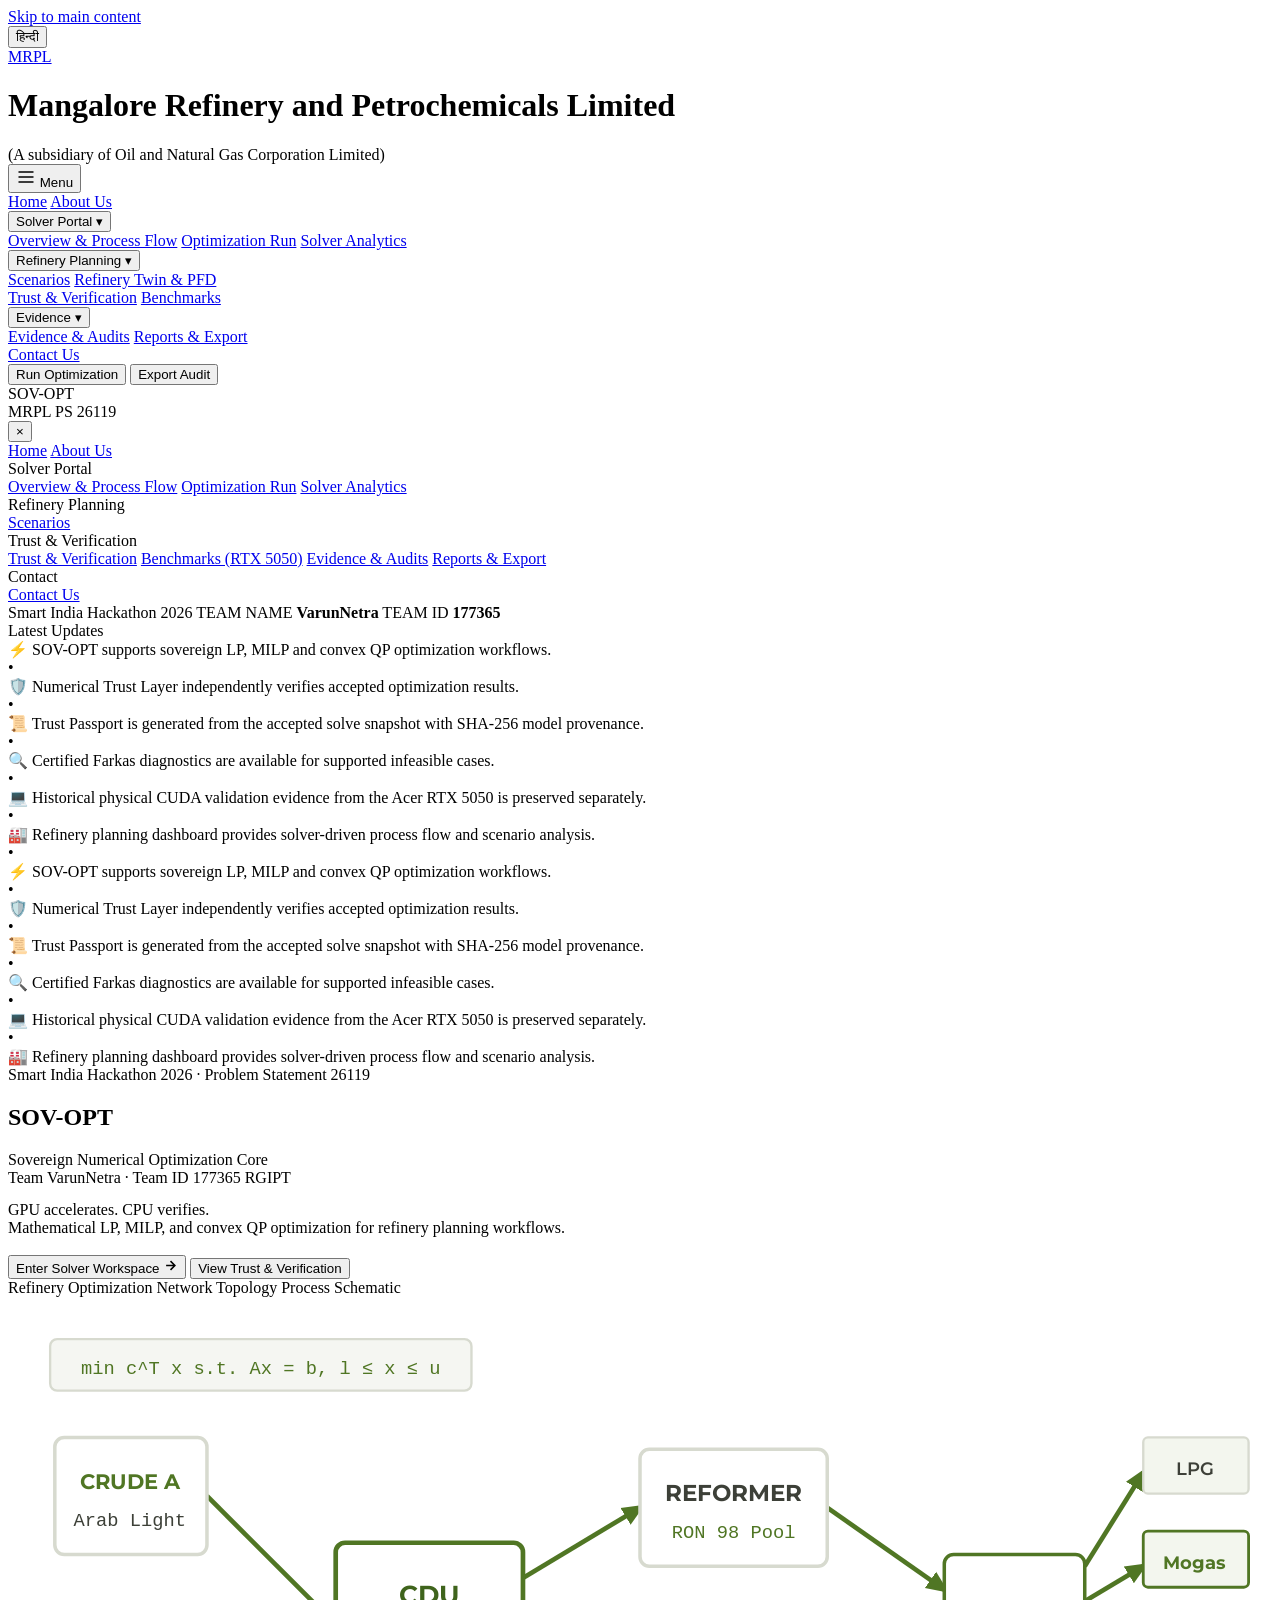
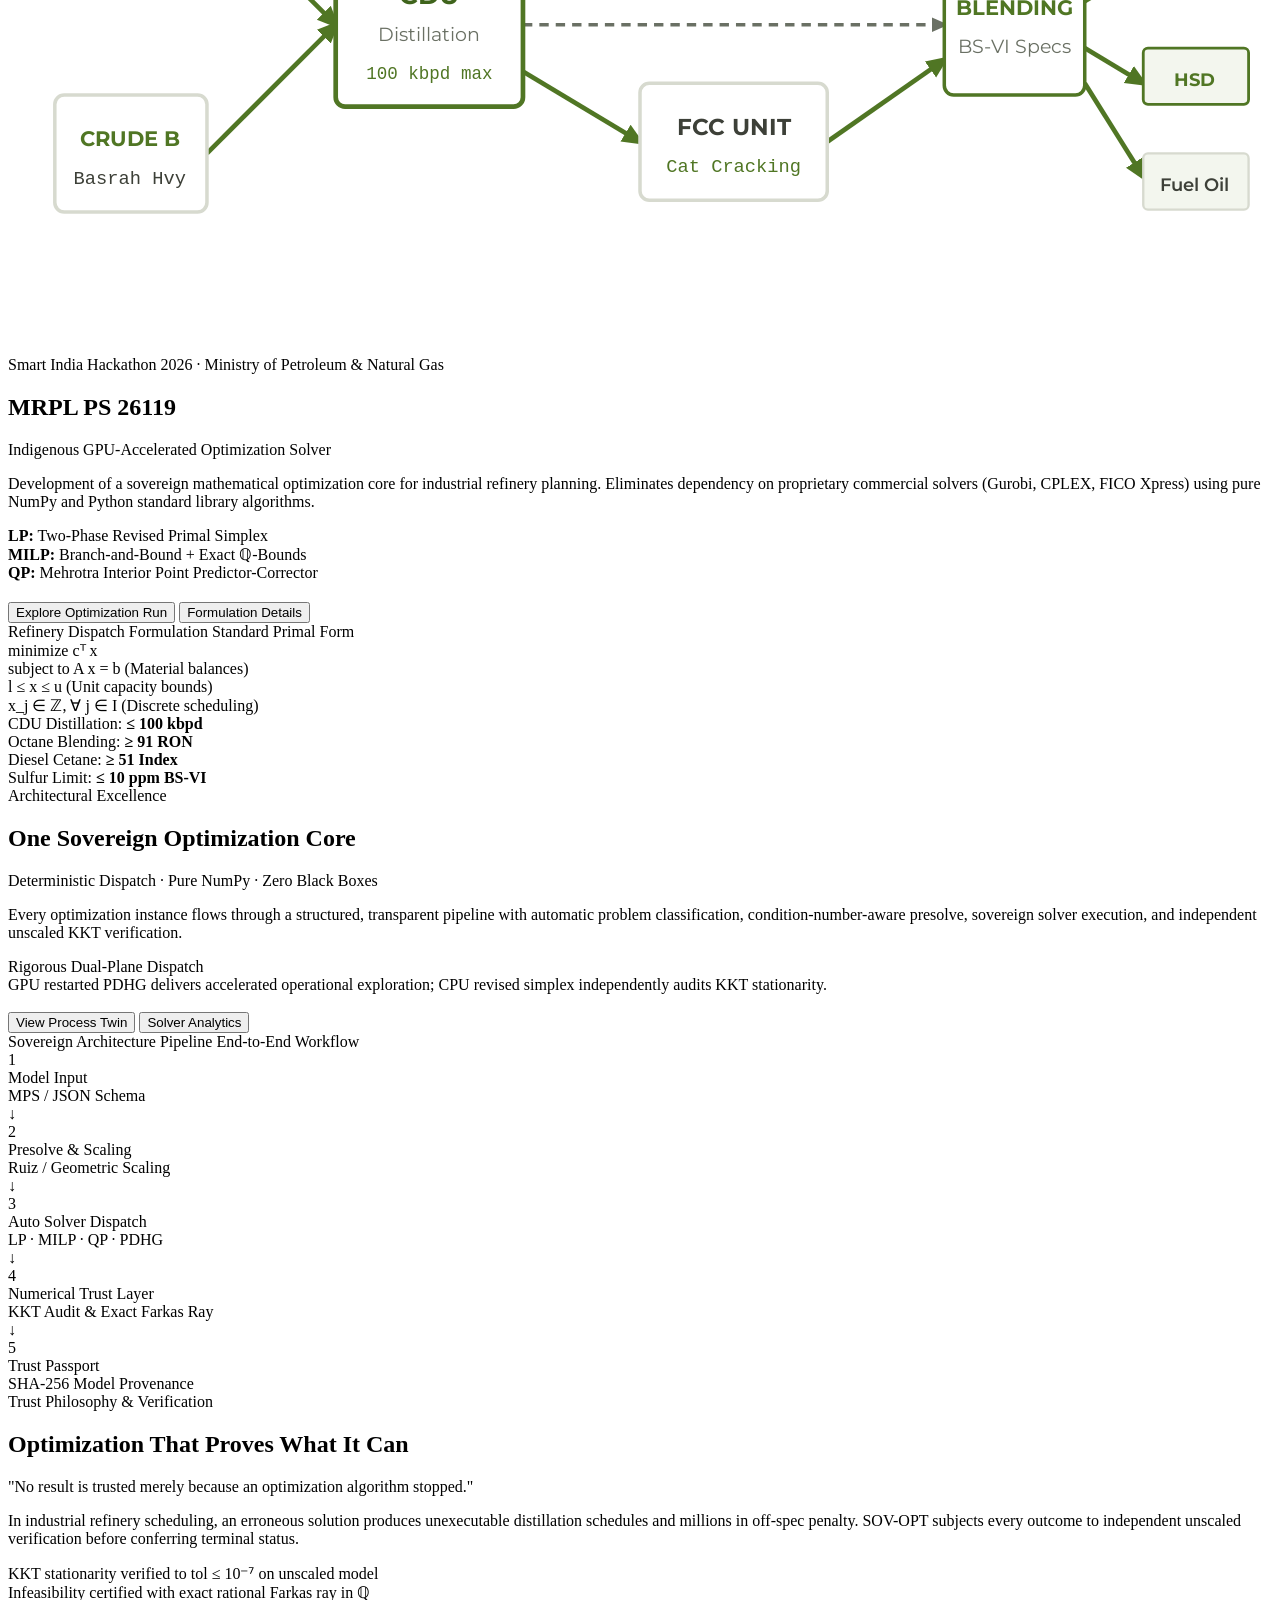
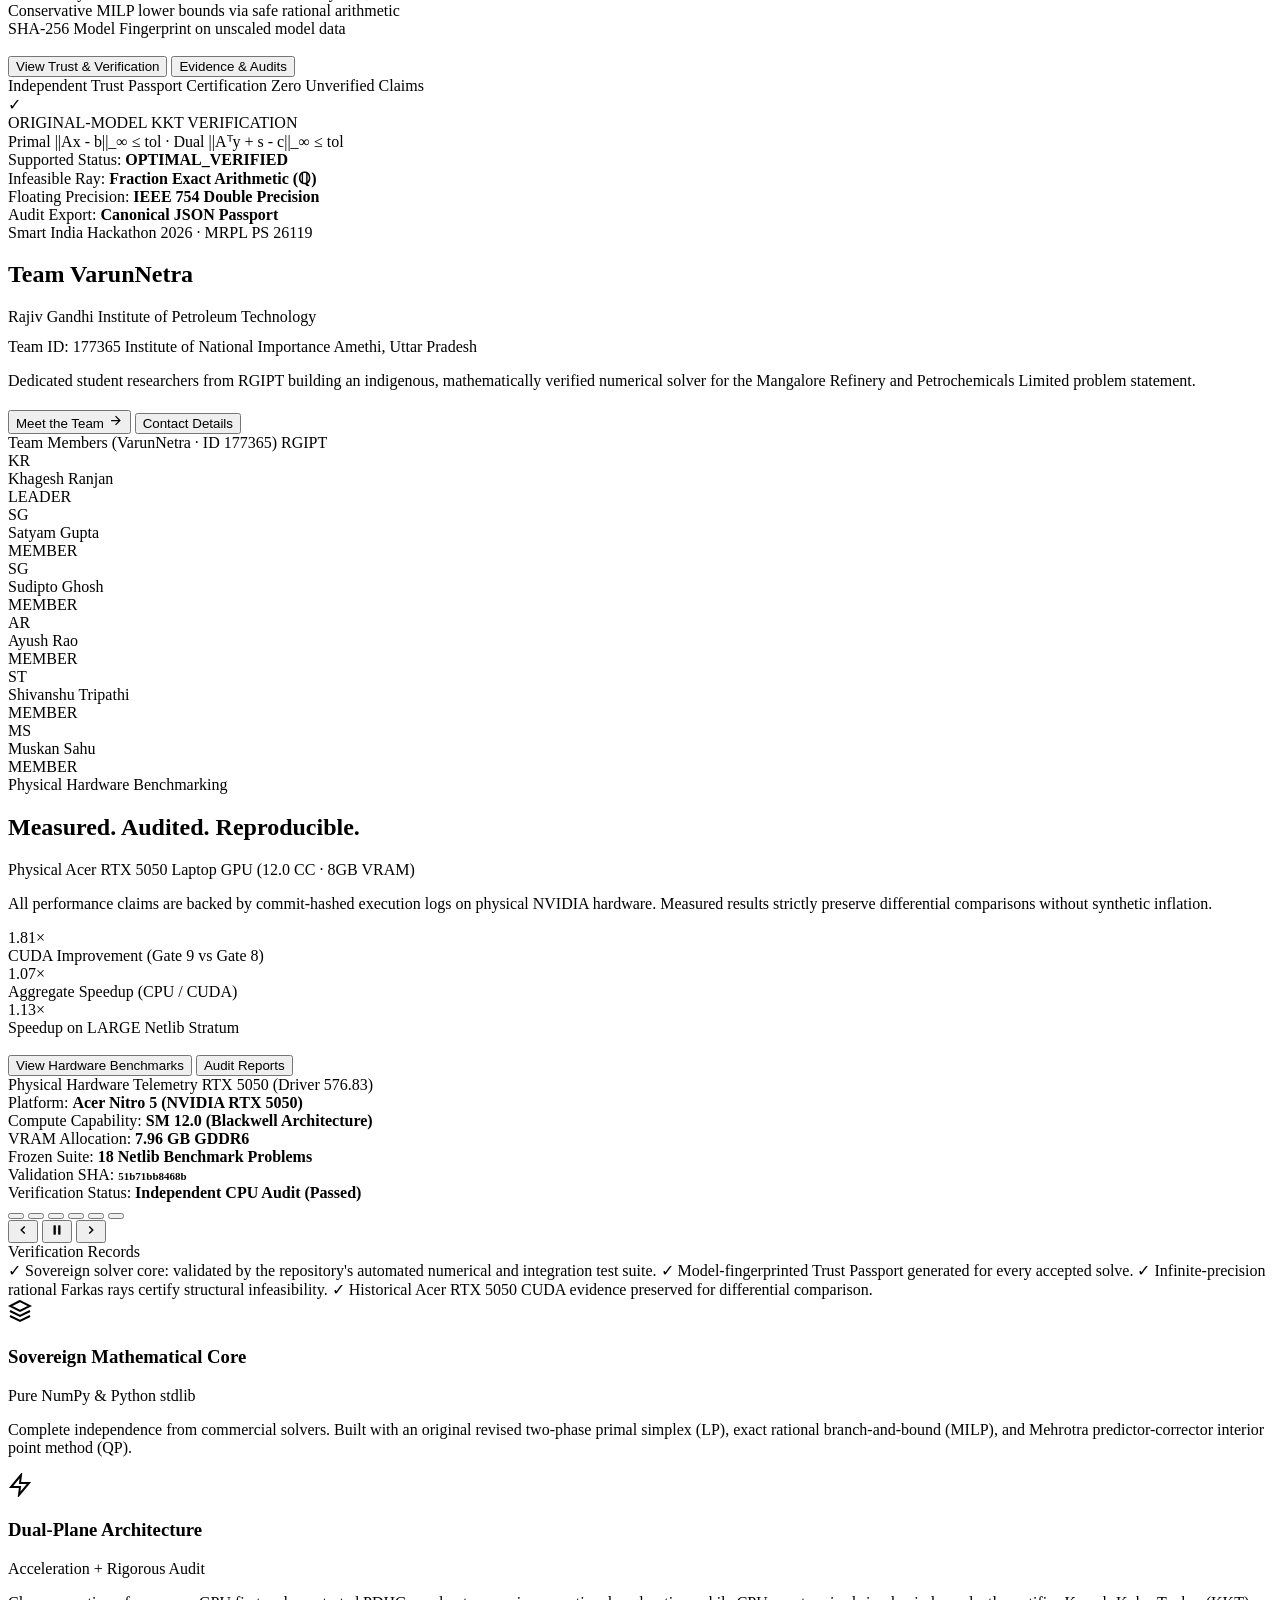
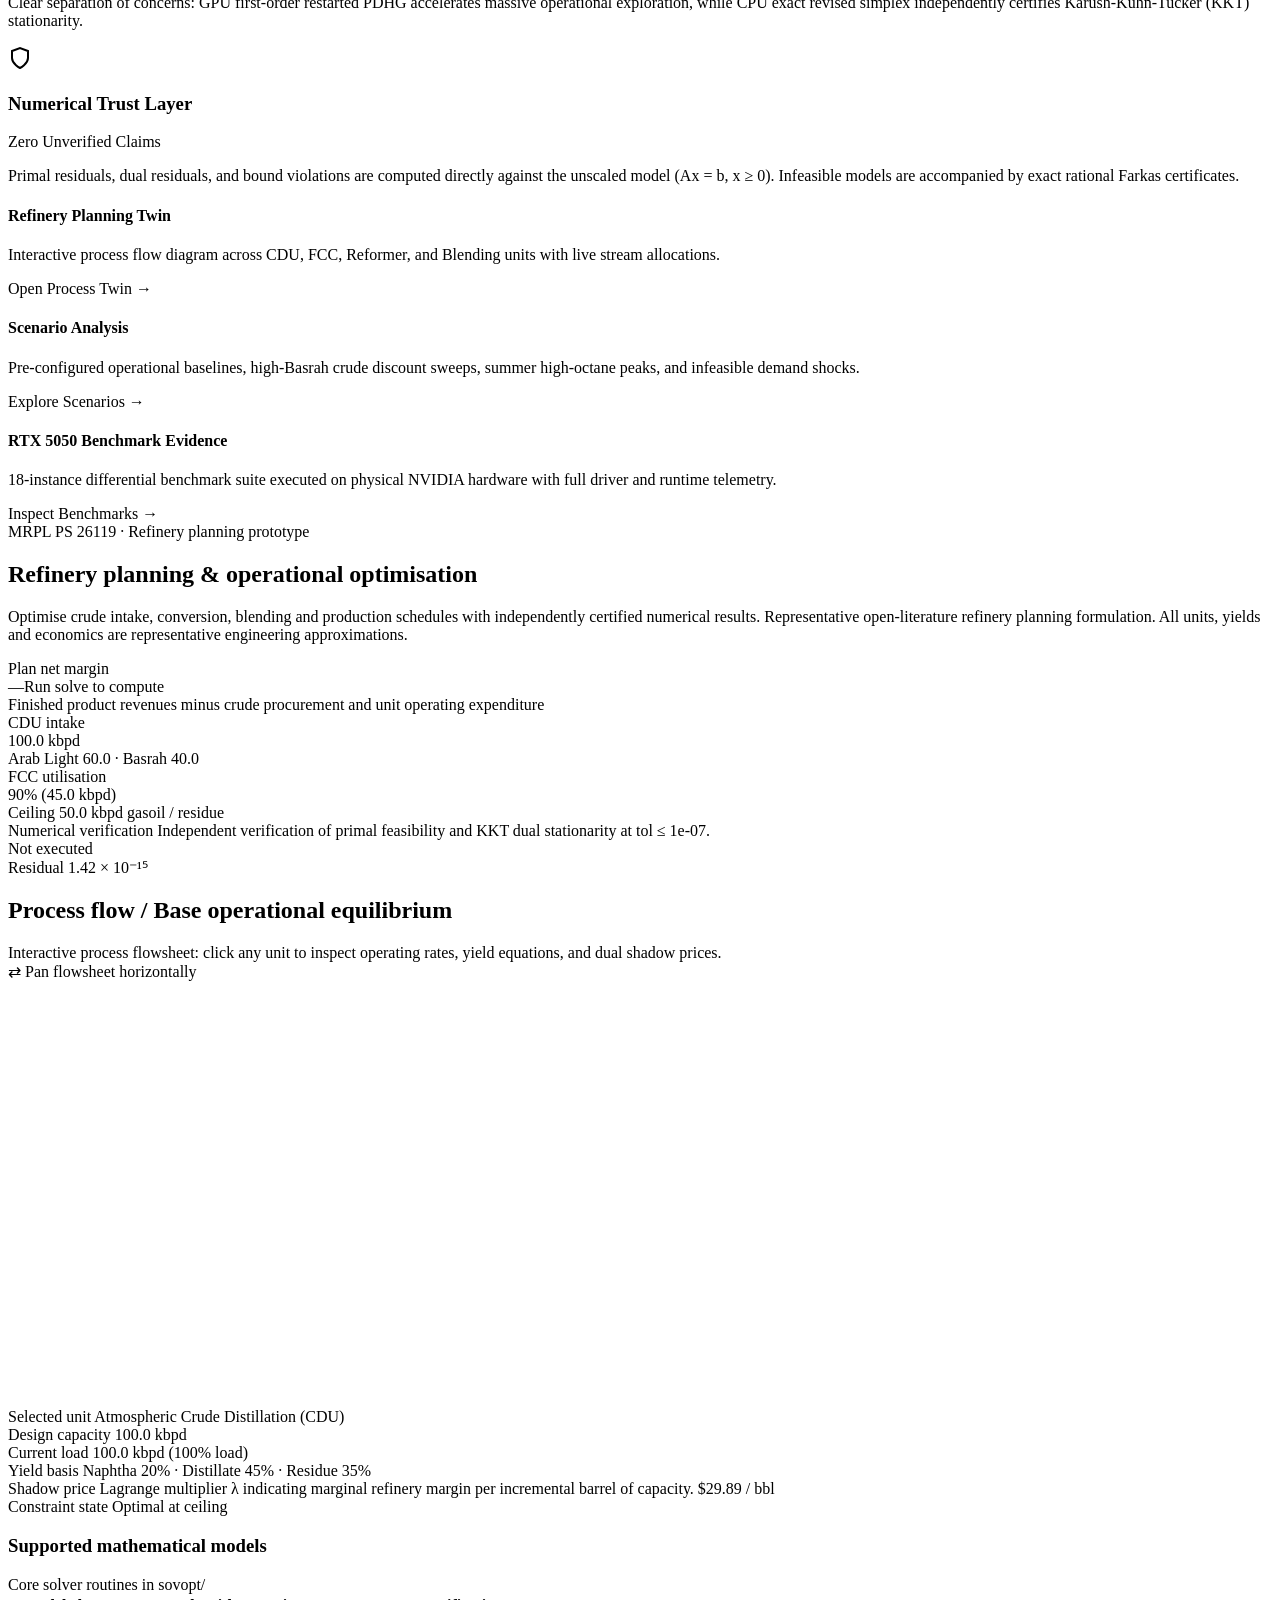
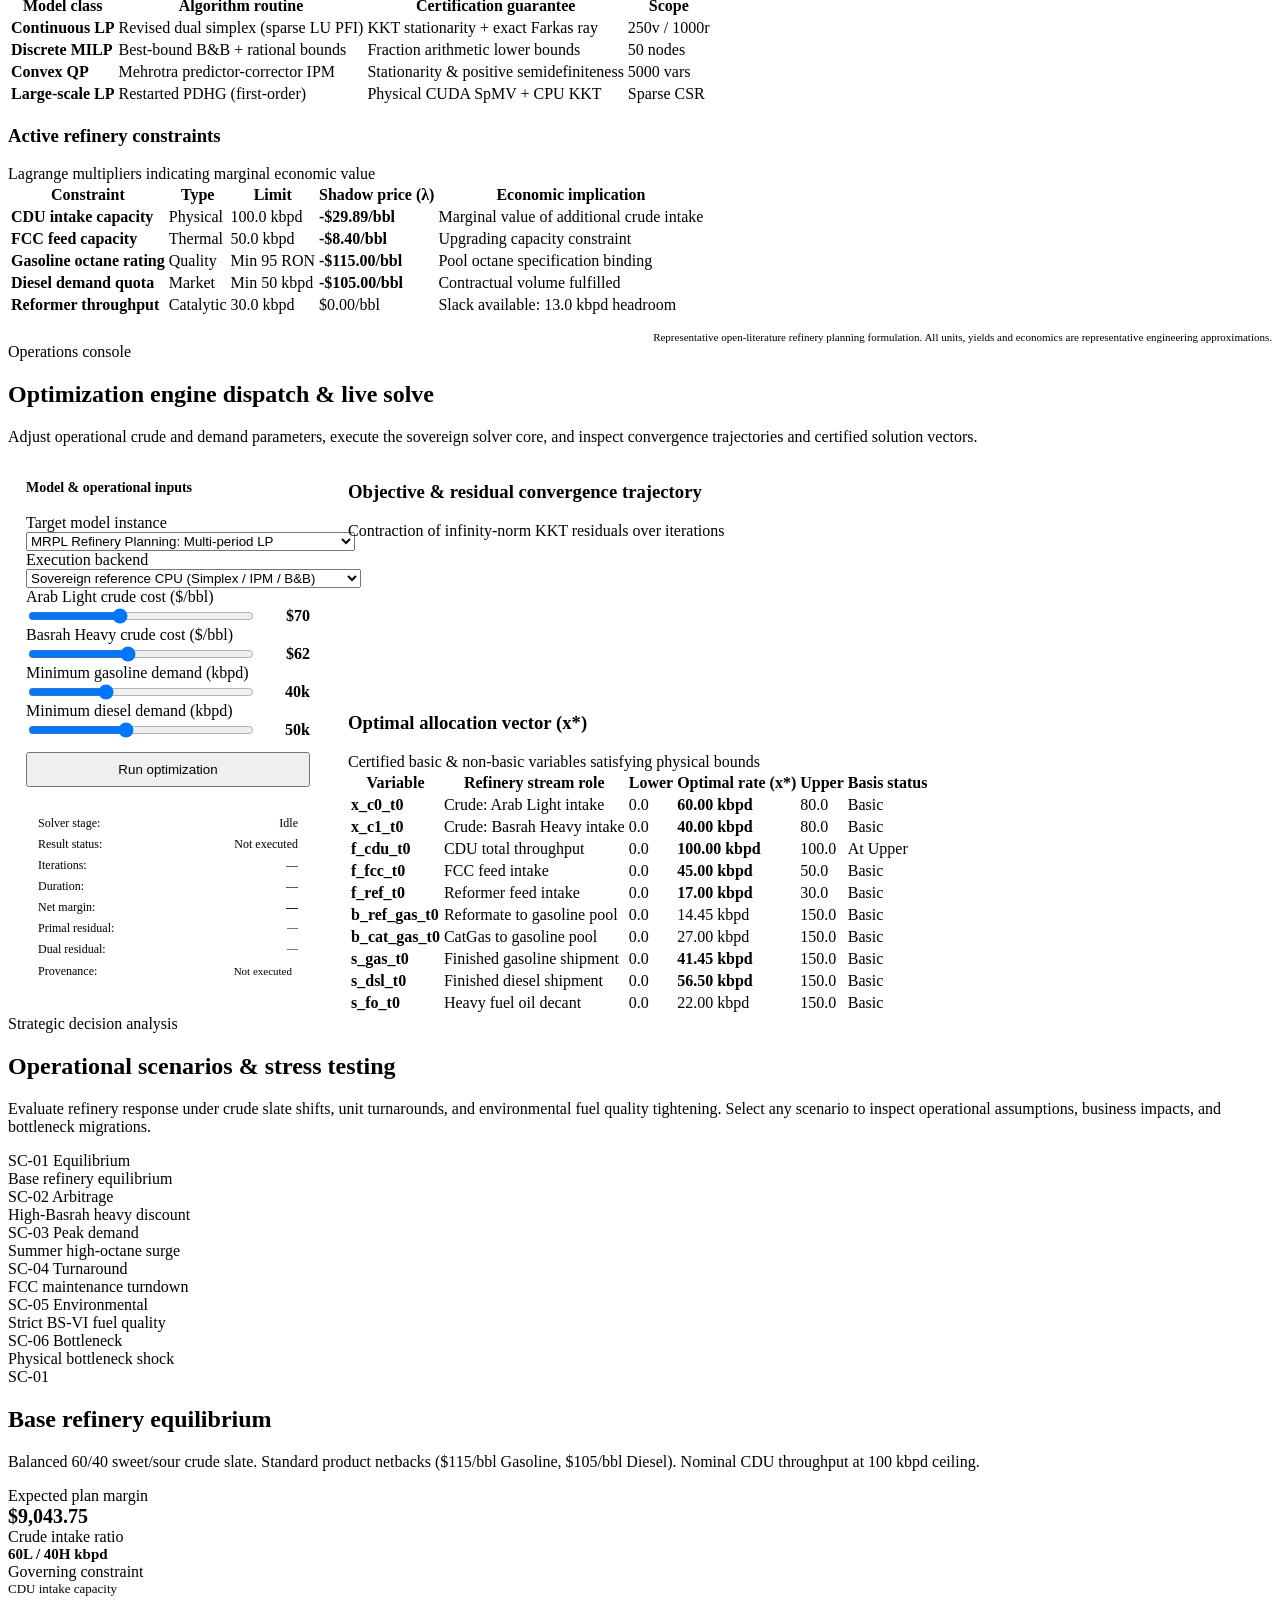
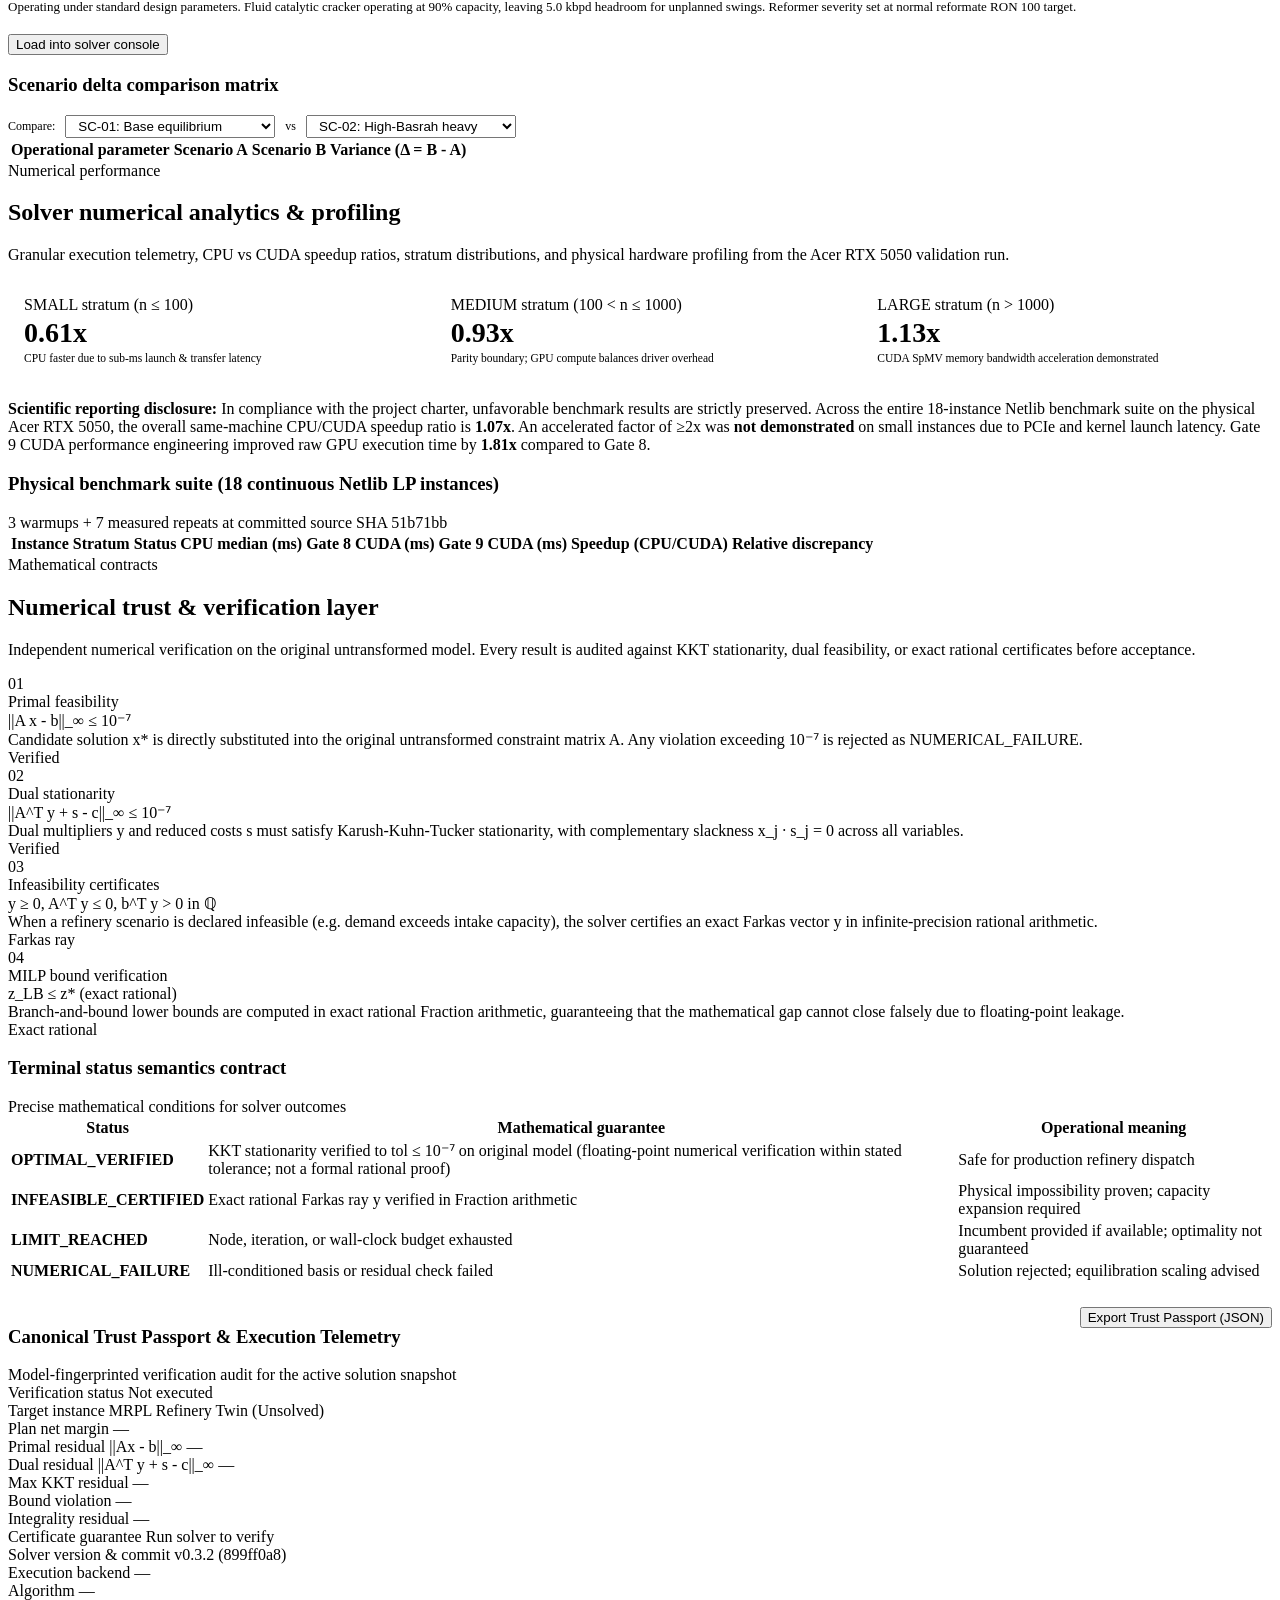
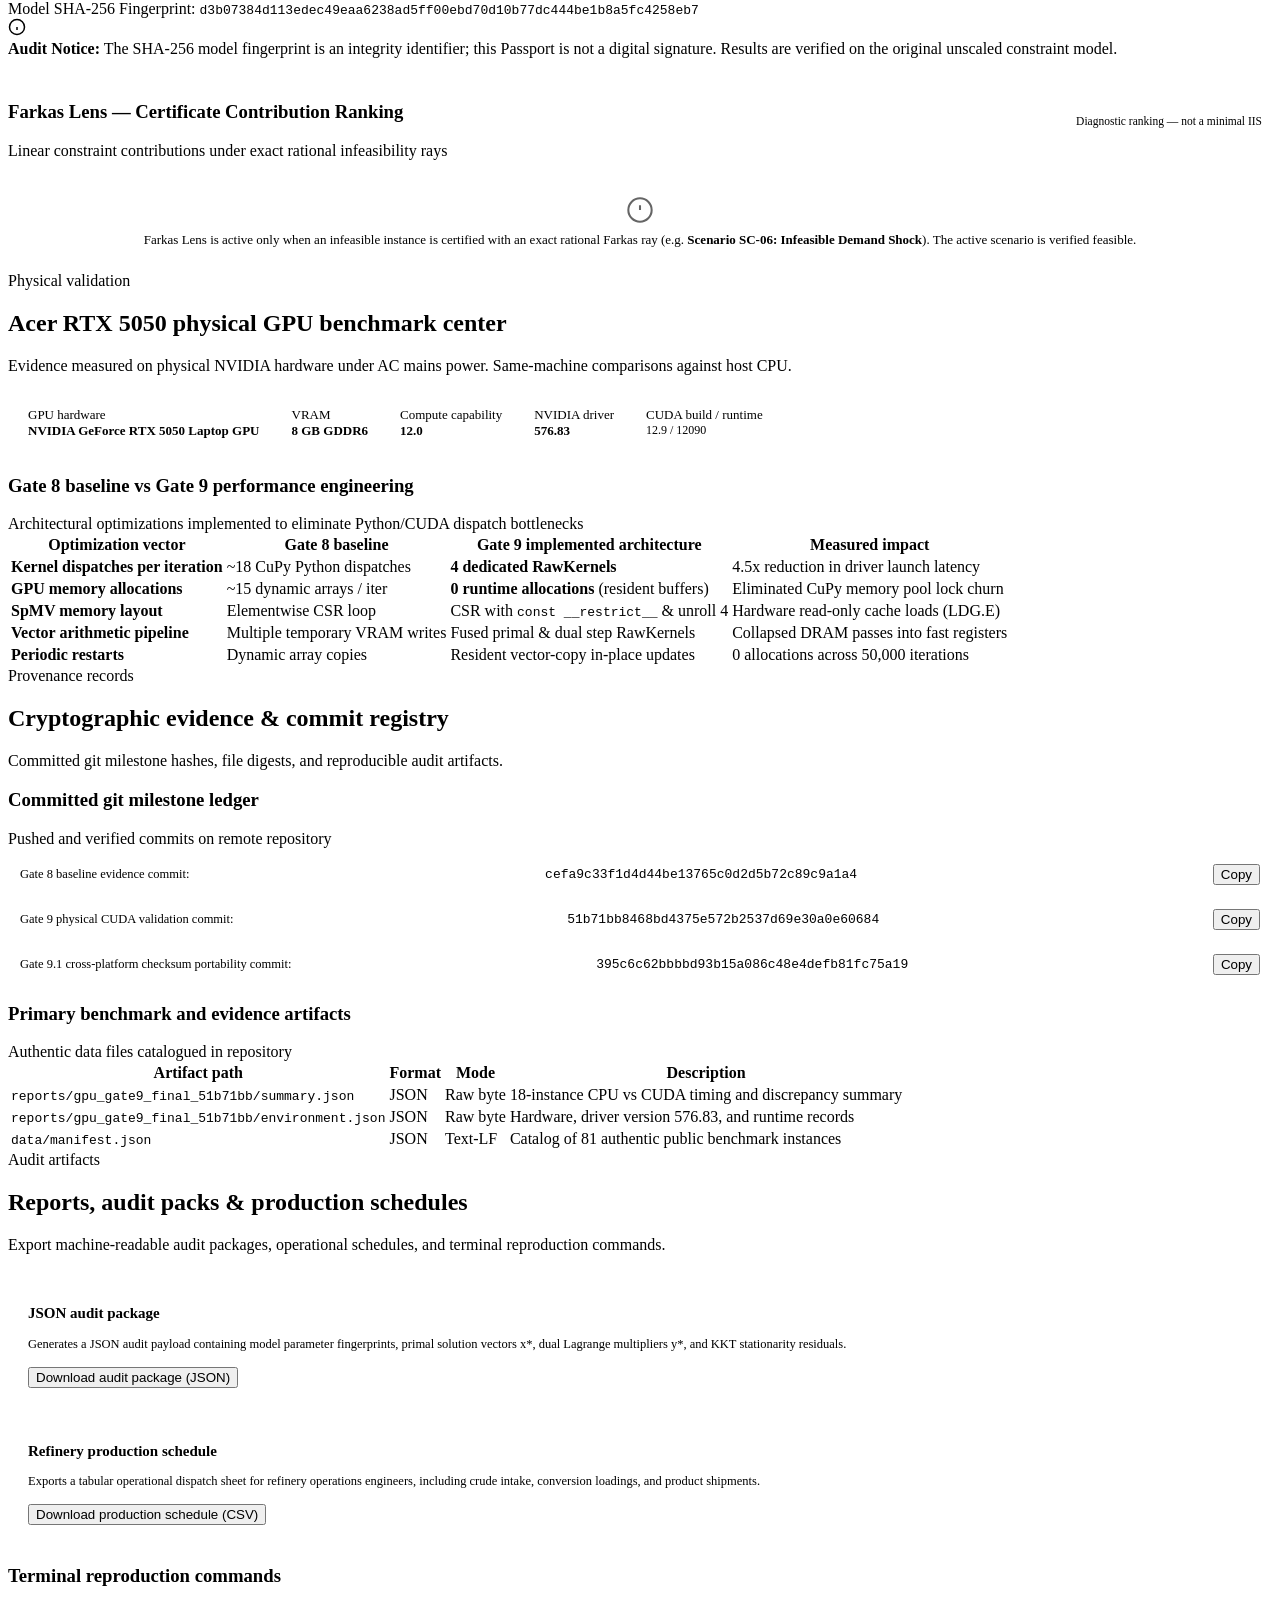
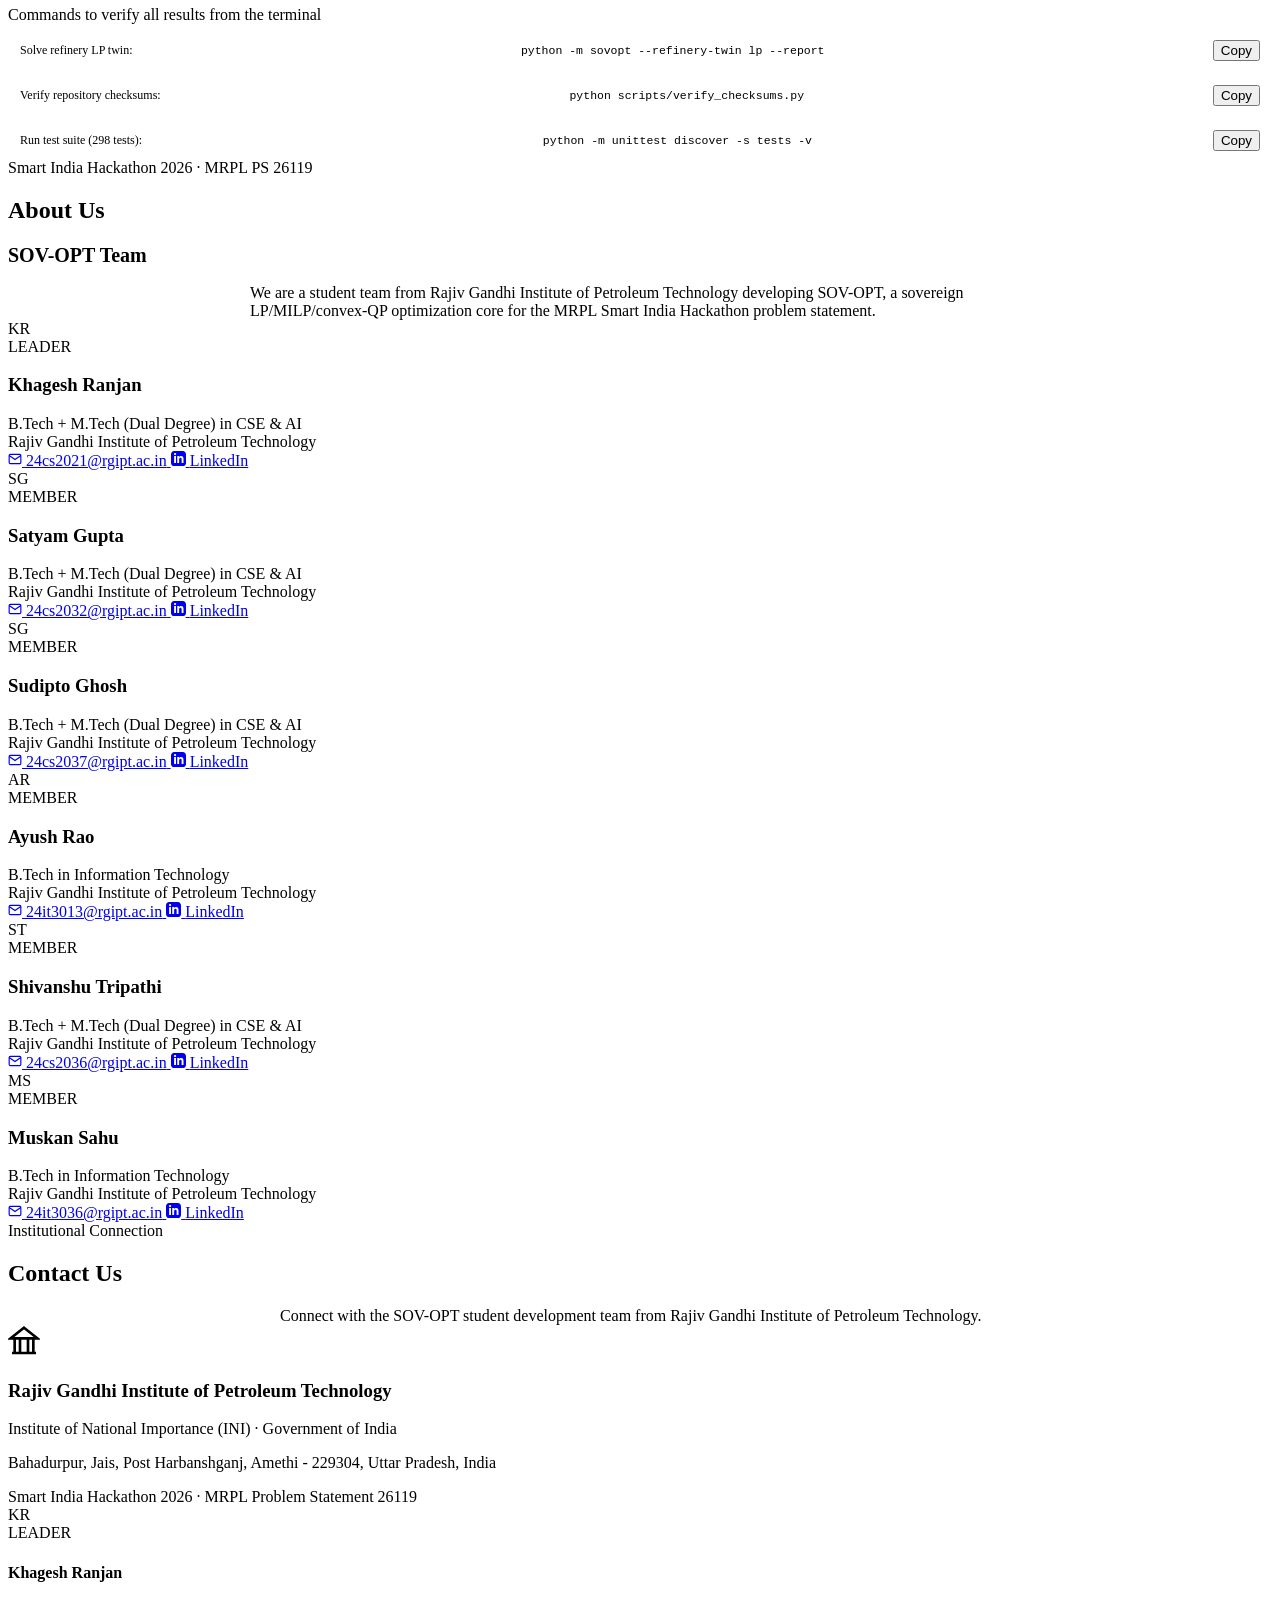
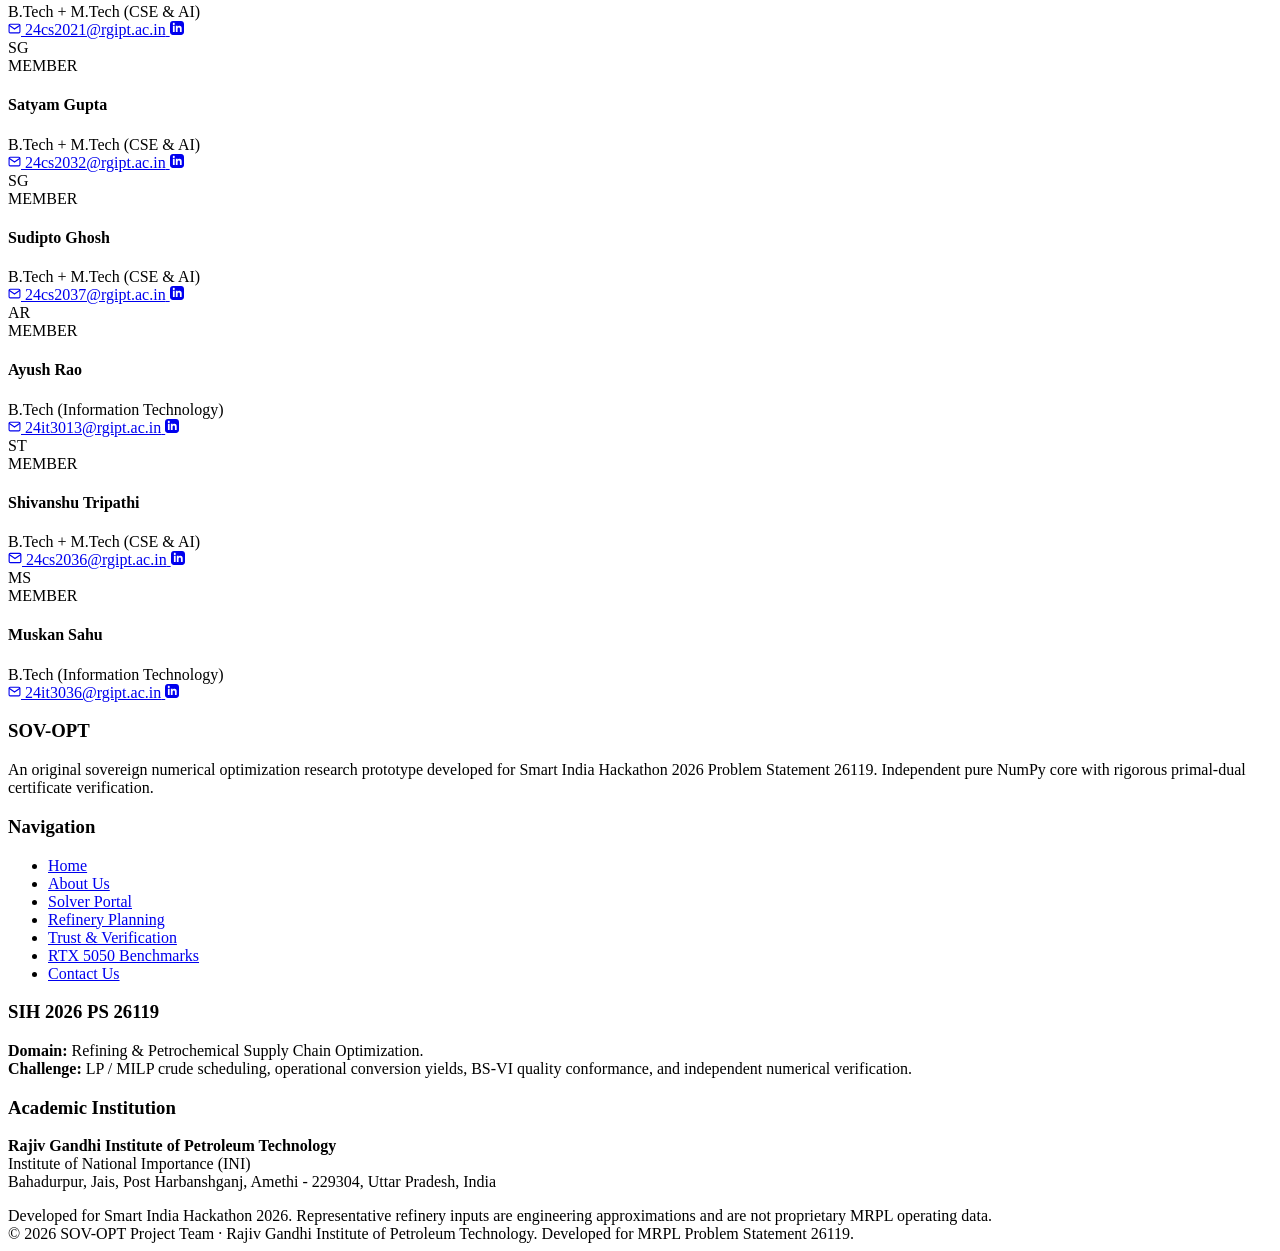
==== web/index.html @ 4628823e "fix(web): correct language toggle and accessibility links" ====
<!doctype html>
<html lang="en">
<head>
  <meta charset="utf-8">
  <meta name="viewport" content="width=device-width, initial-scale=1.0, maximum-scale=5.0">
  <title>Mangalore Refinery and Petrochemicals Limited · SOV-OPT Portal</title>
  <link rel="preconnect" href="https://fonts.googleapis.com">
  <link rel="preconnect" href="https://fonts.gstatic.com" crossorigin>
  <link href="https://fonts.googleapis.com/css2?family=Montserrat:ital,wght@0,300;0,400;0,500;0,600;0,700;0,800;1,400&family=JetBrains+Mono:wght@400;500;600&display=swap" rel="stylesheet">
  <link rel="stylesheet" href="/style.css?v=6">
</head>
<body>

  <!-- =======================================================================
       TOP ACCESSIBILITY BAR (MRPL Standard Utility Strip)
       ======================================================================= -->
  <div id="accessibility-strip" role="region" aria-label="Language controls">
    <div class="acc-container">
      <div class="acc-links">
        <a href="#main-content" class="acc-link skip-link" title="Skip to main content" data-i18n="skip_to_content">Skip to main content</a>
      </div>
      <div class="acc-controls">
        <button id="btn-acc-lang" class="acc-btn acc-lang" title="हिन्दी में बदलें" aria-label="हिन्दी में बदलें">हिन्दी</button>
      </div>
    </div>
  </div>

  <!-- =======================================================================
       MRPL WHITE MASTHEAD (Visual Authority)
       ======================================================================= -->
  <header id="mrpl-masthead" role="banner">
    <div class="mrpl-masthead-inner">
      <div class="mrpl-logo-block">
        <a href="#home" class="nav-item" data-tab="home" title="MRPL Home">
          <img src="/assets/MRPL_logo.jpg?v=3" alt="Mangalore Refinery and Petrochemicals Limited Logo" class="mrpl-logo" width="91" height="91" onerror="this.style.display='none';if(this.nextElementSibling)this.nextElementSibling.style.display='flex';">
          <div class="mrpl-logo-fallback" style="display:none;">MRPL</div>
        </a>
      </div>
      <div class="mrpl-title-block">
        <h1 class="mrpl-masthead-title">Mangalore Refinery and Petrochemicals Limited</h1>
        <div class="mrpl-masthead-subtitle">(A subsidiary of Oil and Natural Gas Corporation Limited)</div>
      </div>
    </div>
  </header>

  <!-- =======================================================================
       MRPL GREEN NAVIGATION BAR
       ======================================================================= -->
  <nav id="mrpl-nav" class="mrpl-navbar" role="navigation" aria-label="Main menu">
    <div class="mrpl-nav-inner">
      <!-- Mobile hamburger trigger -->
      <button id="mobile-menu-trigger" class="mobile-nav-toggle" aria-label="Open Navigation Menu" aria-expanded="false">
        <svg width="20" height="20" viewBox="0 0 24 24" fill="none" stroke="currentColor" stroke-width="2"><path d="M3 12h18M3 6h18M3 18h18"/></svg>
        <span>Menu</span>
      </button>

      <!-- Desktop Nav Items -->
      <div class="mrpl-nav-links">
        <a class="nav-item active" data-tab="home" href="#home" data-i18n="nav_home">Home</a>
        <a class="nav-item" data-tab="about" href="#about" data-i18n="nav_about">About Us</a>

        <div class="nav-dropdown">
          <button class="nav-dropdown-btn" aria-haspopup="true"><span data-i18n="nav_solver">Solver Portal</span> <span class="nav-arrow">▾</span></button>
          <div class="nav-dropdown-content">
            <a class="nav-item" data-tab="overview" href="#overview" data-i18n="nav_overview">Overview &amp; Process Flow</a>
            <a class="nav-item" data-tab="optimization" href="#optimization" data-i18n="nav_optimization">Optimization Run</a>
            <a class="nav-item" data-tab="analytics" href="#analytics" data-i18n="nav_analytics">Solver Analytics</a>
          </div>
        </div>

        <div class="nav-dropdown">
          <button class="nav-dropdown-btn" aria-haspopup="true"><span data-i18n="nav_planning">Refinery Planning</span> <span class="nav-arrow">▾</span></button>
          <div class="nav-dropdown-content">
            <a class="nav-item" data-tab="scenarios" href="#scenarios" data-i18n="nav_scenarios">Scenarios</a>
            <a class="nav-item" data-tab="overview" href="#overview" data-i18n="nav_twin_pfd">Refinery Twin &amp; PFD</a>
          </div>
        </div>

        <a class="nav-item" data-tab="trust" href="#trust" data-i18n="nav_trust">Trust &amp; Verification</a>
        <a class="nav-item" data-tab="benchmarks" href="#benchmarks" data-i18n="nav_benchmarks">Benchmarks</a>

        <div class="nav-dropdown">
          <button class="nav-dropdown-btn" aria-haspopup="true"><span data-i18n="nav_evidence">Evidence</span> <span class="nav-arrow">▾</span></button>
          <div class="nav-dropdown-content">
            <a class="nav-item" data-tab="evidence" href="#evidence" data-i18n="nav_evidence_audits">Evidence &amp; Audits</a>
            <a class="nav-item" data-tab="reports" href="#reports" data-i18n="nav_reports">Reports &amp; Export</a>
          </div>
        </div>

        <a class="nav-item" data-tab="contact" href="#contact" data-i18n="nav_contact">Contact Us</a>
      </div>

      <!-- Quick Actions -->
      <div class="mrpl-nav-actions">
        <button id="btn-header-solve" class="btn btn-nav-action" title="Execute active optimization run">
          <span data-i18n="nav_run_optimization">Run Optimization</span>
        </button>
        <button id="btn-header-audit" class="btn btn-nav-action-outline" title="Export audit artifacts">
          <span data-i18n="nav_export_audit">Export Audit</span>
        </button>
      </div>
    </div>
  </nav>

  <!-- Mobile Drawer Backdrop & Aside -->
  <div id="mobile-backdrop"></div>
  <aside id="nav-rail" class="mobile-drawer" aria-label="Mobile Navigation Menu">
    <div class="mobile-drawer-header">
      <div class="mobile-drawer-brand">
        <div class="mobile-drawer-title">SOV-OPT</div>
        <div class="mobile-drawer-sub">MRPL PS 26119</div>
      </div>
      <button id="mobile-close-btn" class="mobile-drawer-close" aria-label="Close Navigation Menu">&times;</button>
    </div>
    <nav class="mobile-drawer-nav">
      <a class="nav-item active" data-tab="home" href="#home" data-i18n="nav_home">Home</a>
      <a class="nav-item" data-tab="about" href="#about" data-i18n="nav_about">About Us</a>
      <div class="mobile-drawer-group" data-i18n="nav_solver">Solver Portal</div>
      <a class="nav-item" data-tab="overview" href="#overview" data-i18n="nav_overview">Overview &amp; Process Flow</a>
      <a class="nav-item" data-tab="optimization" href="#optimization" data-i18n="nav_optimization">Optimization Run</a>
      <a class="nav-item" data-tab="analytics" href="#analytics" data-i18n="nav_analytics">Solver Analytics</a>
      <div class="mobile-drawer-group" data-i18n="nav_planning">Refinery Planning</div>
      <a class="nav-item" data-tab="scenarios" href="#scenarios" data-i18n="nav_scenarios">Scenarios</a>
      <div class="mobile-drawer-group" data-i18n="nav_trust">Trust &amp; Verification</div>
      <a class="nav-item" data-tab="trust" href="#trust" data-i18n="nav_trust">Trust &amp; Verification</a>
      <a class="nav-item" data-tab="benchmarks" href="#benchmarks" data-i18n="nav_benchmarks">Benchmarks (RTX 5050)</a>
      <a class="nav-item" data-tab="evidence" href="#evidence" data-i18n="nav_evidence_audits">Evidence &amp; Audits</a>
      <a class="nav-item" data-tab="reports" href="#reports" data-i18n="nav_reports">Reports &amp; Export</a>
      <div class="mobile-drawer-group" data-i18n="nav_contact">Contact</div>
      <a class="nav-item" data-tab="contact" href="#contact" data-i18n="nav_contact">Contact Us</a>
    </nav>
  </aside>

  <!-- =======================================================================
       MAIN CONTENT VIEWPORT
       ======================================================================= -->
  <main id="main-content" class="page-container" tabindex="-1">

      <!-- ===================================================================
           VIEW 0: HOME LANDING (Technical Portal)
           =================================================================== -->
      <section id="view-home" class="view-section active">

        <!-- ===================================================================
             SIH / TEAM IDENTITY PILL (OceanEmbed Inspired)
             =================================================================== -->
        <div class="sih-team-strip" role="region" aria-label="Smart India Hackathon Team Details">
          <span class="sih-title">Smart India Hackathon 2026</span>
          <span class="sih-separator"></span>
          <span class="sih-meta-label">TEAM NAME</span>
          <strong class="sih-meta-value">VarunNetra</strong>
          <span class="sih-separator"></span>
          <span class="sih-meta-label">TEAM ID</span>
          <strong class="sih-meta-value">177365</strong>
        </div>

        <!-- ===================================================================
             LATEST UPDATES ANIMATED TICKER (OceanEmbed Inspired)
             =================================================================== -->
        <div class="latest-updates-bar" role="region" aria-label="Latest Updates">
          <div class="updates-badge">
            <span class="updates-dot"></span>
            <span class="updates-title" data-i18n="latest_updates">Latest Updates</span>
          </div>
          <div class="updates-ticker-wrapper" tabindex="0">
            <div class="updates-ticker-track">
              <div class="ticker-item"><span class="ticker-icon">⚡</span> SOV-OPT supports sovereign LP, MILP and convex QP optimization workflows.</div>
              <div class="ticker-sep">•</div>
              <div class="ticker-item"><span class="ticker-icon">🛡️</span> Numerical Trust Layer independently verifies accepted optimization results.</div>
              <div class="ticker-sep">•</div>
              <div class="ticker-item"><span class="ticker-icon">📜</span> Trust Passport is generated from the accepted solve snapshot with SHA-256 model provenance.</div>
              <div class="ticker-sep">•</div>
              <div class="ticker-item"><span class="ticker-icon">🔍</span> Certified Farkas diagnostics are available for supported infeasible cases.</div>
              <div class="ticker-sep">•</div>
              <div class="ticker-item"><span class="ticker-icon">💻</span> Historical physical CUDA validation evidence from the Acer RTX 5050 is preserved separately.</div>
              <div class="ticker-sep">•</div>
              <div class="ticker-item"><span class="ticker-icon">🏭</span> Refinery planning dashboard provides solver-driven process flow and scenario analysis.</div>
              <!-- Duplicate set for seamless continuous loop -->
              <div class="ticker-sep">•</div>
              <div class="ticker-item"><span class="ticker-icon">⚡</span> SOV-OPT supports sovereign LP, MILP and convex QP optimization workflows.</div>
              <div class="ticker-sep">•</div>
              <div class="ticker-item"><span class="ticker-icon">🛡️</span> Numerical Trust Layer independently verifies accepted optimization results.</div>
              <div class="ticker-sep">•</div>
              <div class="ticker-item"><span class="ticker-icon">📜</span> Trust Passport is generated from the accepted solve snapshot with SHA-256 model provenance.</div>
              <div class="ticker-sep">•</div>
              <div class="ticker-item"><span class="ticker-icon">🔍</span> Certified Farkas diagnostics are available for supported infeasible cases.</div>
              <div class="ticker-sep">•</div>
              <div class="ticker-item"><span class="ticker-icon">💻</span> Historical physical CUDA validation evidence from the Acer RTX 5050 is preserved separately.</div>
              <div class="ticker-sep">•</div>
              <div class="ticker-item"><span class="ticker-icon">🏭</span> Refinery planning dashboard provides solver-driven process flow and scenario analysis.</div>
            </div>
          </div>
        </div>

        <!-- ===================================================================
             MRPL-STYLE FULL-WIDTH ROTATING HERO CAROUSEL
             =================================================================== -->
        <div id="hero-carousel" class="mrpl-carousel" role="region" aria-roledescription="carousel" aria-label="SOV-OPT Highlights Carousel" tabindex="0">
          <!-- Slide Track -->
          <div class="carousel-track">
            <!-- SLIDE 1: Project Identity & Refinery Overview -->
            <div class="carousel-slide active" role="group" aria-roledescription="slide" aria-label="Slide 1 of 6: Project Identity" data-slide="0">
              <div class="slide-content-grid">
                <div class="slide-text">
                  <div class="slide-eyebrow">Smart India Hackathon 2026 · Problem Statement 26119</div>
                  <h1 class="slide-title">SOV-OPT</h1>
                  <div class="slide-subtitle">Sovereign Numerical Optimization Core</div>
                  <div class="slide-badge-row">
                    <span class="badge badge-team">Team VarunNetra · Team ID 177365</span>
                    <span class="badge badge-inst">RGIPT</span>
                  </div>
                  <div class="hero-philosophy-card" style="margin-top: 14px; margin-bottom: 18px;">
                    <div class="hero-statement">GPU accelerates. CPU verifies.</div>
                    <div class="hero-substatement">Mathematical LP, MILP, and convex QP optimization for refinery planning workflows.</div>
                  </div>
                  <div class="hero-ctas">
                    <button class="btn btn-primary btn-lg" onclick="window.sovApp.switchTab('overview')">
                      <span data-i18n="enter_workspace">Enter Solver Workspace</span>
                      <svg width="15" height="15" viewBox="0 0 24 24" fill="none" stroke="currentColor" stroke-width="2.5"><path d="M5 12h14M12 5l7 7-7 7"/></svg>
                    </button>
                    <button class="btn btn-secondary btn-lg" onclick="window.sovApp.switchTab('trust')">
                      <span data-i18n="view_trust">View Trust &amp; Verification</span>
                    </button>
                  </div>
                </div>
                <div class="slide-visual">
                  <div class="hero-schematic-card">
                    <div class="hero-schematic-header">
                      <span class="hero-schematic-title">Refinery Optimization Network Topology</span>
                      <span class="badge badge-olive">Process Schematic</span>
                    </div>
                    <div class="hero-schematic-body">
                      <svg viewBox="0 0 540 280" class="hero-svg" aria-label="Refinery Optimization Network Topology Schematic">
                        <defs>
                          <marker id="arrow" viewBox="0 0 10 10" refX="6" refY="5" markerWidth="6" markerHeight="6" orient="auto-start-reverse">
                            <path d="M 0 1.5 L 8 5 L 0 8.5 z" fill="#507624" />
                          </marker>
                          <marker id="arrow-charcoal" viewBox="0 0 10 10" refX="6" refY="5" markerWidth="6" markerHeight="6" orient="auto-start-reverse">
                            <path d="M 0 1.5 L 8 5 L 0 8.5 z" fill="#6A7064" />
                          </marker>
                        </defs>

                        <!-- Network Connectors -->
                        <path d="M 85 85 L 140 140" stroke="#507624" stroke-width="2" marker-end="url(#arrow)" fill="none"/>
                        <path d="M 85 195 L 140 140" stroke="#507624" stroke-width="2" marker-end="url(#arrow)" fill="none"/>
                        <path d="M 220 120 L 270 90" stroke="#507624" stroke-width="2" marker-end="url(#arrow)" fill="none"/>
                        <path d="M 220 160 L 270 190" stroke="#507624" stroke-width="2" marker-end="url(#arrow)" fill="none"/>
                        <path d="M 350 90 L 400 125" stroke="#507624" stroke-width="2" marker-end="url(#arrow)" fill="none"/>
                        <path d="M 350 190 L 400 155" stroke="#507624" stroke-width="2" marker-end="url(#arrow)" fill="none"/>
                        <path d="M 220 140 L 400 140" stroke="#6A7064" stroke-width="1.5" stroke-dasharray="4,3" marker-end="url(#arrow-charcoal)" fill="none"/>
                        <path d="M 460 115 L 485 75" stroke="#507624" stroke-width="2" marker-end="url(#arrow)" fill="none"/>
                        <path d="M 460 130 L 485 115" stroke="#507624" stroke-width="2" marker-end="url(#arrow)" fill="none"/>
                        <path d="M 460 150 L 485 165" stroke="#507624" stroke-width="2" marker-end="url(#arrow)" fill="none"/>
                        <path d="M 460 165 L 485 205" stroke="#507624" stroke-width="2" marker-end="url(#arrow)" fill="none"/>

                        <!-- CRUDE FEED NODES -->
                        <g transform="translate(20, 60)">
                          <rect width="65" height="50" rx="4" fill="#FFFFFF" stroke="#D7DACF" stroke-width="1.5"/>
                          <text x="32" y="22" font-family="'Montserrat', sans-serif" font-size="9" font-weight="700" fill="#507624" text-anchor="middle">CRUDE A</text>
                          <text x="32" y="38" font-family="monospace" font-size="8" fill="#3D4038" text-anchor="middle">Arab Light</text>
                        </g>
                        <g transform="translate(20, 170)">
                          <rect width="65" height="50" rx="4" fill="#FFFFFF" stroke="#D7DACF" stroke-width="1.5"/>
                          <text x="32" y="22" font-family="'Montserrat', sans-serif" font-size="9" font-weight="700" fill="#507624" text-anchor="middle">CRUDE B</text>
                          <text x="32" y="38" font-family="monospace" font-size="8" fill="#3D4038" text-anchor="middle">Basrah Hvy</text>
                        </g>

                        <!-- ATMOSPHERIC DISTILLATION (CDU) -->
                        <g transform="translate(140, 105)">
                          <rect width="80" height="70" rx="4" fill="#FFFFFF" stroke="#507624" stroke-width="2"/>
                          <text x="40" y="26" font-family="'Montserrat', sans-serif" font-size="11" font-weight="700" fill="#3F641C" text-anchor="middle">CDU</text>
                          <text x="40" y="42" font-family="'Montserrat', sans-serif" font-size="8" fill="#6A7064" text-anchor="middle">Distillation</text>
                          <text x="40" y="58" font-family="monospace" font-size="7.5" fill="#507624" text-anchor="middle">100 kbpd max</text>
                        </g>

                        <!-- CONVERSION UNITS -->
                        <g transform="translate(270, 65)">
                          <rect width="80" height="50" rx="4" fill="#FFFFFF" stroke="#D7DACF" stroke-width="1.5"/>
                          <text x="40" y="22" font-family="'Montserrat', sans-serif" font-size="10" font-weight="700" fill="#3D4038" text-anchor="middle">REFORMER</text>
                          <text x="40" y="38" font-family="monospace" font-size="8" fill="#507624" text-anchor="middle">RON 98 Pool</text>
                        </g>
                        <g transform="translate(270, 165)">
                          <rect width="80" height="50" rx="4" fill="#FFFFFF" stroke="#D7DACF" stroke-width="1.5"/>
                          <text x="40" y="22" font-family="'Montserrat', sans-serif" font-size="10" font-weight="700" fill="#3D4038" text-anchor="middle">FCC UNIT</text>
                          <text x="40" y="38" font-family="monospace" font-size="8" fill="#507624" text-anchor="middle">Cat Cracking</text>
                        </g>

                        <!-- BLENDING & POOLING -->
                        <g transform="translate(400, 110)">
                          <rect width="60" height="60" rx="4" fill="#FFFFFF" stroke="#507624" stroke-width="1.5"/>
                          <text x="30" y="26" font-family="'Montserrat', sans-serif" font-size="9" font-weight="700" fill="#507624" text-anchor="middle">BLENDING</text>
                          <text x="30" y="42" font-family="'Montserrat', sans-serif" font-size="8" fill="#6A7064" text-anchor="middle">BS-VI Specs</text>
                        </g>

                        <!-- PRODUCTS -->
                        <g transform="translate(485, 60)">
                          <rect width="45" height="24" rx="2" fill="#F3F6EE" stroke="#D7DACF"/>
                          <text x="22" y="16" font-family="'Montserrat', sans-serif" font-size="7.5" font-weight="600" fill="#3D4038" text-anchor="middle">LPG</text>
                        </g>
                        <g transform="translate(485, 100)">
                          <rect width="45" height="24" rx="2" fill="#F3F6EE" stroke="#507624" stroke-width="1.2"/>
                          <text x="22" y="16" font-family="'Montserrat', sans-serif" font-size="7.5" font-weight="700" fill="#507624" text-anchor="middle">Mogas</text>
                        </g>
                        <g transform="translate(485, 150)">
                          <rect width="45" height="24" rx="2" fill="#F3F6EE" stroke="#507624" stroke-width="1.2"/>
                          <text x="22" y="16" font-family="'Montserrat', sans-serif" font-size="7.5" font-weight="700" fill="#507624" text-anchor="middle">HSD</text>
                        </g>
                        <g transform="translate(485, 195)">
                          <rect width="45" height="24" rx="2" fill="#F3F6EE" stroke="#D7DACF"/>
                          <text x="22" y="16" font-family="'Montserrat', sans-serif" font-size="7.5" font-weight="600" fill="#3D4038" text-anchor="middle">Fuel Oil</text>
                        </g>

                        <!-- Math annotation badge -->
                        <g transform="translate(18, 18)">
                          <rect width="180" height="22" rx="3" fill="#F5F6F2" stroke="#D7DACF"/>
                          <text x="90" y="15" font-family="monospace" font-size="8" fill="#507624" text-anchor="middle">min c^T x  s.t.  Ax = b,  l ≤ x ≤ u</text>
                        </g>
                      </svg>
                    </div>
                  </div>
                </div>
              </div>
            </div>

            <!-- SLIDE 2: Problem Statement & Industrial Formulation -->
            <div class="carousel-slide" role="group" aria-roledescription="slide" aria-label="Slide 2 of 6: Problem Statement" data-slide="1">
              <div class="slide-content-grid">
                <div class="slide-text">
                  <div class="slide-eyebrow">Smart India Hackathon 2026 · Ministry of Petroleum &amp; Natural Gas</div>
                  <h2 class="slide-title">MRPL PS 26119</h2>
                  <div class="slide-subtitle">Indigenous GPU-Accelerated Optimization Solver</div>
                  <p class="slide-desc">
                    Development of a sovereign mathematical optimization core for industrial refinery planning. Eliminates dependency on proprietary commercial solvers (Gurobi, CPLEX, FICO Xpress) using pure NumPy and Python standard library algorithms.
                  </p>
                  <div class="slide-features-row">
                    <div class="slide-feat-chip"><strong>LP:</strong> Two-Phase Revised Primal Simplex</div>
                    <div class="slide-feat-chip"><strong>MILP:</strong> Branch-and-Bound + Exact ℚ-Bounds</div>
                    <div class="slide-feat-chip"><strong>QP:</strong> Mehrotra Interior Point Predictor-Corrector</div>
                  </div>
                  <div class="hero-ctas" style="margin-top: 20px;">
                    <button class="btn btn-primary btn-lg" onclick="window.sovApp.switchTab('optimization')">
                      <span>Explore Optimization Run</span>
                    </button>
                    <button class="btn btn-secondary btn-lg" onclick="window.sovApp.switchTab('overview')">
                      <span>Formulation Details</span>
                    </button>
                  </div>
                </div>
                <div class="slide-visual">
                  <div class="hero-math-card">
                    <div class="hero-schematic-header">
                      <span class="hero-schematic-title">Refinery Dispatch Formulation</span>
                      <span class="badge badge-olive">Standard Primal Form</span>
                    </div>
                    <div class="math-card-body">
                      <div class="math-block">
                        <div class="math-eq-row"><span class="math-op">minimize</span> <span class="math-expr">cᵀ x</span></div>
                        <div class="math-eq-row"><span class="math-op">subject to</span> <span class="math-expr">A x = b</span> <span class="math-note">(Material balances)</span></div>
                        <div class="math-eq-row"><span class="math-op"></span> <span class="math-expr">l ≤ x ≤ u</span> <span class="math-note">(Unit capacity bounds)</span></div>
                        <div class="math-eq-row"><span class="math-op"></span> <span class="math-expr">x_j ∈ ℤ, ∀ j ∈ I</span> <span class="math-note">(Discrete scheduling)</span></div>
                      </div>
                      <div class="math-meta-grid">
                        <div class="math-meta-item"><span>CDU Distillation:</span> <strong>≤ 100 kbpd</strong></div>
                        <div class="math-meta-item"><span>Octane Blending:</span> <strong>≥ 91 RON</strong></div>
                        <div class="math-meta-item"><span>Diesel Cetane:</span> <strong>≥ 51 Index</strong></div>
                        <div class="math-meta-item"><span>Sulfur Limit:</span> <strong>≤ 10 ppm BS-VI</strong></div>
                      </div>
                    </div>
                  </div>
                </div>
              </div>
            </div>

            <!-- SLIDE 3: Our Solution & Pipeline Architecture -->
            <div class="carousel-slide" role="group" aria-roledescription="slide" aria-label="Slide 3 of 6: Pipeline Architecture" data-slide="2">
              <div class="slide-content-grid">
                <div class="slide-text">
                  <div class="slide-eyebrow">Architectural Excellence</div>
                  <h2 class="slide-title">One Sovereign Optimization Core</h2>
                  <div class="slide-subtitle">Deterministic Dispatch · Pure NumPy · Zero Black Boxes</div>
                  <p class="slide-desc">
                    Every optimization instance flows through a structured, transparent pipeline with automatic problem classification, condition-number-aware presolve, sovereign solver execution, and independent unscaled KKT verification.
                  </p>
                  <div class="hero-philosophy-card" style="margin-top: 14px; margin-bottom: 18px;">
                    <div class="hero-statement">Rigorous Dual-Plane Dispatch</div>
                    <div class="hero-substatement">GPU restarted PDHG delivers accelerated operational exploration; CPU revised simplex independently audits KKT stationarity.</div>
                  </div>
                  <div class="hero-ctas">
                    <button class="btn btn-primary btn-lg" onclick="window.sovApp.switchTab('overview')">
                      <span>View Process Twin</span>
                    </button>
                    <button class="btn btn-secondary btn-lg" onclick="window.sovApp.switchTab('analytics')">
                      <span>Solver Analytics</span>
                    </button>
                  </div>
                </div>
                <div class="slide-visual">
                  <div class="hero-schematic-card">
                    <div class="hero-schematic-header">
                      <span class="hero-schematic-title">Sovereign Architecture Pipeline</span>
                      <span class="badge badge-olive">End-to-End Workflow</span>
                    </div>
                    <div class="pipeline-flow-body">
                      <div class="pipe-node"><div class="pipe-num">1</div><div class="pipe-info"><div class="pipe-title">Model Input</div><div class="pipe-sub">MPS / JSON Schema</div></div></div>
                      <div class="pipe-arrow">↓</div>
                      <div class="pipe-node"><div class="pipe-num">2</div><div class="pipe-info"><div class="pipe-title">Presolve &amp; Scaling</div><div class="pipe-sub">Ruiz / Geometric Scaling</div></div></div>
                      <div class="pipe-arrow">↓</div>
                      <div class="pipe-node pipe-node-highlight"><div class="pipe-num">3</div><div class="pipe-info"><div class="pipe-title">Auto Solver Dispatch</div><div class="pipe-sub">LP · MILP · QP · PDHG</div></div></div>
                      <div class="pipe-arrow">↓</div>
                      <div class="pipe-node"><div class="pipe-num">4</div><div class="pipe-info"><div class="pipe-title">Numerical Trust Layer</div><div class="pipe-sub">KKT Audit &amp; Exact Farkas Ray</div></div></div>
                      <div class="pipe-arrow">↓</div>
                      <div class="pipe-node pipe-node-accent"><div class="pipe-num">5</div><div class="pipe-info"><div class="pipe-title">Trust Passport</div><div class="pipe-sub">SHA-256 Model Provenance</div></div></div>
                    </div>
                  </div>
                </div>
              </div>
            </div>

            <!-- SLIDE 4: Numerical Trust Layer -->
            <div class="carousel-slide" role="group" aria-roledescription="slide" aria-label="Slide 4 of 6: Numerical Trust" data-slide="3">
              <div class="slide-content-grid">
                <div class="slide-text">
                  <div class="slide-eyebrow">Trust Philosophy &amp; Verification</div>
                  <h2 class="slide-title">Optimization That Proves What It Can</h2>
                  <div class="slide-subtitle">"No result is trusted merely because an optimization algorithm stopped."</div>
                  <p class="slide-desc">
                    In industrial refinery scheduling, an erroneous solution produces unexecutable distillation schedules and millions in off-spec penalty. SOV-OPT subjects every outcome to independent unscaled verification before conferring terminal status.
                  </p>
                  <div class="trust-guarantees-grid">
                    <div class="trust-guarantee-pill"><span class="pill-dot"></span> KKT stationarity verified to tol ≤ 10⁻⁷ on unscaled model</div>
                    <div class="trust-guarantee-pill"><span class="pill-dot"></span> Infeasibility certified with exact rational Farkas ray in ℚ</div>
                    <div class="trust-guarantee-pill"><span class="pill-dot"></span> Conservative MILP lower bounds via safe rational arithmetic</div>
                    <div class="trust-guarantee-pill"><span class="pill-dot"></span> SHA-256 Model Fingerprint on unscaled model data</div>
                  </div>
                  <div class="hero-ctas" style="margin-top: 18px;">
                    <button class="btn btn-primary btn-lg" onclick="window.sovApp.switchTab('trust')">
                      <span>View Trust &amp; Verification</span>
                    </button>
                    <button class="btn btn-secondary btn-lg" onclick="window.sovApp.switchTab('evidence')">
                      <span>Evidence &amp; Audits</span>
                    </button>
                  </div>
                </div>
                <div class="slide-visual">
                  <div class="hero-trust-visual-card">
                    <div class="hero-schematic-header">
                      <span class="hero-schematic-title">Independent Trust Passport Certification</span>
                      <span class="badge badge-olive">Zero Unverified Claims</span>
                    </div>
                    <div class="trust-visual-body">
                      <div class="trust-stamp-box">
                        <div class="trust-stamp-icon">✓</div>
                        <div class="trust-stamp-title">ORIGINAL-MODEL KKT VERIFICATION</div>
                        <div class="trust-stamp-desc">Primal ||Ax - b||_∞ ≤ tol · Dual ||Aᵀy + s - c||_∞ ≤ tol</div>
                      </div>
                      <div class="trust-metrics-summary">
                        <div class="tms-row"><span>Supported Status:</span> <strong style="color: var(--mrpl-deep-green);">OPTIMAL_VERIFIED</strong></div>
                        <div class="tms-row"><span>Infeasible Ray:</span> <strong>Fraction Exact Arithmetic (ℚ)</strong></div>
                        <div class="tms-row"><span>Floating Precision:</span> <strong>IEEE 754 Double Precision</strong></div>
                        <div class="tms-row"><span>Audit Export:</span> <strong>Canonical JSON Passport</strong></div>
                      </div>
                    </div>
                  </div>
                </div>
              </div>
            </div>

            <!-- SLIDE 5: Team VarunNetra -->
            <div class="carousel-slide" role="group" aria-roledescription="slide" aria-label="Slide 5 of 6: Team VarunNetra" data-slide="4">
              <div class="slide-content-grid">
                <div class="slide-text">
                  <div class="slide-eyebrow">Smart India Hackathon 2026 · MRPL PS 26119</div>
                  <h2 class="slide-title">Team VarunNetra</h2>
                  <div class="slide-subtitle">Rajiv Gandhi Institute of Petroleum Technology</div>
                  <div class="team-meta-pills" style="margin: 12px 0 16px;">
                    <span class="team-pill-highlight">Team ID: 177365</span>
                    <span class="team-pill">Institute of National Importance</span>
                    <span class="team-pill">Amethi, Uttar Pradesh</span>
                  </div>
                  <p class="slide-desc" style="margin-bottom: 20px;">
                    Dedicated student researchers from RGIPT building an indigenous, mathematically verified numerical solver for the Mangalore Refinery and Petrochemicals Limited problem statement.
                  </p>
                  <div class="hero-ctas">
                    <button class="btn btn-primary btn-lg" onclick="window.sovApp.switchTab('about')">
                      <span>Meet the Team</span>
                      <svg width="15" height="15" viewBox="0 0 24 24" fill="none" stroke="currentColor" stroke-width="2"><path d="M5 12h14M12 5l7 7-7 7"/></svg>
                    </button>
                    <button class="btn btn-secondary btn-lg" onclick="window.sovApp.switchTab('contact')">
                      <span>Contact Details</span>
                    </button>
                  </div>
                </div>
                <div class="slide-visual">
                  <div class="hero-schematic-card">
                    <div class="hero-schematic-header">
                      <span class="hero-schematic-title">Team Members (VarunNetra · ID 177365)</span>
                      <span class="badge badge-olive">RGIPT</span>
                    </div>
                    <div class="carousel-team-grid">
                      <!-- 1. Khagesh -->
                      <div class="carousel-member-item">
                        <img src="/assets/team/khagesh.png?v=3" alt="Khagesh Ranjan" class="carousel-member-img" width="56" height="56" onerror="this.style.display='none';if(this.nextElementSibling)this.nextElementSibling.style.display='flex';">
                        <div class="carousel-photo-fallback" style="display:none;">KR</div>
                        <div class="carousel-member-name">Khagesh Ranjan</div>
                        <div class="carousel-member-role">LEADER</div>
                      </div>
                      <!-- 2. Satyam (STRICTLY SECOND) -->
                      <div class="carousel-member-item">
                        <img src="/assets/team/satyam.png?v=3" alt="Satyam Gupta" class="carousel-member-img" width="56" height="56" onerror="this.style.display='none';if(this.nextElementSibling)this.nextElementSibling.style.display='flex';">
                        <div class="carousel-photo-fallback" style="display:none;">SG</div>
                        <div class="carousel-member-name">Satyam Gupta</div>
                        <div class="carousel-member-role">MEMBER</div>
                      </div>
                      <!-- 3. Sudipto -->
                      <div class="carousel-member-item">
                        <img src="/assets/team/sudipto.png?v=3" alt="Sudipto Ghosh" class="carousel-member-img" width="56" height="56" onerror="this.style.display='none';if(this.nextElementSibling)this.nextElementSibling.style.display='flex';">
                        <div class="carousel-photo-fallback" style="display:none;">SG</div>
                        <div class="carousel-member-name">Sudipto Ghosh</div>
                        <div class="carousel-member-role">MEMBER</div>
                      </div>
                      <!-- 4. Ayush -->
                      <div class="carousel-member-item">
                        <img src="/assets/team/ayush.png?v=3" alt="Ayush Rao" class="carousel-member-img" width="56" height="56" onerror="this.style.display='none';if(this.nextElementSibling)this.nextElementSibling.style.display='flex';">
                        <div class="carousel-photo-fallback" style="display:none;">AR</div>
                        <div class="carousel-member-name">Ayush Rao</div>
                        <div class="carousel-member-role">MEMBER</div>
                      </div>
                      <!-- 5. Shivanshu -->
                      <div class="carousel-member-item">
                        <img src="/assets/team/shivanshu.png?v=3" alt="Shivanshu Tripathi" class="carousel-member-img" width="56" height="56" onerror="this.style.display='none';if(this.nextElementSibling)this.nextElementSibling.style.display='flex';">
                        <div class="carousel-photo-fallback" style="display:none;">ST</div>
                        <div class="carousel-member-name">Shivanshu Tripathi</div>
                        <div class="carousel-member-role">MEMBER</div>
                      </div>
                      <!-- 6. Muskan -->
                      <div class="carousel-member-item">
                        <img src="/assets/team/muskan.png?v=3" alt="Muskan Sahu" class="carousel-member-img" width="56" height="56" onerror="this.style.display='none';if(this.nextElementSibling)this.nextElementSibling.style.display='flex';">
                        <div class="carousel-photo-fallback" style="display:none;">MS</div>
                        <div class="carousel-member-name">Muskan Sahu</div>
                        <div class="carousel-member-role">MEMBER</div>
                      </div>
                    </div>
                  </div>
                </div>
              </div>
            </div>

            <!-- SLIDE 6: Verified Evidence & RTX 5050 Benchmarks -->
            <div class="carousel-slide" role="group" aria-roledescription="slide" aria-label="Slide 6 of 6: Hardware Evidence" data-slide="5">
              <div class="slide-content-grid">
                <div class="slide-text">
                  <div class="slide-eyebrow">Physical Hardware Benchmarking</div>
                  <h2 class="slide-title">Measured. Audited. Reproducible.</h2>
                  <div class="slide-subtitle">Physical Acer RTX 5050 Laptop GPU (12.0 CC · 8GB VRAM)</div>
                  <p class="slide-desc">
                    All performance claims are backed by commit-hashed execution logs on physical NVIDIA hardware. Measured results strictly preserve differential comparisons without synthetic inflation.
                  </p>
                  <div class="slide-evidence-stats">
                    <div class="slide-stat-item">
                      <div class="stat-num">1.81×</div>
                      <div class="stat-lbl">CUDA Improvement (Gate 9 vs Gate 8)</div>
                    </div>
                    <div class="slide-stat-item">
                      <div class="stat-num">1.07×</div>
                      <div class="stat-lbl">Aggregate Speedup (CPU / CUDA)</div>
                    </div>
                    <div class="slide-stat-item">
                      <div class="stat-num">1.13×</div>
                      <div class="stat-lbl">Speedup on LARGE Netlib Stratum</div>
                    </div>
                  </div>
                  <div class="hero-ctas" style="margin-top: 18px;">
                    <button class="btn btn-primary btn-lg" onclick="window.sovApp.switchTab('benchmarks')">
                      <span>View Hardware Benchmarks</span>
                    </button>
                    <button class="btn btn-secondary btn-lg" onclick="window.sovApp.switchTab('reports')">
                      <span>Audit Reports</span>
                    </button>
                  </div>
                </div>
                <div class="slide-visual">
                  <div class="hero-schematic-card">
                    <div class="hero-schematic-header">
                      <span class="hero-schematic-title">Physical Hardware Telemetry</span>
                      <span class="badge badge-olive">RTX 5050 (Driver 576.83)</span>
                    </div>
                    <div class="hardware-telemetry-body">
                      <div class="hw-item"><span>Platform:</span> <strong>Acer Nitro 5 (NVIDIA RTX 5050)</strong></div>
                      <div class="hw-item"><span>Compute Capability:</span> <strong>SM 12.0 (Blackwell Architecture)</strong></div>
                      <div class="hw-item"><span>VRAM Allocation:</span> <strong>7.96 GB GDDR6</strong></div>
                      <div class="hw-item"><span>Frozen Suite:</span> <strong>18 Netlib Benchmark Problems</strong></div>
                      <div class="hw-item"><span>Validation SHA:</span> <strong class="mono" style="font-size: 11px;">51b71bb8468b</strong></div>
                      <div class="hw-item"><span>Verification Status:</span> <strong style="color: var(--mrpl-deep-green);">Independent CPU Audit (Passed)</strong></div>
                    </div>
                  </div>
                </div>
              </div>
            </div>

          </div>

          <!-- Carousel Controls (MRPL Low-Key Style) -->
          <div class="carousel-controls-bar">
            <!-- Thin progress indicator track -->
            <div class="carousel-progress-track" aria-hidden="true">
              <div class="carousel-progress-fill" id="carousel-progress-fill"></div>
            </div>

            <!-- Dot indicators -->
            <div class="carousel-dots" role="tablist" aria-label="Carousel slide selection">
              <button class="carousel-dot active" role="tab" aria-selected="true" aria-label="Go to slide 1" data-index="0"></button>
              <button class="carousel-dot" role="tab" aria-selected="false" aria-label="Go to slide 2" data-index="1"></button>
              <button class="carousel-dot" role="tab" aria-selected="false" aria-label="Go to slide 3" data-index="2"></button>
              <button class="carousel-dot" role="tab" aria-selected="false" aria-label="Go to slide 4" data-index="3"></button>
              <button class="carousel-dot" role="tab" aria-selected="false" aria-label="Go to slide 5" data-index="4"></button>
              <button class="carousel-dot" role="tab" aria-selected="false" aria-label="Go to slide 6" data-index="5"></button>
            </div>

            <!-- Arrow buttons and Pause/Play toggle -->
            <div class="carousel-action-buttons">
              <button id="carousel-prev" class="carousel-ctrl-btn" aria-label="Previous slide" title="Previous slide">
                <svg width="14" height="14" viewBox="0 0 24 24" fill="none" stroke="currentColor" stroke-width="2.5"><path d="M15 18l-6-6 6-6"/></svg>
              </button>
              <button id="carousel-playpause" class="carousel-ctrl-btn" aria-label="Pause carousel" title="Pause carousel" aria-pressed="false">
                <svg class="icon-pause" width="14" height="14" viewBox="0 0 24 24" fill="currentColor"><rect x="6" y="4" width="4" height="16" rx="1"/><rect x="14" y="4" width="4" height="16" rx="1"/></svg>
                <svg class="icon-play" width="14" height="14" viewBox="0 0 24 24" fill="currentColor" style="display: none;"><path d="M5 3l14 9-14 9V3z"/></svg>
              </button>
              <button id="carousel-next" class="carousel-ctrl-btn" aria-label="Next slide" title="Next slide">
                <svg width="14" height="14" viewBox="0 0 24 24" fill="none" stroke="currentColor" stroke-width="2.5"><path d="M9 18l6-6-6-6"/></svg>
              </button>
            </div>
          </div>
        </div>

        <!-- Factual Announcements Strip (MRPL style alert strip) -->
        <div class="home-announcements-strip">
          <div class="announcement-badge">Verification Records</div>
          <div class="announcement-content">
            <span class="announcement-item">✓ Sovereign solver core: validated by the repository's automated numerical and integration test suite.</span>
            <span class="announcement-item">✓ Model-fingerprinted Trust Passport generated for every accepted solve.</span>
            <span class="announcement-item">✓ Infinite-precision rational Farkas rays certify structural infeasibility.</span>
            <span class="announcement-item">✓ Historical Acer RTX 5050 CUDA evidence preserved for differential comparison.</span>
          </div>
        </div>

        <!-- 3 Core Architecture Pillars -->
        <div class="home-pillars-grid">
          <div class="pillar-card">
            <div class="pillar-icon">
              <svg width="24" height="24" viewBox="0 0 24 24" fill="none" stroke="currentColor" stroke-width="2"><path d="M12 2L2 7l10 5 10-5-10-5zM2 17l10 5 10-5M2 12l10 5 10-5"/></svg>
            </div>
            <h3 class="pillar-title">Sovereign Mathematical Core</h3>
            <div class="pillar-tag">Pure NumPy &amp; Python stdlib</div>
            <p class="pillar-desc">
              Complete independence from commercial solvers. Built with an original revised two-phase primal simplex (LP), exact rational branch-and-bound (MILP), and Mehrotra predictor-corrector interior point method (QP).
            </p>
          </div>

          <div class="pillar-card">
            <div class="pillar-icon">
              <svg width="24" height="24" viewBox="0 0 24 24" fill="none" stroke="currentColor" stroke-width="2"><path d="M13 2L3 14h9l-1 8 10-12h-9l1-8z"/></svg>
            </div>
            <h3 class="pillar-title">Dual-Plane Architecture</h3>
            <div class="pillar-tag">Acceleration + Rigorous Audit</div>
            <p class="pillar-desc">
              Clear separation of concerns: GPU first-order restarted PDHG accelerates massive operational exploration, while CPU exact revised simplex independently certifies Karush-Kuhn-Tucker (KKT) stationarity.
            </p>
          </div>

          <div class="pillar-card">
            <div class="pillar-icon">
              <svg width="24" height="24" viewBox="0 0 24 24" fill="none" stroke="currentColor" stroke-width="2"><path d="M12 22s8-4 8-10V5l-8-3-8 3v7c0 6 8 10 8 10z"/></svg>
            </div>
            <h3 class="pillar-title">Numerical Trust Layer</h3>
            <div class="pillar-tag">Zero Unverified Claims</div>
            <p class="pillar-desc">
              Primal residuals, dual residuals, and bound violations are computed directly against the unscaled model (Ax = b, x ≥ 0). Infeasible models are accompanied by exact rational Farkas certificates.
            </p>
          </div>
        </div>

        <!-- Workflow Quick-Links -->
        <div class="home-workflows-grid">
          <div class="workflow-card" onclick="window.sovApp.switchTab('overview')">
            <div class="workflow-card-inner">
              <h4>Refinery Planning Twin</h4>
              <p>Interactive process flow diagram across CDU, FCC, Reformer, and Blending units with live stream allocations.</p>
              <span class="workflow-link">Open Process Twin →</span>
            </div>
          </div>
          <div class="workflow-card" onclick="window.sovApp.switchTab('scenarios')">
            <div class="workflow-card-inner">
              <h4>Scenario Analysis</h4>
              <p>Pre-configured operational baselines, high-Basrah crude discount sweeps, summer high-octane peaks, and infeasible demand shocks.</p>
              <span class="workflow-link">Explore Scenarios →</span>
            </div>
          </div>
          <div class="workflow-card" onclick="window.sovApp.switchTab('benchmarks')">
            <div class="workflow-card-inner">
              <h4>RTX 5050 Benchmark Evidence</h4>
              <p>18-instance differential benchmark suite executed on physical NVIDIA hardware with full driver and runtime telemetry.</p>
              <span class="workflow-link">Inspect Benchmarks →</span>
            </div>
          </div>
        </div>
      </section>
      <!-- ===================================================================
           VIEW 1: OVERVIEW (Refinery Planning & Process Flow)
           =================================================================== -->
      <section id="view-overview" class="view-section">
        <div class="page-header">
          <div class="page-eyebrow">MRPL PS 26119 · Refinery planning prototype</div>
          <h1 class="page-title">Refinery planning &amp; operational optimisation</h1>
          <p class="page-intro">
            Optimise crude intake, conversion, blending and production schedules with independently certified numerical results. Representative open-literature refinery planning formulation. All units, yields and economics are representative engineering approximations.
          </p>
        </div>

        <!-- ASYMMETRIC OPERATIONAL SUMMARY BAND -->
        <div class="summary-band">
          <div class="summary-dominant">
            <div class="summary-metric-label">Plan net margin</div>
            <div class="summary-dominant-val">
              <span id="kpi-margin-val">—</span><span class="unit">Run solve to compute</span>
            </div>
            <div class="summary-dominant-sub">Finished product revenues minus crude procurement and unit operating expenditure</div>
          </div>

          <div class="summary-divider"></div>

          <div class="summary-secondary-strip">
            <div class="summary-cell">
              <div class="summary-metric-label">CDU intake</div>
              <div class="summary-cell-val" id="kpi-cdu-val">100.0 kbpd</div>
              <div class="summary-cell-sub">Arab Light 60.0 · Basrah 40.0</div>
            </div>

            <div class="summary-cell">
              <div class="summary-metric-label">FCC utilisation</div>
              <div class="summary-cell-val" id="kpi-fcc-val">90% (45.0 kbpd)</div>
              <div class="summary-cell-sub">Ceiling 50.0 kbpd gasoil / residue</div>
            </div>

            <div class="summary-cell">
              <div class="summary-metric-label">
                <span class="tooltip-wrap">
                  <span class="tooltip-trigger">Numerical verification</span>
                  <span class="tooltip-box">Independent verification of primal feasibility and KKT dual stationarity at tol ≤ 1e-07.</span>
                </span>
              </div>
              <div class="summary-cell-val">
                <span class="status-pill"><span class="status-dot" style="background: var(--text-muted);"></span> <span id="kpi-status-badge">Not executed</span></span>
              </div>
              <div class="summary-cell-sub mono" id="kpi-kkt-val">Residual 1.42 × 10⁻¹⁵</div>
            </div>
          </div>
        </div>

        <!-- REFINERY PROCESS FLOWSHEET (Interactive Centerpiece) -->
        <div class="flowsheet-section">
          <div class="flowsheet-header">
            <div>
              <h2 class="flowsheet-title">Process flow / Base operational equilibrium</h2>
              <div class="flowsheet-caption">Interactive process flowsheet: click any unit to inspect operating rates, yield equations, and dual shadow prices.</div>
            </div>
            <div class="flowsheet-scroll-cue">⇄ Pan flowsheet horizontally</div>
          </div>

          <div class="flowsheet-canvas-wrap">
            <svg id="refinery-pfd" viewBox="0 0 880 295"></svg>
          </div>

          <!-- Unit Specification Strip -->
          <div class="spec-strip" id="unit-spec-strip">
            <div class="spec-strip-cell">
              <span class="spec-strip-label">Selected unit</span>
              <span class="spec-strip-value" id="inspector-title">Atmospheric Crude Distillation (CDU)</span>
            </div>
            <div class="spec-strip-cell">
              <span class="spec-strip-label">Design capacity</span>
              <span class="spec-strip-value tabular" id="inspector-cap">100.0 kbpd</span>
            </div>
            <div class="spec-strip-cell">
              <span class="spec-strip-label">Current load</span>
              <span class="spec-strip-value tabular" id="inspector-rate" style="color: var(--rust);">100.0 kbpd (100% load)</span>
            </div>
            <div class="spec-strip-cell">
              <span class="spec-strip-label">Yield basis</span>
              <span class="spec-strip-value" id="inspector-yield">Naphtha 20% · Distillate 45% · Residue 35%</span>
            </div>
            <div class="spec-strip-cell">
              <span class="spec-strip-label">
                <span class="tooltip-wrap">
                  <span class="tooltip-trigger">Shadow price</span>
                  <span class="tooltip-box">Lagrange multiplier λ indicating marginal refinery margin per incremental barrel of capacity.</span>
                </span>
              </span>
              <span class="spec-strip-value tabular" id="inspector-shadow" style="color: var(--olive);">$29.89 / bbl</span>
            </div>
            <div class="spec-strip-cell">
              <span class="spec-strip-label">Constraint state</span>
              <span class="spec-strip-value" id="inspector-status"><span class="status-pill"><span class="status-dot"></span> Optimal at ceiling</span></span>
            </div>
          </div>
        </div>

        <!-- SUPPORTED MODELS & CONSTRAINTS -->
        <div class="overview-tables-layout">
          <!-- Supported Models -->
          <div class="table-section">
            <div class="table-header">
              <h3 class="table-title">Supported mathematical models</h3>
              <div class="table-subtitle">Core solver routines in sovopt/</div>
            </div>
            <div class="table-scroll-wrap">
              <table class="editorial-table">
                <thead>
                  <tr>
                    <th>Model class</th>
                    <th>Algorithm routine</th>
                    <th>Certification guarantee</th>
                    <th class="num">Scope</th>
                  </tr>
                </thead>
                <tbody>
                  <tr>
                    <td><strong>Continuous LP</strong></td>
                    <td>Revised dual simplex (sparse LU PFI)</td>
                    <td>KKT stationarity + exact Farkas ray</td>
                    <td class="num-mono">250v / 1000r</td>
                  </tr>
                  <tr>
                    <td><strong>Discrete MILP</strong></td>
                    <td>Best-bound B&amp;B + rational bounds</td>
                    <td>Fraction arithmetic lower bounds</td>
                    <td class="num-mono">50 nodes</td>
                  </tr>
                  <tr>
                    <td><strong>Convex QP</strong></td>
                    <td>Mehrotra predictor-corrector IPM</td>
                    <td>Stationarity &amp; positive semidefiniteness</td>
                    <td class="num-mono">5000 vars</td>
                  </tr>
                  <tr>
                    <td><strong>Large-scale LP</strong></td>
                    <td>Restarted PDHG (first-order)</td>
                    <td>Physical CUDA SpMV + CPU KKT</td>
                    <td class="num-mono">Sparse CSR</td>
                  </tr>
                </tbody>
              </table>
            </div>
          </div>

          <!-- Active Constraints & Shadow Prices -->
          <div class="table-section">
            <div class="table-header">
              <h3 class="table-title">Active refinery constraints</h3>
              <div class="table-subtitle">Lagrange multipliers indicating marginal economic value</div>
            </div>
            <div class="table-scroll-wrap">
              <table class="editorial-table">
                <thead>
                  <tr>
                    <th>Constraint</th>
                    <th>Type</th>
                    <th class="num">Limit</th>
                    <th class="num">Shadow price (λ)</th>
                    <th>Economic implication</th>
                  </tr>
                </thead>
                <tbody>
                  <tr>
                    <td><strong>CDU intake capacity</strong></td>
                    <td>Physical</td>
                    <td class="num tabular">100.0 kbpd</td>
                    <td class="num tabular" style="color: var(--rust); font-weight: 600;">-$29.89/bbl</td>
                    <td>Marginal value of additional crude intake</td>
                  </tr>
                  <tr>
                    <td><strong>FCC feed capacity</strong></td>
                    <td>Thermal</td>
                    <td class="num tabular">50.0 kbpd</td>
                    <td class="num tabular" style="color: var(--rust); font-weight: 600;">-$8.40/bbl</td>
                    <td>Upgrading capacity constraint</td>
                  </tr>
                  <tr>
                    <td><strong>Gasoline octane rating</strong></td>
                    <td>Quality</td>
                    <td class="num tabular">Min 95 RON</td>
                    <td class="num tabular" style="color: var(--olive); font-weight: 600;">-$115.00/bbl</td>
                    <td>Pool octane specification binding</td>
                  </tr>
                  <tr>
                    <td><strong>Diesel demand quota</strong></td>
                    <td>Market</td>
                    <td class="num tabular">Min 50 kbpd</td>
                    <td class="num tabular" style="color: var(--olive); font-weight: 600;">-$105.00/bbl</td>
                    <td>Contractual volume fulfilled</td>
                  </tr>
                  <tr>
                    <td><strong>Reformer throughput</strong></td>
                    <td>Catalytic</td>
                    <td class="num tabular">30.0 kbpd</td>
                    <td class="num tabular text-muted">$0.00/bbl</td>
                    <td>Slack available: 13.0 kbpd headroom</td>
                  </tr>
                </tbody>
              </table>
            </div>
          </div>
        </div>

        <div style="font-size: 11px; color: var(--text-muted); margin-top: 14px; text-align: right;">
          Representative open-literature refinery planning formulation. All units, yields and economics are representative engineering approximations.
        </div>
      </section>

      <!-- ===================================================================
           VIEW 2: OPTIMIZATION RUN (Operations Console)
           =================================================================== -->
      <section id="view-optimization" class="view-section">
        <div class="page-header">
          <div class="page-eyebrow">Operations console</div>
          <h1 class="page-title" data-i18n="opt_run_title">Optimization engine dispatch &amp; live solve</h1>
          <p class="page-intro" data-i18n="opt_run_intro">
            Adjust operational crude and demand parameters, execute the sovereign solver core, and inspect convergence trajectories and certified solution vectors.
          </p>
        </div>

        <div style="display: grid; grid-template-columns: 320px 1fr; gap: 20px;">
          <!-- Left Control Panel -->
          <div style="background: var(--bg-surface); border: 1px solid var(--border-default); border-radius: var(--radius-sm); padding: 18px;">
            <div data-i18n="opt_controls_title" style="font-size: 14px; font-weight: 600; color: var(--text-primary); margin-bottom: 12px; padding-bottom: 6px; border-bottom: 1px solid var(--border-subtle);">
              Model &amp; operational inputs
            </div>

            <div class="form-group">
              <label class="form-label" for="solver-model-select" data-i18n="target_model">Target model instance</label>
              <select id="solver-model-select" class="form-control">
                <option value="refinery-lp">MRPL Refinery Planning: Multi-period LP</option>
                <option value="refinery-milp">MRPL Refinery Planning: Unit commitment (MILP)</option>
                <option value="refinery-qp">MRPL Refinery Planning: Smooth dispatch (QP)</option>
                <option value="refinery-infeasible">MRPL Diagnostic: Infeasible demand (Farkas proof)</option>
                <option value="netlib-afiro">Netlib LP: AFIRO (Saunders Bell Labs)</option>
                <option value="netlib-blend">Netlib LP: BLEND</option>
                <option value="netlib-sc50a">Netlib LP: SC50A</option>
                <option value="netlib-sc50b">Netlib LP: SC50B</option>
              </select>
            </div>

            <div class="form-group">
              <label class="form-label" for="solver-backend-select" data-i18n="exec_backend">Execution backend</label>
              <select id="solver-backend-select" class="form-control">
                <option value="cpu">Sovereign reference CPU (Simplex / IPM / B&amp;B)</option>
                <option value="pdhg-cpu">Sovereign restarted PDHG · CPU</option>
                <option value="pdhg-cuda">CUDA — unavailable on this machine (Apple Silicon)</option>
              </select>
              <div id="cuda-notice-banner" style="display: none; margin-top: 8px; padding: 10px 12px; font-size: 11.5px; background: rgba(166, 83, 54, 0.08); border: 1px solid rgba(166, 83, 54, 0.3); border-radius: var(--radius-xs); color: var(--rust); line-height: 1.5;">
                <strong>Hardware notice:</strong> CUDA backend unavailable on this machine (Apple Silicon / ARM64). Execution is disabled for this option. To run optimizations live, select <strong>Sovereign reference CPU</strong> or <strong>Sovereign restarted PDHG · CPU</strong>. Physical Acer RTX 5050 validation evidence is catalogued under the <strong>Benchmarks</strong> and <strong>Evidence</strong> tabs.
              </div>
            </div>

            <div class="form-group">
              <label class="form-label">Arab Light crude cost ($/bbl)</label>
              <div style="display: flex; align-items: center; gap: 10px;">
                <input id="input-param-arab" type="range" min="50" max="100" value="70" step="1" oninput="document.getElementById('val-param-arab').textContent = '$' + this.value" style="flex: 1;">
                <span id="val-param-arab" class="tabular" style="font-weight: 600; width: 44px; text-align: right;">$70</span>
              </div>
            </div>

            <div class="form-group">
              <label class="form-label">Basrah Heavy crude cost ($/bbl)</label>
              <div style="display: flex; align-items: center; gap: 10px;">
                <input id="input-param-basrah" type="range" min="40" max="90" value="62" step="1" oninput="document.getElementById('val-param-basrah').textContent = '$' + this.value" style="flex: 1;">
                <span id="val-param-basrah" class="tabular" style="font-weight: 600; width: 44px; text-align: right;">$62</span>
              </div>
            </div>

            <div class="form-group">
              <label class="form-label">Minimum gasoline demand (kbpd)</label>
              <div style="display: flex; align-items: center; gap: 10px;">
                <input id="input-param-gas" type="range" min="20" max="80" value="40" step="1" oninput="document.getElementById('val-param-gas').textContent = this.value + 'k'" style="flex: 1;">
                <span id="val-param-gas" class="tabular" style="font-weight: 600; width: 44px; text-align: right;">40k</span>
              </div>
            </div>

            <div class="form-group">
              <label class="form-label">Minimum diesel demand (kbpd)</label>
              <div style="display: flex; align-items: center; gap: 10px;">
                <input id="input-param-dsl" type="range" min="20" max="90" value="50" step="1" oninput="document.getElementById('val-param-dsl').textContent = this.value + 'k'" style="flex: 1;">
                <span id="val-param-dsl" class="tabular" style="font-weight: 600; width: 44px; text-align: right;">50k</span>
              </div>
            </div>

            <button id="btn-run-solve" class="btn btn-primary" style="width: 100%; margin-top: 12px; padding: 8px;">
              <span data-i18n="btn_run_solver">Run optimization</span>
            </button>

            <!-- Dispatch telemetry strip -->
            <div style="background: var(--bg-surface-subtle); border: 1px solid var(--border-subtle); border-radius: var(--radius-xs); padding: 10px 12px; margin-top: 16px; font-size: 12px;">
              <div style="display: flex; justify-content: space-between; padding: 3px 0; border-bottom: 1px solid var(--border-subtle);">
                <span style="color: var(--text-secondary);">Solver stage:</span>
                <span id="solve-stage-pill" style="font-weight: 500; color: var(--rust);">Idle</span>
              </div>
              <div style="display: flex; justify-content: space-between; padding: 3px 0; border-bottom: 1px solid var(--border-subtle);">
                <span style="color: var(--text-secondary);">Result status:</span>
                <span class="status-pill"><span class="status-dot" style="background: var(--text-muted);"></span> <span id="solve-status-pill">Not executed</span></span>
              </div>
              <div style="display: flex; justify-content: space-between; padding: 3px 0; border-bottom: 1px solid var(--border-subtle);">
                <span style="color: var(--text-secondary);">Iterations:</span>
                <span class="tabular" id="solve-iter-val">—</span>
              </div>
              <div style="display: flex; justify-content: space-between; padding: 3px 0; border-bottom: 1px solid var(--border-subtle);">
                <span style="color: var(--text-secondary);">Duration:</span>
                <span class="tabular" id="solve-time-val">—</span>
              </div>
              <div style="display: flex; justify-content: space-between; padding: 3px 0; border-bottom: 1px solid var(--border-subtle);">
                <span style="color: var(--text-secondary);">Net margin:</span>
                <span class="tabular" id="solve-obj-val" style="font-weight: 600; color: var(--text-primary);">—</span>
              </div>
              <div style="display: flex; justify-content: space-between; padding: 3px 0; border-bottom: 1px solid var(--border-subtle);">
                <span style="color: var(--text-secondary);">Primal residual:</span>
                <span class="mono" id="solve-prim-res" style="font-size: 11px;">—</span>
              </div>
              <div style="display: flex; justify-content: space-between; padding: 3px 0; border-bottom: 1px solid var(--border-subtle);">
                <span style="color: var(--text-secondary);">Dual residual:</span>
                <span class="mono" id="solve-dual-res" style="font-size: 11px;">—</span>
              </div>
              <div style="display: flex; justify-content: space-between; padding: 3px 0; align-items: center;">
                <span style="color: var(--text-secondary);">Provenance:</span>
                <span id="solve-provenance-pill" class="badge" style="font-size: 11px; font-weight: 500; padding: 2px 6px; border-radius: var(--radius-xs); border: 1px solid var(--border-subtle); color: var(--text-secondary);">Not executed</span>
              </div>
            </div>
          </div>

          <!-- Right Content: Convergence Chart + Solution Vectors -->
          <div>
            <!-- Convergence Chart -->
            <div class="table-section" style="margin-bottom: 18px;">
              <div class="table-header">
                <h3 class="table-title">Objective &amp; residual convergence trajectory</h3>
                <div class="table-subtitle">Contraction of infinity-norm KKT residuals over iterations</div>
              </div>
              <div class="chart-container">
                <svg id="convergence-chart-svg" class="chart-svg"></svg>
              </div>
            </div>

            <!-- Solution Table -->
            <div class="table-section">
              <div class="table-header">
                <h3 class="table-title">Optimal allocation vector (x*)</h3>
                <div class="table-subtitle">Certified basic &amp; non-basic variables satisfying physical bounds</div>
              </div>
              <div class="table-scroll-wrap">
                <table class="editorial-table">
                  <thead>
                    <tr>
                      <th>Variable</th>
                      <th>Refinery stream role</th>
                      <th class="num">Lower</th>
                      <th class="num">Optimal rate (x*)</th>
                      <th class="num">Upper</th>
                      <th>Basis status</th>
                    </tr>
                  </thead>
                  <tbody id="solver-vars-tbody">
                    <tr><td><strong class="mono">x_c0_t0</strong></td><td>Crude: Arab Light intake</td><td class="num tabular">0.0</td><td class="num tabular" style="font-weight: 600;">60.00 kbpd</td><td class="num tabular">80.0</td><td>Basic</td></tr>
                    <tr><td><strong class="mono">x_c1_t0</strong></td><td>Crude: Basrah Heavy intake</td><td class="num tabular">0.0</td><td class="num tabular" style="font-weight: 600;">40.00 kbpd</td><td class="num tabular">80.0</td><td>Basic</td></tr>
                    <tr><td><strong class="mono">f_cdu_t0</strong></td><td>CDU total throughput</td><td class="num tabular">0.0</td><td class="num tabular" style="font-weight: 600; color: var(--rust);">100.00 kbpd</td><td class="num tabular">100.0</td><td>At Upper</td></tr>
                    <tr><td><strong class="mono">f_fcc_t0</strong></td><td>FCC feed intake</td><td class="num tabular">0.0</td><td class="num tabular" style="font-weight: 600;">45.00 kbpd</td><td class="num tabular">50.0</td><td>Basic</td></tr>
                    <tr><td><strong class="mono">f_ref_t0</strong></td><td>Reformer feed intake</td><td class="num tabular">0.0</td><td class="num tabular" style="font-weight: 600;">17.00 kbpd</td><td class="num tabular">30.0</td><td>Basic</td></tr>
                    <tr><td><strong class="mono">b_ref_gas_t0</strong></td><td>Reformate to gasoline pool</td><td class="num tabular">0.0</td><td class="num tabular">14.45 kbpd</td><td class="num tabular">150.0</td><td>Basic</td></tr>
                    <tr><td><strong class="mono">b_cat_gas_t0</strong></td><td>CatGas to gasoline pool</td><td class="num tabular">0.0</td><td class="num tabular">27.00 kbpd</td><td class="num tabular">150.0</td><td>Basic</td></tr>
                    <tr><td><strong class="mono">s_gas_t0</strong></td><td>Finished gasoline shipment</td><td class="num tabular">0.0</td><td class="num tabular" style="font-weight: 600; color: var(--olive);">41.45 kbpd</td><td class="num tabular">150.0</td><td>Basic</td></tr>
                    <tr><td><strong class="mono">s_dsl_t0</strong></td><td>Finished diesel shipment</td><td class="num tabular">0.0</td><td class="num tabular" style="font-weight: 600; color: var(--olive);">56.50 kbpd</td><td class="num tabular">150.0</td><td>Basic</td></tr>
                    <tr><td><strong class="mono">s_fo_t0</strong></td><td>Heavy fuel oil decant</td><td class="num tabular">0.0</td><td class="num tabular">22.00 kbpd</td><td class="num tabular">150.0</td><td>Basic</td></tr>
                  </tbody>
                </table>
              </div>
            </div>
          </div>
        </div>
      </section>

      <!-- ===================================================================
           VIEW 3: SCENARIOS (Master-Detail Strategic Browser)
           =================================================================== -->
      <section id="view-scenarios" class="view-section">
        <div class="page-header">
          <div class="page-eyebrow">Strategic decision analysis</div>
          <h1 class="page-title">Operational scenarios &amp; stress testing</h1>
          <p class="page-intro">
            Evaluate refinery response under crude slate shifts, unit turnarounds, and environmental fuel quality tightening. Select any scenario to inspect operational assumptions, business impacts, and bottleneck migrations.
          </p>
        </div>

        <div class="scenario-browser">
          <!-- Left Scenario List -->
          <div class="scenario-index-list">
            <div class="scenario-index-item active" data-scenario="SC-01">
              <div class="scenario-index-header">
                <span class="scenario-index-code">SC-01</span>
                <span class="scenario-index-tag">Equilibrium</span>
              </div>
              <div class="scenario-index-title">Base refinery equilibrium</div>
            </div>

            <div class="scenario-index-item" data-scenario="SC-02">
              <div class="scenario-index-header">
                <span class="scenario-index-code">SC-02</span>
                <span class="scenario-index-tag">Arbitrage</span>
              </div>
              <div class="scenario-index-title">High-Basrah heavy discount</div>
            </div>

            <div class="scenario-index-item" data-scenario="SC-03">
              <div class="scenario-index-header">
                <span class="scenario-index-code">SC-03</span>
                <span class="scenario-index-tag">Peak demand</span>
              </div>
              <div class="scenario-index-title">Summer high-octane surge</div>
            </div>

            <div class="scenario-index-item" data-scenario="SC-04">
              <div class="scenario-index-header">
                <span class="scenario-index-code">SC-04</span>
                <span class="scenario-index-tag">Turnaround</span>
              </div>
              <div class="scenario-index-title">FCC maintenance turndown</div>
            </div>

            <div class="scenario-index-item" data-scenario="SC-05">
              <div class="scenario-index-header">
                <span class="scenario-index-code">SC-05</span>
                <span class="scenario-index-tag">Environmental</span>
              </div>
              <div class="scenario-index-title">Strict BS-VI fuel quality</div>
            </div>

            <div class="scenario-index-item" data-scenario="SC-06">
              <div class="scenario-index-header">
                <span class="scenario-index-code">SC-06</span>
                <span class="scenario-index-tag" style="color: var(--status-error);">Bottleneck</span>
              </div>
              <div class="scenario-index-title">Physical bottleneck shock</div>
            </div>
          </div>

          <!-- Right Detail Pane -->
          <div class="scenario-detail-pane" id="scenario-detail-panel">
            <div>
              <div class="scenario-detail-header">
                <span class="scenario-detail-code" id="sc-detail-code">SC-01</span>
                <h2 class="scenario-detail-title" id="sc-detail-title">Base refinery equilibrium</h2>
                <p class="scenario-detail-desc" id="sc-detail-desc">
                  Balanced 60/40 sweet/sour crude slate. Standard product netbacks ($115/bbl Gasoline, $105/bbl Diesel). Nominal CDU throughput at 100 kbpd ceiling.
                </p>
              </div>

              <div class="scenario-metrics-grid">
                <div>
                  <div class="spec-strip-label">Expected plan margin</div>
                  <div class="tabular" id="sc-detail-margin" style="font-size: 20px; font-weight: 600; color: var(--text-primary);">$9,043.75</div>
                </div>
                <div>
                  <div class="spec-strip-label">Crude intake ratio</div>
                  <div class="tabular" id="sc-detail-ratio" style="font-size: 15px; font-weight: 600; color: var(--text-primary);">60L / 40H kbpd</div>
                </div>
                <div>
                  <div class="spec-strip-label">Governing constraint</div>
                  <div id="sc-detail-bottleneck" style="font-size: 13px; font-weight: 500; color: var(--rust);">CDU intake capacity</div>
                </div>
              </div>

              <div style="font-size: 13px; color: var(--text-secondary); line-height: 1.5; margin-bottom: 18px;" id="sc-detail-notes">
                Operating under standard design parameters. Fluid catalytic cracker operating at 90% capacity, leaving 5.0 kbpd headroom for unplanned swings. Reformer severity set at normal reformate RON 100 target.
              </div>
            </div>

            <div>
              <button id="btn-load-scenario" class="btn btn-primary">
                <span>Load into solver console</span>
              </button>
            </div>
          </div>
        </div>

        <!-- Delta Comparison Table -->
        <div class="table-section">
          <div class="table-header">
            <h3 class="table-title">Scenario delta comparison matrix</h3>
            <div style="display: flex; gap: 10px; align-items: center; font-size: 12px; flex-wrap: wrap;">
              <span>Compare:</span>
              <select id="compare-select-a" class="form-control" style="width: auto; padding: 2px 8px;">
                <option value="SC-01">SC-01: Base equilibrium</option>
                <option value="SC-02">SC-02: High-Basrah heavy</option>
                <option value="SC-03">SC-03: Summer octane peak</option>
                <option value="SC-04">SC-04: FCC turndown</option>
                <option value="SC-05">SC-05: Strict BS-VI spec</option>
                <option value="SC-06">SC-06: Infeasible shock</option>
              </select>
              <span>vs</span>
              <select id="compare-select-b" class="form-control" style="width: auto; padding: 2px 8px;">
                <option value="SC-02">SC-02: High-Basrah heavy</option>
                <option value="SC-01">SC-01: Base equilibrium</option>
                <option value="SC-03">SC-03: Summer octane peak</option>
                <option value="SC-04">SC-04: FCC turndown</option>
                <option value="SC-05">SC-05: Strict BS-VI spec</option>
                <option value="SC-06">SC-06: Infeasible shock</option>
              </select>
            </div>
          </div>
          <div class="table-scroll-wrap">
            <table class="editorial-table">
              <thead>
                <tr>
                  <th>Operational parameter</th>
                  <th class="num">Scenario A</th>
                  <th class="num">Scenario B</th>
                  <th class="num">Variance (Δ = B - A)</th>
                </tr>
              </thead>
              <tbody id="comparison-matrix-body">
                <!-- Dynamically populated by app.js -->
              </tbody>
            </table>
          </div>
        </div>
      </section>

      <!-- ===================================================================
           VIEW 4: SOLVER ANALYTICS (Numerical Engineering)
           =================================================================== -->
      <section id="view-analytics" class="view-section">
        <div class="page-header">
          <div class="page-eyebrow">Numerical performance</div>
          <h1 class="page-title">Solver numerical analytics &amp; profiling</h1>
          <p class="page-intro">
            Granular execution telemetry, CPU vs CUDA speedup ratios, stratum distributions, and physical hardware profiling from the Acer RTX 5050 validation run.
          </p>
        </div>

        <!-- Stratum Band -->
        <div style="display: grid; grid-template-columns: repeat(3, 1fr); gap: 16px; margin-bottom: 20px;">
          <div style="background: var(--bg-surface); border: 1px solid var(--border-default); border-radius: var(--radius-sm); padding: 16px;">
            <div class="spec-strip-label">SMALL stratum (n ≤ 100)</div>
            <div class="tabular" style="font-size: 28px; font-weight: 600; color: var(--text-primary); margin: 3px 0;">0.61x</div>
            <div style="font-size: 11.5px; color: var(--text-muted);">CPU faster due to sub-ms launch &amp; transfer latency</div>
          </div>

          <div style="background: var(--bg-surface); border: 1px solid var(--border-default); border-radius: var(--radius-sm); padding: 16px;">
            <div class="spec-strip-label">MEDIUM stratum (100 &lt; n ≤ 1000)</div>
            <div class="tabular" style="font-size: 28px; font-weight: 600; color: var(--text-primary); margin: 3px 0;">0.93x</div>
            <div style="font-size: 11.5px; color: var(--text-muted);">Parity boundary; GPU compute balances driver overhead</div>
          </div>

          <div style="background: var(--bg-surface); border: 1px solid var(--border-default); border-radius: var(--radius-sm); padding: 16px;">
            <div class="spec-strip-label">LARGE stratum (n &gt; 1000)</div>
            <div class="tabular" style="font-size: 28px; font-weight: 600; color: var(--olive); margin: 3px 0;">1.13x</div>
            <div style="font-size: 11.5px; color: var(--text-muted);">CUDA SpMV memory bandwidth acceleration demonstrated</div>
          </div>
        </div>

        <div class="editorial-callout">
          <strong>Scientific reporting disclosure:</strong>
          In compliance with the project charter, unfavorable benchmark results are strictly preserved. Across the entire 18-instance Netlib benchmark suite on the physical Acer RTX 5050, the overall same-machine CPU/CUDA speedup ratio is <strong>1.07x</strong>. An accelerated factor of ≥2x was <strong>not demonstrated</strong> on small instances due to PCIe and kernel launch latency. Gate 9 CUDA performance engineering improved raw GPU execution time by <strong>1.81x</strong> compared to Gate 8.
        </div>

        <div class="table-section">
          <div class="table-header">
            <h3 class="table-title">Physical benchmark suite (18 continuous Netlib LP instances)</h3>
            <div class="table-subtitle">3 warmups + 7 measured repeats at committed source SHA 51b71bb</div>
          </div>
          <div class="table-scroll-wrap">
            <table class="editorial-table">
              <thead>
                <tr>
                  <th>Instance</th>
                  <th>Stratum</th>
                  <th>Status</th>
                  <th class="num">CPU median (ms)</th>
                  <th class="num">Gate 8 CUDA (ms)</th>
                  <th class="num">Gate 9 CUDA (ms)</th>
                  <th class="num">Speedup (CPU/CUDA)</th>
                  <th class="num">Relative discrepancy</th>
                </tr>
              </thead>
              <tbody id="analytics-table-body">
                <!-- Dynamically populated by app.js -->
              </tbody>
            </table>
          </div>
        </div>
      </section>

      <!-- ===================================================================
           VIEW 5: TRUST & VERIFICATION (Specification Narrative)
           =================================================================== -->
      <section id="view-trust" class="view-section">
        <div class="page-header">
          <div class="page-eyebrow">Mathematical contracts</div>
          <h1 class="page-title">Numerical trust &amp; verification layer</h1>
          <p class="page-intro">
            Independent numerical verification on the original untransformed model. Every result is audited against KKT stationarity, dual feasibility, or exact rational certificates before acceptance.
          </p>
        </div>

        <div class="trust-narrative">
          <div class="trust-row">
            <div class="trust-num">01</div>
            <div>
              <div class="trust-title">Primal feasibility</div>
              <div class="trust-formula">||A x - b||_∞ ≤ 10⁻⁷</div>
            </div>
            <div class="trust-body">
              Candidate solution x* is directly substituted into the original untransformed constraint matrix A. Any violation exceeding 10⁻⁷ is rejected as NUMERICAL_FAILURE.
            </div>
            <div><span class="status-pill"><span class="status-dot"></span> Verified</span></div>
          </div>

          <div class="trust-row">
            <div class="trust-num">02</div>
            <div>
              <div class="trust-title">Dual stationarity</div>
              <div class="trust-formula">||A^T y + s - c||_∞ ≤ 10⁻⁷</div>
            </div>
            <div class="trust-body">
              Dual multipliers y and reduced costs s must satisfy Karush-Kuhn-Tucker stationarity, with complementary slackness x_j · s_j = 0 across all variables.
            </div>
            <div><span class="status-pill"><span class="status-dot"></span> Verified</span></div>
          </div>

          <div class="trust-row">
            <div class="trust-num">03</div>
            <div>
              <div class="trust-title">Infeasibility certificates</div>
              <div class="trust-formula">y ≥ 0, A^T y ≤ 0, b^T y &gt; 0 in ℚ</div>
            </div>
            <div class="trust-body">
              When a refinery scenario is declared infeasible (e.g. demand exceeds intake capacity), the solver certifies an exact Farkas vector y in infinite-precision rational arithmetic.
            </div>
            <div><span class="status-pill"><span class="status-dot" style="background: var(--status-warning);"></span> Farkas ray</span></div>
          </div>

          <div class="trust-row">
            <div class="trust-num">04</div>
            <div>
              <div class="trust-title">MILP bound verification</div>
              <div class="trust-formula">z_LB ≤ z* (exact rational)</div>
            </div>
            <div class="trust-body">
              Branch-and-bound lower bounds are computed in exact rational Fraction arithmetic, guaranteeing that the mathematical gap cannot close falsely due to floating-point leakage.
            </div>
            <div><span class="status-pill"><span class="status-dot"></span> Exact rational</span></div>
          </div>
        </div>

        <!-- Terminal Status Semantics Contract -->
        <div class="table-section">
          <div class="table-header">
            <h3 class="table-title">Terminal status semantics contract</h3>
            <div class="table-subtitle">Precise mathematical conditions for solver outcomes</div>
          </div>
          <div class="table-scroll-wrap">
            <table class="editorial-table">
              <thead>
                <tr>
                  <th>Status</th>
                  <th>Mathematical guarantee</th>
                  <th>Operational meaning</th>
                </tr>
              </thead>
              <tbody>
                <tr>
                  <td><span class="status-pill"><span class="status-dot"></span> <strong>OPTIMAL_VERIFIED</strong></span></td>
                  <td>KKT stationarity verified to tol ≤ 10⁻⁷ on original model (floating-point numerical verification within stated tolerance; not a formal rational proof)</td>
                  <td>Safe for production refinery dispatch</td>
                </tr>
                <tr>
                  <td><span class="status-pill"><span class="status-dot" style="background: var(--status-warning);"></span> <strong>INFEASIBLE_CERTIFIED</strong></span></td>
                  <td>Exact rational Farkas ray y verified in Fraction arithmetic</td>
                  <td>Physical impossibility proven; capacity expansion required</td>
                </tr>
                <tr>
                  <td><span class="status-pill"><span class="status-dot" style="background: var(--text-muted);"></span> <strong>LIMIT_REACHED</strong></span></td>
                  <td>Node, iteration, or wall-clock budget exhausted</td>
                  <td>Incumbent provided if available; optimality not guaranteed</td>
                </tr>
                <tr>
                  <td><span class="status-pill"><span class="status-dot" style="background: var(--status-error);"></span> <strong>NUMERICAL_FAILURE</strong></span></td>
                  <td>Ill-conditioned basis or residual check failed</td>
                  <td>Solution rejected; equilibration scaling advised</td>
                </tr>
              </tbody>
            </table>
          </div>
        </div>

        <!-- Canonical Trust Passport Card -->
        <div class="table-section" id="trust-passport-section" style="margin-top: 24px;">
          <div class="table-header" style="display: flex; justify-content: space-between; align-items: flex-start; flex-wrap: wrap; gap: 12px;">
            <div>
              <h3 class="table-title">Canonical Trust Passport &amp; Execution Telemetry</h3>
              <div class="table-subtitle">Model-fingerprinted verification audit for the active solution snapshot</div>
            </div>
            <button class="btn btn-primary btn-sm" onclick="window.sovApp.exportTrustPassportJSON()">
              <span>Export Trust Passport (JSON)</span>
            </button>
          </div>

          <div class="trust-passport-grid">
            <div class="trust-passport-cell">
              <span class="cell-label">Verification status</span>
              <span class="cell-value" id="trust-card-status"><span class="status-pill"><span class="status-dot" style="background: var(--text-muted);"></span> Not executed</span></span>
            </div>
            <div class="trust-passport-cell">
              <span class="cell-label">Target instance</span>
              <span class="cell-value mono" id="trust-card-model">MRPL Refinery Twin (Unsolved)</span>
            </div>
            <div class="trust-passport-cell">
              <span class="cell-label">Plan net margin</span>
              <span class="cell-value tabular" id="trust-card-obj">—</span>
            </div>
            <div class="trust-passport-cell">
              <span class="cell-label">Primal residual ||Ax - b||_∞</span>
              <span class="cell-value mono" id="trust-card-prim-res">—</span>
            </div>
            <div class="trust-passport-cell">
              <span class="cell-label">Dual residual ||A^T y + s - c||_∞</span>
              <span class="cell-value mono" id="trust-card-dual-res">—</span>
            </div>
            <div class="trust-passport-cell">
              <span class="cell-label">Max KKT residual</span>
              <span class="cell-value mono" id="trust-card-kkt-res">—</span>
            </div>
            <div class="trust-passport-cell">
              <span class="cell-label">Bound violation</span>
              <span class="cell-value mono" id="trust-card-bound-viol">—</span>
            </div>
            <div class="trust-passport-cell">
              <span class="cell-label">Integrality residual</span>
              <span class="cell-value mono" id="trust-card-integrality-res">—</span>
            </div>
            <div class="trust-passport-cell">
              <span class="cell-label">Certificate guarantee</span>
              <span class="cell-value" id="trust-card-cert"><span class="status-pill"><span class="status-dot" style="background: var(--text-muted);"></span> Run solver to verify</span></span>
            </div>
            <div class="trust-passport-cell">
              <span class="cell-label">Solver version &amp; commit</span>
              <span class="cell-value mono" id="trust-card-commit">v0.3.2 (899ff0a8)</span>
            </div>
            <div class="trust-passport-cell">
              <span class="cell-label">Execution backend</span>
              <span class="cell-value" id="trust-card-backend">—</span>
            </div>
            <div class="trust-passport-cell">
              <span class="cell-label">Algorithm</span>
              <span class="cell-value" id="trust-card-algorithm">—</span>
            </div>
          </div>

          <div class="trust-fingerprint-strip">
            <span class="fingerprint-label">Model SHA-256 Fingerprint:</span>
            <code class="mono" id="trust-card-fingerprint">d3b07384d113edec49eaa6238ad5ff00ebd70d10b77dc444be1b8a5fc4258eb7</code>
          </div>

          <div class="trust-notice-banner">
            <svg width="18" height="18" viewBox="0 0 24 24" fill="none" stroke="currentColor" stroke-width="2" style="flex-shrink: 0;"><circle cx="12" cy="12" r="10"/><path d="M12 16v-4M12 8h.01"/></svg>
            <div>
              <strong>Audit Notice:</strong> The SHA-256 model fingerprint is an integrity identifier; this Passport is not a digital signature. Results are verified on the original unscaled constraint model.
            </div>
          </div>
        </div>

        <!-- Farkas Lens Section -->
        <div class="table-section" id="farkas-lens-section" style="margin-top: 24px;">
          <div class="table-header" style="display: flex; justify-content: space-between; align-items: center; flex-wrap: wrap; gap: 8px;">
            <div>
              <h3 class="table-title">Farkas Lens — Certificate Contribution Ranking</h3>
              <div class="table-subtitle">Linear constraint contributions under exact rational infeasibility rays</div>
            </div>
            <span class="badge badge-warning" style="font-size: 11.5px; padding: 4px 10px;">Diagnostic ranking — not a minimal IIS</span>
          </div>

          <div id="farkas-lens-content" class="table-scroll-wrap" style="margin-top: 12px;">
            <div id="farkas-lens-placeholder" style="padding: 24px; text-align: center; background: var(--bg-surface-subtle); border-radius: var(--radius-xs); color: var(--text-secondary); font-size: 13px;">
              <svg width="28" height="28" viewBox="0 0 24 24" fill="none" stroke="currentColor" stroke-width="1.75" style="margin: 0 auto 8px; display: block; opacity: 0.6;"><circle cx="12" cy="12" r="10"/><path d="M12 8v4m0 4h.01"/></svg>
              <span>Farkas Lens is active only when an infeasible instance is certified with an exact rational Farkas ray (e.g. <strong>Scenario SC-06: Infeasible Demand Shock</strong>). The active scenario is verified feasible.</span>
            </div>
            <table class="editorial-table" id="farkas-lens-table" style="display: none;">
              <thead>
                <tr>
                  <th>Rank</th>
                  <th>Constraint identifier</th>
                  <th>Description &amp; stream</th>
                  <th class="num">Multiplier (y_i)</th>
                  <th class="num">Contribution (b_i · y_i)</th>
                  <th>Structural impact</th>
                </tr>
              </thead>
              <tbody id="farkas-lens-tbody">
                <!-- Dynamically populated when infeasible -->
              </tbody>
            </table>
          </div>
        </div>
      </section>

      <!-- ===================================================================
           VIEW 6: BENCHMARKS (Physical Hardware Evidence)
           =================================================================== -->
      <section id="view-benchmarks" class="view-section">
        <div class="page-header">
          <div class="page-eyebrow">Physical validation</div>
          <h1 class="page-title">Acer RTX 5050 physical GPU benchmark center</h1>
          <p class="page-intro">
            Evidence measured on physical NVIDIA hardware under AC mains power. Same-machine comparisons against host CPU.
          </p>
        </div>

        <div style="background: var(--bg-surface); border: 1px solid var(--border-default); border-radius: var(--radius-sm); padding: 16px 20px; margin-bottom: 20px; font-size: 13px;">
          <div style="display: flex; gap: 32px; flex-wrap: wrap;">
            <div><span class="spec-strip-label">GPU hardware</span><div style="font-weight: 600;">NVIDIA GeForce RTX 5050 Laptop GPU</div></div>
            <div><span class="spec-strip-label">VRAM</span><div style="font-weight: 600;">8 GB GDDR6</div></div>
            <div><span class="spec-strip-label">Compute capability</span><div style="font-weight: 600;">12.0</div></div>
            <div><span class="spec-strip-label">NVIDIA driver</span><div style="font-weight: 600;">576.83</div></div>
            <div><span class="spec-strip-label">CUDA build / runtime</span><div class="mono" style="font-size: 12px;">12.9 / 12090</div></div>
          </div>
        </div>

        <div class="table-section">
          <div class="table-header">
            <h3 class="table-title">Gate 8 baseline vs Gate 9 performance engineering</h3>
            <div class="table-subtitle">Architectural optimizations implemented to eliminate Python/CUDA dispatch bottlenecks</div>
          </div>
          <div class="table-scroll-wrap">
            <table class="editorial-table">
              <thead>
                <tr>
                  <th>Optimization vector</th>
                  <th>Gate 8 baseline</th>
                  <th>Gate 9 implemented architecture</th>
                  <th>Measured impact</th>
                </tr>
              </thead>
              <tbody>
                <tr>
                  <td><strong>Kernel dispatches per iteration</strong></td>
                  <td>~18 CuPy Python dispatches</td>
                  <td><strong>4 dedicated RawKernels</strong></td>
                  <td>4.5x reduction in driver launch latency</td>
                </tr>
                <tr>
                  <td><strong>GPU memory allocations</strong></td>
                  <td>~15 dynamic arrays / iter</td>
                  <td><strong>0 runtime allocations</strong> (resident buffers)</td>
                  <td>Eliminated CuPy memory pool lock churn</td>
                </tr>
                <tr>
                  <td><strong>SpMV memory layout</strong></td>
                  <td>Elementwise CSR loop</td>
                  <td>CSR with <code>const __restrict__</code> &amp; unroll 4</td>
                  <td>Hardware read-only cache loads (LDG.E)</td>
                </tr>
                <tr>
                  <td><strong>Vector arithmetic pipeline</strong></td>
                  <td>Multiple temporary VRAM writes</td>
                  <td>Fused primal &amp; dual step RawKernels</td>
                  <td>Collapsed DRAM passes into fast registers</td>
                </tr>
                <tr>
                  <td><strong>Periodic restarts</strong></td>
                  <td>Dynamic array copies</td>
                  <td>Resident vector-copy in-place updates</td>
                  <td>0 allocations across 50,000 iterations</td>
                </tr>
              </tbody>
            </table>
          </div>
        </div>
      </section>

      <!-- ===================================================================
           VIEW 7: EVIDENCE (Provenance Registry)
           =================================================================== -->
      <section id="view-evidence" class="view-section">
        <div class="page-header">
          <div class="page-eyebrow">Provenance records</div>
          <h1 class="page-title">Cryptographic evidence &amp; commit registry</h1>
          <p class="page-intro">
            Committed git milestone hashes, file digests, and reproducible audit artifacts.
          </p>
        </div>

        <div class="table-section" style="margin-bottom: 20px;">
          <div class="table-header">
            <h3 class="table-title">Committed git milestone ledger</h3>
            <div class="table-subtitle">Pushed and verified commits on remote repository</div>
          </div>
          <div style="display: flex; flex-direction: column; gap: 8px; margin-top: 8px;">
            <div style="display: flex; align-items: center; justify-content: space-between; padding: 8px 12px; background: var(--bg-surface-subtle); border-radius: var(--radius-xs); flex-wrap: wrap; gap: 8px;">
              <span style="font-size: 12.5px;">Gate 8 baseline evidence commit:</span>
              <code class="mono" style="color: var(--rust);">cefa9c33f1d4d44be13765c0d2d5b72c89c9a1a4</code>
              <button id="btn-copy-g8" class="copy-btn" onclick="window.sovApp.copyText('cefa9c33f1d4d44be13765c0d2d5b72c89c9a1a4', 'btn-copy-g8')">Copy</button>
            </div>
            <div style="display: flex; align-items: center; justify-content: space-between; padding: 8px 12px; background: var(--bg-surface-subtle); border-radius: var(--radius-xs); flex-wrap: wrap; gap: 8px;">
              <span style="font-size: 12.5px;">Gate 9 physical CUDA validation commit:</span>
              <code class="mono" style="color: var(--rust);">51b71bb8468bd4375e572b2537d69e30a0e60684</code>
              <button id="btn-copy-g9" class="copy-btn" onclick="window.sovApp.copyText('51b71bb8468bd4375e572b2537d69e30a0e60684', 'btn-copy-g9')">Copy</button>
            </div>
            <div style="display: flex; align-items: center; justify-content: space-between; padding: 8px 12px; background: var(--bg-surface-subtle); border-radius: var(--radius-xs); flex-wrap: wrap; gap: 8px;">
              <span style="font-size: 12.5px;">Gate 9.1 cross-platform checksum portability commit:</span>
              <code class="mono" style="color: var(--rust);">395c6c62bbbbd93b15a086c48e4defb81fc75a19</code>
              <button id="btn-copy-g91" class="copy-btn" onclick="window.sovApp.copyText('395c6c62bbbbd93b15a086c48e4defb81fc75a19', 'btn-copy-g91')">Copy</button>
            </div>
          </div>
        </div>

        <div class="table-section">
          <div class="table-header">
            <h3 class="table-title">Primary benchmark and evidence artifacts</h3>
            <div class="table-subtitle">Authentic data files catalogued in repository</div>
          </div>
          <div class="table-scroll-wrap">
            <table class="editorial-table">
              <thead>
                <tr>
                  <th>Artifact path</th>
                  <th>Format</th>
                  <th>Mode</th>
                  <th>Description</th>
                </tr>
              </thead>
              <tbody>
                <tr>
                  <td><code class="mono">reports/gpu_gate9_final_51b71bb/summary.json</code></td>
                  <td>JSON</td>
                  <td>Raw byte</td>
                  <td>18-instance CPU vs CUDA timing and discrepancy summary</td>
                </tr>
                <tr>
                  <td><code class="mono">reports/gpu_gate9_final_51b71bb/environment.json</code></td>
                  <td>JSON</td>
                  <td>Raw byte</td>
                  <td>Hardware, driver version 576.83, and runtime records</td>
                </tr>
                <tr>
                  <td><code class="mono">data/manifest.json</code></td>
                  <td>JSON</td>
                  <td>Text-LF</td>
                  <td>Catalog of 81 authentic public benchmark instances</td>
                </tr>
              </tbody>
            </table>
          </div>
        </div>
      </section>

      <!-- ===================================================================
           VIEW 8: REPORTS & EXPORT
           =================================================================== -->
      <section id="view-reports" class="view-section">
        <div class="page-header">
          <div class="page-eyebrow">Audit artifacts</div>
          <h1 class="page-title">Reports, audit packs &amp; production schedules</h1>
          <p class="page-intro">
            Export machine-readable audit packages, operational schedules, and terminal reproduction commands.
          </p>
        </div>

        <div class="grid-2">
          <div style="background: var(--bg-surface); border: 1px solid var(--border-default); border-radius: var(--radius-sm); padding: 20px;">
            <h3 style="font-size: 15px; font-weight: 600; color: var(--text-primary); margin-bottom: 6px;">JSON audit package</h3>
            <p style="font-size: 12.5px; color: var(--text-secondary); margin-bottom: 14px; line-height: 1.45;">
              Generates a JSON audit payload containing model parameter fingerprints, primal solution vectors x*, dual Lagrange multipliers y*, and KKT stationarity residuals.
            </p>
            <button class="btn btn-primary" onclick="window.sovApp.exportAuditJSON()">
              <span>Download audit package (JSON)</span>
            </button>
          </div>

          <div style="background: var(--bg-surface); border: 1px solid var(--border-default); border-radius: var(--radius-sm); padding: 20px;">
            <h3 style="font-size: 15px; font-weight: 600; color: var(--text-primary); margin-bottom: 6px;">Refinery production schedule</h3>
            <p style="font-size: 12.5px; color: var(--text-secondary); margin-bottom: 14px; line-height: 1.45;">
              Exports a tabular operational dispatch sheet for refinery operations engineers, including crude intake, conversion loadings, and product shipments.
            </p>
            <button class="btn btn-olive" onclick="window.sovApp.exportCSV()">
              <span>Download production schedule (CSV)</span>
            </button>
          </div>
        </div>

        <div class="table-section" style="margin-top: 20px;">
          <div class="table-header">
            <h3 class="table-title">Terminal reproduction commands</h3>
            <div class="table-subtitle">Commands to verify all results from the terminal</div>
          </div>
          <div style="display: flex; flex-direction: column; gap: 8px; margin-top: 8px;">
            <div style="display: flex; justify-content: space-between; align-items: center; padding: 8px 12px; background: var(--bg-surface-subtle); border-radius: var(--radius-xs); flex-wrap: wrap; gap: 8px;">
              <span style="font-size: 12px;">Solve refinery LP twin:</span>
              <code class="mono" style="font-size: 11.5px;">python -m sovopt --refinery-twin lp --report</code>
              <button id="btn-copy-cli-lp" class="copy-btn" onclick="window.sovApp.copyText('python -m sovopt --refinery-twin lp --report', 'btn-copy-cli-lp')">Copy</button>
            </div>
            <div style="display: flex; justify-content: space-between; align-items: center; padding: 8px 12px; background: var(--bg-surface-subtle); border-radius: var(--radius-xs); flex-wrap: wrap; gap: 8px;">
              <span style="font-size: 12px;">Verify repository checksums:</span>
              <code class="mono" style="font-size: 11.5px;">python scripts/verify_checksums.py</code>
              <button id="btn-copy-cli-chk" class="copy-btn" onclick="window.sovApp.copyText('python scripts/verify_checksums.py', 'btn-copy-cli-chk')">Copy</button>
            </div>
            <div style="display: flex; justify-content: space-between; align-items: center; padding: 8px 12px; background: var(--bg-surface-subtle); border-radius: var(--radius-xs); flex-wrap: wrap; gap: 8px;">
              <span style="font-size: 12px;">Run test suite (298 tests):</span>
              <code class="mono" style="font-size: 11.5px;">python -m unittest discover -s tests -v</code>
              <button id="btn-copy-cli-tst" class="copy-btn" onclick="window.sovApp.copyText('python -m unittest discover -s tests -v', 'btn-copy-cli-tst')">Copy</button>
            </div>
          </div>
        </div>
      </section>
      <!-- ===================================================================
           VIEW 9: ABOUT US (SOV-OPT Team & RGIPT)
           =================================================================== -->
      <section id="view-about" class="view-section">
        <div class="page-header text-center">
          <div class="page-eyebrow">Smart India Hackathon 2026 · MRPL PS 26119</div>
          <h1 class="page-title" data-i18n="about_us">About Us</h1>
          <h2 class="page-subtitle" style="font-size: 20px; font-weight: 600; color: var(--mrpl-green); margin-top: 4px;" data-i18n="about_subtitle">SOV-OPT Team</h2>
          <p class="page-intro" style="max-width: 780px; margin: 12px auto 0;" data-i18n="about_intro">
            We are a student team from Rajiv Gandhi Institute of Petroleum Technology developing SOV-OPT, a sovereign LP/MILP/convex-QP optimization core for the MRPL Smart India Hackathon problem statement.
          </p>
        </div>

        <!-- Team Grid: Desktop 2 rows x 3 columns -->
        <div class="team-grid">
          <!-- Member 1: Khagesh Ranjan (Leader) -->
          <div class="team-card reveal-on-scroll">
            <div class="team-photo-wrap">
              <img src="/assets/team/khagesh.png?v=3" alt="Khagesh Ranjan" class="team-photo" width="120" height="120" onerror="this.style.display='none';if(this.nextElementSibling)this.nextElementSibling.style.display='flex';">
              <div class="team-photo-fallback" style="display:none;">KR</div>
            </div>
            <div class="team-role-badge">LEADER</div>
            <h3 class="team-name">Khagesh Ranjan</h3>
            <div class="team-program">B.Tech + M.Tech (Dual Degree) in CSE &amp; AI</div>
            <div class="team-inst">Rajiv Gandhi Institute of Petroleum Technology</div>
            <div class="team-contact-actions">
              <a href="mailto:24cs2021@rgipt.ac.in" class="team-email-link" title="Email Khagesh Ranjan">
                <svg width="14" height="14" viewBox="0 0 24 24" fill="none" stroke="currentColor" stroke-width="2"><path d="M4 4h16c1.1 0 2 .9 2 2v12c0 1.1-.9 2-2 2H4c-1.1 0-2-.9-2-2V6c0-1.1.9-2 2-2z"/><path d="M22 6l-10 7L2 6"/></svg>
                <span>24cs2021@rgipt.ac.in</span>
              </a>
              <a href="https://www.linkedin.com/in/khagesh-ranjan-986721324/" target="_blank" rel="noopener noreferrer" class="team-linkedin-btn" title="Khagesh Ranjan on LinkedIn">
                <svg width="15" height="15" viewBox="0 0 24 24" fill="currentColor"><path d="M19 0h-14c-2.761 0-5 2.239-5 5v14c0 2.761 2.239 5 5 5h14c2.762 0 5-2.239 5-5v-14c0-2.761-2.238-5-5-5zm-11 19h-3v-11h3v11zm-1.5-12.268c-.966 0-1.75-.79-1.75-1.764s.784-1.764 1.75-1.764 1.75.79 1.75 1.764-.783 1.764-1.75 1.764zm13.5 12.268h-3v-5.604c0-3.368-4-3.113-4 0v5.604h-3v-11h3v1.765c1.396-2.586 7-2.777 7 2.476v6.759z"/></svg>
                <span>LinkedIn</span>
              </a>
            </div>
          </div>

          <!-- Member 2: Satyam Gupta (Member - STRICTLY SECOND) -->
          <div class="team-card reveal-on-scroll">
            <div class="team-photo-wrap">
              <img src="/assets/team/satyam.png?v=3" alt="Satyam Gupta" class="team-photo" width="120" height="120" onerror="this.style.display='none';if(this.nextElementSibling)this.nextElementSibling.style.display='flex';">
              <div class="team-photo-fallback" style="display:none;">SG</div>
            </div>
            <div class="team-role-badge">MEMBER</div>
            <h3 class="team-name">Satyam Gupta</h3>
            <div class="team-program">B.Tech + M.Tech (Dual Degree) in CSE &amp; AI</div>
            <div class="team-inst">Rajiv Gandhi Institute of Petroleum Technology</div>
            <div class="team-contact-actions">
              <a href="mailto:24cs2032@rgipt.ac.in" class="team-email-link" title="Email Satyam Gupta">
                <svg width="14" height="14" viewBox="0 0 24 24" fill="none" stroke="currentColor" stroke-width="2"><path d="M4 4h16c1.1 0 2 .9 2 2v12c0 1.1-.9 2-2 2H4c-1.1 0-2-.9-2-2V6c0-1.1.9-2 2-2z"/><path d="M22 6l-10 7L2 6"/></svg>
                <span>24cs2032@rgipt.ac.in</span>
              </a>
              <a href="https://www.linkedin.com/in/satyam-gupta-2a1021324/" target="_blank" rel="noopener noreferrer" class="team-linkedin-btn" title="Satyam Gupta on LinkedIn">
                <svg width="15" height="15" viewBox="0 0 24 24" fill="currentColor"><path d="M19 0h-14c-2.761 0-5 2.239-5 5v14c0 2.761 2.239 5 5 5h14c2.762 0 5-2.239 5-5v-14c0-2.761-2.238-5-5-5zm-11 19h-3v-11h3v11zm-1.5-12.268c-.966 0-1.75-.79-1.75-1.764s.784-1.764 1.75-1.764 1.75.79 1.75 1.764-.783 1.764-1.75 1.764zm13.5 12.268h-3v-5.604c0-3.368-4-3.113-4 0v5.604h-3v-11h3v1.765c1.396-2.586 7-2.777 7 2.476v6.759z"/></svg>
                <span>LinkedIn</span>
              </a>
            </div>
          </div>

          <!-- Member 3: Sudipto Ghosh (Member) -->
          <div class="team-card reveal-on-scroll">
            <div class="team-photo-wrap">
              <img src="/assets/team/sudipto.png?v=3" alt="Sudipto Ghosh" class="team-photo" width="120" height="120" onerror="this.style.display='none';if(this.nextElementSibling)this.nextElementSibling.style.display='flex';">
              <div class="team-photo-fallback" style="display:none;">SG</div>
            </div>
            <div class="team-role-badge">MEMBER</div>
            <h3 class="team-name">Sudipto Ghosh</h3>
            <div class="team-program">B.Tech + M.Tech (Dual Degree) in CSE &amp; AI</div>
            <div class="team-inst">Rajiv Gandhi Institute of Petroleum Technology</div>
            <div class="team-contact-actions">
              <a href="mailto:24cs2037@rgipt.ac.in" class="team-email-link" title="Email Sudipto Ghosh">
                <svg width="14" height="14" viewBox="0 0 24 24" fill="none" stroke="currentColor" stroke-width="2"><path d="M4 4h16c1.1 0 2 .9 2 2v12c0 1.1-.9 2-2 2H4c-1.1 0-2-.9-2-2V6c0-1.1.9-2 2-2z"/><path d="M22 6l-10 7L2 6"/></svg>
                <span>24cs2037@rgipt.ac.in</span>
              </a>
              <a href="https://www.linkedin.com/in/sudipto-ghosh-486269346/" target="_blank" rel="noopener noreferrer" class="team-linkedin-btn" title="Sudipto Ghosh on LinkedIn">
                <svg width="15" height="15" viewBox="0 0 24 24" fill="currentColor"><path d="M19 0h-14c-2.761 0-5 2.239-5 5v14c0 2.761 2.239 5 5 5h14c2.762 0 5-2.239 5-5v-14c0-2.761-2.238-5-5-5zm-11 19h-3v-11h3v11zm-1.5-12.268c-.966 0-1.75-.79-1.75-1.764s.784-1.764 1.75-1.764 1.75.79 1.75 1.764-.783 1.764-1.75 1.764zm13.5 12.268h-3v-5.604c0-3.368-4-3.113-4 0v5.604h-3v-11h3v1.765c1.396-2.586 7-2.777 7 2.476v6.759z"/></svg>
                <span>LinkedIn</span>
              </a>
            </div>
          </div>

          <!-- Member 4: Ayush Rao (Member) -->
          <div class="team-card reveal-on-scroll">
            <div class="team-photo-wrap">
              <img src="/assets/team/ayush.png?v=3" alt="Ayush Rao" class="team-photo" width="120" height="120" onerror="this.style.display='none';if(this.nextElementSibling)this.nextElementSibling.style.display='flex';">
              <div class="team-photo-fallback" style="display:none;">AR</div>
            </div>
            <div class="team-role-badge">MEMBER</div>
            <h3 class="team-name">Ayush Rao</h3>
            <div class="team-program">B.Tech in Information Technology</div>
            <div class="team-inst">Rajiv Gandhi Institute of Petroleum Technology</div>
            <div class="team-contact-actions">
              <a href="mailto:24it3013@rgipt.ac.in" class="team-email-link" title="Email Ayush Rao">
                <svg width="14" height="14" viewBox="0 0 24 24" fill="none" stroke="currentColor" stroke-width="2"><path d="M4 4h16c1.1 0 2 .9 2 2v12c0 1.1-.9 2-2 2H4c-1.1 0-2-.9-2-2V6c0-1.1.9-2 2-2z"/><path d="M22 6l-10 7L2 6"/></svg>
                <span>24it3013@rgipt.ac.in</span>
              </a>
              <a href="https://www.linkedin.com/in/ayush-rao-5359bb335/" target="_blank" rel="noopener noreferrer" class="team-linkedin-btn" title="Ayush Rao on LinkedIn">
                <svg width="15" height="15" viewBox="0 0 24 24" fill="currentColor"><path d="M19 0h-14c-2.761 0-5 2.239-5 5v14c0 2.761 2.239 5 5 5h14c2.762 0 5-2.239 5-5v-14c0-2.761-2.238-5-5-5zm-11 19h-3v-11h3v11zm-1.5-12.268c-.966 0-1.75-.79-1.75-1.764s.784-1.764 1.75-1.764 1.75.79 1.75 1.764-.783 1.764-1.75 1.764zm13.5 12.268h-3v-5.604c0-3.368-4-3.113-4 0v5.604h-3v-11h3v1.765c1.396-2.586 7-2.777 7 2.476v6.759z"/></svg>
                <span>LinkedIn</span>
              </a>
            </div>
          </div>

          <!-- Member 5: Shivanshu Tripathi (Member) -->
          <div class="team-card reveal-on-scroll">
            <div class="team-photo-wrap">
              <img src="/assets/team/shivanshu.png?v=3" alt="Shivanshu Tripathi" class="team-photo" width="120" height="120" onerror="this.style.display='none';if(this.nextElementSibling)this.nextElementSibling.style.display='flex';">
              <div class="team-photo-fallback" style="display:none;">ST</div>
            </div>
            <div class="team-role-badge">MEMBER</div>
            <h3 class="team-name">Shivanshu Tripathi</h3>
            <div class="team-program">B.Tech + M.Tech (Dual Degree) in CSE &amp; AI</div>
            <div class="team-inst">Rajiv Gandhi Institute of Petroleum Technology</div>
            <div class="team-contact-actions">
              <a href="mailto:24cs2036@rgipt.ac.in" class="team-email-link" title="Email Shivanshu Tripathi">
                <svg width="14" height="14" viewBox="0 0 24 24" fill="none" stroke="currentColor" stroke-width="2"><path d="M4 4h16c1.1 0 2 .9 2 2v12c0 1.1-.9 2-2 2H4c-1.1 0-2-.9-2-2V6c0-1.1.9-2 2-2z"/><path d="M22 6l-10 7L2 6"/></svg>
                <span>24cs2036@rgipt.ac.in</span>
              </a>
              <a href="https://www.linkedin.com/in/shivanshu-tripathi-254876331/" target="_blank" rel="noopener noreferrer" class="team-linkedin-btn" title="Shivanshu Tripathi on LinkedIn">
                <svg width="15" height="15" viewBox="0 0 24 24" fill="currentColor"><path d="M19 0h-14c-2.761 0-5 2.239-5 5v14c0 2.761 2.239 5 5 5h14c2.762 0 5-2.239 5-5v-14c0-2.761-2.238-5-5-5zm-11 19h-3v-11h3v11zm-1.5-12.268c-.966 0-1.75-.79-1.75-1.764s.784-1.764 1.75-1.764 1.75.79 1.75 1.764-.783 1.764-1.75 1.764zm13.5 12.268h-3v-5.604c0-3.368-4-3.113-4 0v5.604h-3v-11h3v1.765c1.396-2.586 7-2.777 7 2.476v6.759z"/></svg>
                <span>LinkedIn</span>
              </a>
            </div>
          </div>

          <!-- Member 6: Muskan Sahu (Member) -->
          <div class="team-card reveal-on-scroll">
            <div class="team-photo-wrap">
              <img src="/assets/team/muskan.png?v=3" alt="Muskan Sahu" class="team-photo" width="120" height="120" onerror="this.style.display='none';if(this.nextElementSibling)this.nextElementSibling.style.display='flex';">
              <div class="team-photo-fallback" style="display:none;">MS</div>
            </div>
            <div class="team-role-badge">MEMBER</div>
            <h3 class="team-name">Muskan Sahu</h3>
            <div class="team-program">B.Tech in Information Technology</div>
            <div class="team-inst">Rajiv Gandhi Institute of Petroleum Technology</div>
            <div class="team-contact-actions">
              <a href="mailto:24it3036@rgipt.ac.in" class="team-email-link" title="Email Muskan Sahu">
                <svg width="14" height="14" viewBox="0 0 24 24" fill="none" stroke="currentColor" stroke-width="2"><path d="M4 4h16c1.1 0 2 .9 2 2v12c0 1.1-.9 2-2 2H4c-1.1 0-2-.9-2-2V6c0-1.1.9-2 2-2z"/><path d="M22 6l-10 7L2 6"/></svg>
                <span>24it3036@rgipt.ac.in</span>
              </a>
              <a href="https://www.linkedin.com/in/muskan-sahu-717162332/" target="_blank" rel="noopener noreferrer" class="team-linkedin-btn" title="Muskan Sahu on LinkedIn">
                <svg width="15" height="15" viewBox="0 0 24 24" fill="currentColor"><path d="M19 0h-14c-2.761 0-5 2.239-5 5v14c0 2.761 2.239 5 5 5h14c2.762 0 5-2.239 5-5v-14c0-2.761-2.238-5-5-5zm-11 19h-3v-11h3v11zm-1.5-12.268c-.966 0-1.75-.79-1.75-1.764s.784-1.764 1.75-1.764 1.75.79 1.75 1.764-.783 1.764-1.75 1.764zm13.5 12.268h-3v-5.604c0-3.368-4-3.113-4 0v5.604h-3v-11h3v1.765c1.396-2.586 7-2.777 7 2.476v6.759z"/></svg>
                <span>LinkedIn</span>
              </a>
            </div>
          </div>
        </div>
      </section>

      <!-- ===================================================================
           VIEW 10: CONTACT US (Institutional Address & Communication)
           =================================================================== -->
      <section id="view-contact" class="view-section">
        <div class="page-header text-center">
          <div class="page-eyebrow">Institutional Connection</div>
          <h1 class="page-title" data-i18n="contact_us">Contact Us</h1>
          <p class="page-intro" style="max-width: 720px; margin: 12px auto 0;" data-i18n="contact_intro">
            Connect with the SOV-OPT student development team from Rajiv Gandhi Institute of Petroleum Technology.
          </p>
        </div>

        <!-- Institution Card -->
        <div class="institution-card">
          <div class="institution-icon-wrap">
            <svg width="32" height="32" viewBox="0 0 24 24" fill="none" stroke="currentColor" stroke-width="2"><path d="M3 21h18M3 10h18M5 10v11M9 10v11M15 10v11M19 10v11M12 2l10 8H2l10-8z"/></svg>
          </div>
          <div class="institution-details">
            <h3 class="institution-name">Rajiv Gandhi Institute of Petroleum Technology</h3>
            <div class="institution-tag">Institute of National Importance (INI) · Government of India</div>
            <p class="institution-address">
              Bahadurpur, Jais, Post Harbanshganj, Amethi - 229304, Uttar Pradesh, India
            </p>
            <div class="institution-meta">
              <span>Smart India Hackathon 2026</span>
              <span>·</span>
              <span>MRPL Problem Statement 26119</span>
            </div>
          </div>
        </div>

        <!-- Contact Cards in exact order -->
        <div class="contact-grid">
          <!-- 1. Khagesh -->
          <div class="contact-card reveal-on-scroll">
            <div class="contact-card-top">
              <img src="/assets/team/khagesh.png?v=3" alt="Khagesh Ranjan" class="contact-photo" width="64" height="64" onerror="this.style.display='none';if(this.nextElementSibling)this.nextElementSibling.style.display='flex';">
              <div class="contact-photo-fallback" style="display:none;">KR</div>
              <div>
                <div class="contact-role">LEADER</div>
                <h4 class="contact-name">Khagesh Ranjan</h4>
                <div class="contact-sub">B.Tech + M.Tech (CSE &amp; AI)</div>
              </div>
            </div>
            <div class="contact-links">
              <a href="mailto:24cs2021@rgipt.ac.in" class="btn btn-outline-sm">
                <svg width="13" height="13" viewBox="0 0 24 24" fill="none" stroke="currentColor" stroke-width="2"><path d="M4 4h16c1.1 0 2 .9 2 2v12c0 1.1-.9 2-2 2H4c-1.1 0-2-.9-2-2V6c0-1.1.9-2 2-2z"/><path d="M22 6l-10 7L2 6"/></svg>
                <span>24cs2021@rgipt.ac.in</span>
              </a>
              <a href="https://www.linkedin.com/in/khagesh-ranjan-986721324/" target="_blank" rel="noopener noreferrer" class="btn btn-outline-sm btn-icon-only" title="LinkedIn">
                <svg width="14" height="14" viewBox="0 0 24 24" fill="currentColor"><path d="M19 0h-14c-2.761 0-5 2.239-5 5v14c0 2.761 2.239 5 5 5h14c2.762 0 5-2.239 5-5v-14c0-2.761-2.238-5-5-5zm-11 19h-3v-11h3v11zm-1.5-12.268c-.966 0-1.75-.79-1.75-1.764s.784-1.764 1.75-1.764 1.75.79 1.75 1.764-.783 1.764-1.75 1.764zm13.5 12.268h-3v-5.604c0-3.368-4-3.113-4 0v5.604h-3v-11h3v1.765c1.396-2.586 7-2.777 7 2.476v6.759z"/></svg>
              </a>
            </div>
          </div>

          <!-- 2. Satyam (STRICTLY SECOND) -->
          <div class="contact-card reveal-on-scroll">
            <div class="contact-card-top">
              <img src="/assets/team/satyam.png?v=3" alt="Satyam Gupta" class="contact-photo" width="64" height="64" onerror="this.style.display='none';if(this.nextElementSibling)this.nextElementSibling.style.display='flex';">
              <div class="contact-photo-fallback" style="display:none;">SG</div>
              <div>
                <div class="contact-role">MEMBER</div>
                <h4 class="contact-name">Satyam Gupta</h4>
                <div class="contact-sub">B.Tech + M.Tech (CSE &amp; AI)</div>
              </div>
            </div>
            <div class="contact-links">
              <a href="mailto:24cs2032@rgipt.ac.in" class="btn btn-outline-sm">
                <svg width="13" height="13" viewBox="0 0 24 24" fill="none" stroke="currentColor" stroke-width="2"><path d="M4 4h16c1.1 0 2 .9 2 2v12c0 1.1-.9 2-2 2H4c-1.1 0-2-.9-2-2V6c0-1.1.9-2 2-2z"/><path d="M22 6l-10 7L2 6"/></svg>
                <span>24cs2032@rgipt.ac.in</span>
              </a>
              <a href="https://www.linkedin.com/in/satyam-gupta-2a1021324/" target="_blank" rel="noopener noreferrer" class="btn btn-outline-sm btn-icon-only" title="LinkedIn">
                <svg width="14" height="14" viewBox="0 0 24 24" fill="currentColor"><path d="M19 0h-14c-2.761 0-5 2.239-5 5v14c0 2.761 2.239 5 5 5h14c2.762 0 5-2.239 5-5v-14c0-2.761-2.238-5-5-5zm-11 19h-3v-11h3v11zm-1.5-12.268c-.966 0-1.75-.79-1.75-1.764s.784-1.764 1.75-1.764 1.75.79 1.75 1.764-.783 1.764-1.75 1.764zm13.5 12.268h-3v-5.604c0-3.368-4-3.113-4 0v5.604h-3v-11h3v1.765c1.396-2.586 7-2.777 7 2.476v6.759z"/></svg>
              </a>
            </div>
          </div>

          <!-- 3. Sudipto -->
          <div class="contact-card reveal-on-scroll">
            <div class="contact-card-top">
              <img src="/assets/team/sudipto.png?v=3" alt="Sudipto Ghosh" class="contact-photo" width="64" height="64" onerror="this.style.display='none';if(this.nextElementSibling)this.nextElementSibling.style.display='flex';">
              <div class="contact-photo-fallback" style="display:none;">SG</div>
              <div>
                <div class="contact-role">MEMBER</div>
                <h4 class="contact-name">Sudipto Ghosh</h4>
                <div class="contact-sub">B.Tech + M.Tech (CSE &amp; AI)</div>
              </div>
            </div>
            <div class="contact-links">
              <a href="mailto:24cs2037@rgipt.ac.in" class="btn btn-outline-sm">
                <svg width="13" height="13" viewBox="0 0 24 24" fill="none" stroke="currentColor" stroke-width="2"><path d="M4 4h16c1.1 0 2 .9 2 2v12c0 1.1-.9 2-2 2H4c-1.1 0-2-.9-2-2V6c0-1.1.9-2 2-2z"/><path d="M22 6l-10 7L2 6"/></svg>
                <span>24cs2037@rgipt.ac.in</span>
              </a>
              <a href="https://www.linkedin.com/in/sudipto-ghosh-486269346/" target="_blank" rel="noopener noreferrer" class="btn btn-outline-sm btn-icon-only" title="LinkedIn">
                <svg width="14" height="14" viewBox="0 0 24 24" fill="currentColor"><path d="M19 0h-14c-2.761 0-5 2.239-5 5v14c0 2.761 2.239 5 5 5h14c2.762 0 5-2.239 5-5v-14c0-2.761-2.238-5-5-5zm-11 19h-3v-11h3v11zm-1.5-12.268c-.966 0-1.75-.79-1.75-1.764s.784-1.764 1.75-1.764 1.75.79 1.75 1.764-.783 1.764-1.75 1.764zm13.5 12.268h-3v-5.604c0-3.368-4-3.113-4 0v5.604h-3v-11h3v1.765c1.396-2.586 7-2.777 7 2.476v6.759z"/></svg>
              </a>
            </div>
          </div>

          <!-- 4. Ayush -->
          <div class="contact-card reveal-on-scroll">
            <div class="contact-card-top">
              <img src="/assets/team/ayush.png?v=3" alt="Ayush Rao" class="contact-photo" width="64" height="64" onerror="this.style.display='none';if(this.nextElementSibling)this.nextElementSibling.style.display='flex';">
              <div class="contact-photo-fallback" style="display:none;">AR</div>
              <div>
                <div class="contact-role">MEMBER</div>
                <h4 class="contact-name">Ayush Rao</h4>
                <div class="contact-sub">B.Tech (Information Technology)</div>
              </div>
            </div>
            <div class="contact-links">
              <a href="mailto:24it3013@rgipt.ac.in" class="btn btn-outline-sm">
                <svg width="13" height="13" viewBox="0 0 24 24" fill="none" stroke="currentColor" stroke-width="2"><path d="M4 4h16c1.1 0 2 .9 2 2v12c0 1.1-.9 2-2 2H4c-1.1 0-2-.9-2-2V6c0-1.1.9-2 2-2z"/><path d="M22 6l-10 7L2 6"/></svg>
                <span>24it3013@rgipt.ac.in</span>
              </a>
              <a href="https://www.linkedin.com/in/ayush-rao-5359bb335/" target="_blank" rel="noopener noreferrer" class="btn btn-outline-sm btn-icon-only" title="LinkedIn">
                <svg width="14" height="14" viewBox="0 0 24 24" fill="currentColor"><path d="M19 0h-14c-2.761 0-5 2.239-5 5v14c0 2.761 2.239 5 5 5h14c2.762 0 5-2.239 5-5v-14c0-2.761-2.238-5-5-5zm-11 19h-3v-11h3v11zm-1.5-12.268c-.966 0-1.75-.79-1.75-1.764s.784-1.764 1.75-1.764 1.75.79 1.75 1.764-.783 1.764-1.75 1.764zm13.5 12.268h-3v-5.604c0-3.368-4-3.113-4 0v5.604h-3v-11h3v1.765c1.396-2.586 7-2.777 7 2.476v6.759z"/></svg>
              </a>
            </div>
          </div>

          <!-- 5. Shivanshu -->
          <div class="contact-card reveal-on-scroll">
            <div class="contact-card-top">
              <img src="/assets/team/shivanshu.png?v=3" alt="Shivanshu Tripathi" class="contact-photo" width="64" height="64" onerror="this.style.display='none';if(this.nextElementSibling)this.nextElementSibling.style.display='flex';">
              <div class="contact-photo-fallback" style="display:none;">ST</div>
              <div>
                <div class="contact-role">MEMBER</div>
                <h4 class="contact-name">Shivanshu Tripathi</h4>
                <div class="contact-sub">B.Tech + M.Tech (CSE &amp; AI)</div>
              </div>
            </div>
            <div class="contact-links">
              <a href="mailto:24cs2036@rgipt.ac.in" class="btn btn-outline-sm">
                <svg width="14" height="14" viewBox="0 0 24 24" fill="none" stroke="currentColor" stroke-width="2"><path d="M4 4h16c1.1 0 2 .9 2 2v12c0 1.1-.9 2-2 2H4c-1.1 0-2-.9-2-2V6c0-1.1.9-2 2-2z"/><path d="M22 6l-10 7L2 6"/></svg>
                <span>24cs2036@rgipt.ac.in</span>
              </a>
              <a href="https://www.linkedin.com/in/shivanshu-tripathi-254876331/" target="_blank" rel="noopener noreferrer" class="btn btn-outline-sm btn-icon-only" title="LinkedIn">
                <svg width="14" height="14" viewBox="0 0 24 24" fill="currentColor"><path d="M19 0h-14c-2.761 0-5 2.239-5 5v14c0 2.761 2.239 5 5 5h14c2.762 0 5-2.239 5-5v-14c0-2.761-2.238-5-5-5zm-11 19h-3v-11h3v11zm-1.5-12.268c-.966 0-1.75-.79-1.75-1.764s.784-1.764 1.75-1.764 1.75.79 1.75 1.764-.783 1.764-1.75 1.764zm13.5 12.268h-3v-5.604c0-3.368-4-3.113-4 0v5.604h-3v-11h3v1.765c1.396-2.586 7-2.777 7 2.476v6.759z"/></svg>
              </a>
            </div>
          </div>

          <!-- 6. Muskan -->
          <div class="contact-card reveal-on-scroll">
            <div class="contact-card-top">
              <img src="/assets/team/muskan.png?v=3" alt="Muskan Sahu" class="contact-photo" width="64" height="64" onerror="this.style.display='none';if(this.nextElementSibling)this.nextElementSibling.style.display='flex';">
              <div class="contact-photo-fallback" style="display:none;">MS</div>
              <div>
                <div class="contact-role">MEMBER</div>
                <h4 class="contact-name">Muskan Sahu</h4>
                <div class="contact-sub">B.Tech (Information Technology)</div>
              </div>
            </div>
            <div class="contact-links">
              <a href="mailto:24it3036@rgipt.ac.in" class="btn btn-outline-sm">
                <svg width="13" height="13" viewBox="0 0 24 24" fill="none" stroke="currentColor" stroke-width="2"><path d="M4 4h16c1.1 0 2 .9 2 2v12c0 1.1-.9 2-2 2H4c-1.1 0-2-.9-2-2V6c0-1.1.9-2 2-2z"/><path d="M22 6l-10 7L2 6"/></svg>
                <span>24it3036@rgipt.ac.in</span>
              </a>
              <a href="https://www.linkedin.com/in/muskan-sahu-717162332/" target="_blank" rel="noopener noreferrer" class="btn btn-outline-sm btn-icon-only" title="LinkedIn">
                <svg width="14" height="14" viewBox="0 0 24 24" fill="currentColor"><path d="M19 0h-14c-2.761 0-5 2.239-5 5v14c0 2.761 2.239 5 5 5h14c2.762 0 5-2.239 5-5v-14c0-2.761-2.238-5-5-5zm-11 19h-3v-11h3v11zm-1.5-12.268c-.966 0-1.75-.79-1.75-1.764s.784-1.764 1.75-1.764 1.75.79 1.75 1.764-.783 1.764-1.75 1.764zm13.5 12.268h-3v-5.604c0-3.368-4-3.113-4 0v5.604h-3v-11h3v1.765c1.396-2.586 7-2.777 7 2.476v6.759z"/></svg>
              </a>
            </div>
          </div>
        </div>
      </section>

  </main>

  <!-- =======================================================================
       MRPL TWO-STAGE INSTITUTIONAL FOOTER
       ======================================================================= -->
  <footer id="mrpl-footer" role="contentinfo">
    <!-- Upper Stage: Deep Green (#3F641C) -->
    <div class="footer-top">
      <div class="footer-container">
        <div class="footer-grid">
          <!-- Col 1: About SOV-OPT -->
          <div class="footer-col">
            <h3 class="footer-title">SOV-OPT</h3>
            <p class="footer-text">
              An original sovereign numerical optimization research prototype developed for Smart India Hackathon 2026 Problem Statement 26119. Independent pure NumPy core with rigorous primal-dual certificate verification.
            </p>
          </div>

          <!-- Col 2: Navigation Links -->
          <div class="footer-col">
            <h3 class="footer-title">Navigation</h3>
            <ul class="footer-links">
              <li><a href="#home" class="nav-item" data-tab="home">Home</a></li>
              <li><a href="#about" class="nav-item" data-tab="about">About Us</a></li>
              <li><a href="#overview" class="nav-item" data-tab="overview">Solver Portal</a></li>
              <li><a href="#scenarios" class="nav-item" data-tab="scenarios">Refinery Planning</a></li>
              <li><a href="#trust" class="nav-item" data-tab="trust">Trust &amp; Verification</a></li>
              <li><a href="#benchmarks" class="nav-item" data-tab="benchmarks">RTX 5050 Benchmarks</a></li>
              <li><a href="#contact" class="nav-item" data-tab="contact">Contact Us</a></li>
            </ul>
          </div>

          <!-- Col 3: Problem Statement Info -->
          <div class="footer-col">
            <h3 class="footer-title">SIH 2026 PS 26119</h3>
            <p class="footer-text">
              <strong>Domain:</strong> Refining &amp; Petrochemical Supply Chain Optimization.<br>
              <strong>Challenge:</strong> LP / MILP crude scheduling, operational conversion yields, BS-VI quality conformance, and independent numerical verification.
            </p>
          </div>

          <!-- Col 4: Institutional Attribution -->
          <div class="footer-col">
            <h3 class="footer-title">Academic Institution</h3>
            <p class="footer-text">
              <strong>Rajiv Gandhi Institute of Petroleum Technology</strong><br>
              Institute of National Importance (INI)<br>
              Bahadurpur, Jais, Post Harbanshganj, Amethi - 229304, Uttar Pradesh, India
            </p>
          </div>
        </div>
      </div>
    </div>

    <!-- Lower Stage: Charcoal (#343434) -->
    <div class="footer-bottom">
      <div class="footer-container">
        <div class="footer-disclaimer">
          Developed for Smart India Hackathon 2026. Representative refinery inputs are engineering approximations and are not proprietary MRPL operating data.
        </div>
        <div class="footer-copyright">
          &copy; 2026 SOV-OPT Project Team · Rajiv Gandhi Institute of Petroleum Technology. Developed for MRPL Problem Statement 26119.
        </div>
      </div>
    </div>
  </footer>

  <script src="/app.js?v=6"></script>
</body>
</html>
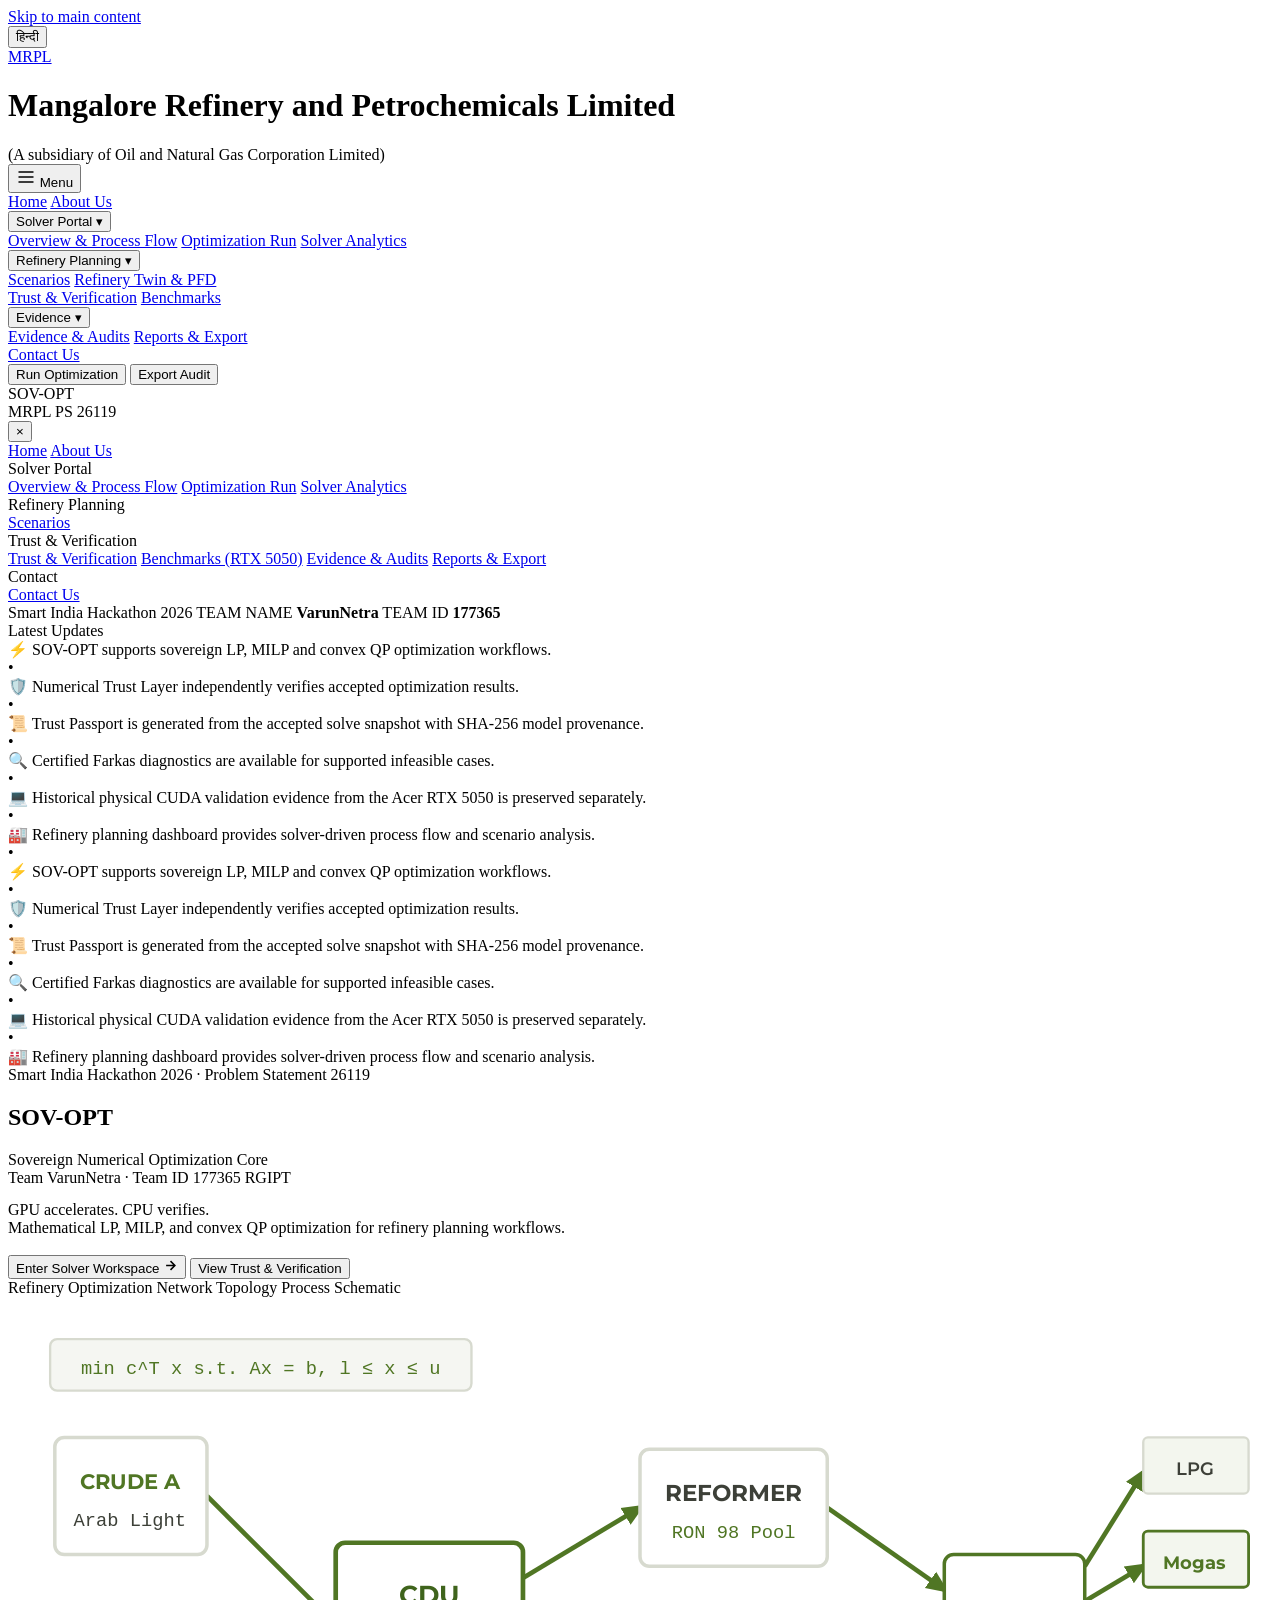
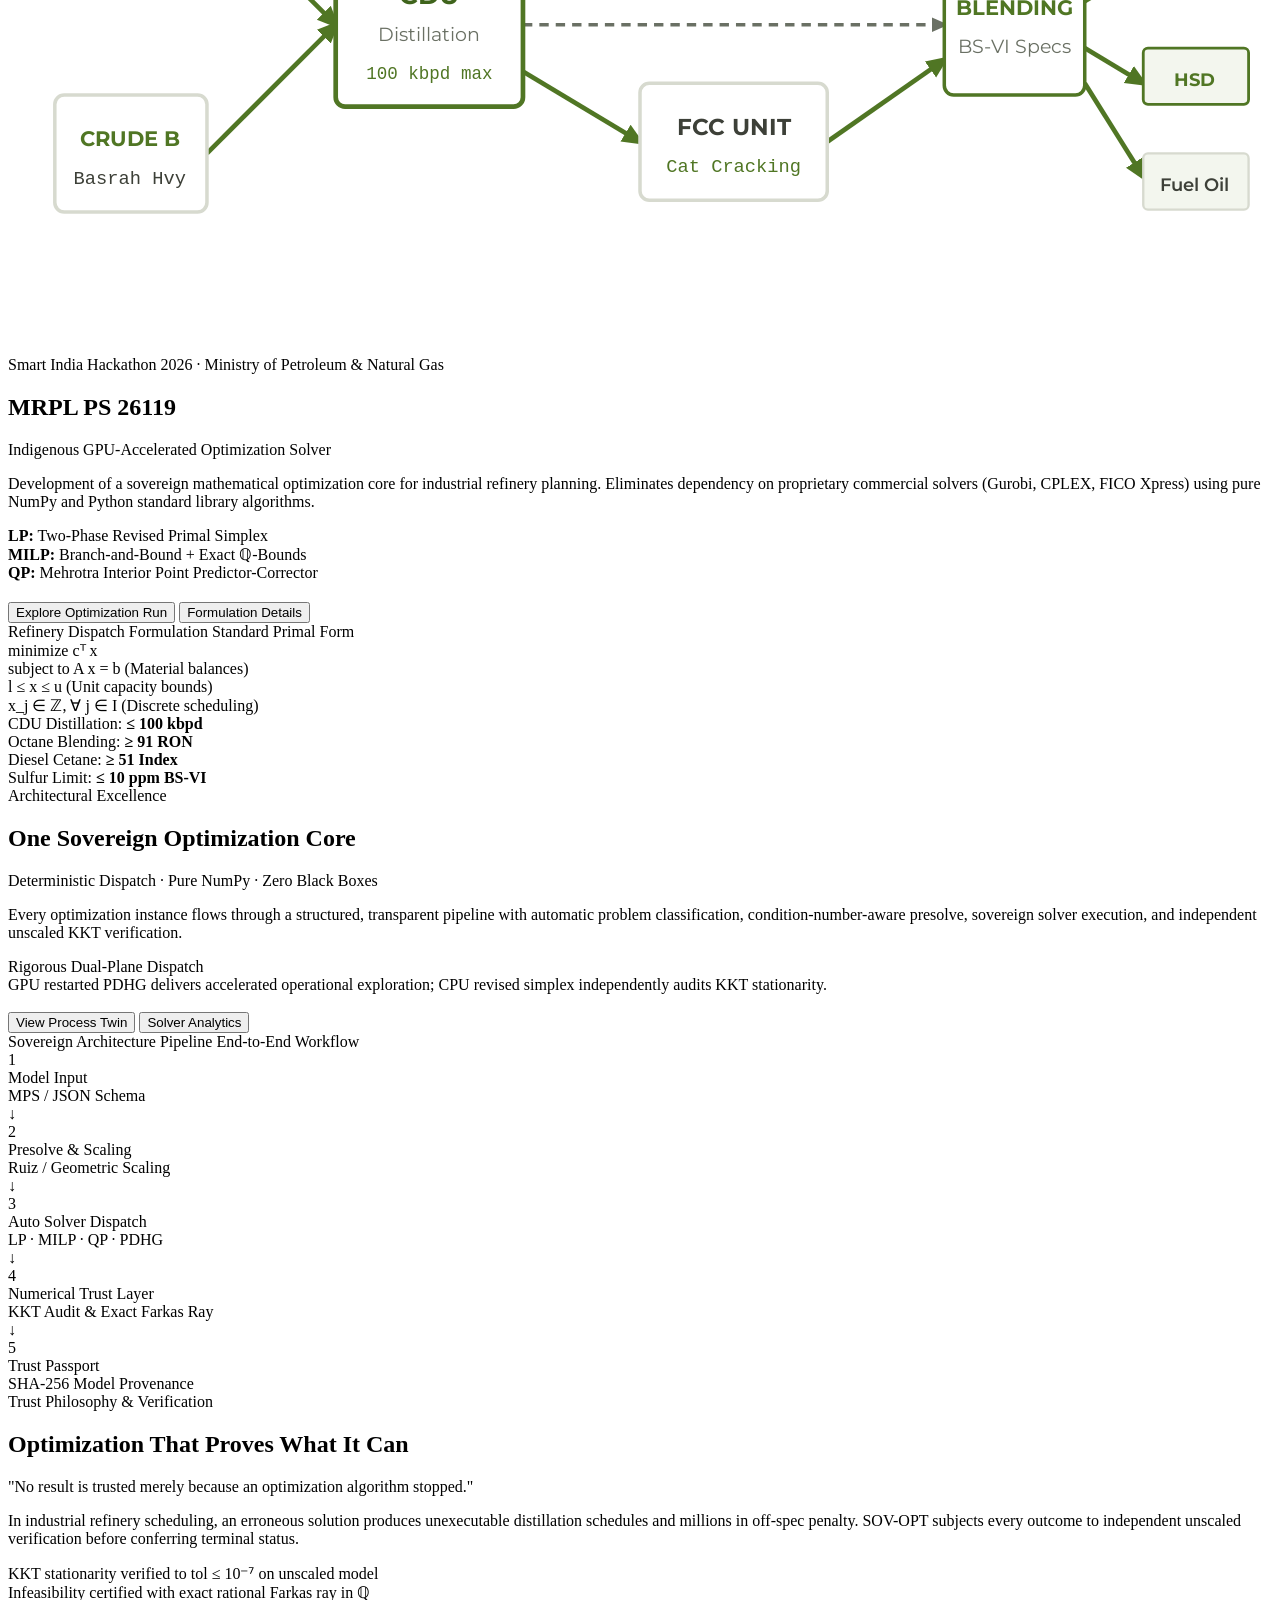
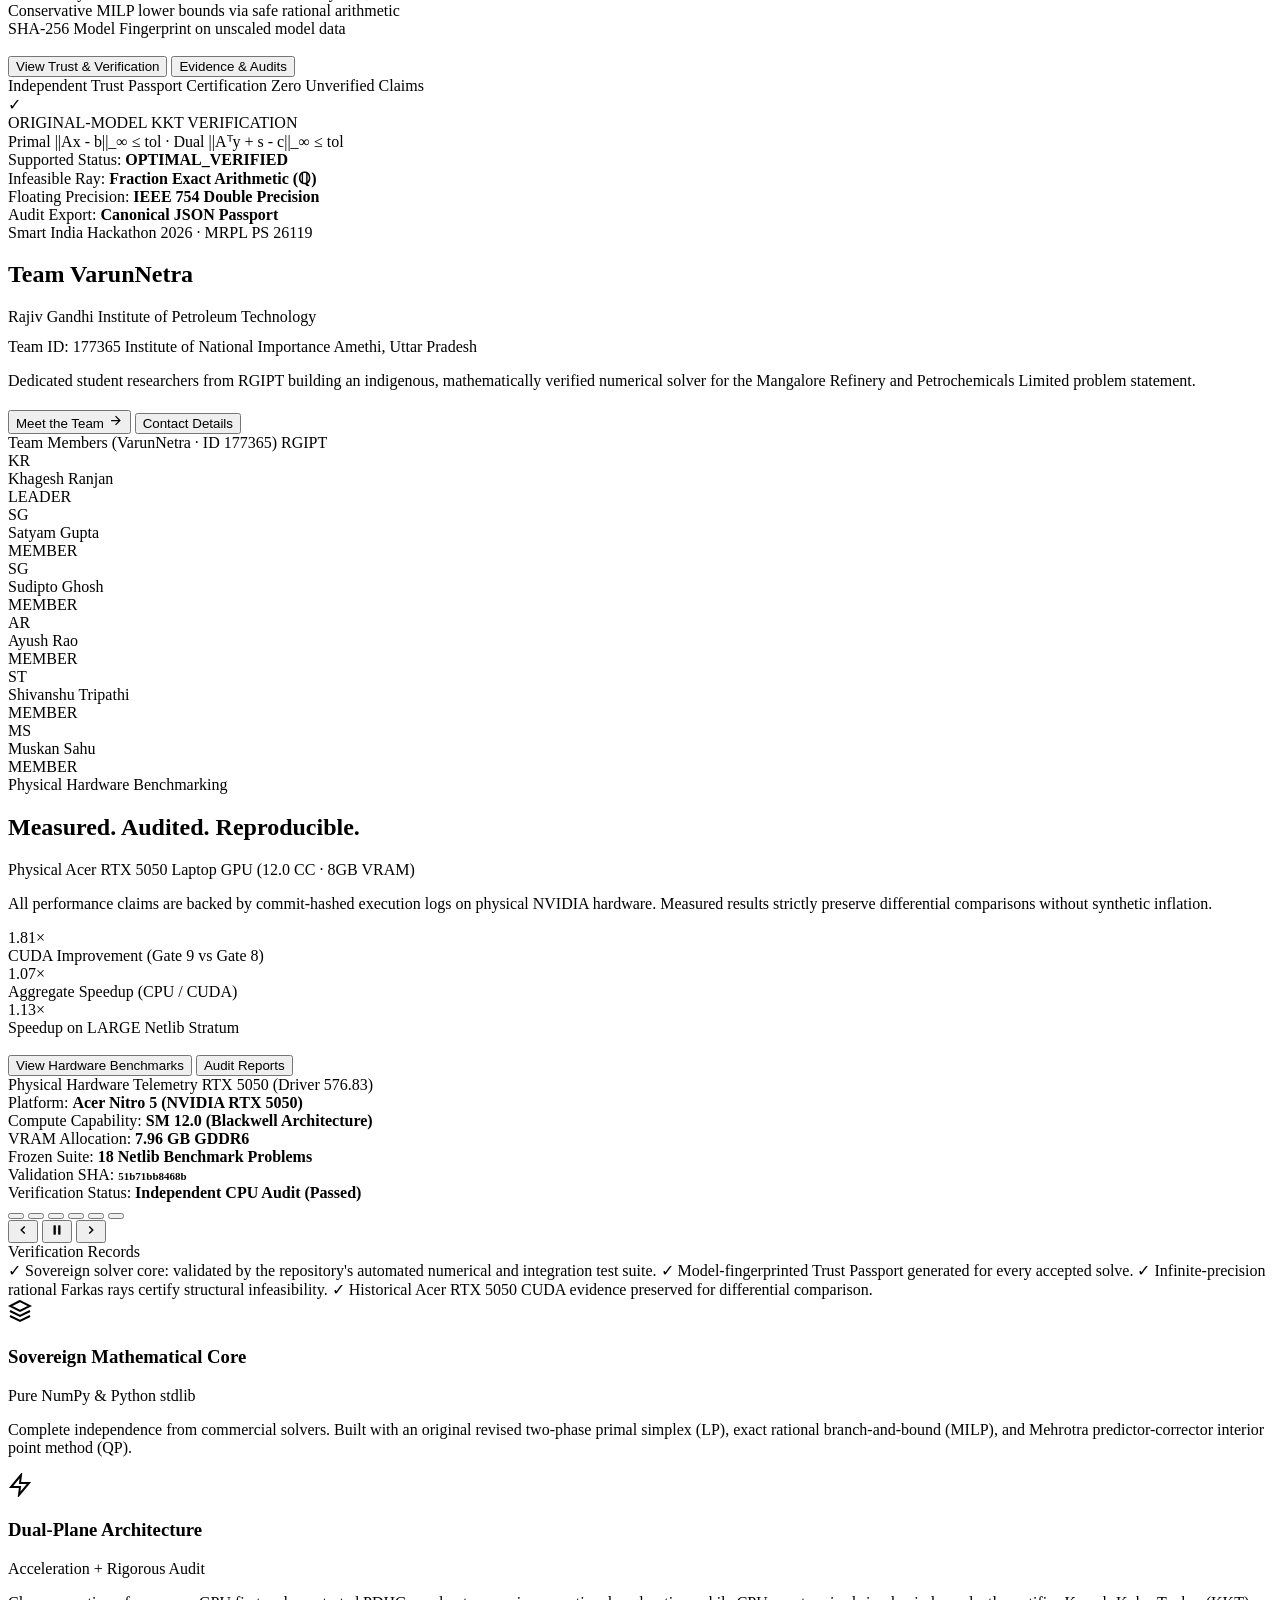
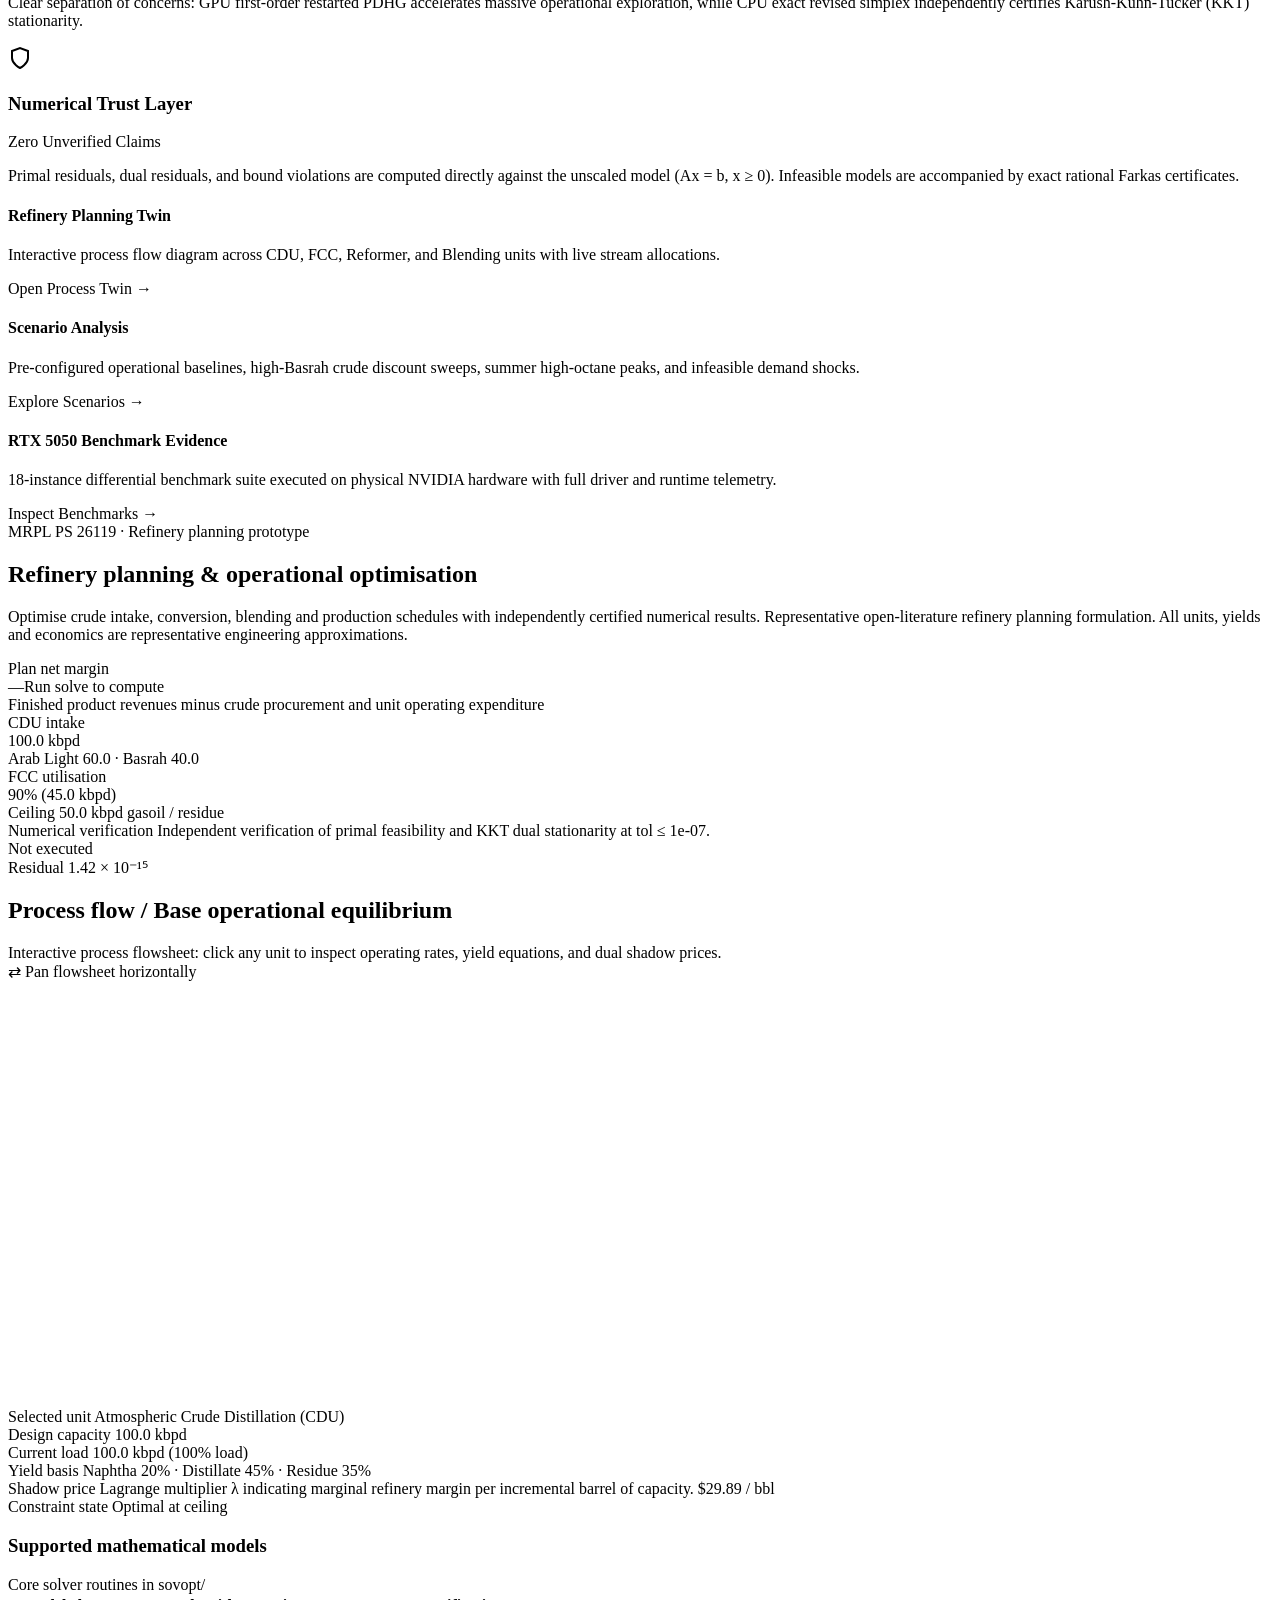
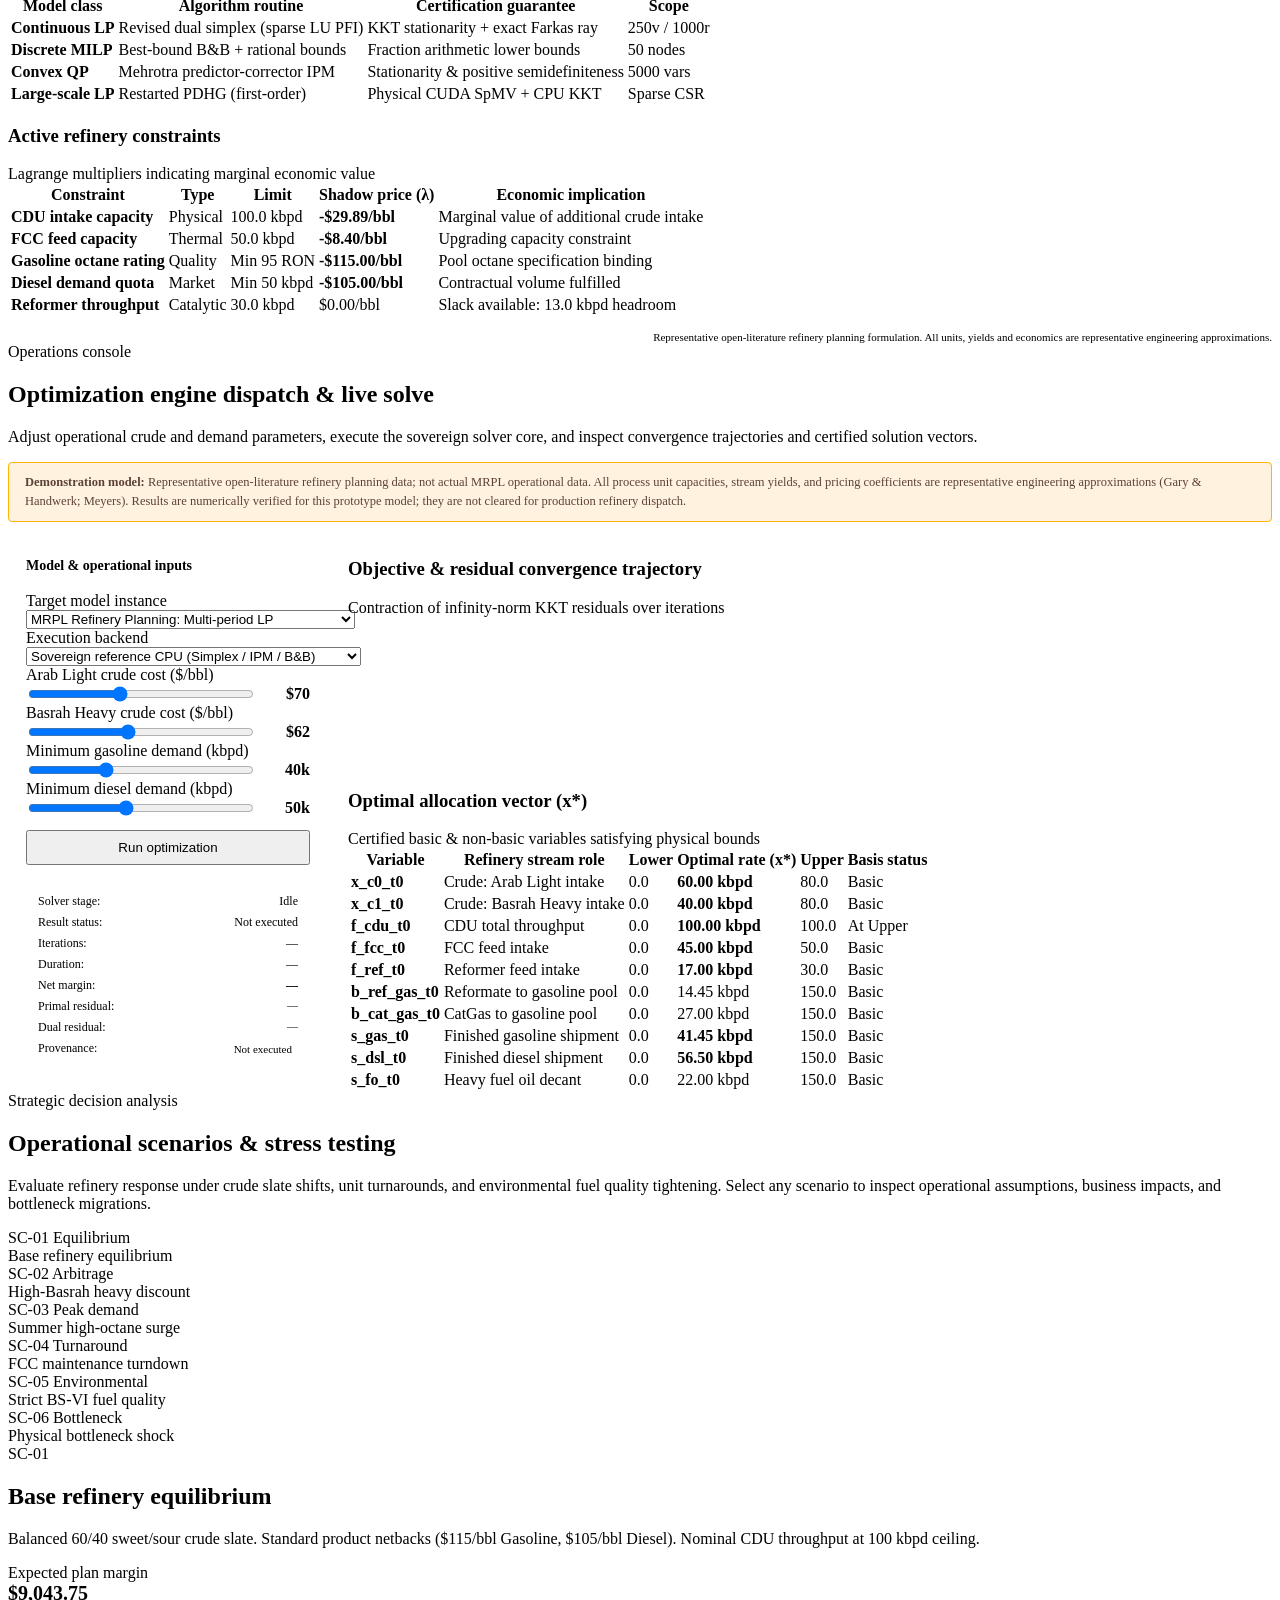
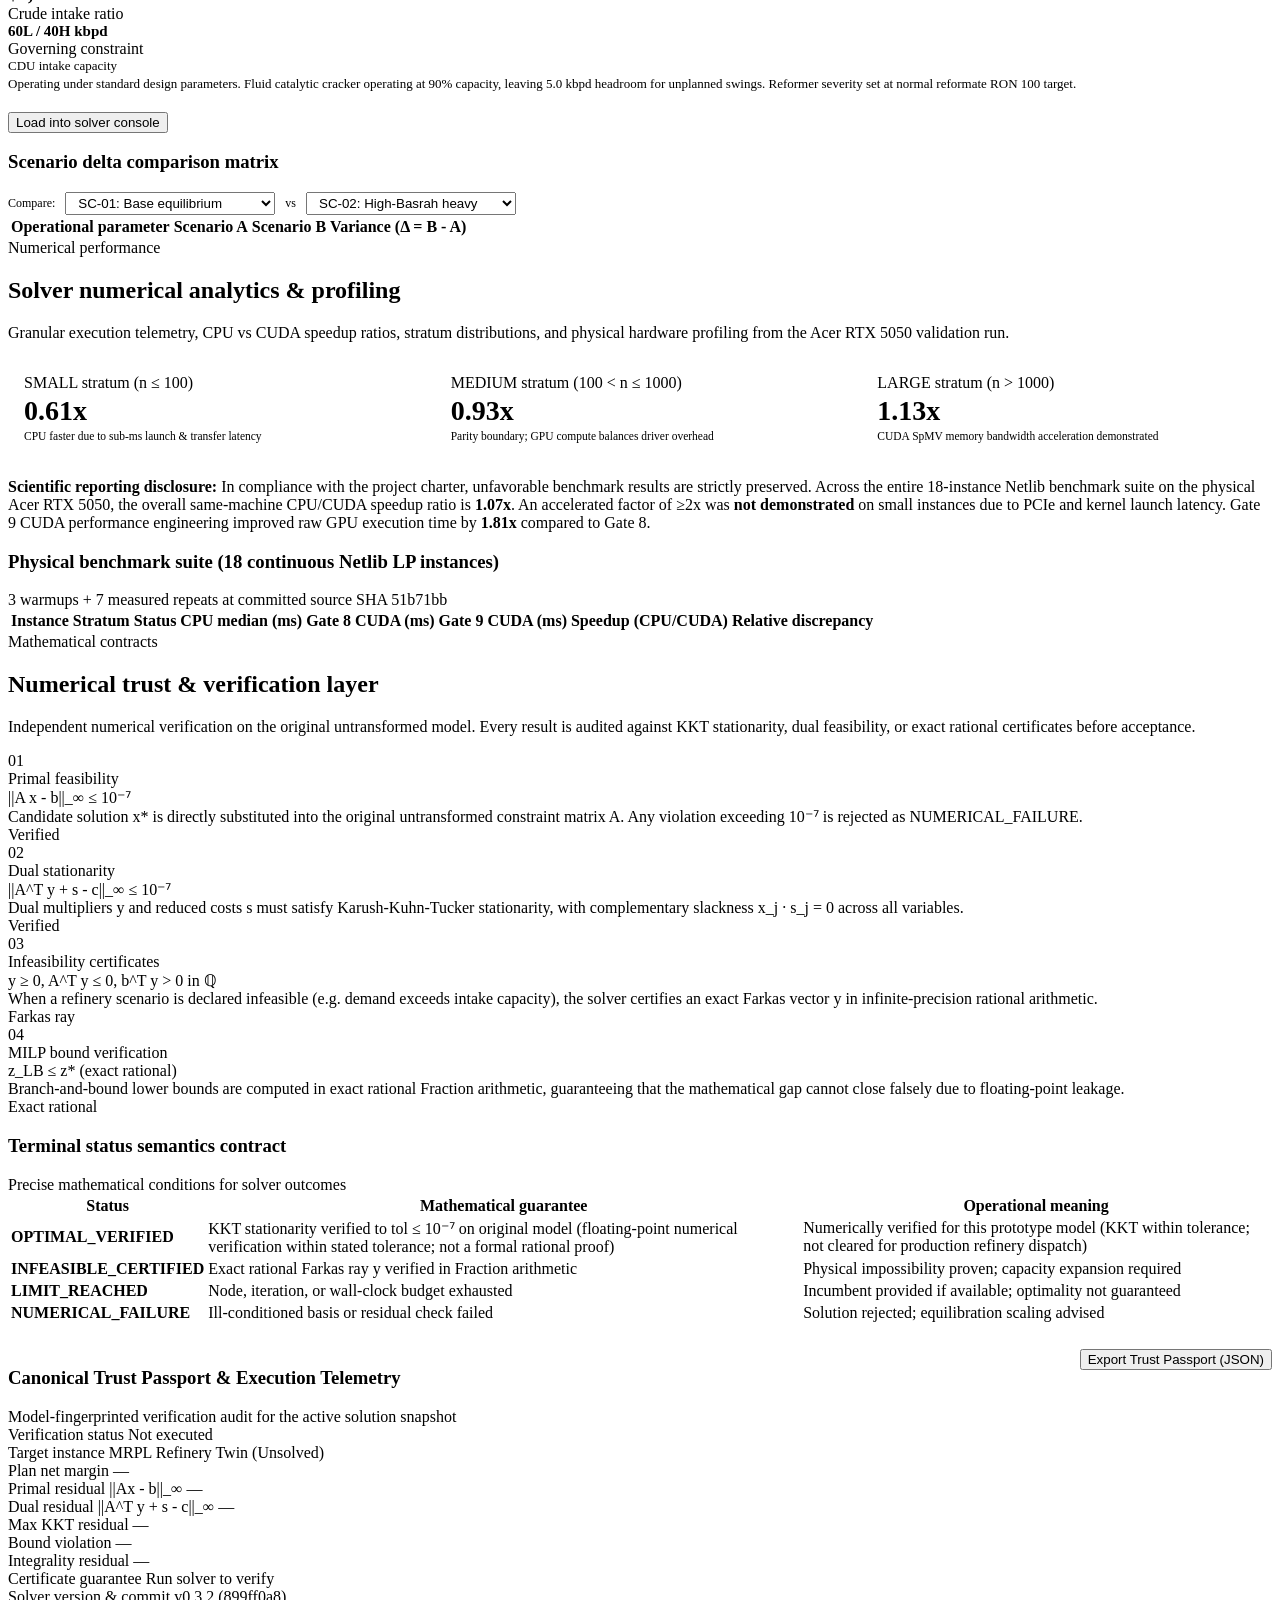
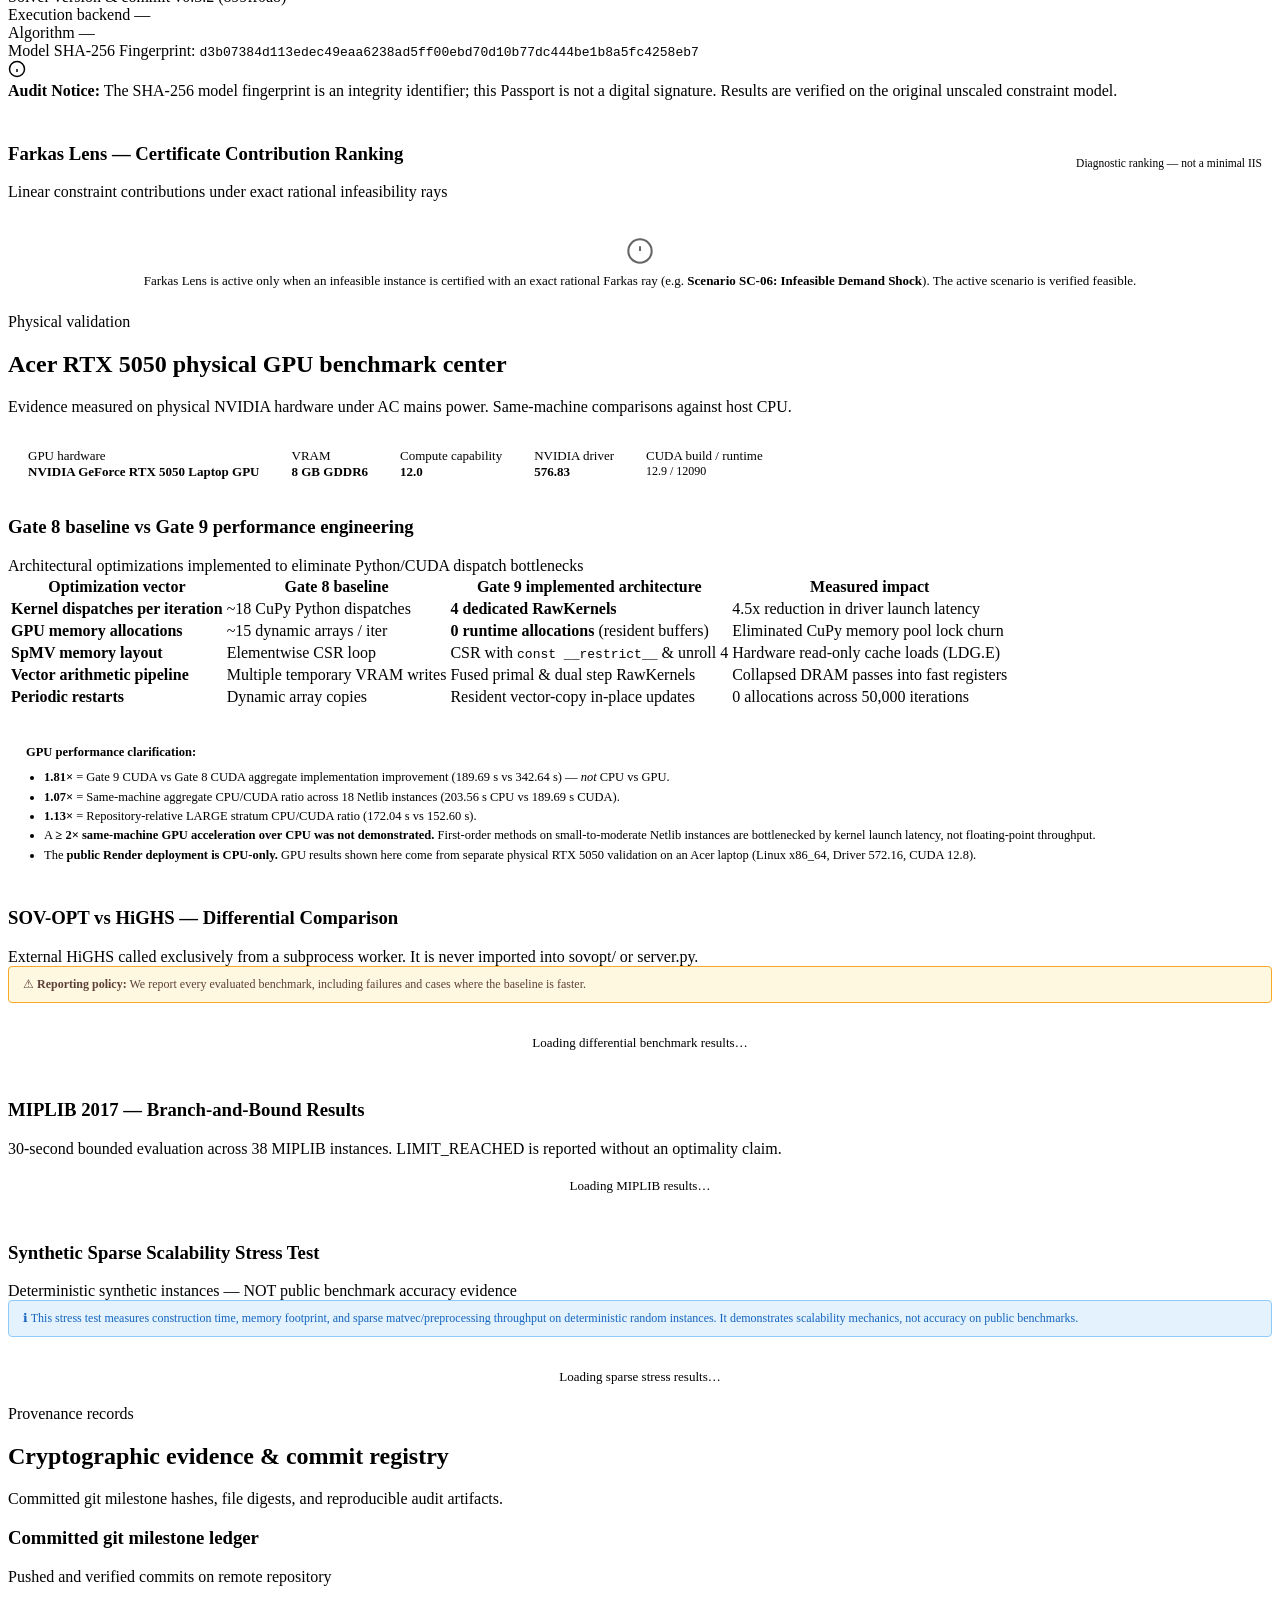
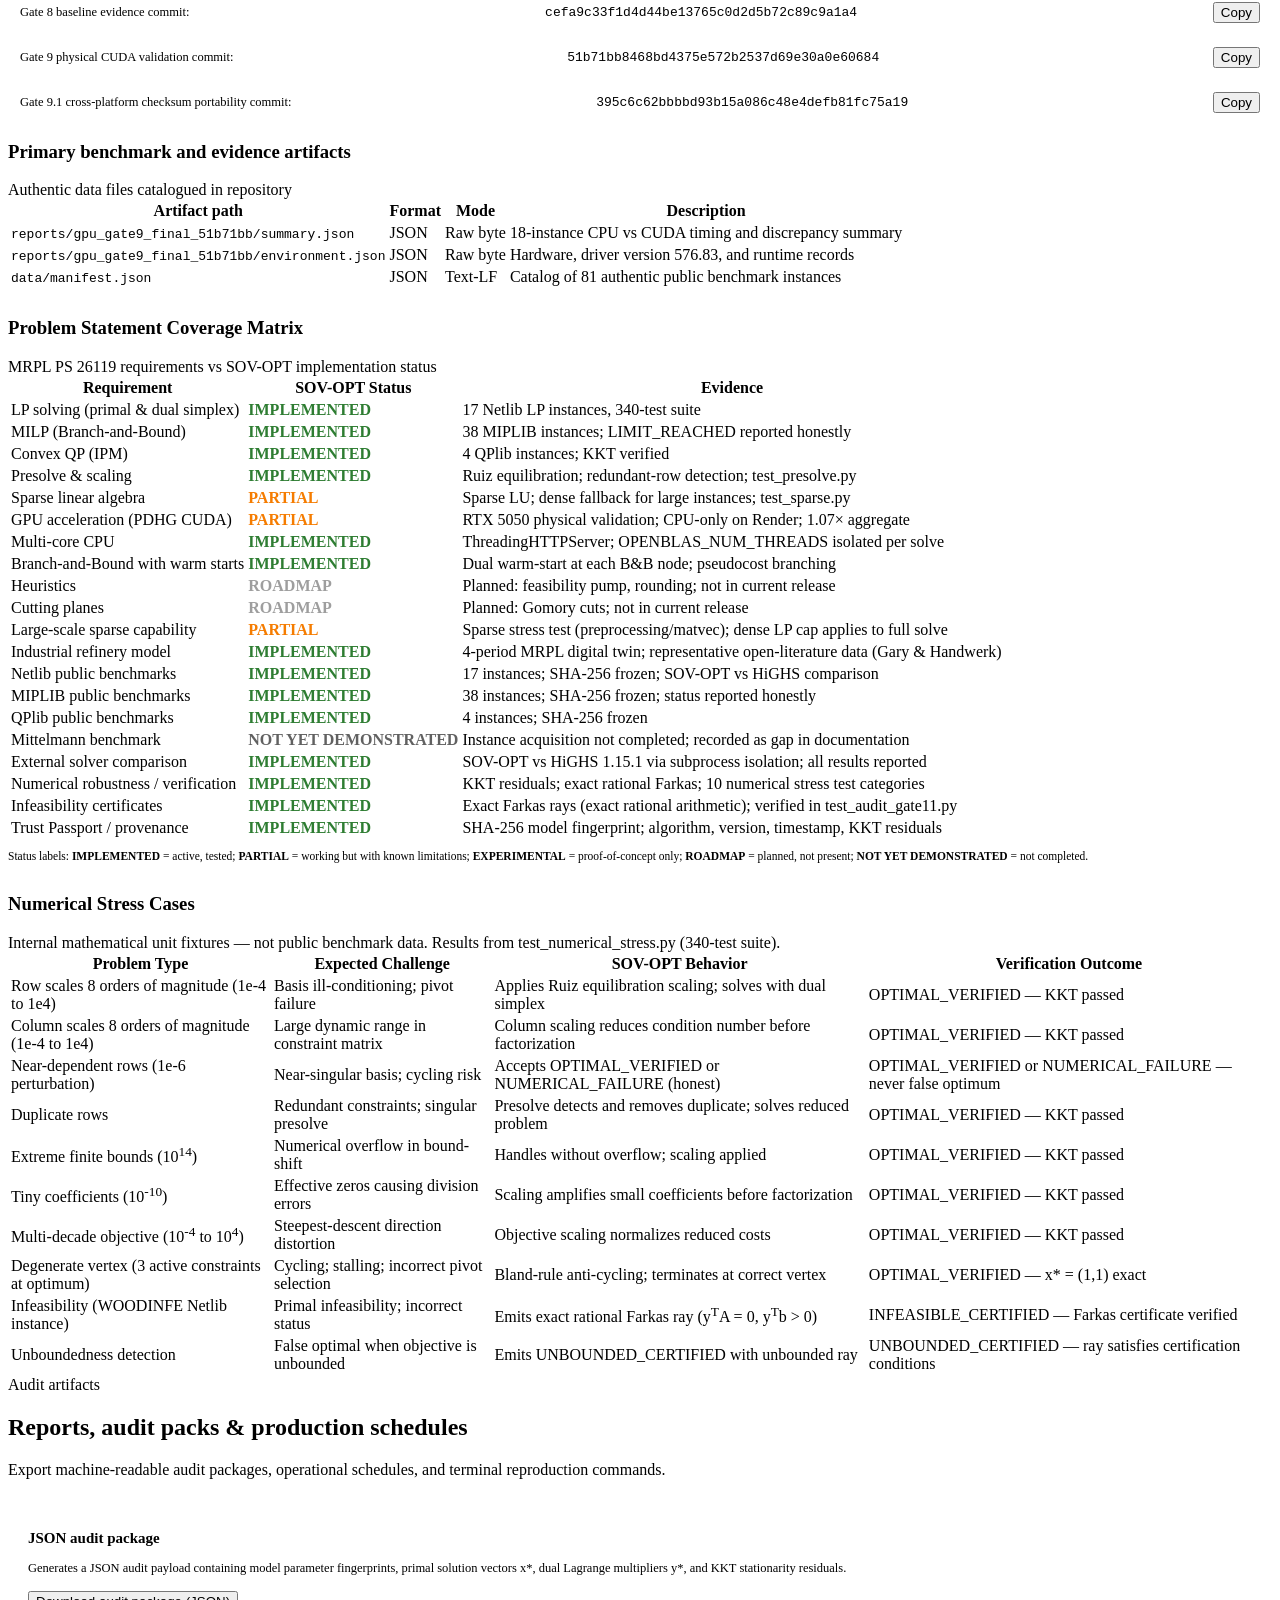
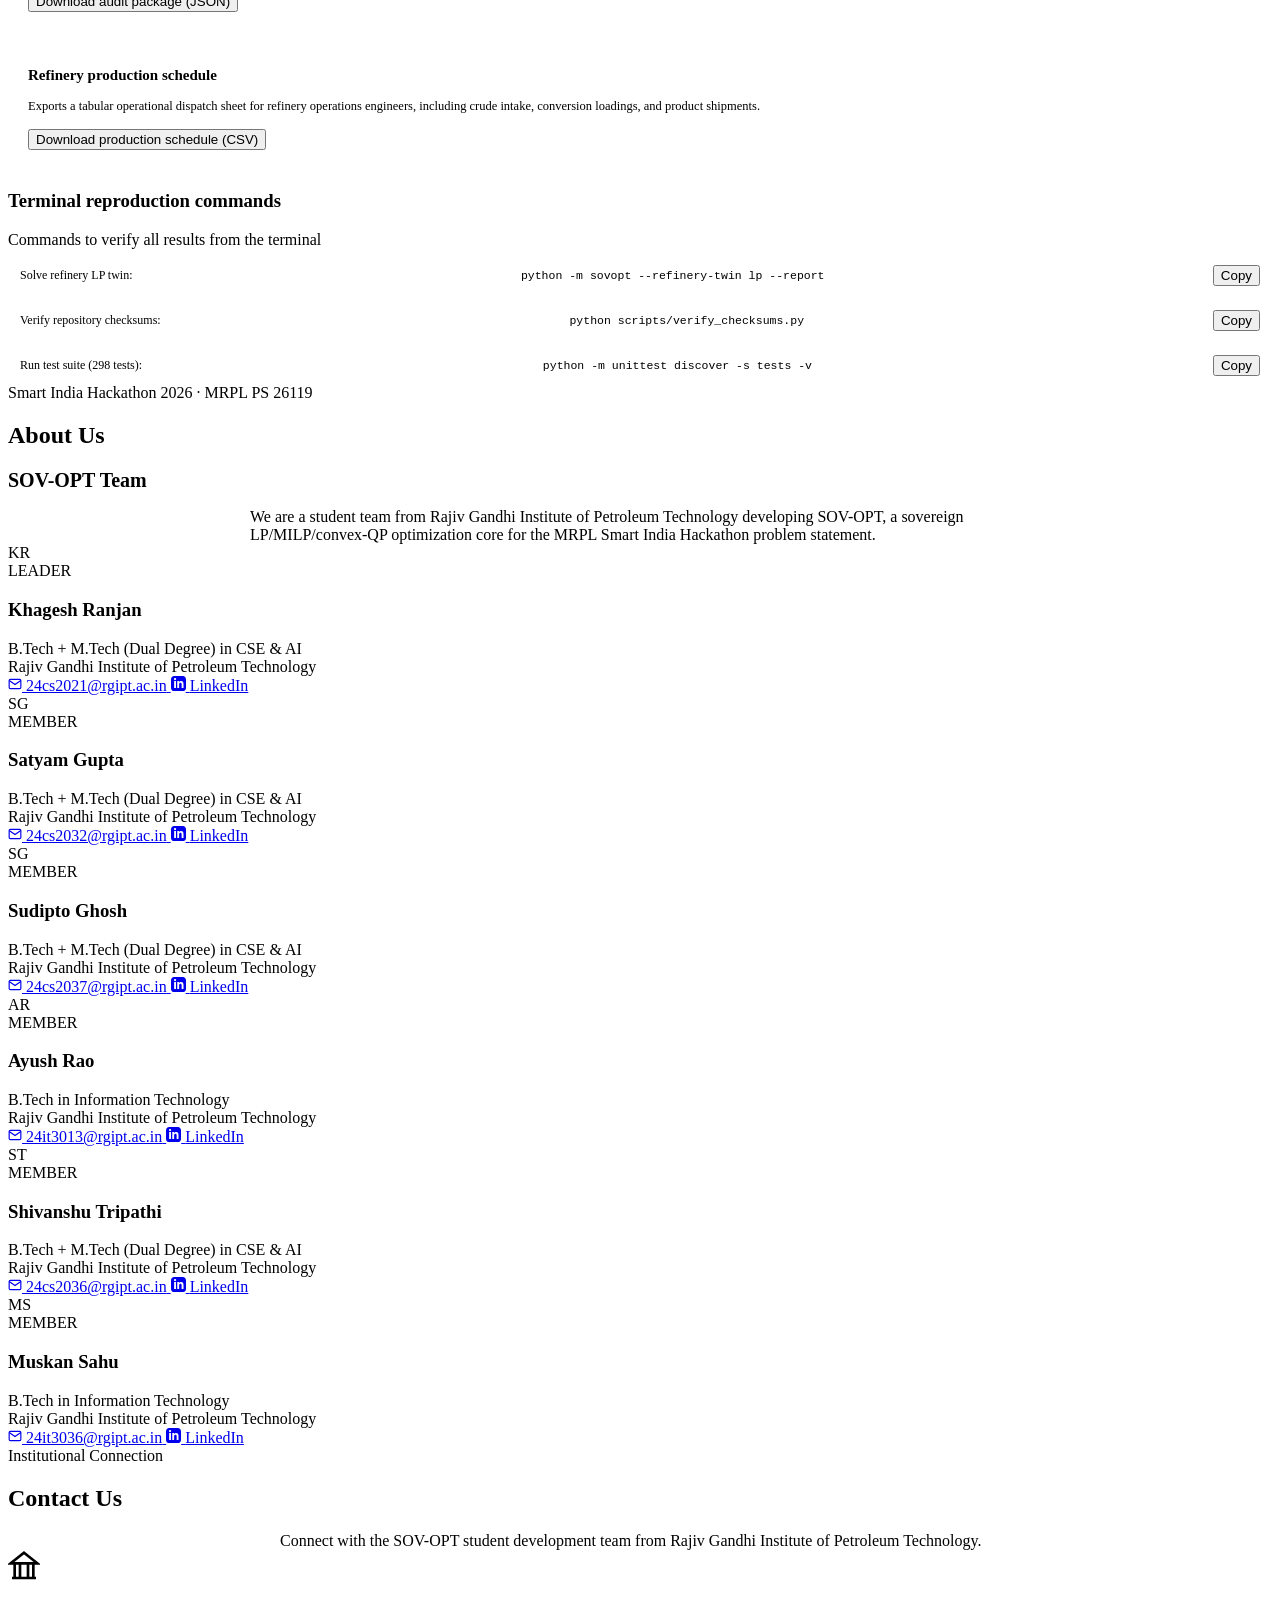
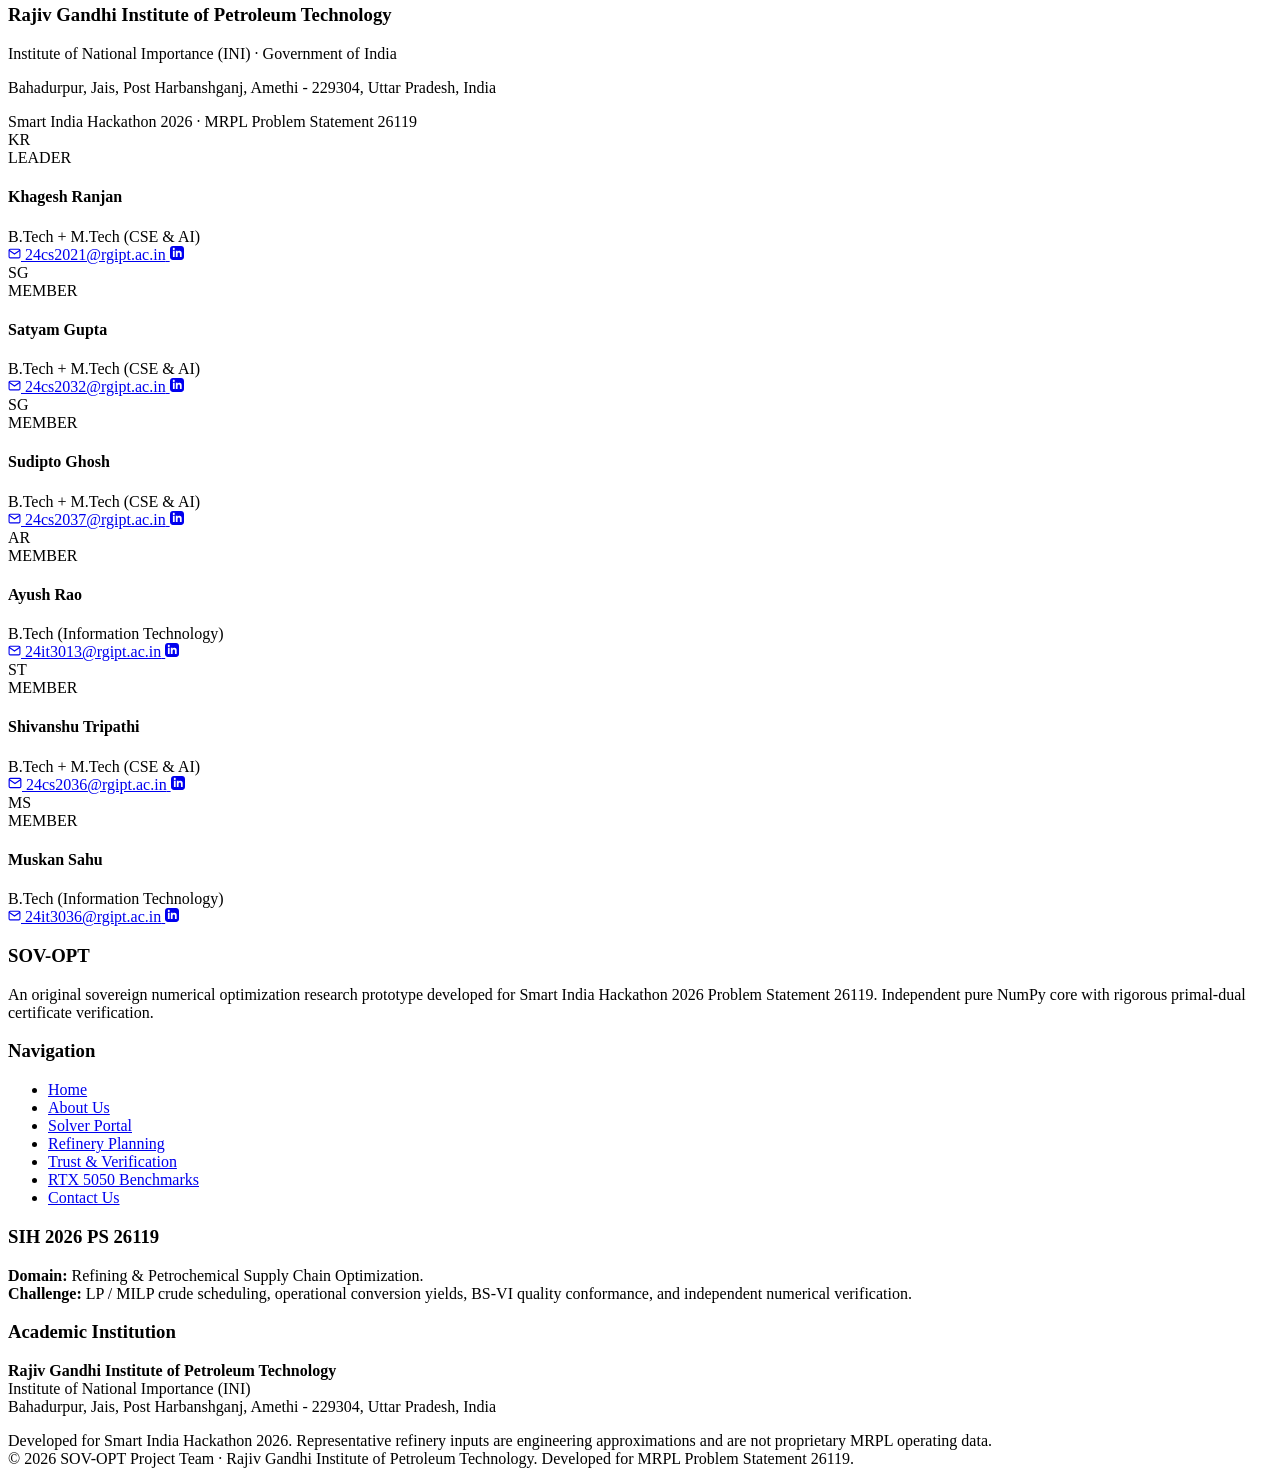
==== commit 95407b29: "feat(evidence): add competitive solver and scalability validation" ====
--- a/web/index.html
+++ b/web/index.html
@@ -7,7 +7,7 @@
   <link rel="preconnect" href="https://fonts.googleapis.com">
   <link rel="preconnect" href="https://fonts.gstatic.com" crossorigin>
   <link href="https://fonts.googleapis.com/css2?family=Montserrat:ital,wght@0,300;0,400;0,500;0,600;0,700;0,800;1,400&family=JetBrains+Mono:wght@400;500;600&display=swap" rel="stylesheet">
-  <link rel="stylesheet" href="/style.css?v=6">
+  <link rel="stylesheet" href="/style.css?v=7">
 </head>
 <body>
 
@@ -928,7 +928,15 @@
           </p>
         </div>
 
+        <!-- Refinery Data Disclosure -->
+        <div style="background: #fff3e0; border: 1px solid #ffb300; border-radius: 4px; padding: 10px 16px; margin-bottom: 18px; font-size: 12.5px; color: #5d4037; line-height: 1.5;">
+          <strong>Demonstration model:</strong> Representative open-literature refinery planning data;
+          not actual MRPL operational data. All process unit capacities, stream yields, and pricing coefficients are representative engineering approximations (Gary &amp; Handwerk; Meyers).
+          Results are numerically verified for this prototype model; they are not cleared for production refinery dispatch.
+        </div>
+
         <div style="display: grid; grid-template-columns: 320px 1fr; gap: 20px;">
+
           <!-- Left Control Panel -->
           <div style="background: var(--bg-surface); border: 1px solid var(--border-default); border-radius: var(--radius-sm); padding: 18px;">
             <div data-i18n="opt_controls_title" style="font-size: 14px; font-weight: 600; color: var(--text-primary); margin-bottom: 12px; padding-bottom: 6px; border-bottom: 1px solid var(--border-subtle);">
@@ -1376,7 +1384,7 @@
                 <tr>
                   <td><span class="status-pill"><span class="status-dot"></span> <strong>OPTIMAL_VERIFIED</strong></span></td>
                   <td>KKT stationarity verified to tol ≤ 10⁻⁷ on original model (floating-point numerical verification within stated tolerance; not a formal rational proof)</td>
-                  <td>Safe for production refinery dispatch</td>
+                  <td>Numerically verified for this prototype model (KKT within tolerance; not cleared for production refinery dispatch)</td>
                 </tr>
                 <tr>
                   <td><span class="status-pill"><span class="status-dot" style="background: var(--status-warning);"></span> <strong>INFEASIBLE_CERTIFIED</strong></span></td>
@@ -1580,7 +1588,62 @@
             </table>
           </div>
         </div>
+
+        <!-- GPU Semantics Disclosure -->
+        <div style="background: var(--bg-surface); border: 1px solid var(--border-default); border-radius: var(--radius-sm); padding: 14px 18px; margin-top: 20px; font-size: 12.5px; color: var(--text-secondary); line-height: 1.55;">
+          <strong style="color: var(--text-primary);">GPU performance clarification:</strong>
+          <ul style="margin: 6px 0 0 18px; padding: 0;">
+            <li><strong>1.81×</strong> = Gate 9 CUDA vs Gate 8 CUDA aggregate implementation improvement (189.69 s vs 342.64 s) — <em>not</em> CPU vs GPU.</li>
+            <li><strong>1.07×</strong> = Same-machine aggregate CPU/CUDA ratio across 18 Netlib instances (203.56 s CPU vs 189.69 s CUDA).</li>
+            <li><strong>1.13×</strong> = Repository-relative LARGE stratum CPU/CUDA ratio (172.04 s vs 152.60 s).</li>
+            <li>A <strong>≥ 2× same-machine GPU acceleration over CPU was not demonstrated.</strong> First-order methods on small-to-moderate Netlib instances are bottlenecked by kernel launch latency, not floating-point throughput.</li>
+            <li>The <strong>public Render deployment is CPU-only.</strong> GPU results shown here come from separate physical RTX 5050 validation on an Acer laptop (Linux x86_64, Driver 572.16, CUDA 12.8).</li>
+          </ul>
+        </div>
+
+        <!-- SOV-OPT vs HiGHS Comparison -->
+        <div class="table-section" style="margin-top: 28px;">
+          <div class="table-header">
+            <h3 class="table-title">SOV-OPT vs HiGHS — Differential Comparison</h3>
+            <div class="table-subtitle">External HiGHS called exclusively from a subprocess worker. It is never imported into sovopt/ or server.py.</div>
+          </div>
+          <div style="background: #fff8e1; border: 1px solid #f9a825; border-radius: 4px; padding: 10px 14px; font-size: 12px; margin-bottom: 12px; color: #5d4037;">
+            ⚠ <strong>Reporting policy:</strong> We report every evaluated benchmark, including failures and cases where the baseline is faster.
+          </div>
+          <div id="highs-comparison-lp-wrap" class="table-scroll-wrap">
+            <div style="padding: 20px; text-align: center; color: var(--text-secondary); font-size: 13px;" id="highs-loading-msg">Loading differential benchmark results…</div>
+          </div>
+          <div id="highs-comparison-milp-wrap" class="table-scroll-wrap" style="margin-top: 16px;"></div>
+        </div>
+
+        <!-- MIPLIB Results -->
+        <div class="table-section" style="margin-top: 28px;">
+          <div class="table-header">
+            <h3 class="table-title">MIPLIB 2017 — Branch-and-Bound Results</h3>
+            <div class="table-subtitle">30-second bounded evaluation across 38 MIPLIB instances. LIMIT_REACHED is reported without an optimality claim.</div>
+          </div>
+          <div id="miplib-results-wrap" class="table-scroll-wrap">
+            <div style="padding: 20px; text-align: center; color: var(--text-secondary); font-size: 13px;" id="miplib-loading-msg">Loading MIPLIB results…</div>
+          </div>
+        </div>
+
+        <!-- Sparse Scalability Stress Test -->
+        <div class="table-section" style="margin-top: 28px;">
+          <div class="table-header">
+            <h3 class="table-title">Synthetic Sparse Scalability Stress Test</h3>
+            <div class="table-subtitle">Deterministic synthetic instances — NOT public benchmark accuracy evidence</div>
+          </div>
+          <div style="background: #e3f2fd; border: 1px solid #90caf9; border-radius: 4px; padding: 10px 14px; font-size: 12px; margin-bottom: 12px; color: #1565c0;">
+            ℹ This stress test measures construction time, memory footprint, and sparse matvec/preprocessing throughput on deterministic random instances.
+            It demonstrates scalability mechanics, not accuracy on public benchmarks.
+          </div>
+          <div id="sparse-stress-wrap" class="table-scroll-wrap">
+            <div style="padding: 20px; text-align: center; color: var(--text-secondary); font-size: 13px;" id="sparse-loading-msg">Loading sparse stress results…</div>
+          </div>
+        </div>
+
       </section>
+
 
       <!-- ===================================================================
            VIEW 7: EVIDENCE (Provenance Registry)
@@ -1656,7 +1719,135 @@
             </table>
           </div>
         </div>
+
+        <!-- Problem Statement Coverage Matrix -->
+        <div class="table-section" style="margin-top: 28px;">
+          <div class="table-header">
+            <h3 class="table-title">Problem Statement Coverage Matrix</h3>
+            <div class="table-subtitle">MRPL PS 26119 requirements vs SOV-OPT implementation status</div>
+          </div>
+          <div class="table-scroll-wrap">
+            <table class="editorial-table">
+              <thead>
+                <tr>
+                  <th>Requirement</th>
+                  <th>SOV-OPT Status</th>
+                  <th>Evidence</th>
+                </tr>
+              </thead>
+              <tbody>
+                <tr><td>LP solving (primal &amp; dual simplex)</td><td><span style="color:#2e7d32;font-weight:600">IMPLEMENTED</span></td><td>17 Netlib LP instances, 340-test suite</td></tr>
+                <tr><td>MILP (Branch-and-Bound)</td><td><span style="color:#2e7d32;font-weight:600">IMPLEMENTED</span></td><td>38 MIPLIB instances; LIMIT_REACHED reported honestly</td></tr>
+                <tr><td>Convex QP (IPM)</td><td><span style="color:#2e7d32;font-weight:600">IMPLEMENTED</span></td><td>4 QPlib instances; KKT verified</td></tr>
+                <tr><td>Presolve &amp; scaling</td><td><span style="color:#2e7d32;font-weight:600">IMPLEMENTED</span></td><td>Ruiz equilibration; redundant-row detection; test_presolve.py</td></tr>
+                <tr><td>Sparse linear algebra</td><td><span style="color:#f57c00;font-weight:600">PARTIAL</span></td><td>Sparse LU; dense fallback for large instances; test_sparse.py</td></tr>
+                <tr><td>GPU acceleration (PDHG CUDA)</td><td><span style="color:#f57c00;font-weight:600">PARTIAL</span></td><td>RTX 5050 physical validation; CPU-only on Render; 1.07× aggregate</td></tr>
+                <tr><td>Multi-core CPU</td><td><span style="color:#2e7d32;font-weight:600">IMPLEMENTED</span></td><td>ThreadingHTTPServer; OPENBLAS_NUM_THREADS isolated per solve</td></tr>
+                <tr><td>Branch-and-Bound with warm starts</td><td><span style="color:#2e7d32;font-weight:600">IMPLEMENTED</span></td><td>Dual warm-start at each B&amp;B node; pseudocost branching</td></tr>
+                <tr><td>Heuristics</td><td><span style="color:#9e9e9e;font-weight:600">ROADMAP</span></td><td>Planned: feasibility pump, rounding; not in current release</td></tr>
+                <tr><td>Cutting planes</td><td><span style="color:#9e9e9e;font-weight:600">ROADMAP</span></td><td>Planned: Gomory cuts; not in current release</td></tr>
+                <tr><td>Large-scale sparse capability</td><td><span style="color:#f57c00;font-weight:600">PARTIAL</span></td><td>Sparse stress test (preprocessing/matvec); dense LP cap applies to full solve</td></tr>
+                <tr><td>Industrial refinery model</td><td><span style="color:#2e7d32;font-weight:600">IMPLEMENTED</span></td><td>4-period MRPL digital twin; representative open-literature data (Gary &amp; Handwerk)</td></tr>
+                <tr><td>Netlib public benchmarks</td><td><span style="color:#2e7d32;font-weight:600">IMPLEMENTED</span></td><td>17 instances; SHA-256 frozen; SOV-OPT vs HiGHS comparison</td></tr>
+                <tr><td>MIPLIB public benchmarks</td><td><span style="color:#2e7d32;font-weight:600">IMPLEMENTED</span></td><td>38 instances; SHA-256 frozen; status reported honestly</td></tr>
+                <tr><td>QPlib public benchmarks</td><td><span style="color:#2e7d32;font-weight:600">IMPLEMENTED</span></td><td>4 instances; SHA-256 frozen</td></tr>
+                <tr><td>Mittelmann benchmark</td><td><span style="color:#616161;font-weight:600">NOT YET DEMONSTRATED</span></td><td>Instance acquisition not completed; recorded as gap in documentation</td></tr>
+                <tr><td>External solver comparison</td><td><span style="color:#2e7d32;font-weight:600">IMPLEMENTED</span></td><td>SOV-OPT vs HiGHS 1.15.1 via subprocess isolation; all results reported</td></tr>
+                <tr><td>Numerical robustness / verification</td><td><span style="color:#2e7d32;font-weight:600">IMPLEMENTED</span></td><td>KKT residuals; exact rational Farkas; 10 numerical stress test categories</td></tr>
+                <tr><td>Infeasibility certificates</td><td><span style="color:#2e7d32;font-weight:600">IMPLEMENTED</span></td><td>Exact Farkas rays (exact rational arithmetic); verified in test_audit_gate11.py</td></tr>
+                <tr><td>Trust Passport / provenance</td><td><span style="color:#2e7d32;font-weight:600">IMPLEMENTED</span></td><td>SHA-256 model fingerprint; algorithm, version, timestamp, KKT residuals</td></tr>
+              </tbody>
+            </table>
+          </div>
+          <div style="font-size: 11.5px; color: var(--text-secondary); margin-top: 8px; line-height: 1.5;">
+            Status labels: <strong>IMPLEMENTED</strong> = active, tested; <strong>PARTIAL</strong> = working but with known limitations; <strong>EXPERIMENTAL</strong> = proof-of-concept only; <strong>ROADMAP</strong> = planned, not present; <strong>NOT YET DEMONSTRATED</strong> = not completed.
+          </div>
+        </div>
+
+        <!-- Numerical Stress Cases -->
+        <div class="table-section" style="margin-top: 28px;">
+          <div class="table-header">
+            <h3 class="table-title">Numerical Stress Cases</h3>
+            <div class="table-subtitle">Internal mathematical unit fixtures — not public benchmark data. Results from test_numerical_stress.py (340-test suite).</div>
+          </div>
+          <div class="table-scroll-wrap">
+            <table class="editorial-table">
+              <thead>
+                <tr>
+                  <th>Problem Type</th>
+                  <th>Expected Challenge</th>
+                  <th>SOV-OPT Behavior</th>
+                  <th>Verification Outcome</th>
+                </tr>
+              </thead>
+              <tbody>
+                <tr>
+                  <td>Row scales 8 orders of magnitude (1e-4 to 1e4)</td>
+                  <td>Basis ill-conditioning; pivot failure</td>
+                  <td>Applies Ruiz equilibration scaling; solves with dual simplex</td>
+                  <td>OPTIMAL_VERIFIED — KKT passed</td>
+                </tr>
+                <tr>
+                  <td>Column scales 8 orders of magnitude (1e-4 to 1e4)</td>
+                  <td>Large dynamic range in constraint matrix</td>
+                  <td>Column scaling reduces condition number before factorization</td>
+                  <td>OPTIMAL_VERIFIED — KKT passed</td>
+                </tr>
+                <tr>
+                  <td>Near-dependent rows (1e-6 perturbation)</td>
+                  <td>Near-singular basis; cycling risk</td>
+                  <td>Accepts OPTIMAL_VERIFIED or NUMERICAL_FAILURE (honest)</td>
+                  <td>OPTIMAL_VERIFIED or NUMERICAL_FAILURE — never false optimum</td>
+                </tr>
+                <tr>
+                  <td>Duplicate rows</td>
+                  <td>Redundant constraints; singular presolve</td>
+                  <td>Presolve detects and removes duplicate; solves reduced problem</td>
+                  <td>OPTIMAL_VERIFIED — KKT passed</td>
+                </tr>
+                <tr>
+                  <td>Extreme finite bounds (10<sup>14</sup>)</td>
+                  <td>Numerical overflow in bound-shift</td>
+                  <td>Handles without overflow; scaling applied</td>
+                  <td>OPTIMAL_VERIFIED — KKT passed</td>
+                </tr>
+                <tr>
+                  <td>Tiny coefficients (10<sup>-10</sup>)</td>
+                  <td>Effective zeros causing division errors</td>
+                  <td>Scaling amplifies small coefficients before factorization</td>
+                  <td>OPTIMAL_VERIFIED — KKT passed</td>
+                </tr>
+                <tr>
+                  <td>Multi-decade objective (10<sup>-4</sup> to 10<sup>4</sup>)</td>
+                  <td>Steepest-descent direction distortion</td>
+                  <td>Objective scaling normalizes reduced costs</td>
+                  <td>OPTIMAL_VERIFIED — KKT passed</td>
+                </tr>
+                <tr>
+                  <td>Degenerate vertex (3 active constraints at optimum)</td>
+                  <td>Cycling; stalling; incorrect pivot selection</td>
+                  <td>Bland-rule anti-cycling; terminates at correct vertex</td>
+                  <td>OPTIMAL_VERIFIED — x* = (1,1) exact</td>
+                </tr>
+                <tr>
+                  <td>Infeasibility (WOODINFE Netlib instance)</td>
+                  <td>Primal infeasibility; incorrect status</td>
+                  <td>Emits exact rational Farkas ray (y<sup>T</sup>A = 0, y<sup>T</sup>b &gt; 0)</td>
+                  <td>INFEASIBLE_CERTIFIED — Farkas certificate verified</td>
+                </tr>
+                <tr>
+                  <td>Unboundedness detection</td>
+                  <td>False optimal when objective is unbounded</td>
+                  <td>Emits UNBOUNDED_CERTIFIED with unbounded ray</td>
+                  <td>UNBOUNDED_CERTIFIED — ray satisfies certification conditions</td>
+                </tr>
+              </tbody>
+            </table>
+          </div>
+        </div>
+
       </section>
+
 
       <!-- ===================================================================
            VIEW 8: REPORTS & EXPORT
@@ -2099,6 +2290,6 @@
     </div>
   </footer>
 
-  <script src="/app.js?v=6"></script>
+  <script src="/app.js?v=7"></script>
 </body>
 </html>
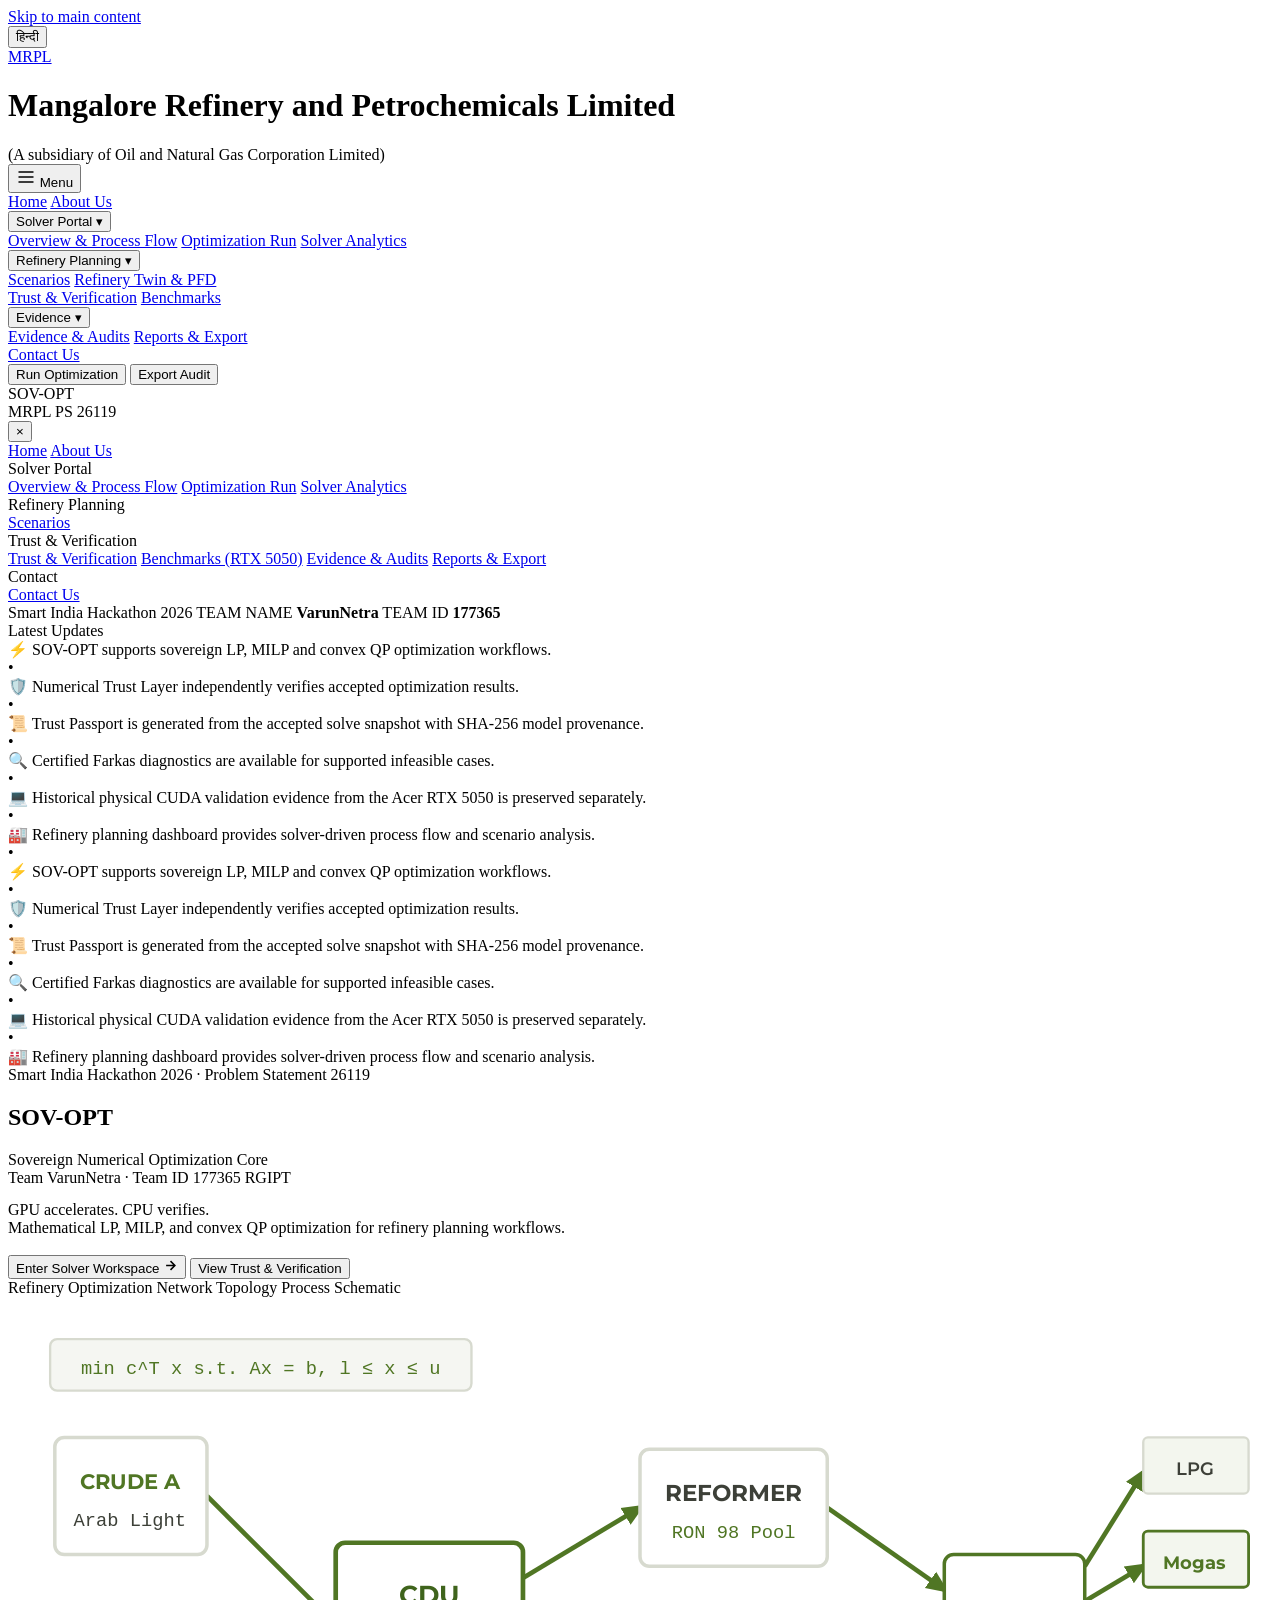
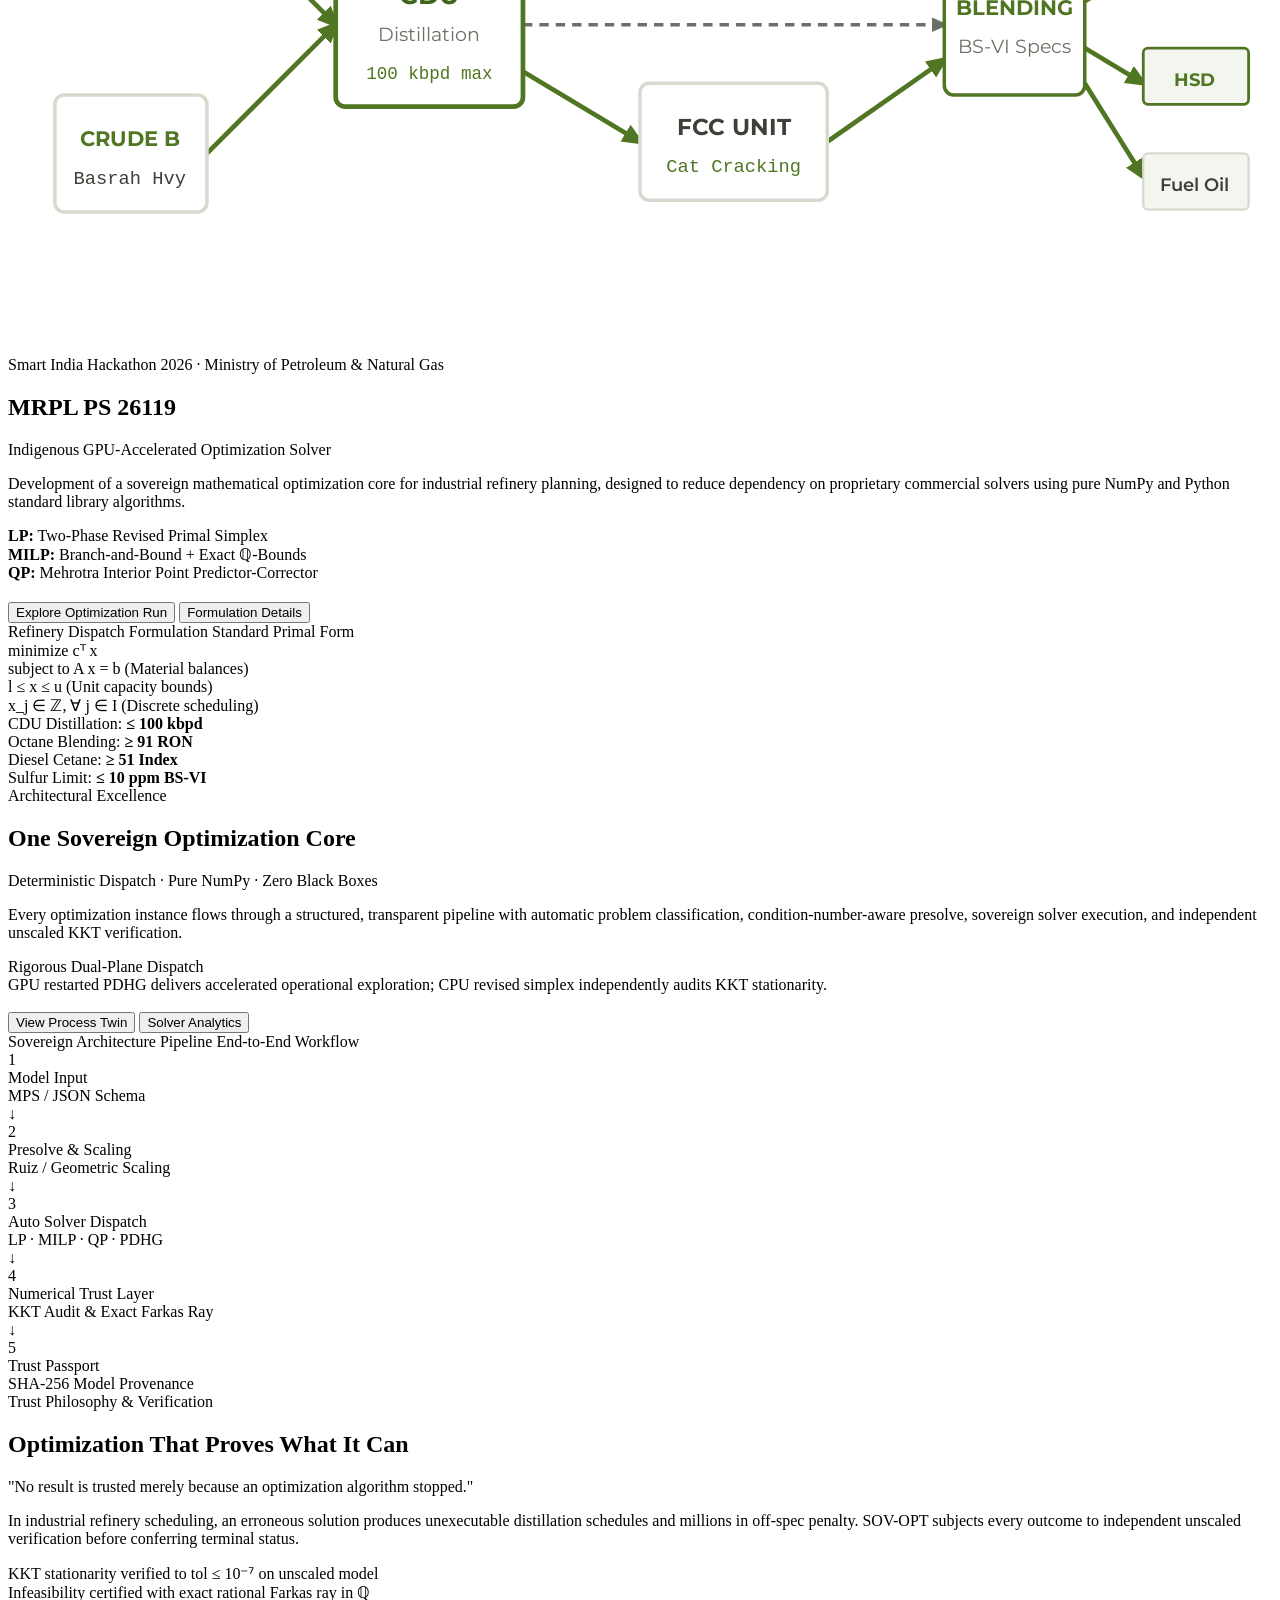
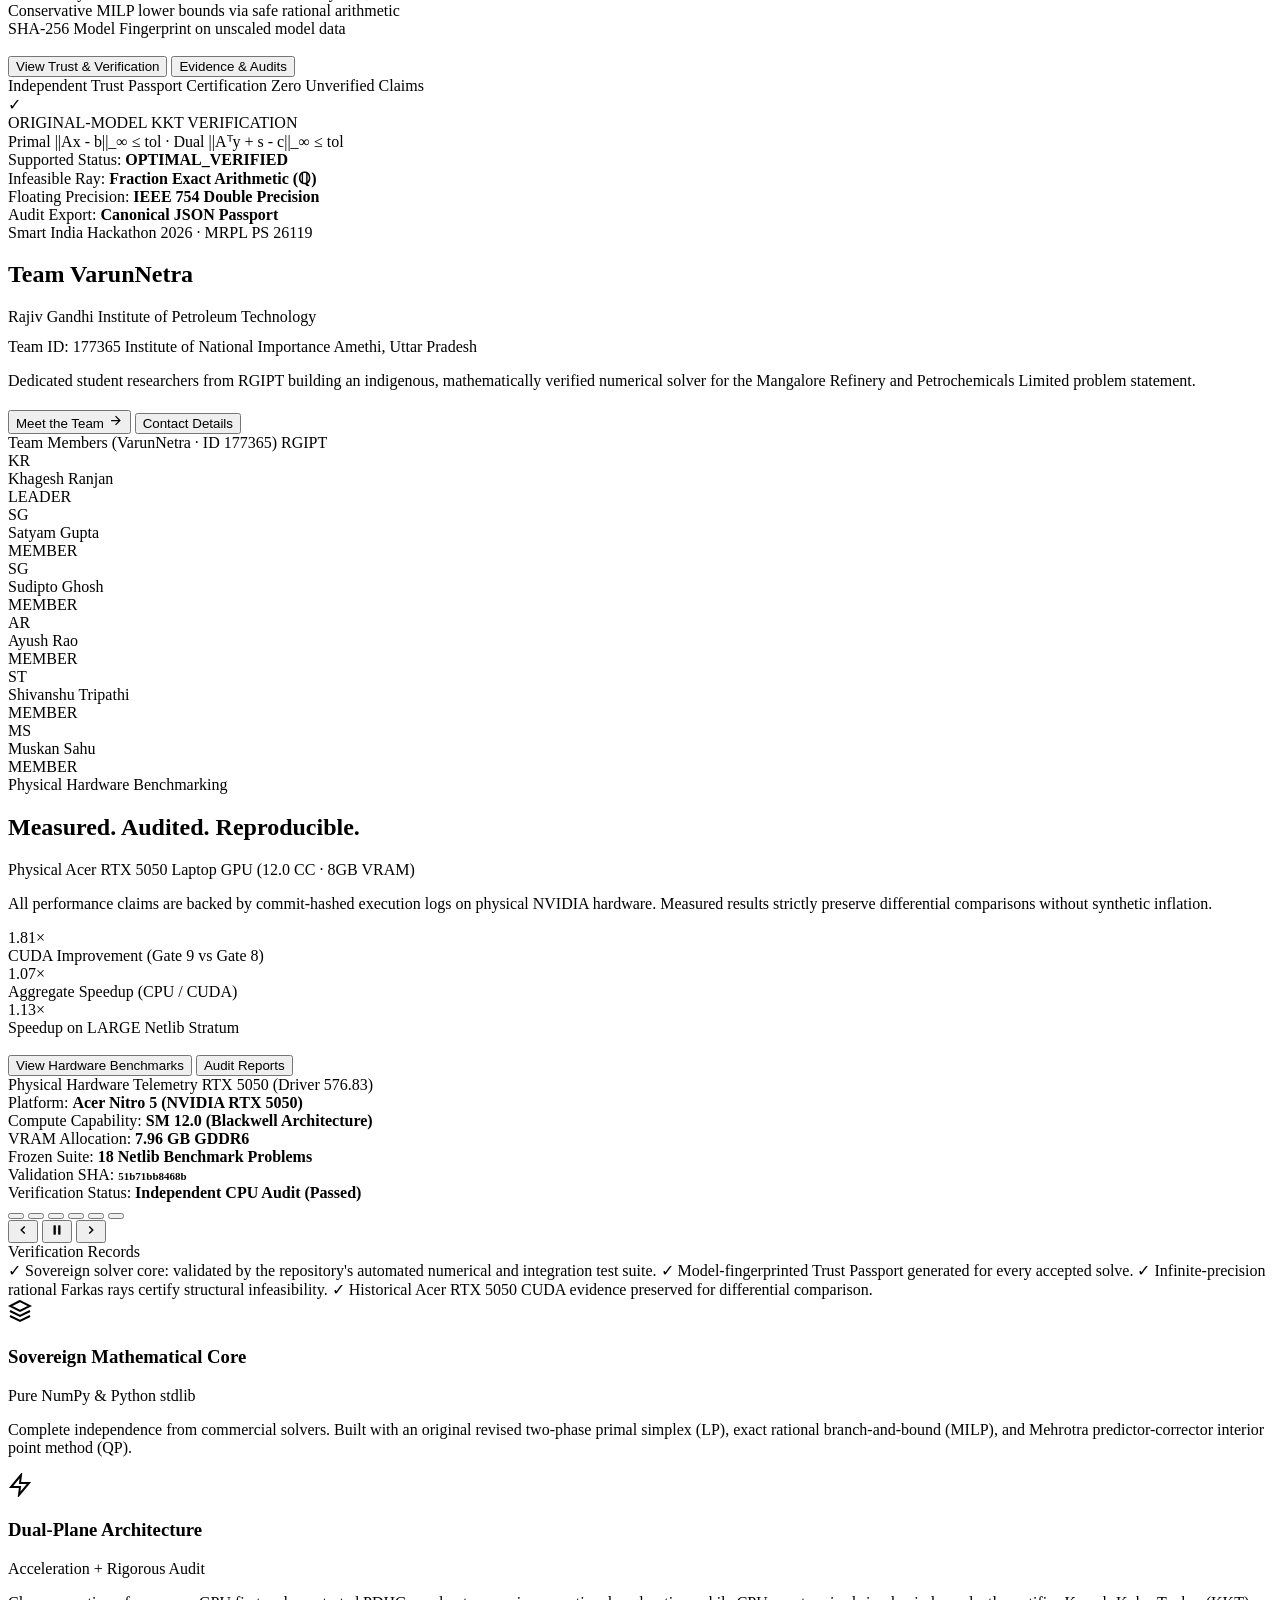
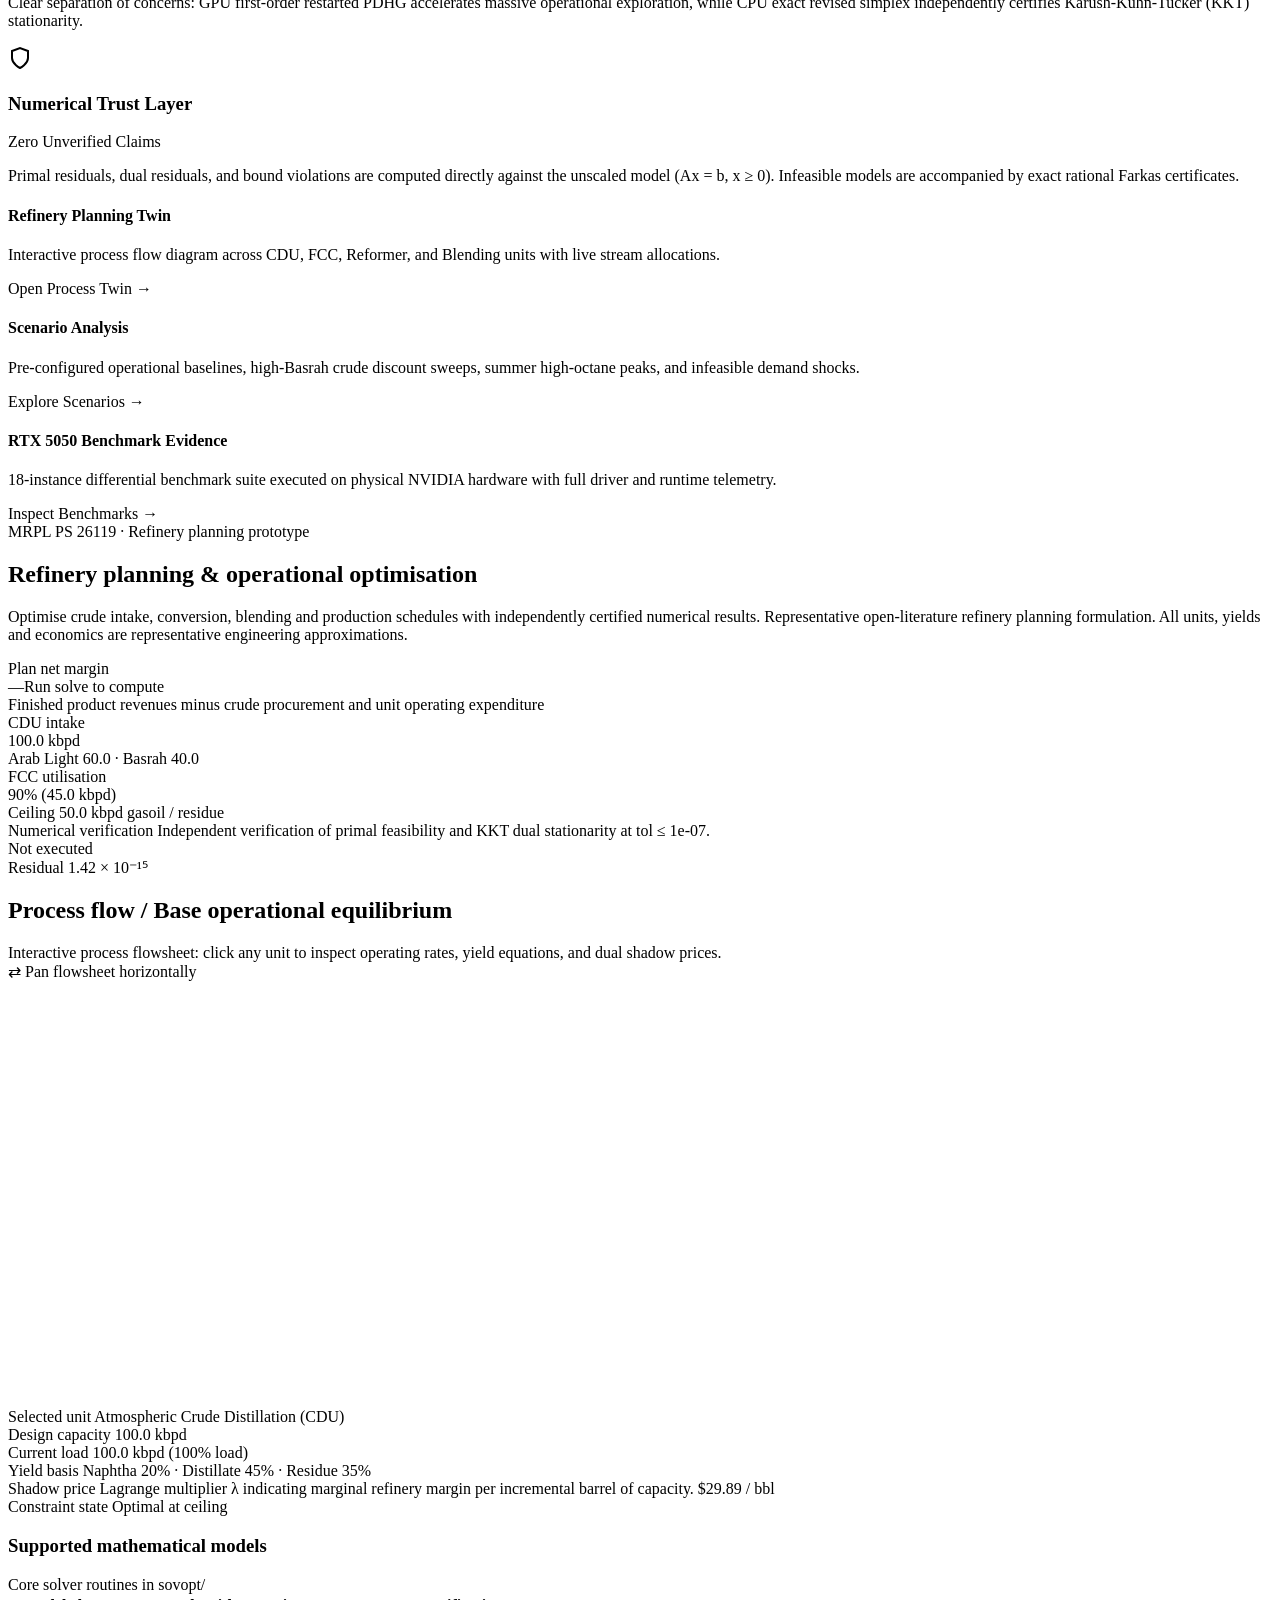
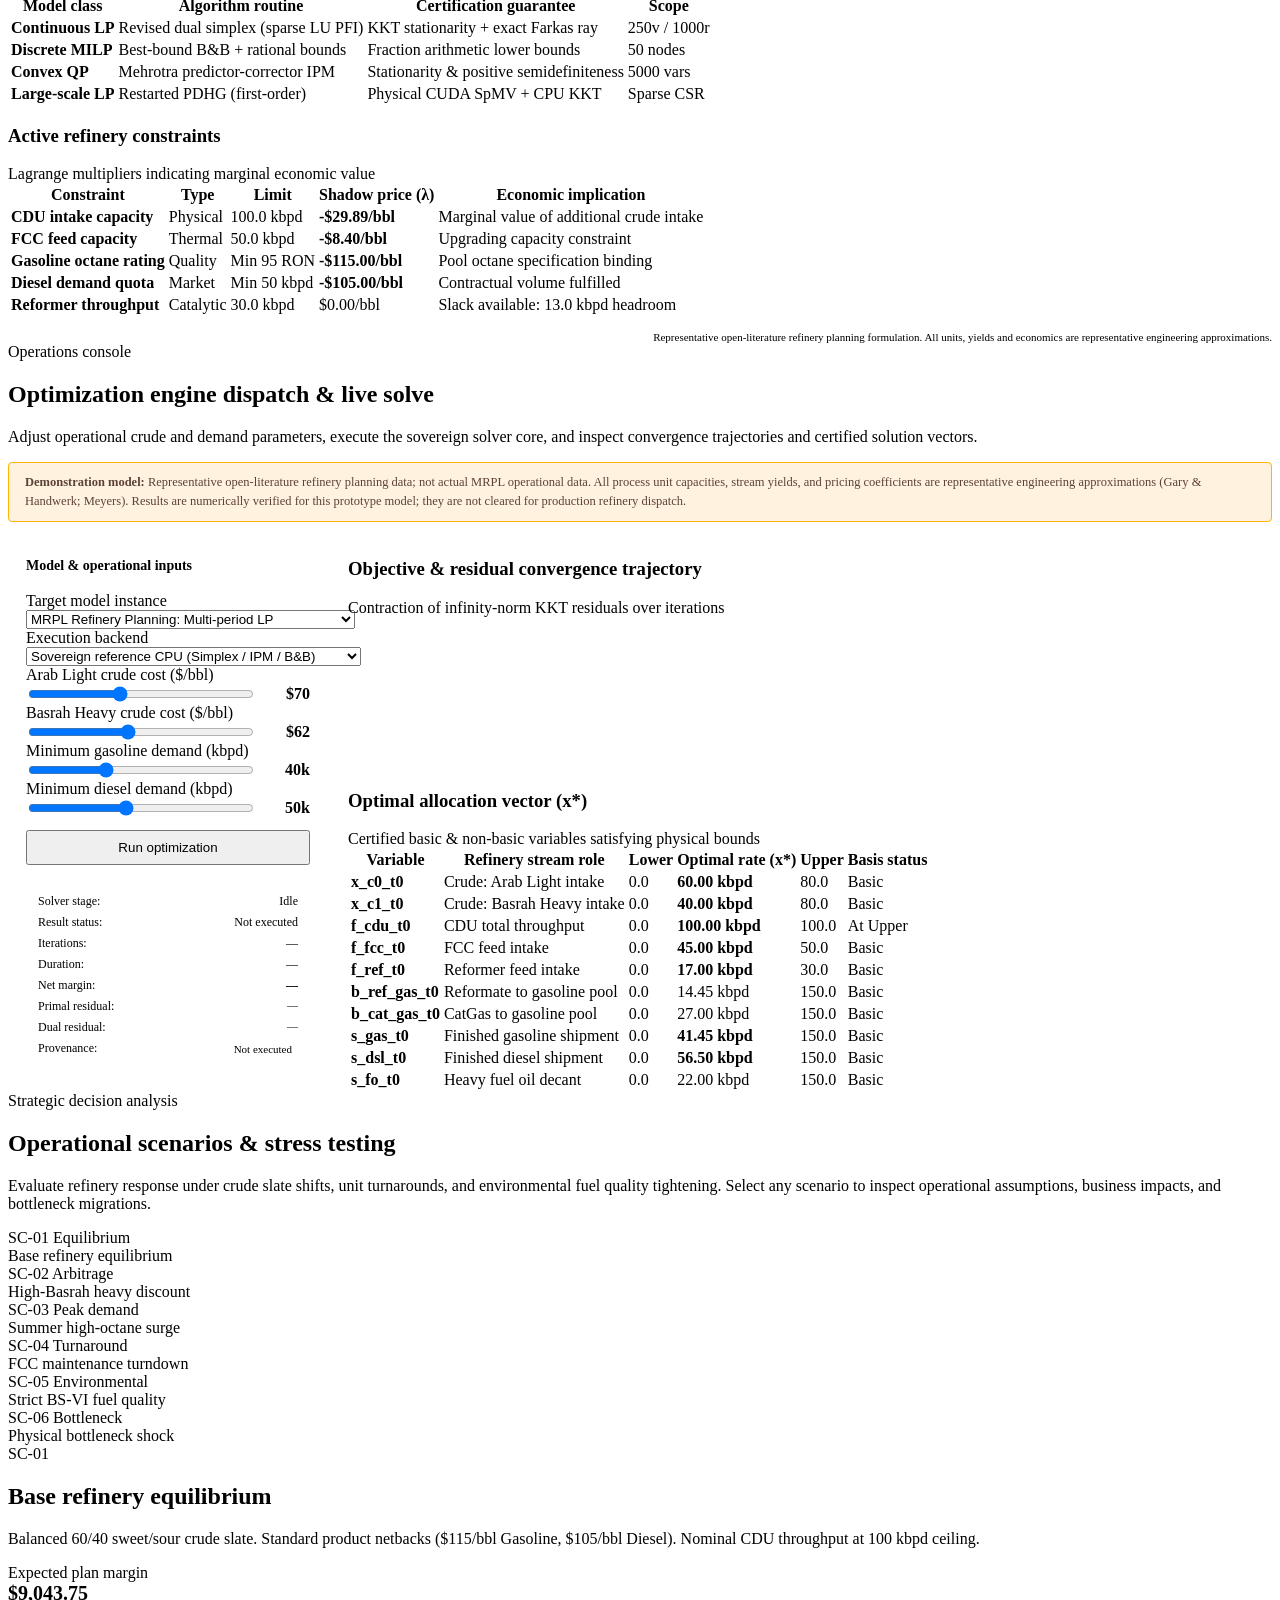
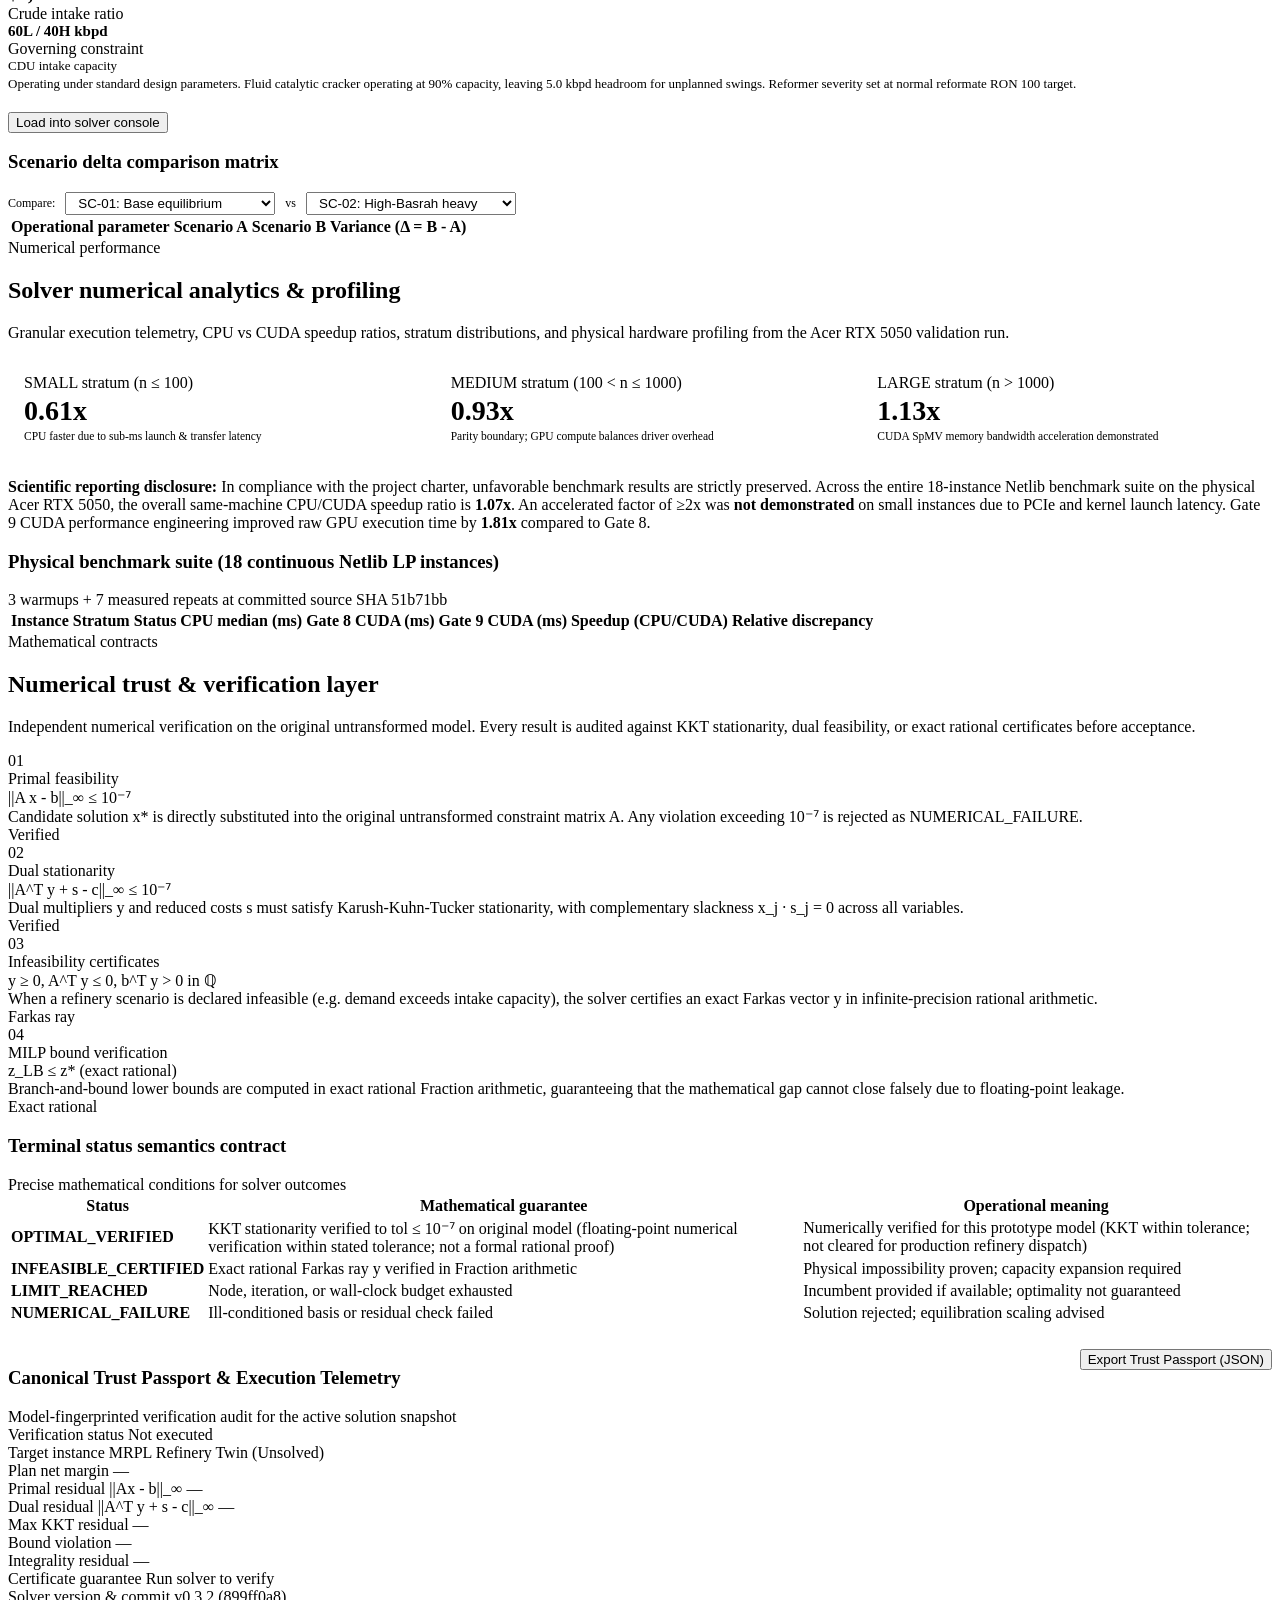
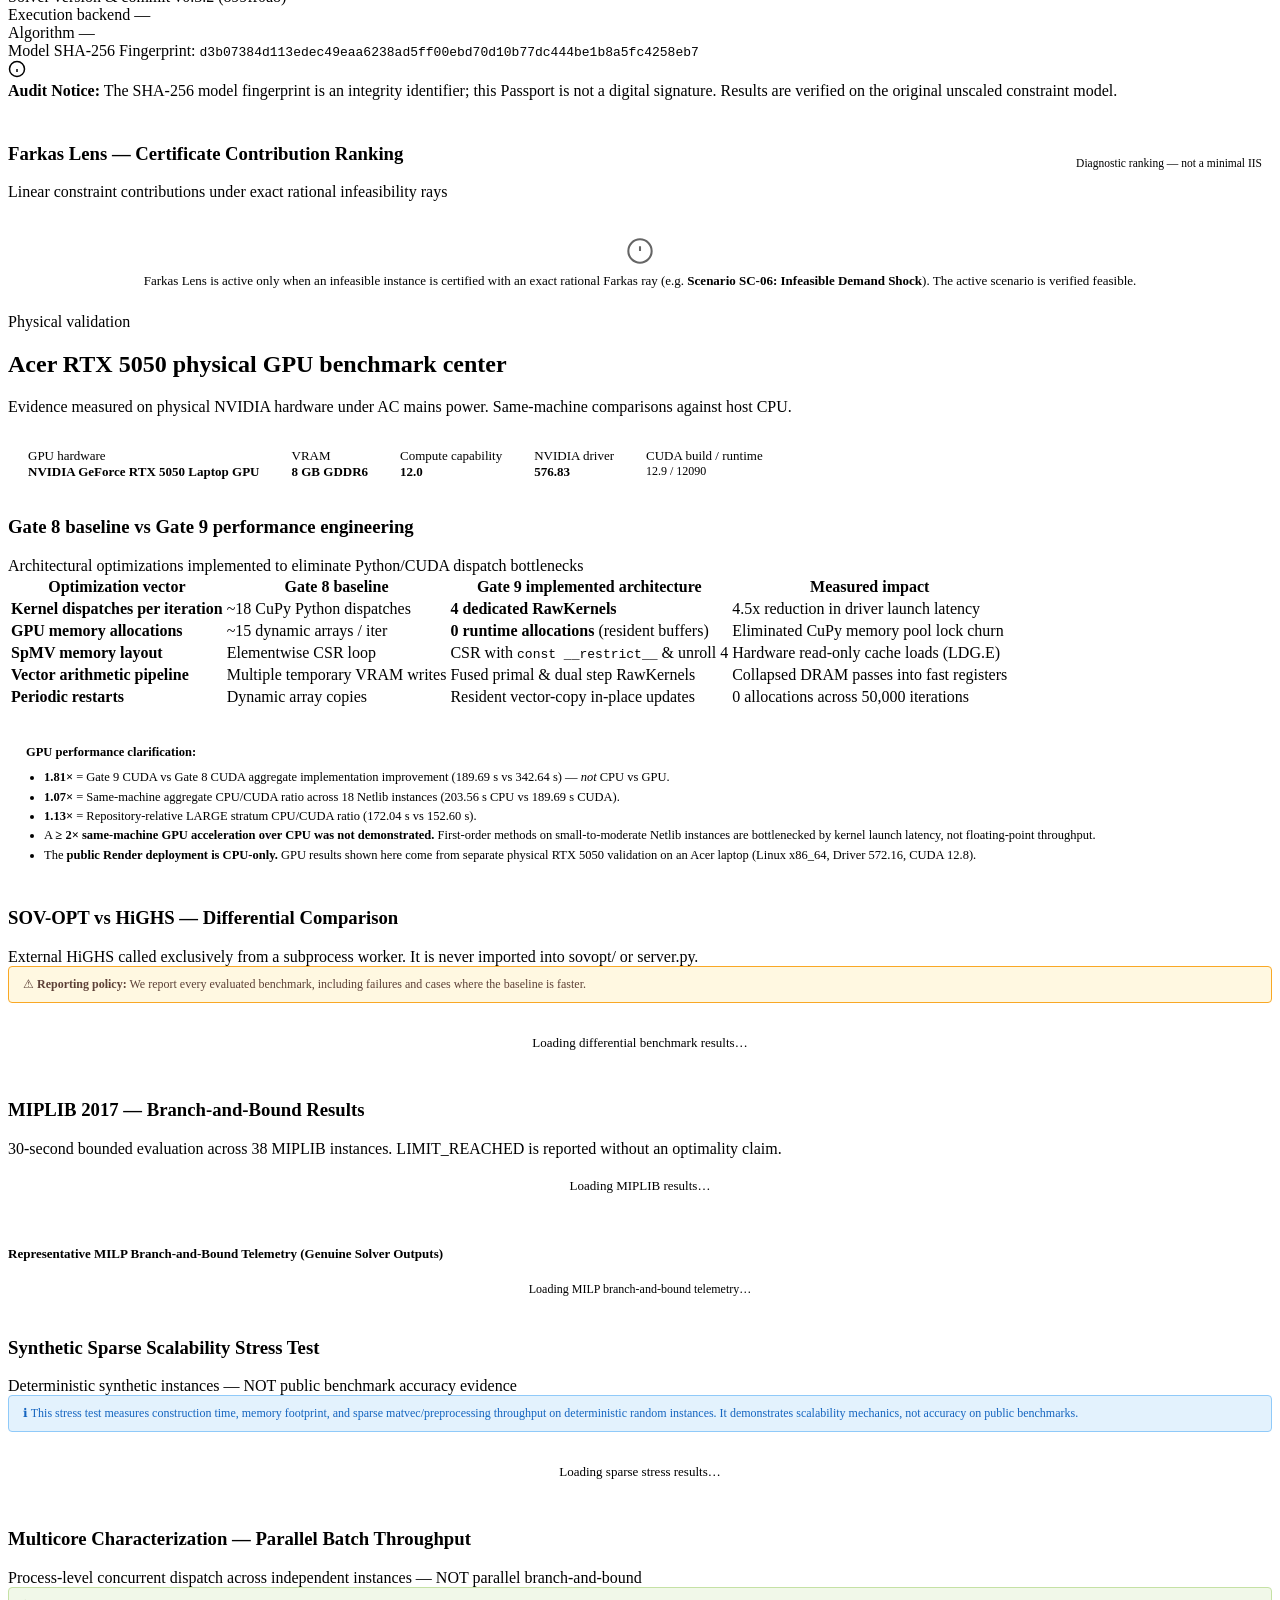
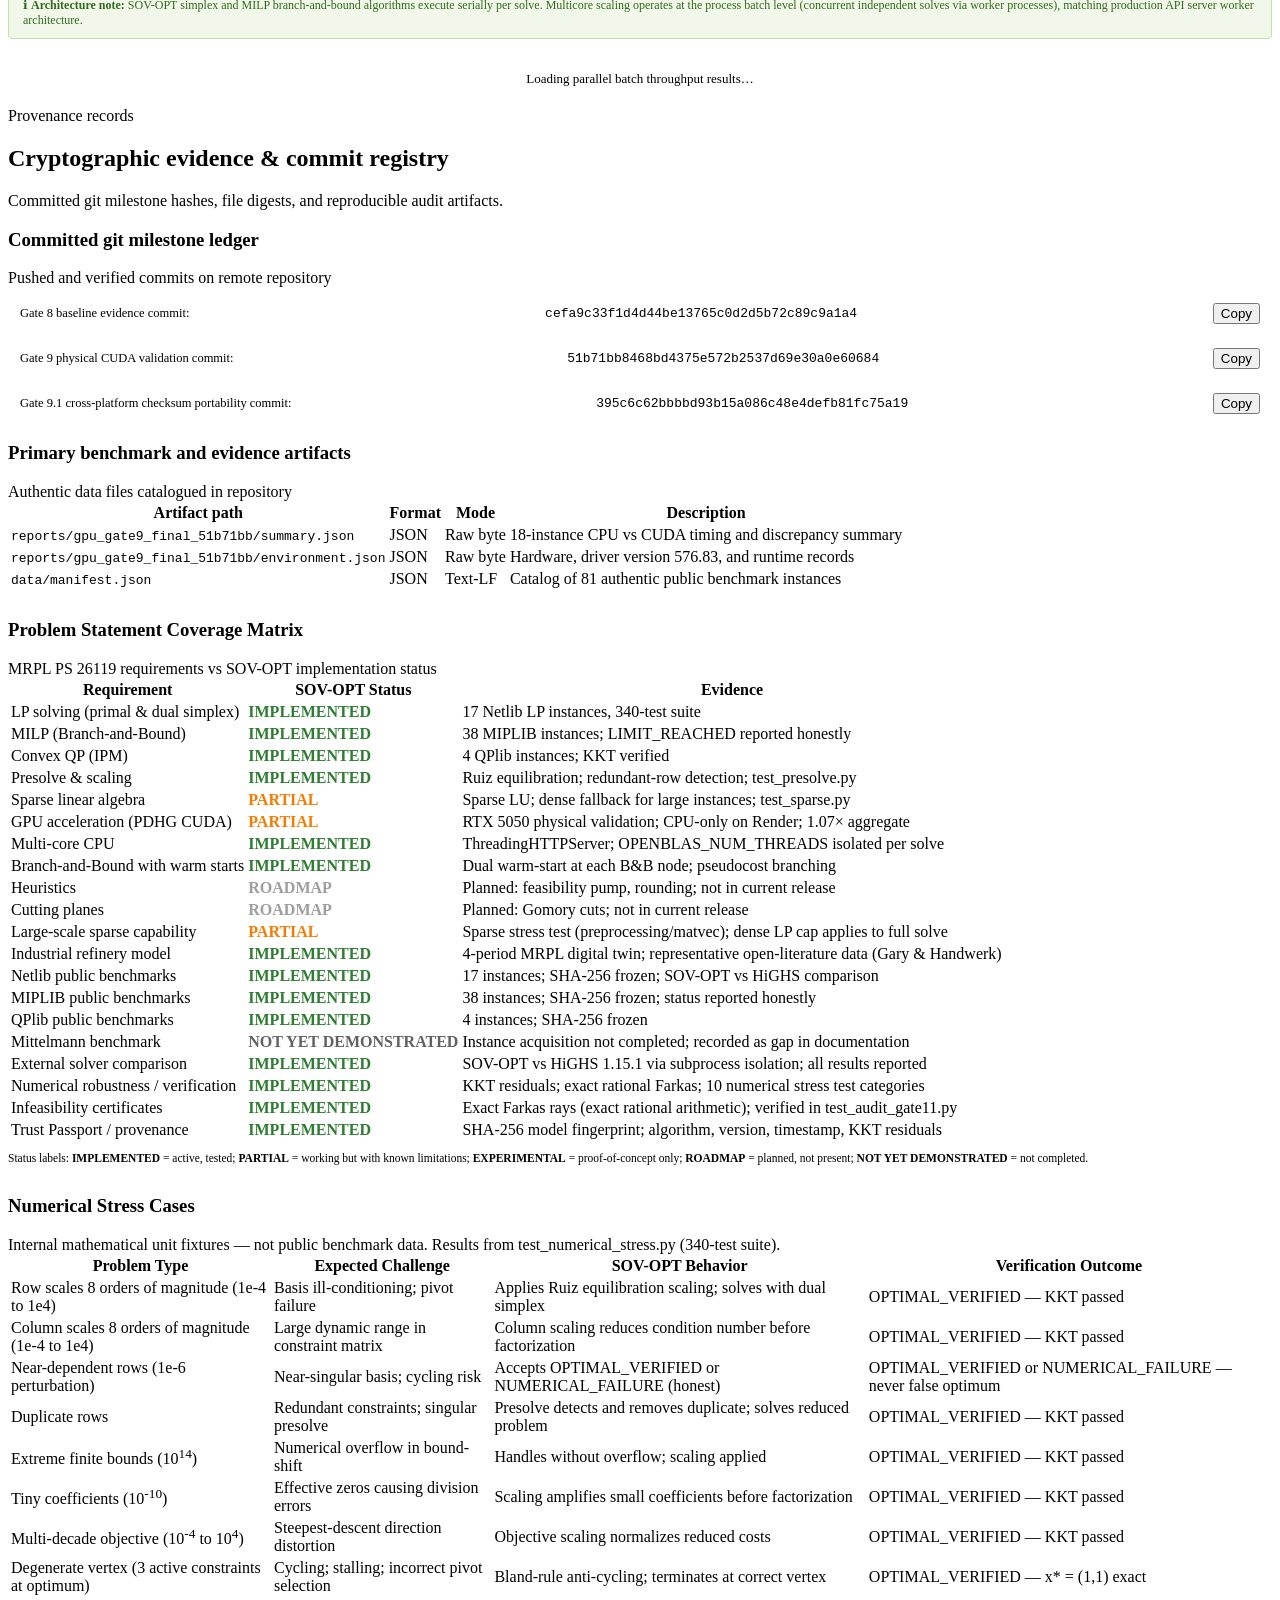
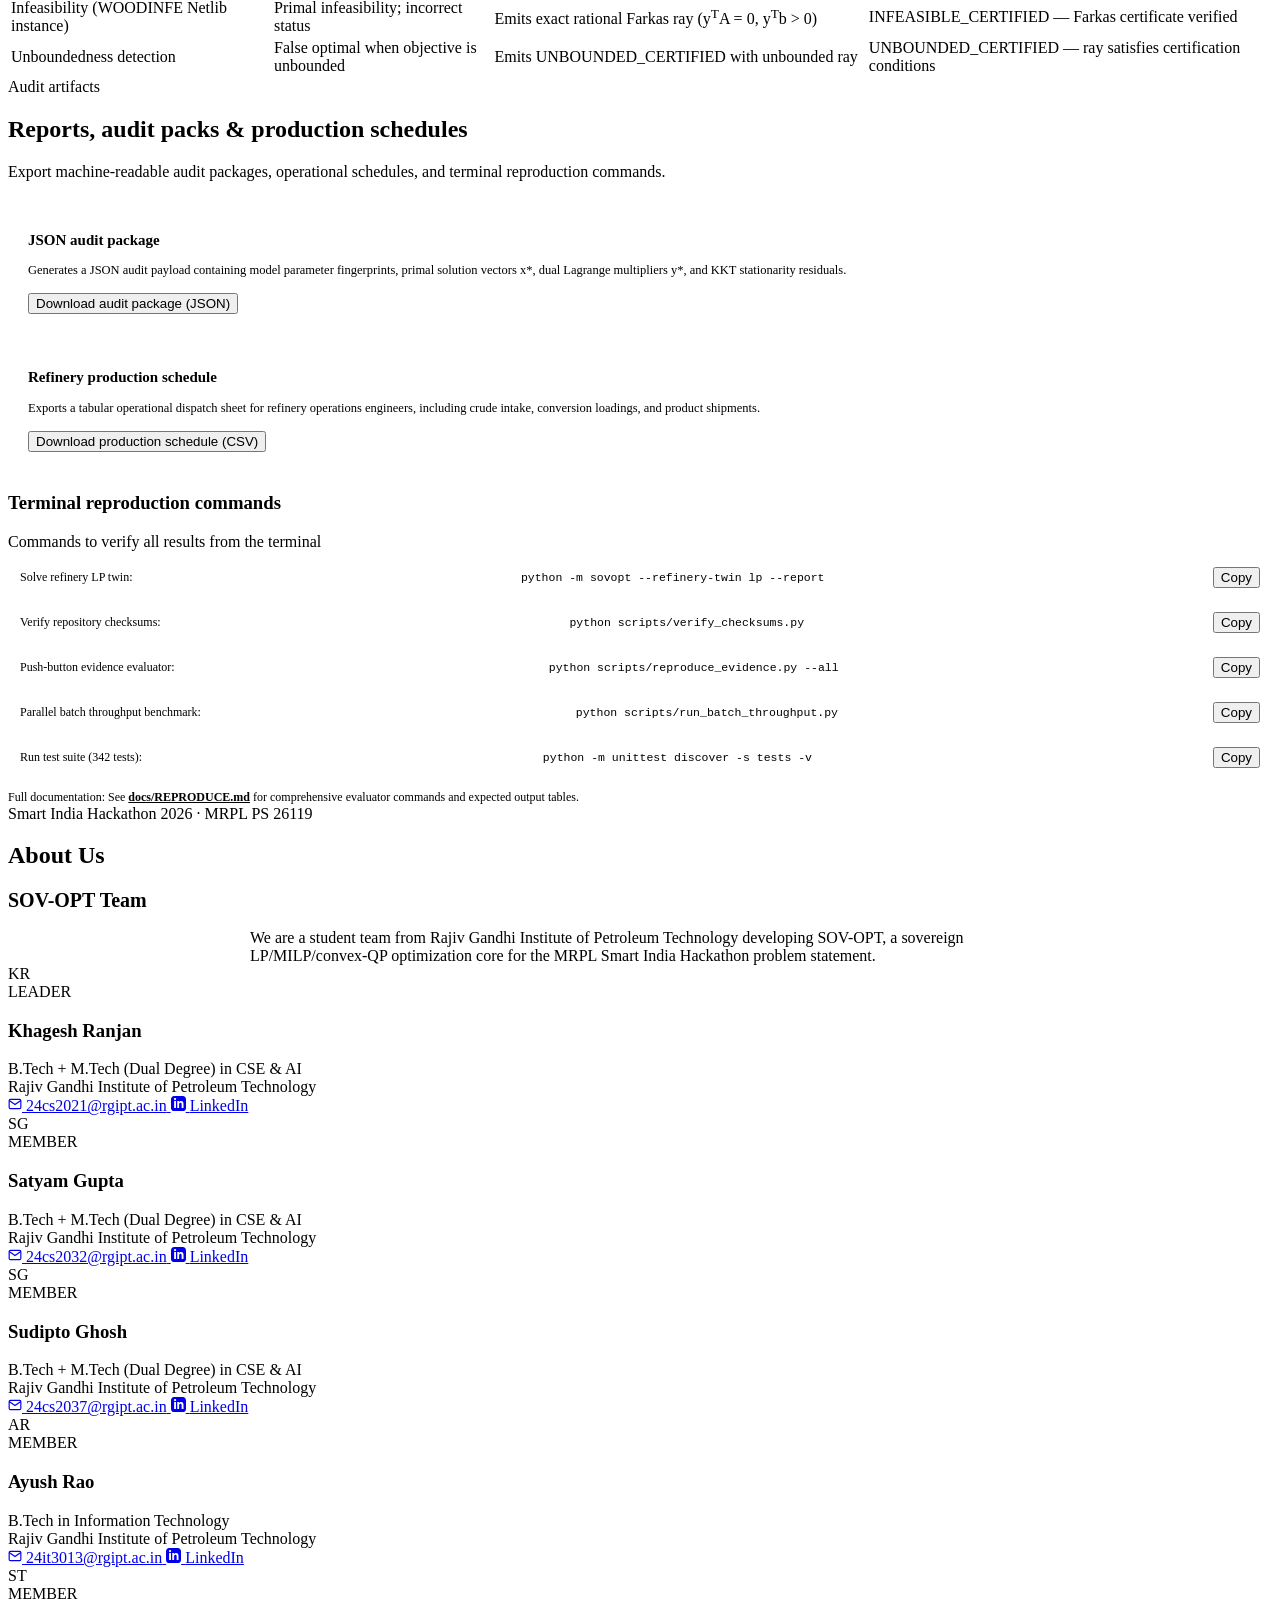
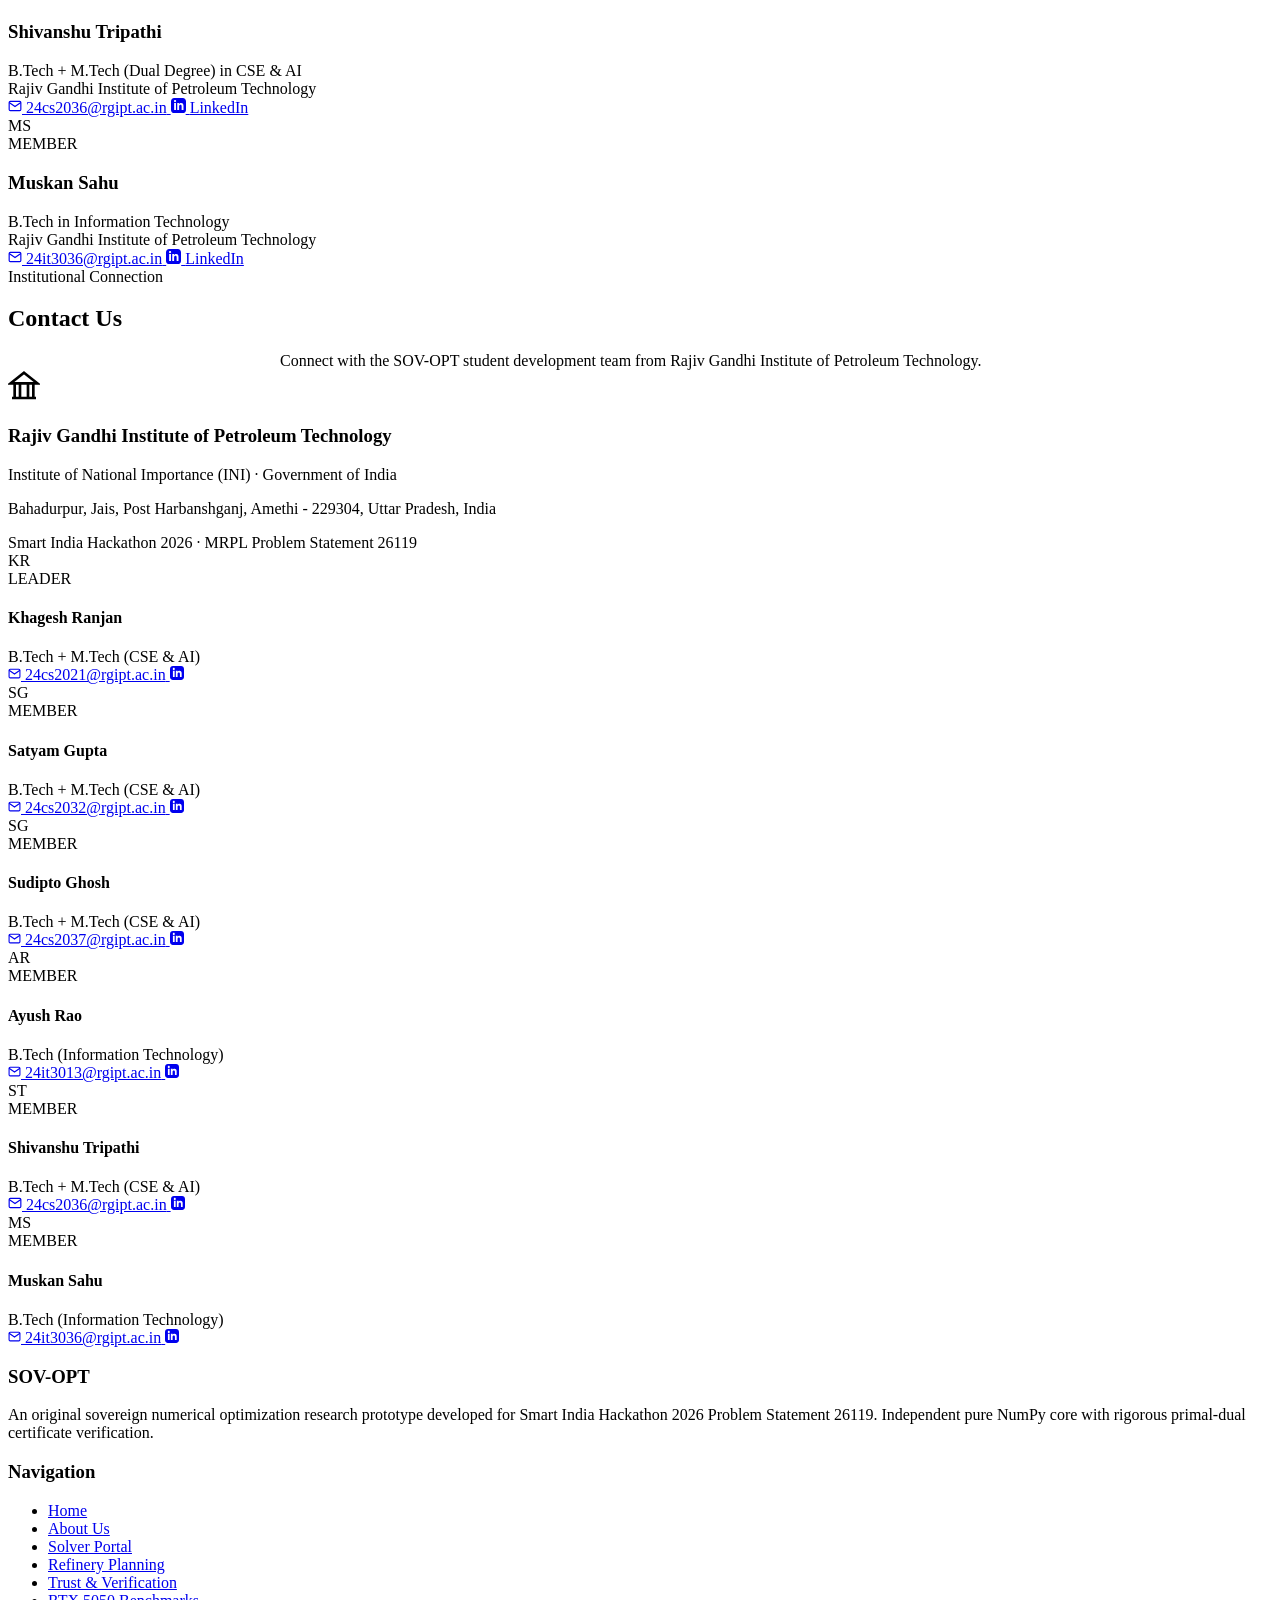
==== commit a6b610f5: "feat(evidence): add MILP telemetry and reproducibility evidence" ====
--- a/web/index.html
+++ b/web/index.html
@@ -7,7 +7,7 @@
   <link rel="preconnect" href="https://fonts.googleapis.com">
   <link rel="preconnect" href="https://fonts.gstatic.com" crossorigin>
   <link href="https://fonts.googleapis.com/css2?family=Montserrat:ital,wght@0,300;0,400;0,500;0,600;0,700;0,800;1,400&family=JetBrains+Mono:wght@400;500;600&display=swap" rel="stylesheet">
-  <link rel="stylesheet" href="/style.css?v=7">
+  <link rel="stylesheet" href="/style.css?v=8">
 </head>
 <body>
 
@@ -330,7 +330,7 @@
                   <h2 class="slide-title">MRPL PS 26119</h2>
                   <div class="slide-subtitle">Indigenous GPU-Accelerated Optimization Solver</div>
                   <p class="slide-desc">
-                    Development of a sovereign mathematical optimization core for industrial refinery planning. Eliminates dependency on proprietary commercial solvers (Gurobi, CPLEX, FICO Xpress) using pure NumPy and Python standard library algorithms.
+                    Development of a sovereign mathematical optimization core for industrial refinery planning, designed to reduce dependency on proprietary commercial solvers using pure NumPy and Python standard library algorithms.
                   </p>
                   <div class="slide-features-row">
                     <div class="slide-feat-chip"><strong>LP:</strong> Two-Phase Revised Primal Simplex</div>
@@ -1625,6 +1625,16 @@
           <div id="miplib-results-wrap" class="table-scroll-wrap">
             <div style="padding: 20px; text-align: center; color: var(--text-secondary); font-size: 13px;" id="miplib-loading-msg">Loading MIPLIB results…</div>
           </div>
+
+          <!-- Representative MILP Tree Telemetry Panel -->
+          <div style="margin-top: 18px; padding-top: 14px; border-top: 1px dashed var(--border-default);">
+            <div style="font-size: 13px; font-weight: 600; color: var(--text-primary); margin-bottom: 8px;">
+              Representative MILP Branch-and-Bound Telemetry (Genuine Solver Outputs)
+            </div>
+            <div id="milp-telemetry-wrap">
+              <div style="padding: 12px; text-align: center; color: var(--text-secondary); font-size: 12px;" id="milp-telemetry-loading-msg">Loading MILP branch-and-bound telemetry…</div>
+            </div>
+          </div>
         </div>
 
         <!-- Sparse Scalability Stress Test -->
@@ -1639,6 +1649,21 @@
           </div>
           <div id="sparse-stress-wrap" class="table-scroll-wrap">
             <div style="padding: 20px; text-align: center; color: var(--text-secondary); font-size: 13px;" id="sparse-loading-msg">Loading sparse stress results…</div>
+          </div>
+        </div>
+
+        <!-- Multicore Characterization: Parallel Batch Throughput -->
+        <div class="table-section" style="margin-top: 28px;">
+          <div class="table-header">
+            <h3 class="table-title">Multicore Characterization — Parallel Batch Throughput</h3>
+            <div class="table-subtitle">Process-level concurrent dispatch across independent instances — NOT parallel branch-and-bound</div>
+          </div>
+          <div style="background: #f1f8e9; border: 1px solid #c5e1a5; border-radius: 4px; padding: 10px 14px; font-size: 12px; margin-bottom: 12px; color: #33691e;">
+            ℹ <strong>Architecture note:</strong> SOV-OPT simplex and MILP branch-and-bound algorithms execute serially per solve.
+            Multicore scaling operates at the process batch level (concurrent independent solves via worker processes), matching production API server worker architecture.
+          </div>
+          <div id="batch-throughput-wrap" class="table-scroll-wrap">
+            <div style="padding: 20px; text-align: center; color: var(--text-secondary); font-size: 13px;" id="batch-throughput-loading-msg">Loading parallel batch throughput results…</div>
           </div>
         </div>
 
@@ -1900,10 +1925,23 @@
               <button id="btn-copy-cli-chk" class="copy-btn" onclick="window.sovApp.copyText('python scripts/verify_checksums.py', 'btn-copy-cli-chk')">Copy</button>
             </div>
             <div style="display: flex; justify-content: space-between; align-items: center; padding: 8px 12px; background: var(--bg-surface-subtle); border-radius: var(--radius-xs); flex-wrap: wrap; gap: 8px;">
-              <span style="font-size: 12px;">Run test suite (298 tests):</span>
+              <span style="font-size: 12px;">Push-button evidence evaluator:</span>
+              <code class="mono" style="font-size: 11.5px;">python scripts/reproduce_evidence.py --all</code>
+              <button id="btn-copy-cli-rep" class="copy-btn" onclick="window.sovApp.copyText('python scripts/reproduce_evidence.py --all', 'btn-copy-cli-rep')">Copy</button>
+            </div>
+            <div style="display: flex; justify-content: space-between; align-items: center; padding: 8px 12px; background: var(--bg-surface-subtle); border-radius: var(--radius-xs); flex-wrap: wrap; gap: 8px;">
+              <span style="font-size: 12px;">Parallel batch throughput benchmark:</span>
+              <code class="mono" style="font-size: 11.5px;">python scripts/run_batch_throughput.py</code>
+              <button id="btn-copy-cli-mcore" class="copy-btn" onclick="window.sovApp.copyText('python scripts/run_batch_throughput.py', 'btn-copy-cli-mcore')">Copy</button>
+            </div>
+            <div style="display: flex; justify-content: space-between; align-items: center; padding: 8px 12px; background: var(--bg-surface-subtle); border-radius: var(--radius-xs); flex-wrap: wrap; gap: 8px;">
+              <span style="font-size: 12px;">Run test suite (342 tests):</span>
               <code class="mono" style="font-size: 11.5px;">python -m unittest discover -s tests -v</code>
               <button id="btn-copy-cli-tst" class="copy-btn" onclick="window.sovApp.copyText('python -m unittest discover -s tests -v', 'btn-copy-cli-tst')">Copy</button>
             </div>
+          </div>
+          <div style="margin-top: 14px; font-size: 12px; color: var(--text-secondary);">
+            Full documentation: See <a href="https://github.com/sg721642/sov-opt-mrpl-26119/blob/main/docs/REPRODUCE.md" target="_blank" rel="noopener noreferrer" style="color: var(--mrpl-green); font-weight: 600;">docs/REPRODUCE.md</a> for comprehensive evaluator commands and expected output tables.
           </div>
         </div>
       </section>
@@ -2290,6 +2328,6 @@
     </div>
   </footer>
 
-  <script src="/app.js?v=7"></script>
+  <script src="/app.js?v=8"></script>
 </body>
 </html>
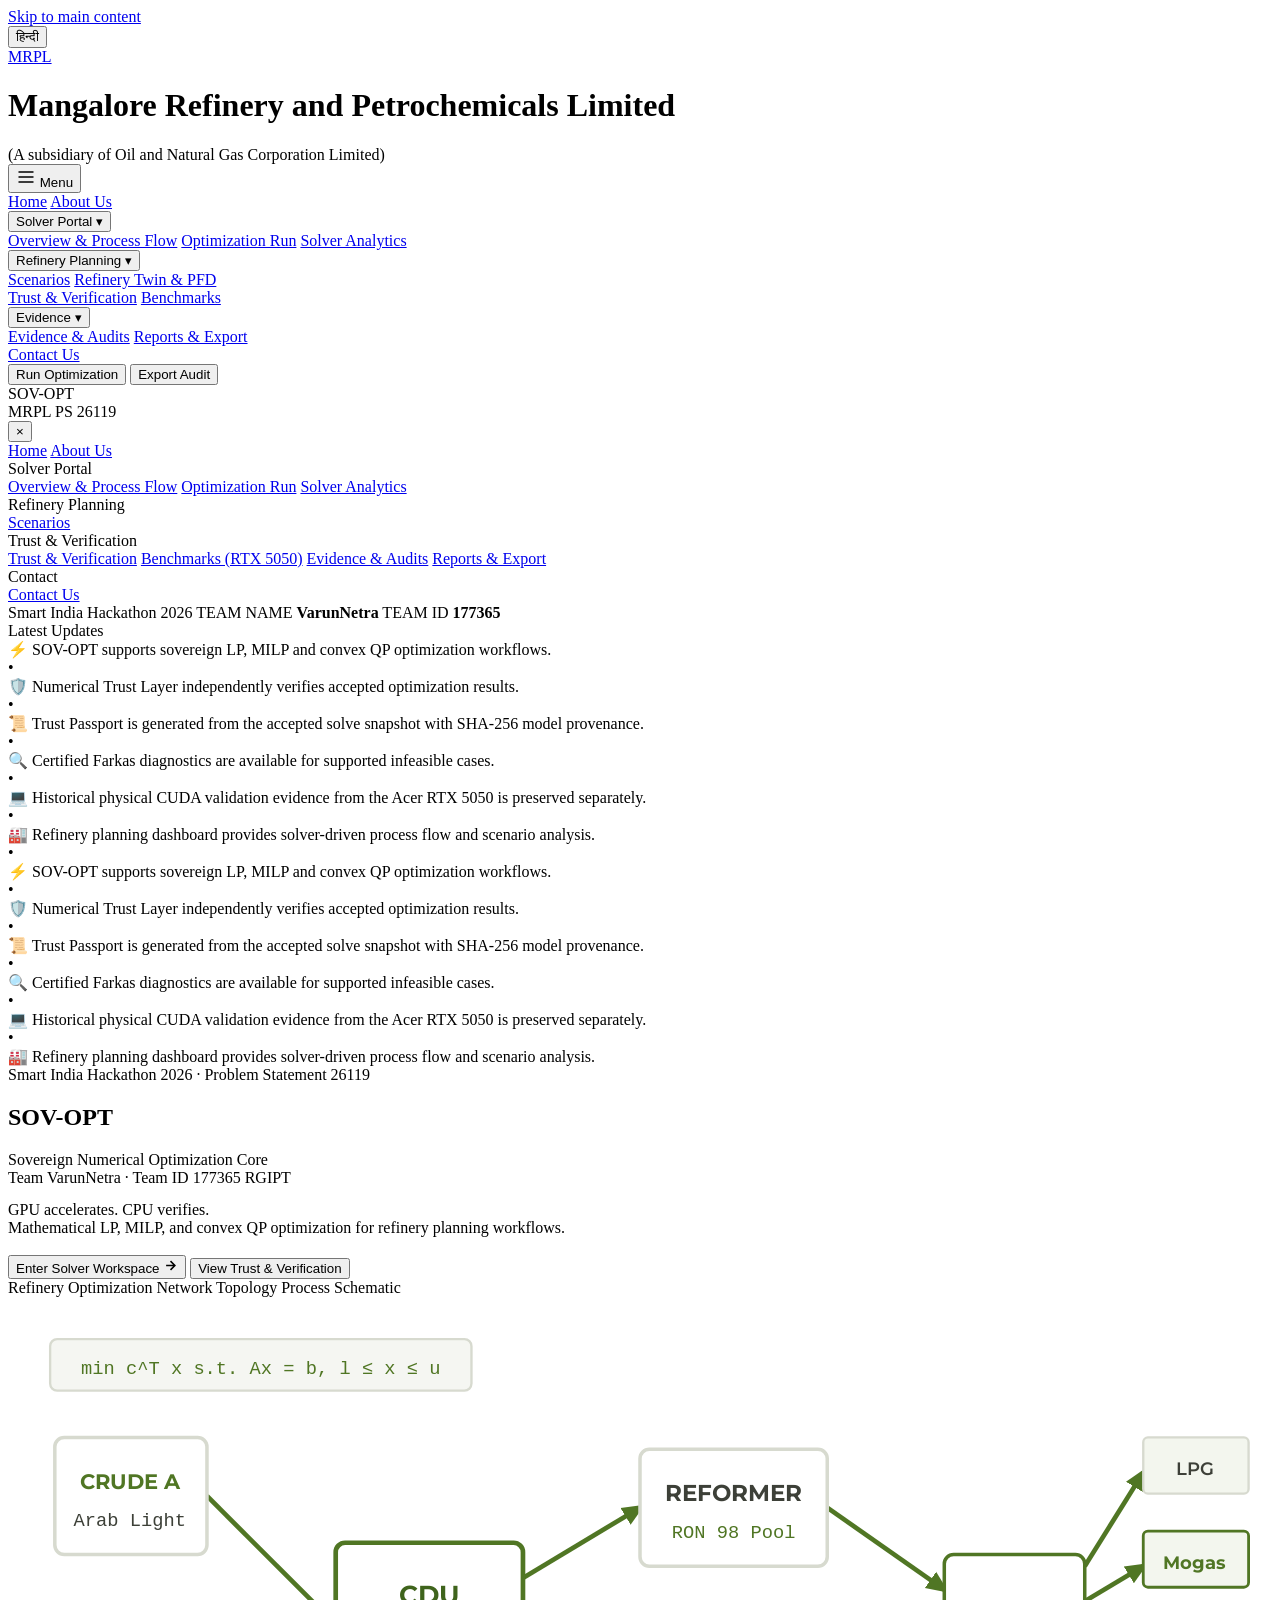
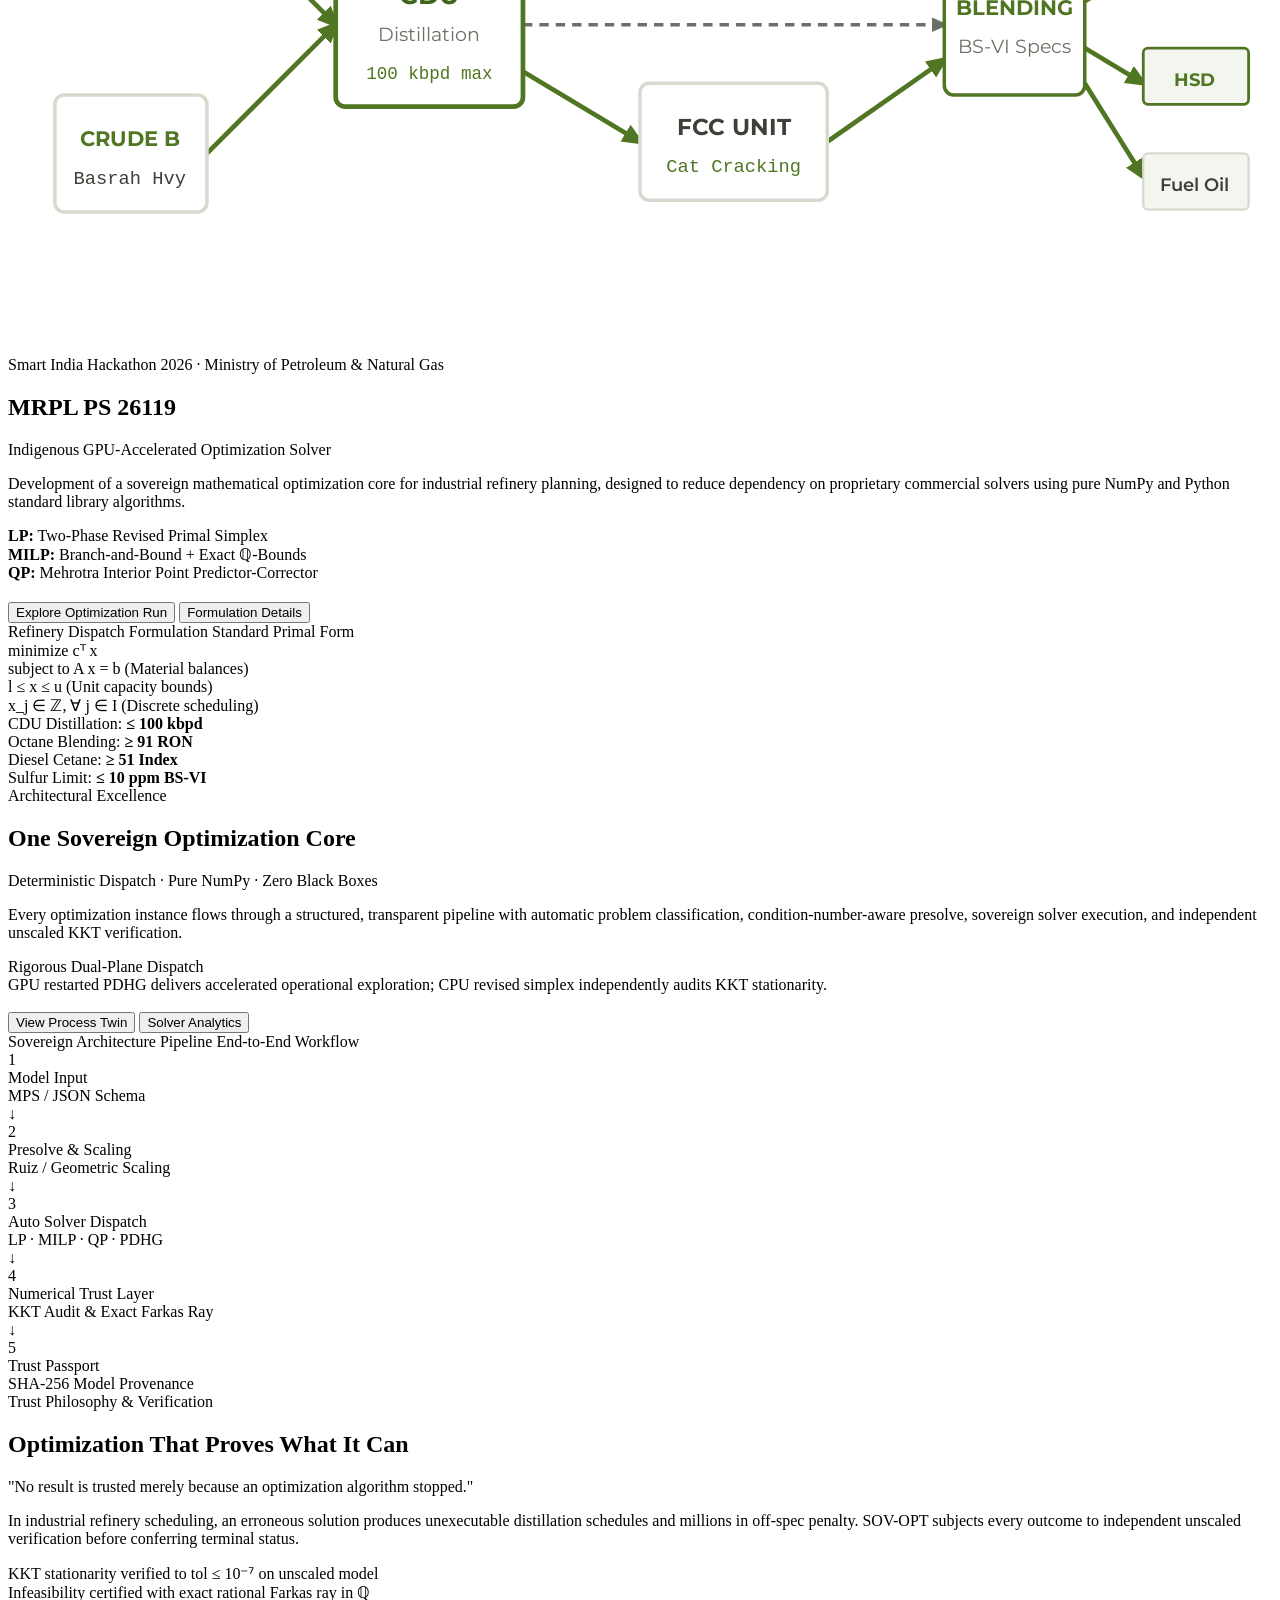
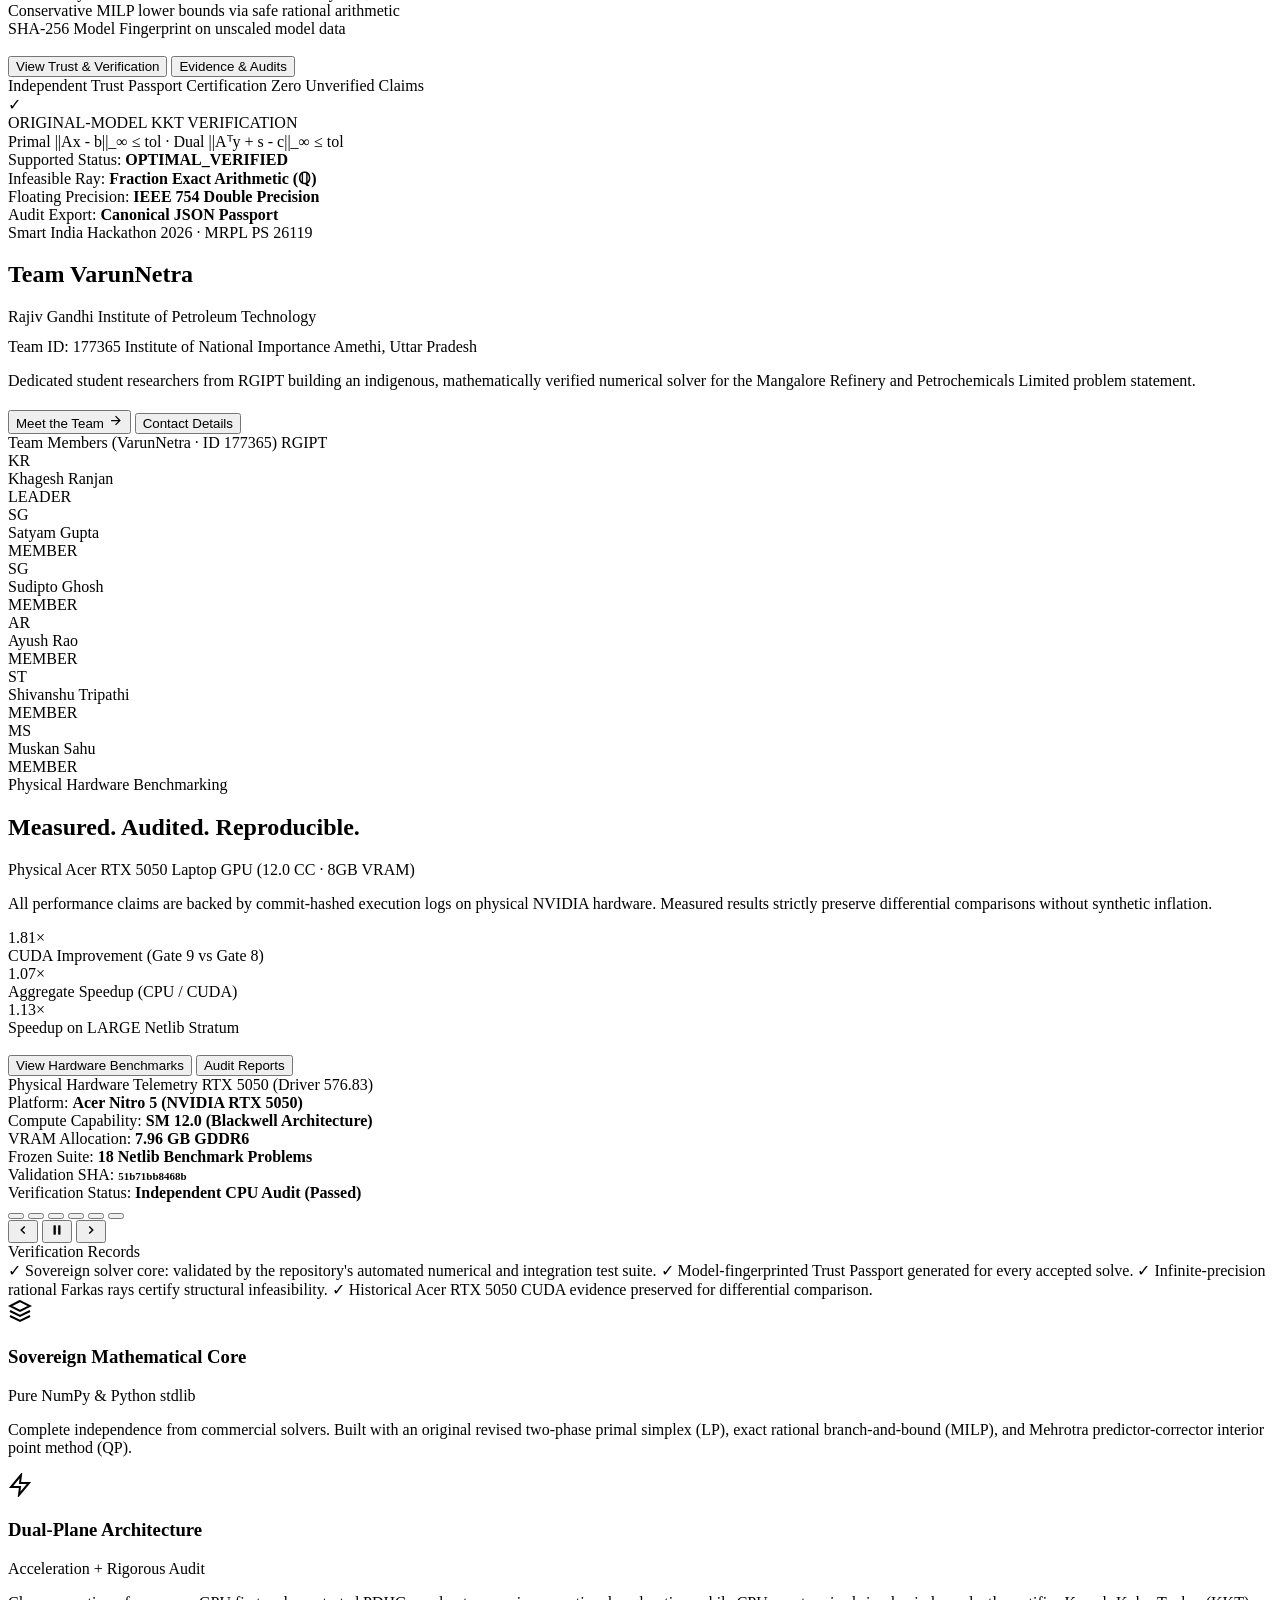
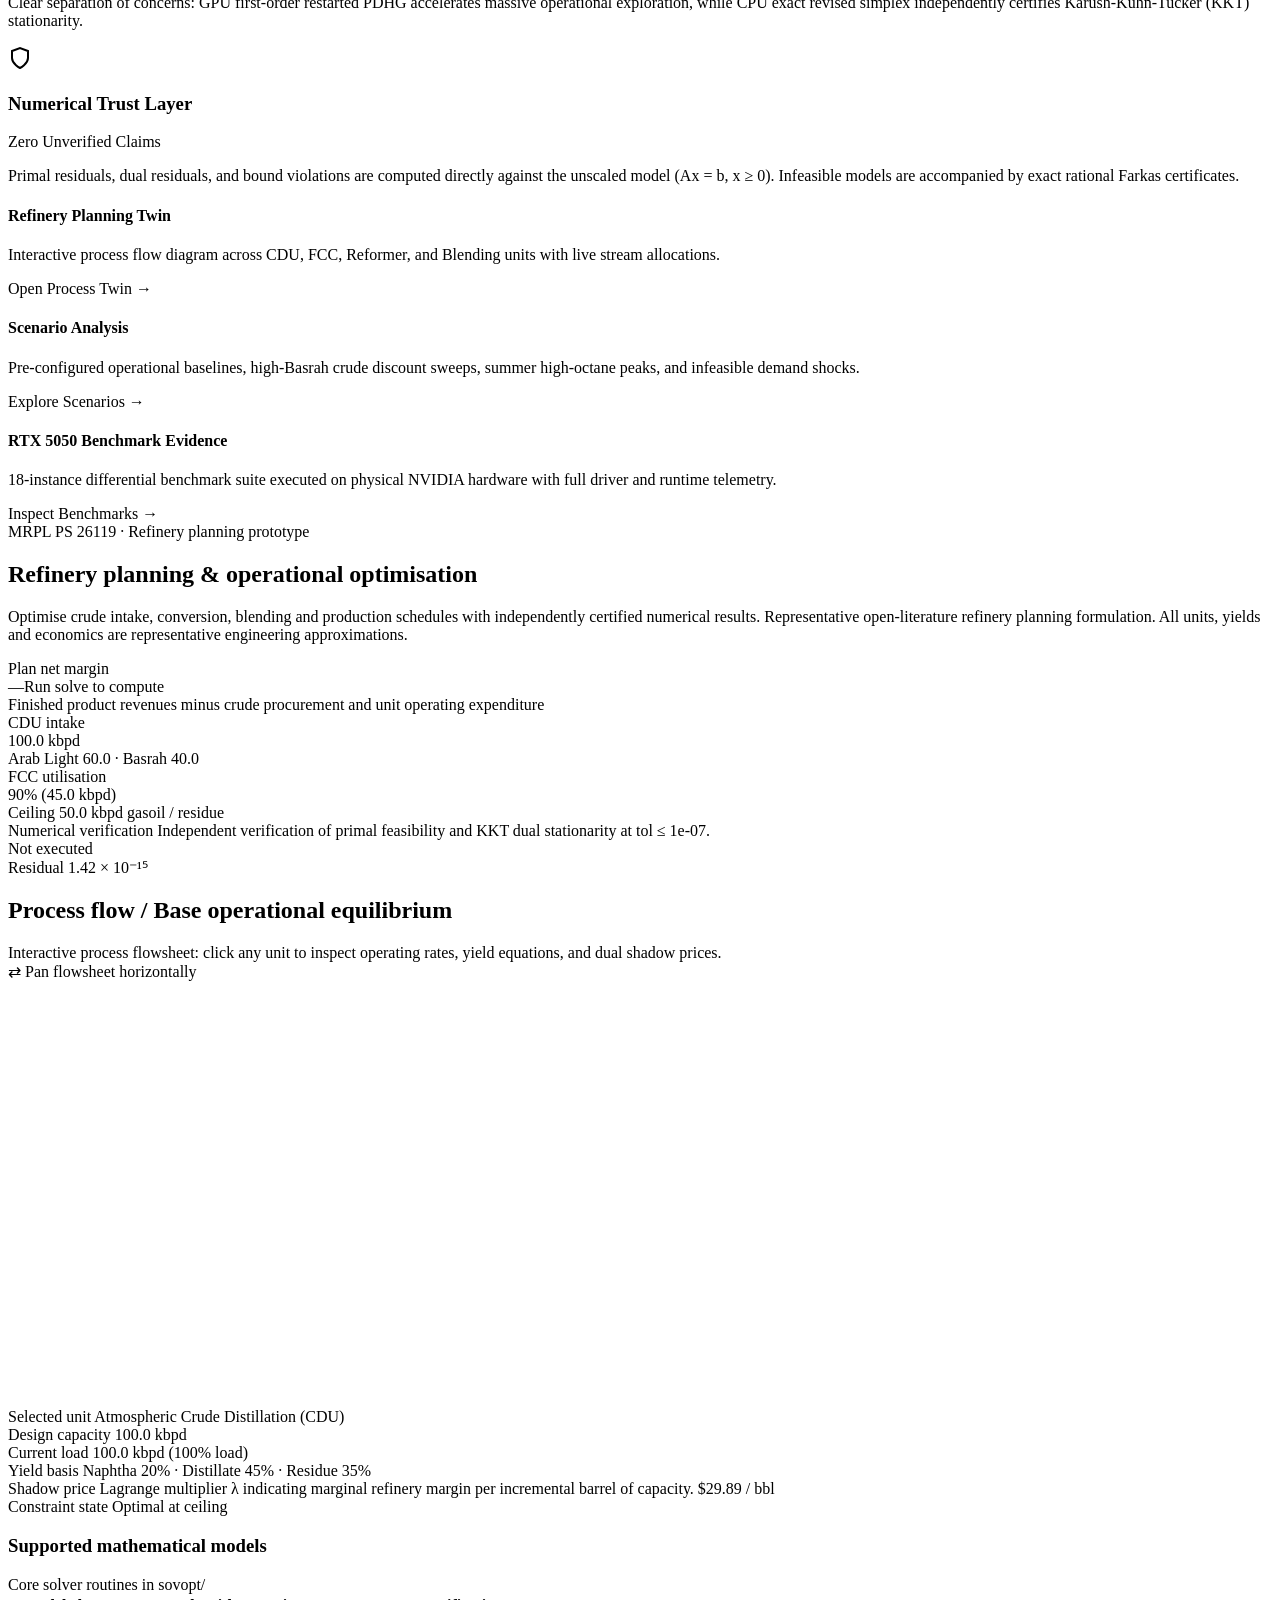
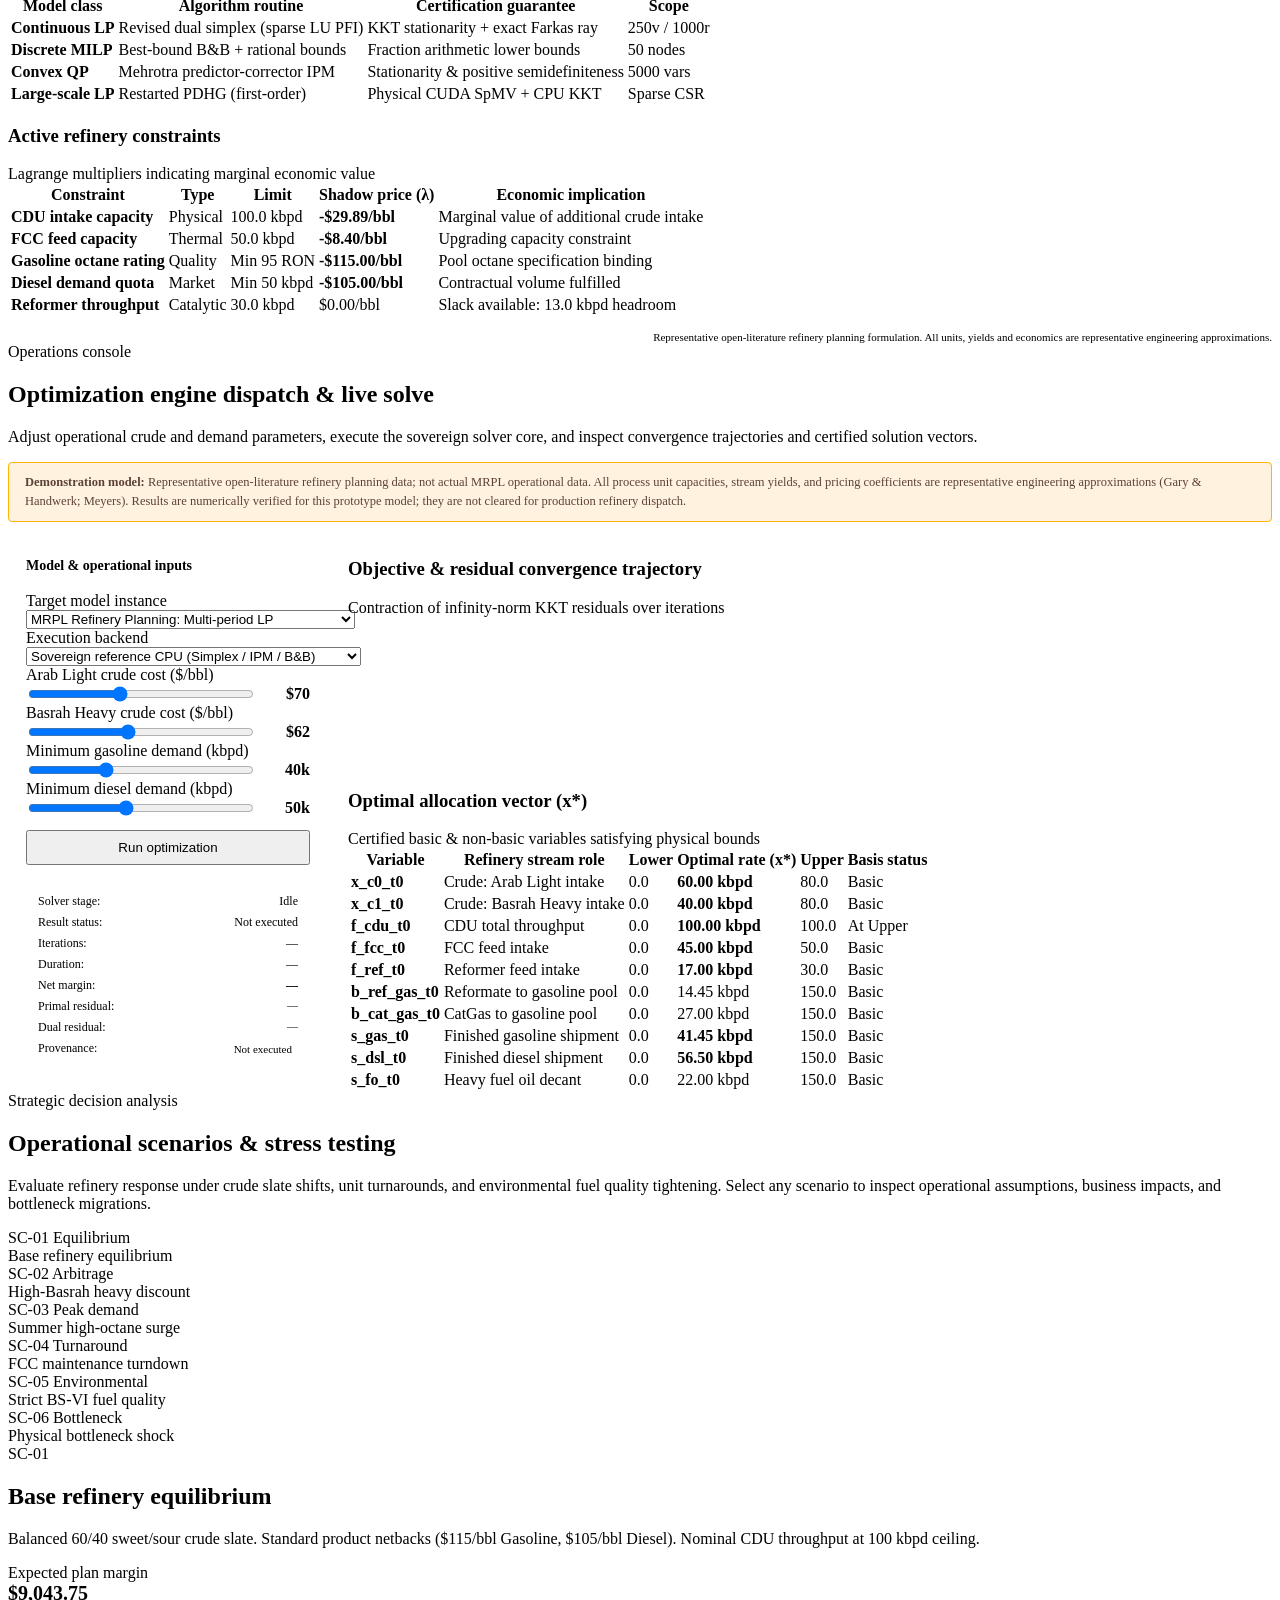
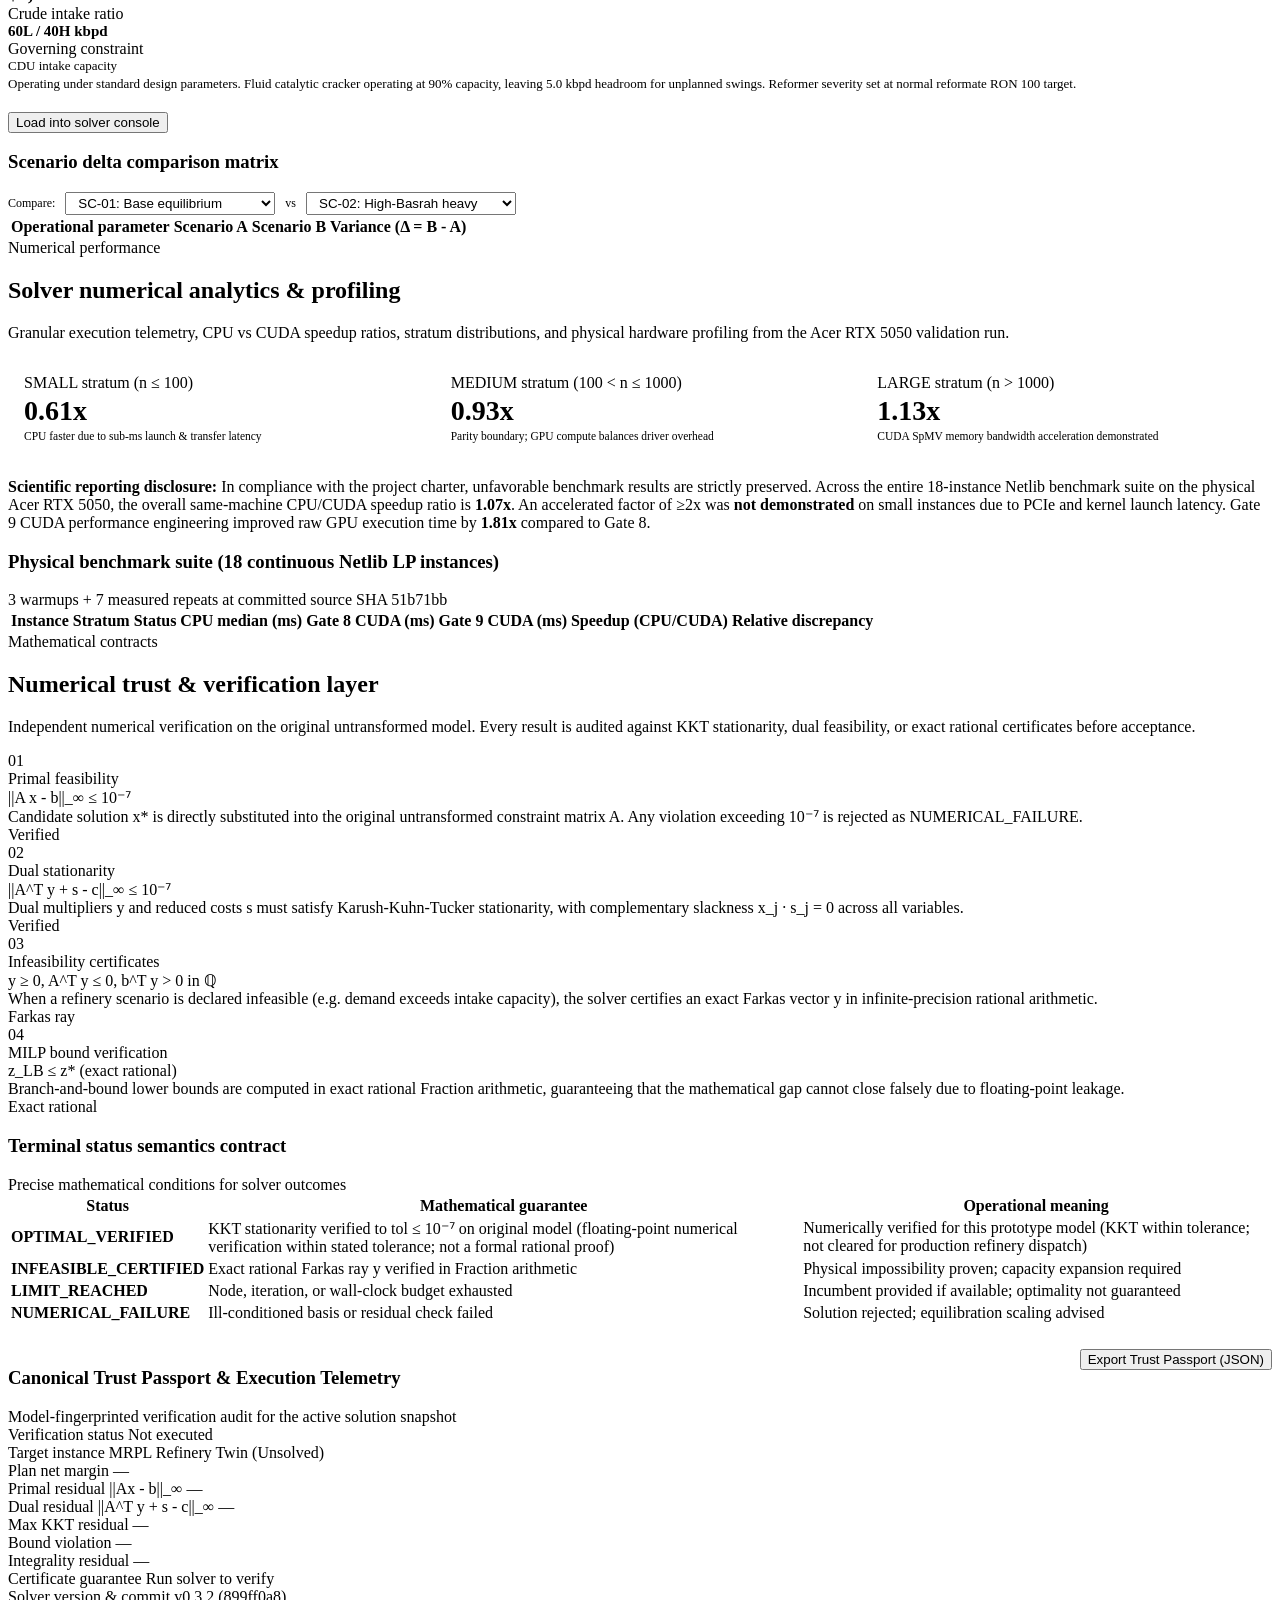
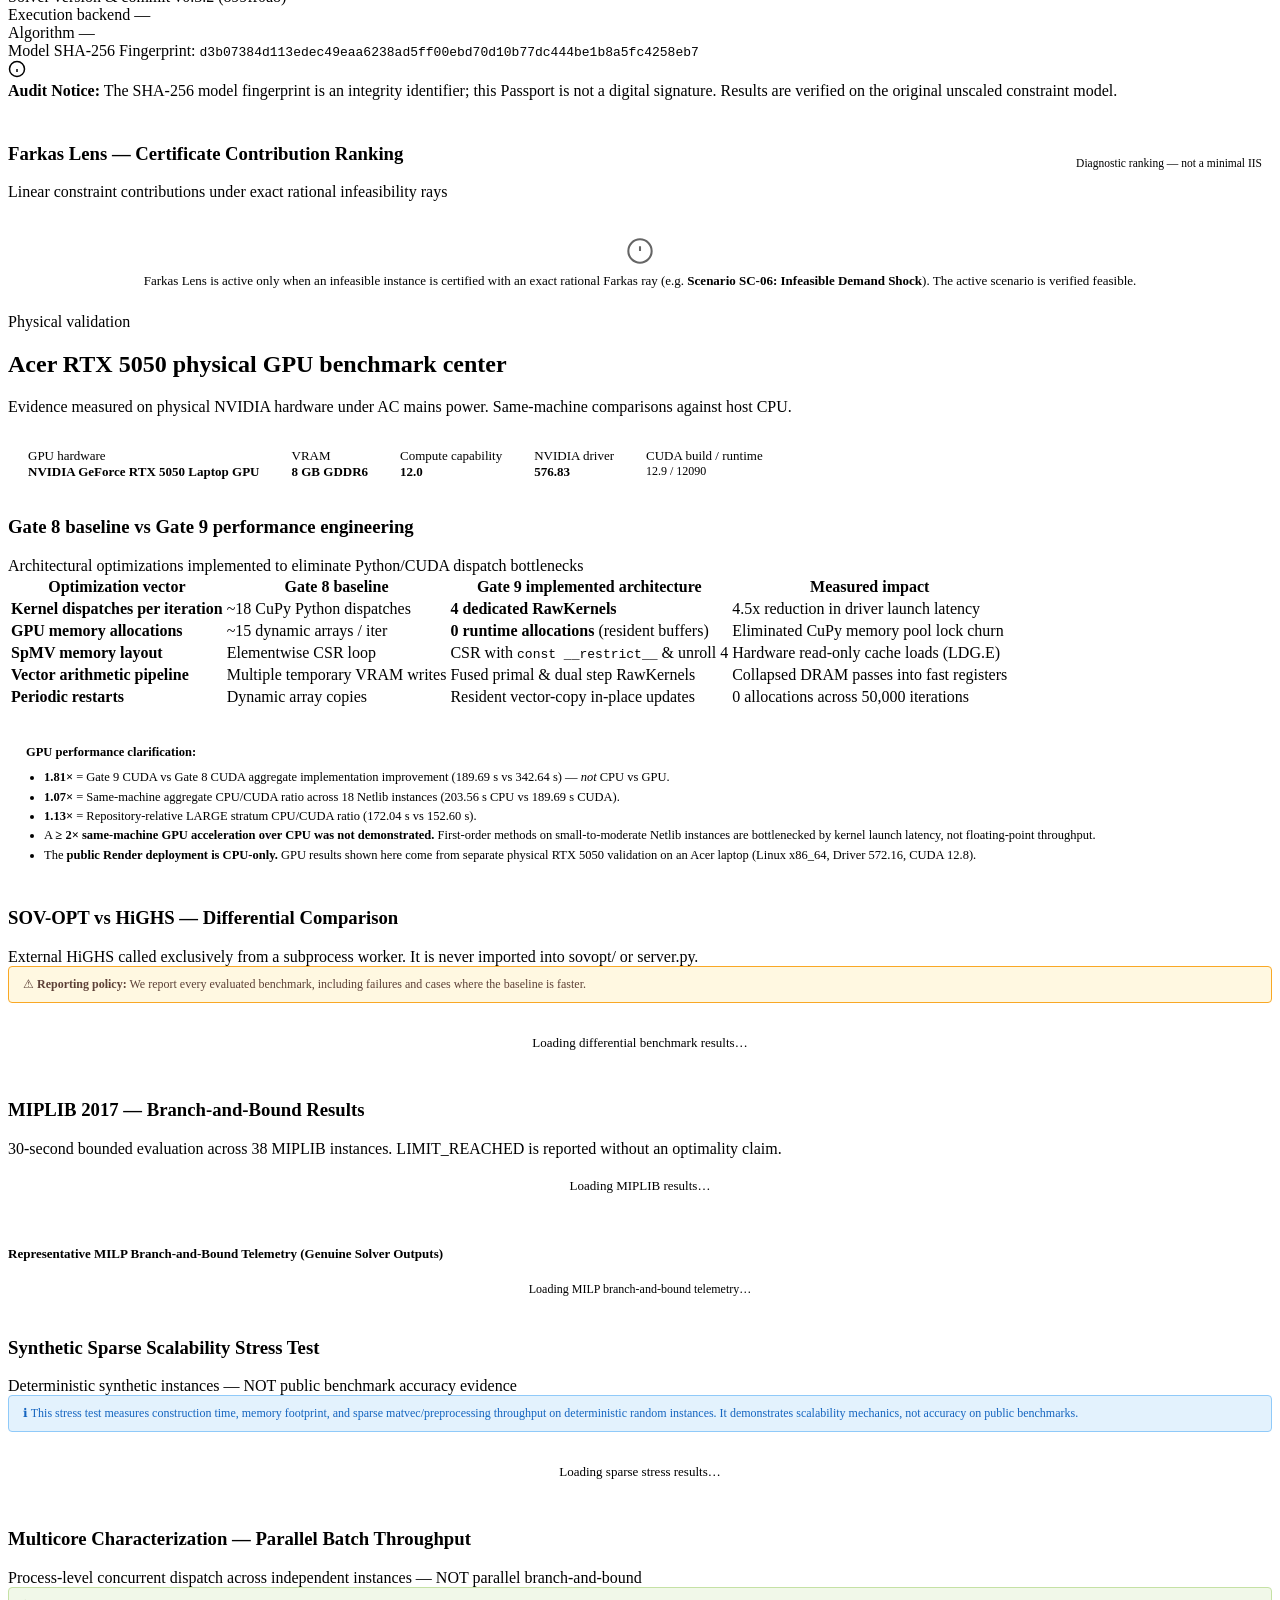
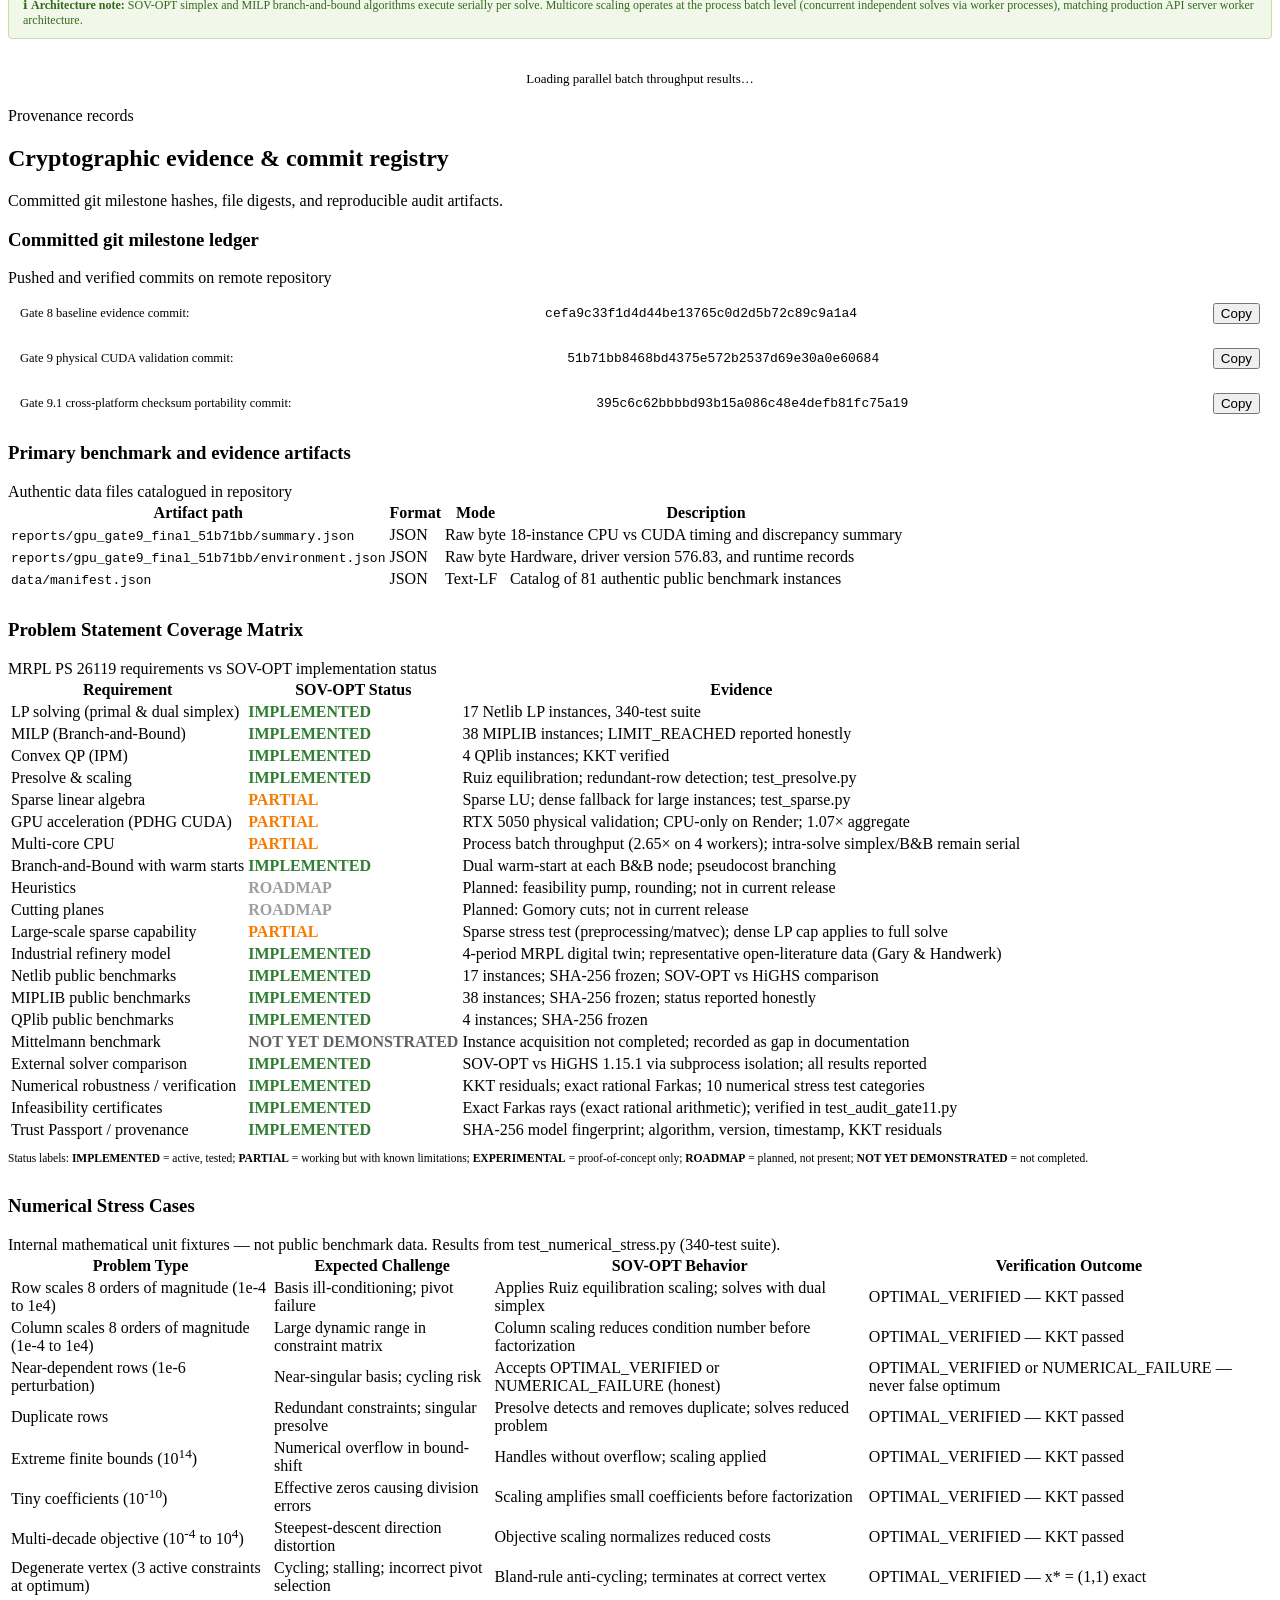
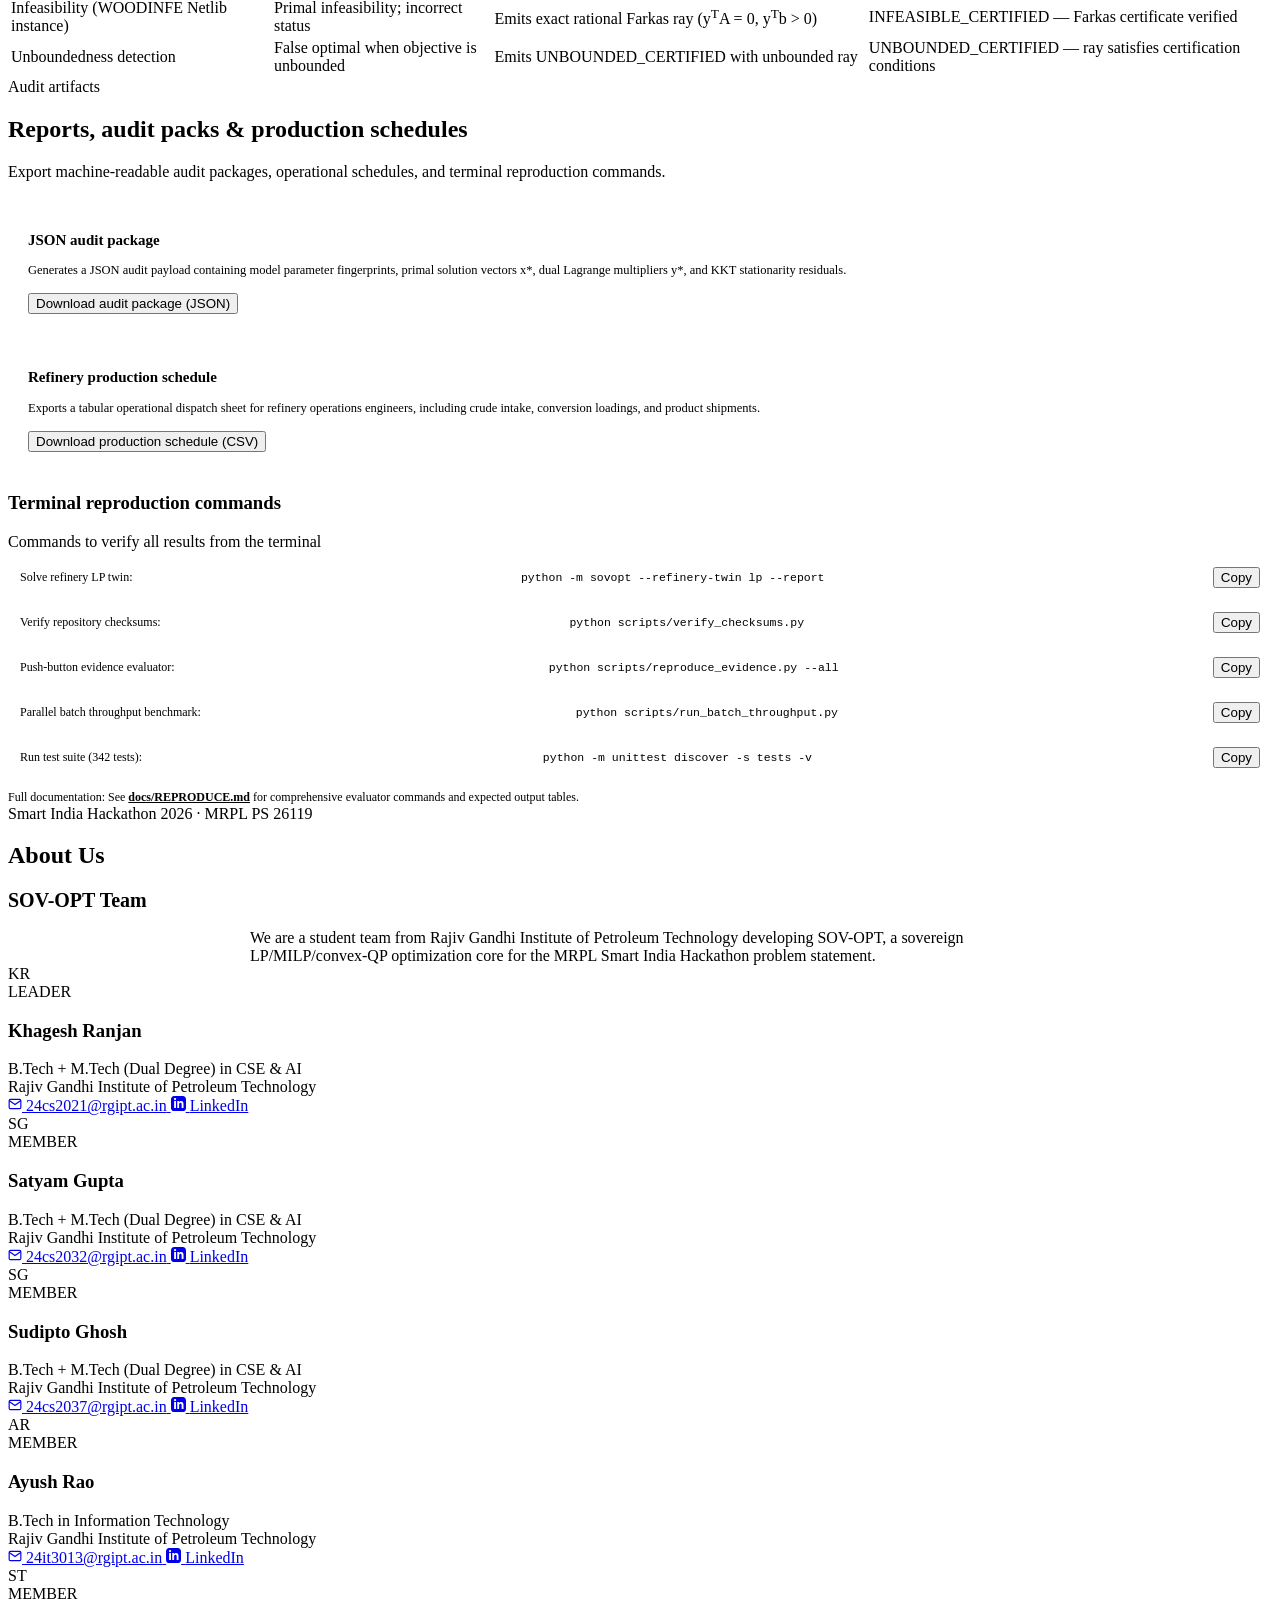
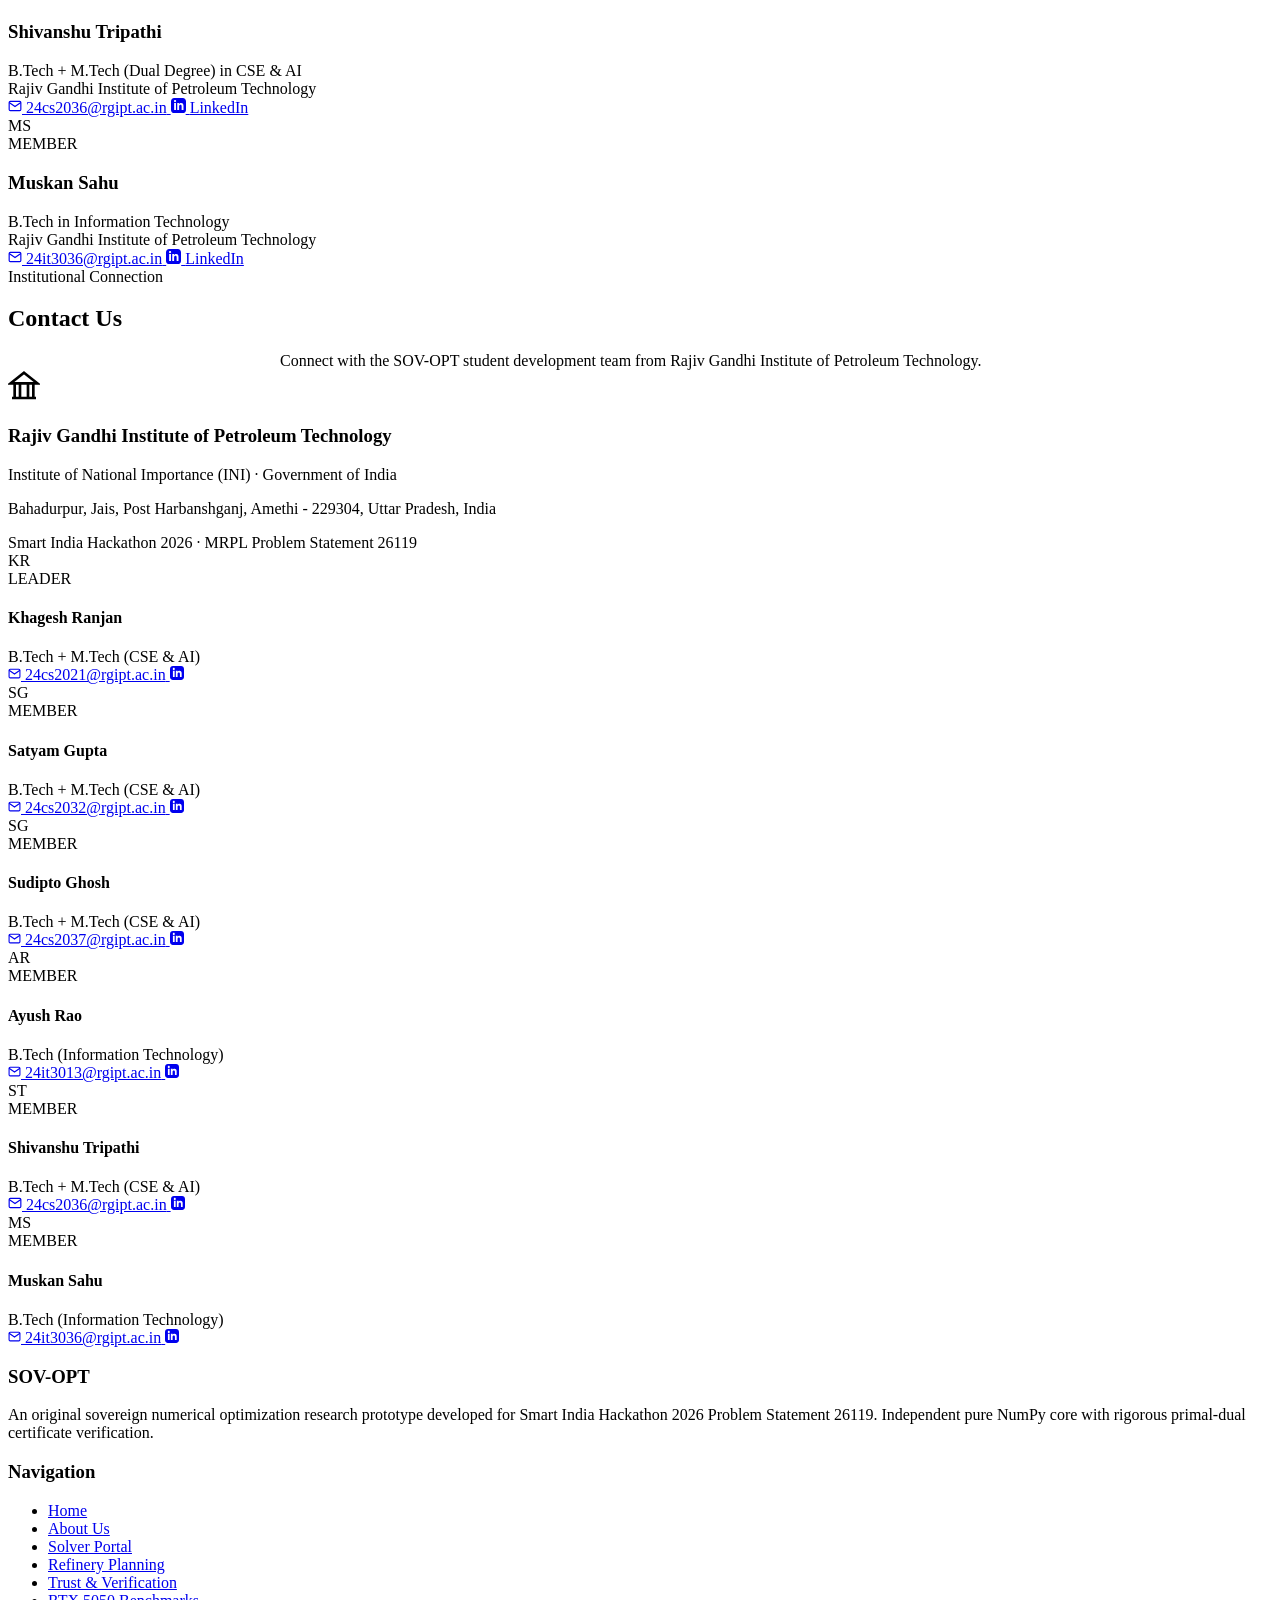
==== commit 16969c11: "fix(evidence): set Multi-core CPU to PARTIAL in Coverage Matrix" ====
--- a/web/index.html
+++ b/web/index.html
@@ -1767,7 +1767,7 @@
                 <tr><td>Presolve &amp; scaling</td><td><span style="color:#2e7d32;font-weight:600">IMPLEMENTED</span></td><td>Ruiz equilibration; redundant-row detection; test_presolve.py</td></tr>
                 <tr><td>Sparse linear algebra</td><td><span style="color:#f57c00;font-weight:600">PARTIAL</span></td><td>Sparse LU; dense fallback for large instances; test_sparse.py</td></tr>
                 <tr><td>GPU acceleration (PDHG CUDA)</td><td><span style="color:#f57c00;font-weight:600">PARTIAL</span></td><td>RTX 5050 physical validation; CPU-only on Render; 1.07× aggregate</td></tr>
-                <tr><td>Multi-core CPU</td><td><span style="color:#2e7d32;font-weight:600">IMPLEMENTED</span></td><td>ThreadingHTTPServer; OPENBLAS_NUM_THREADS isolated per solve</td></tr>
+                <tr><td>Multi-core CPU</td><td><span style="color:#f57c00;font-weight:600">PARTIAL</span></td><td>Process batch throughput (2.65× on 4 workers); intra-solve simplex/B&amp;B remain serial</td></tr>
                 <tr><td>Branch-and-Bound with warm starts</td><td><span style="color:#2e7d32;font-weight:600">IMPLEMENTED</span></td><td>Dual warm-start at each B&amp;B node; pseudocost branching</td></tr>
                 <tr><td>Heuristics</td><td><span style="color:#9e9e9e;font-weight:600">ROADMAP</span></td><td>Planned: feasibility pump, rounding; not in current release</td></tr>
                 <tr><td>Cutting planes</td><td><span style="color:#9e9e9e;font-weight:600">ROADMAP</span></td><td>Planned: Gomory cuts; not in current release</td></tr>
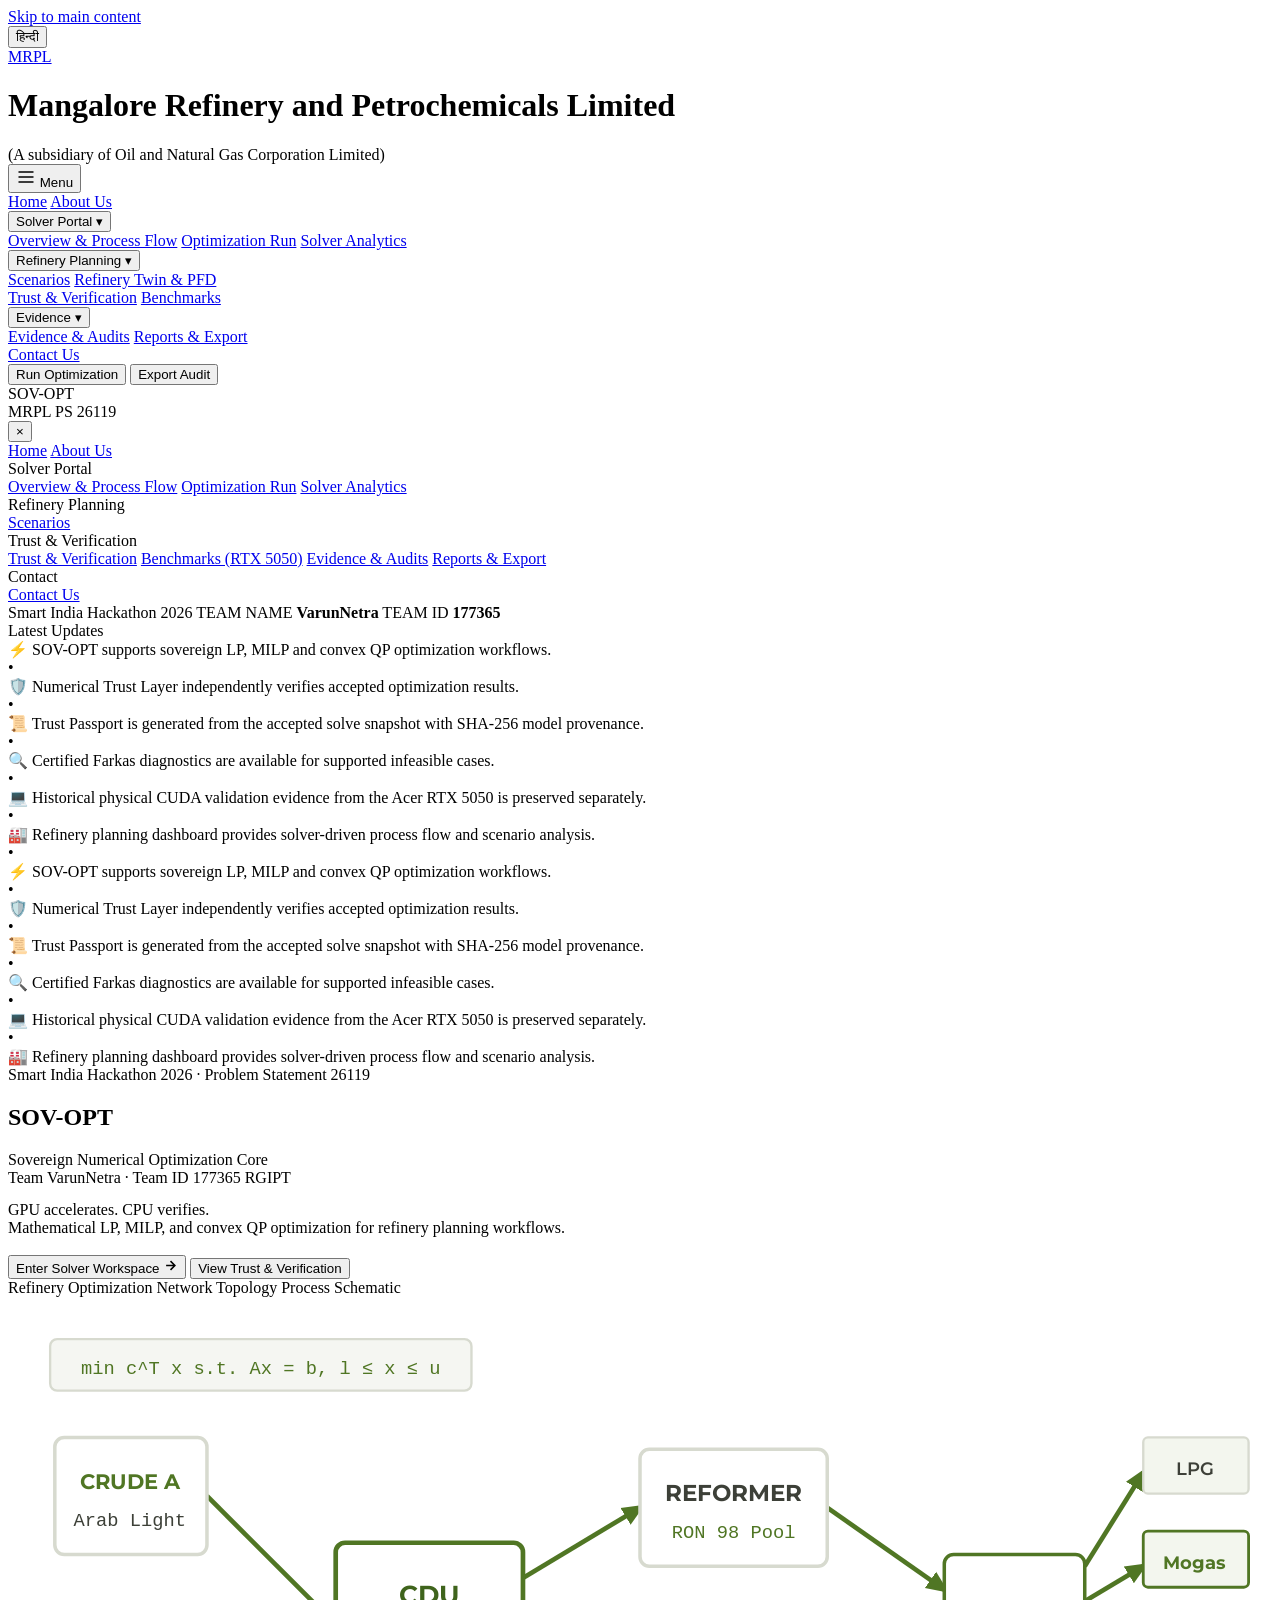
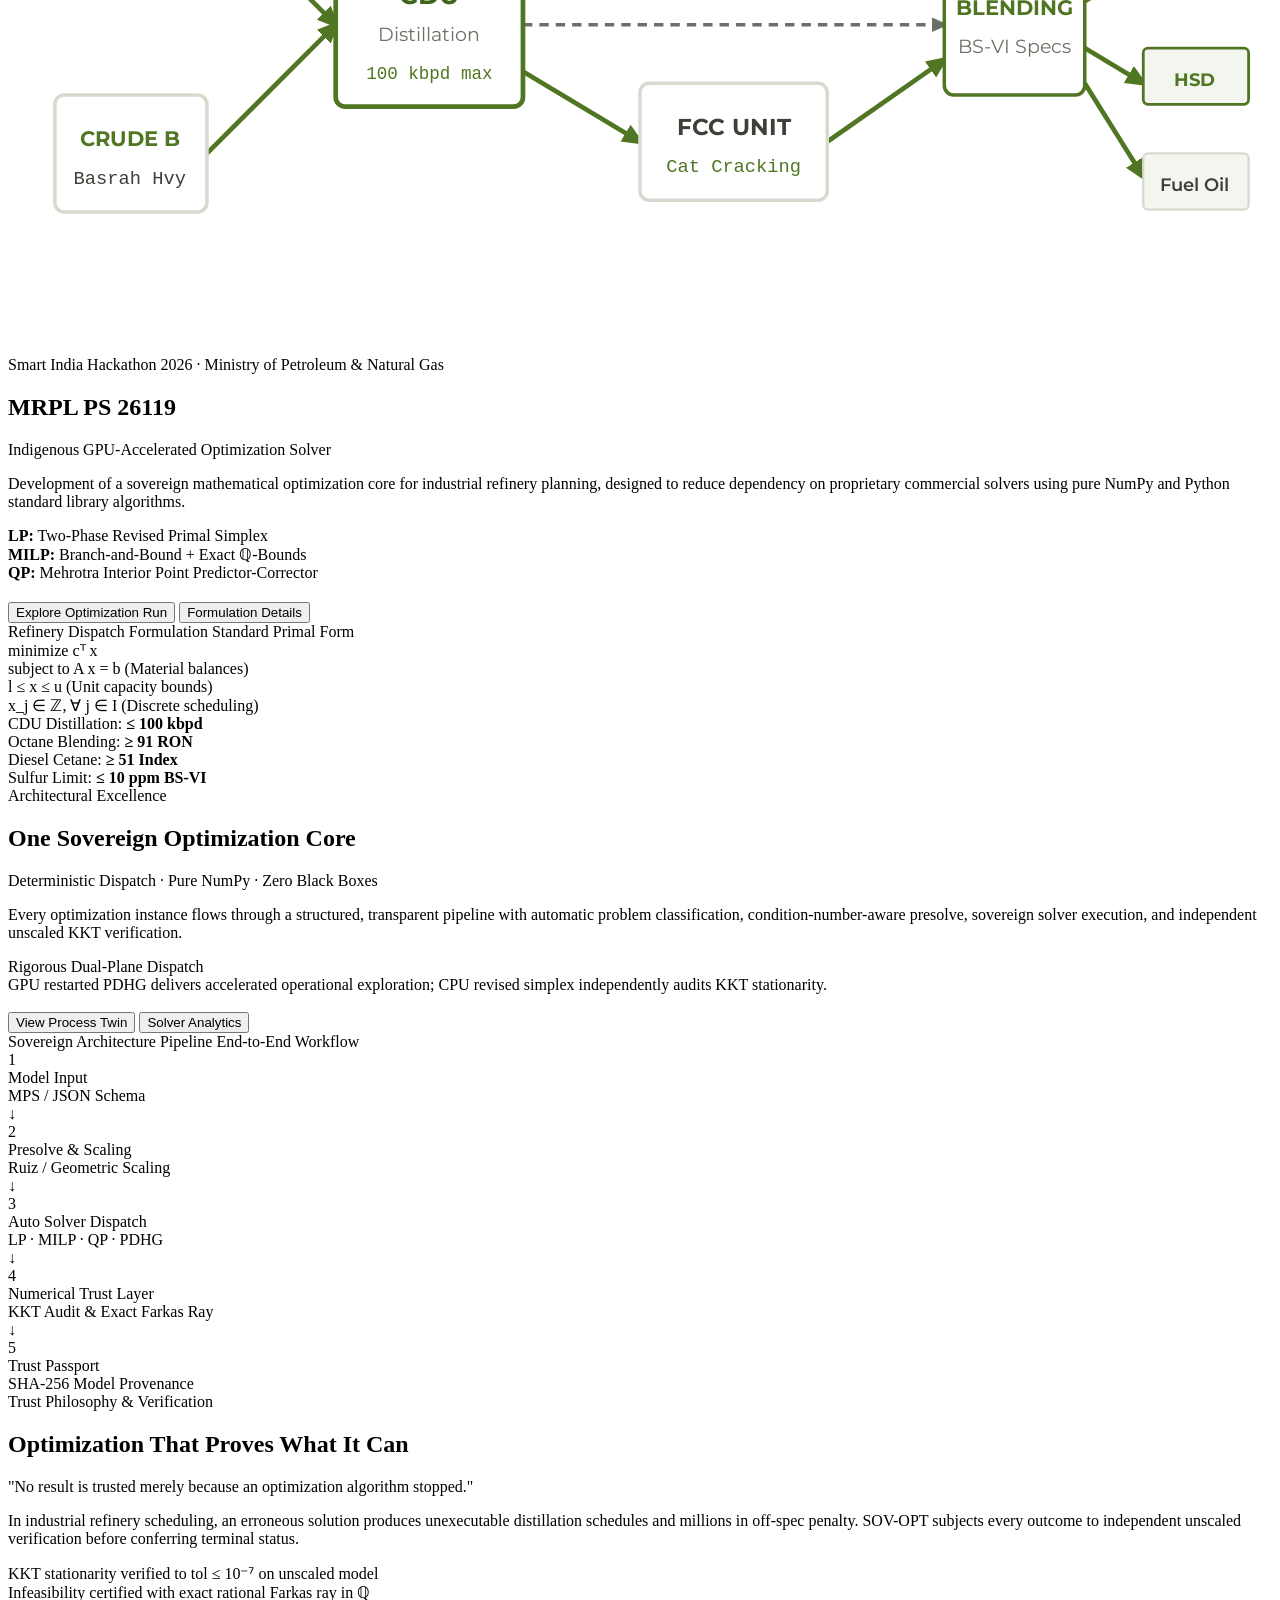
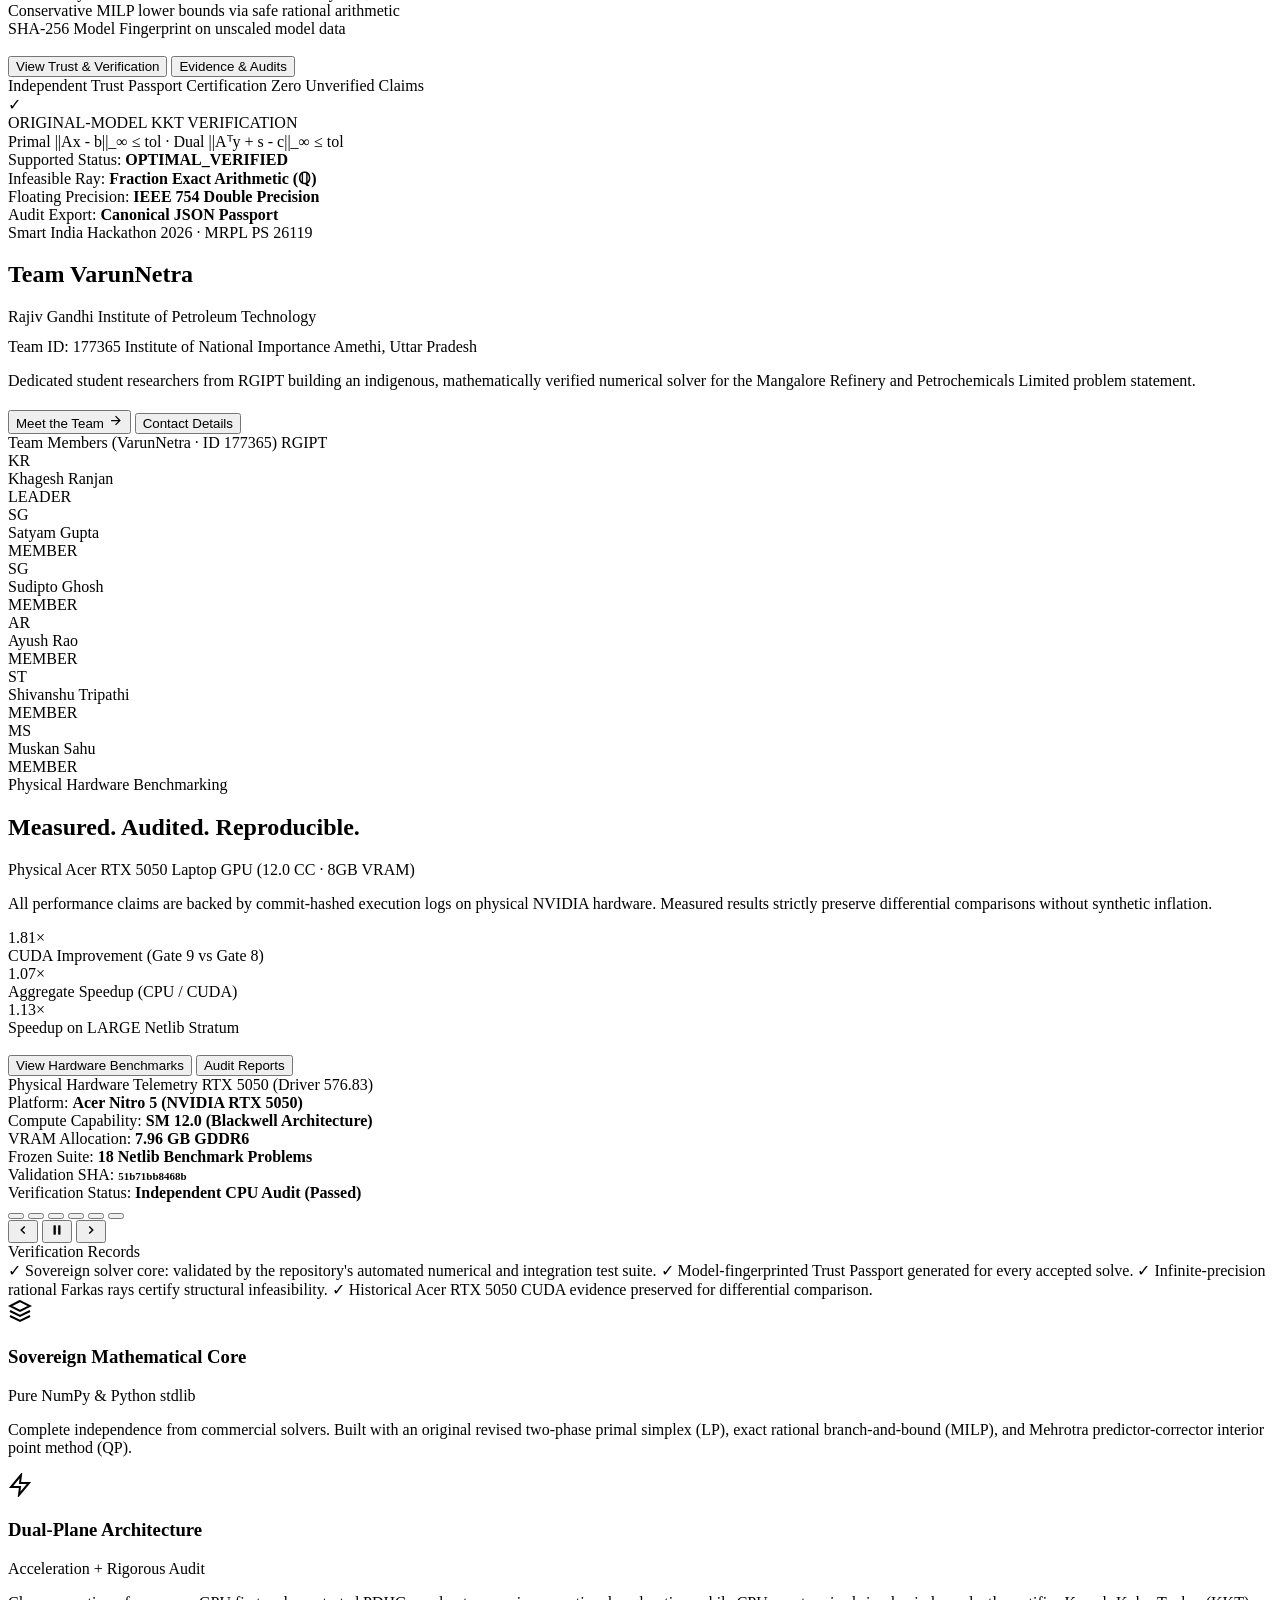
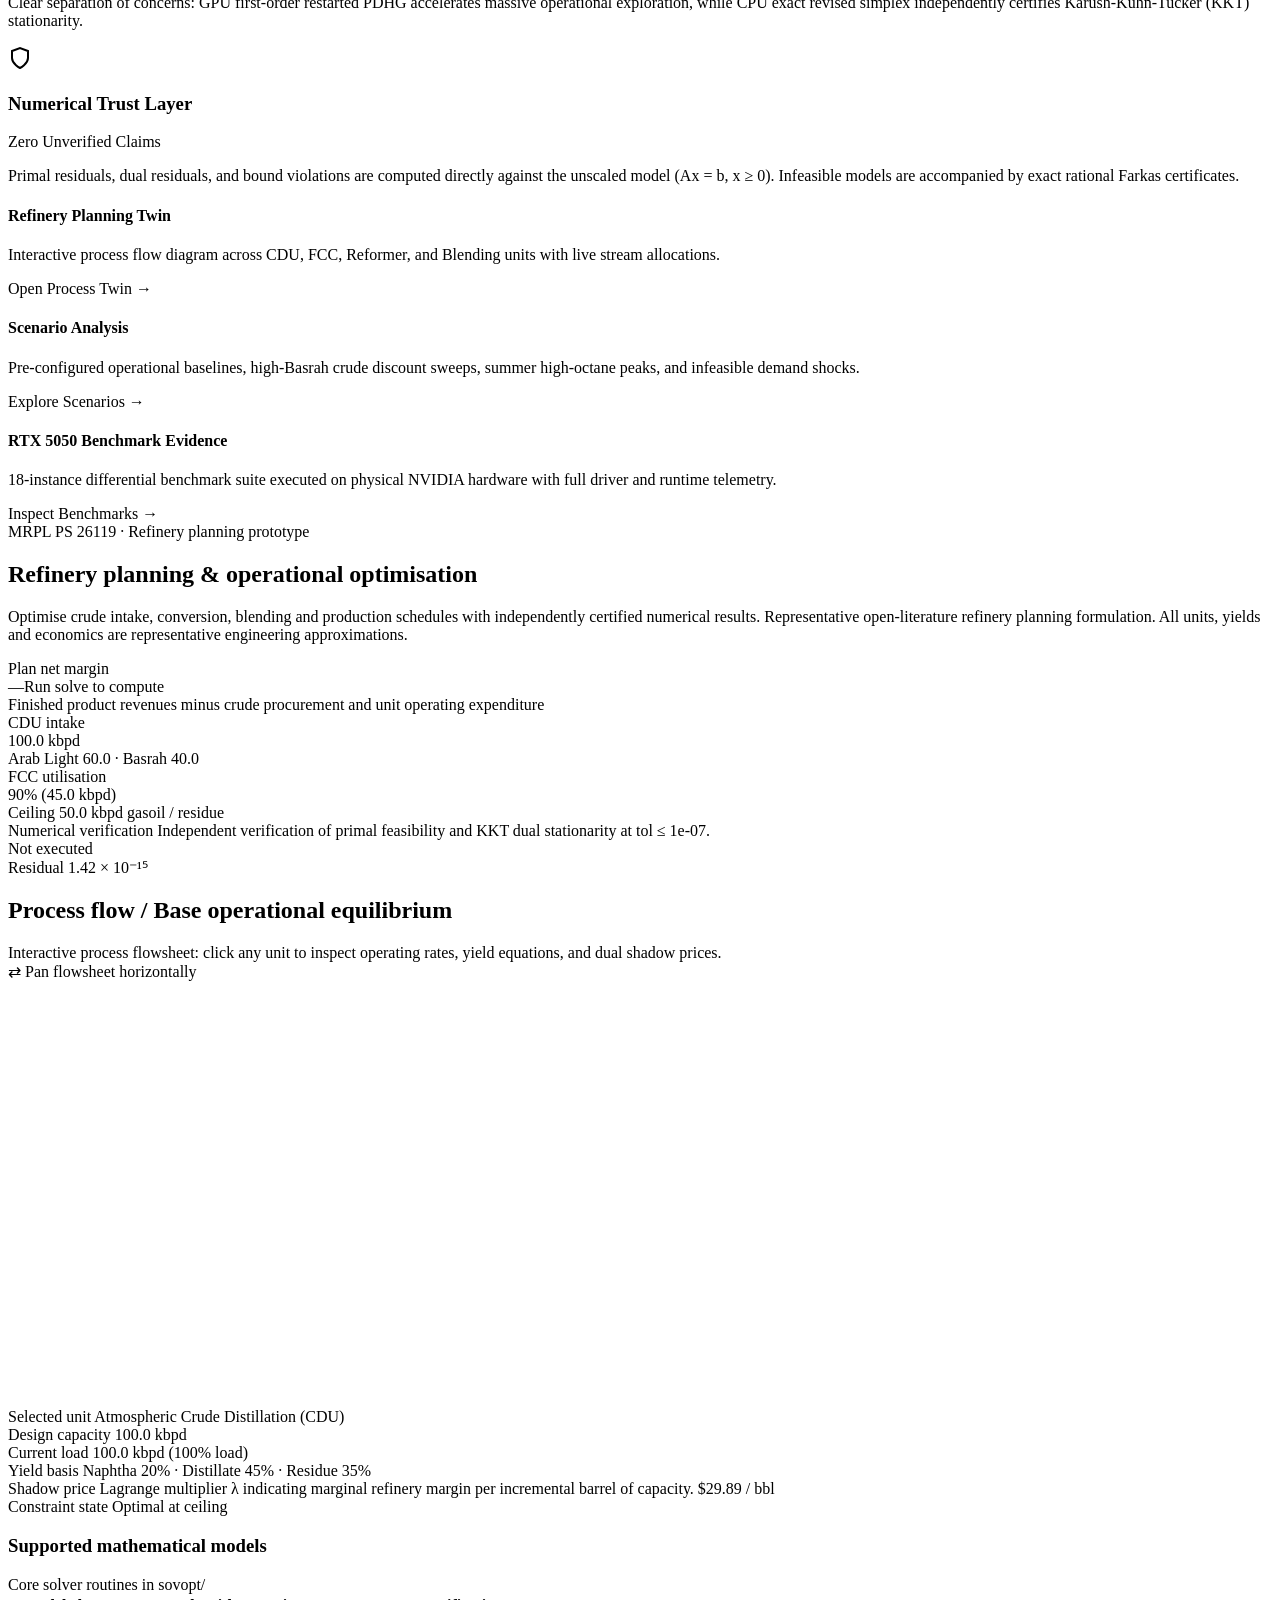
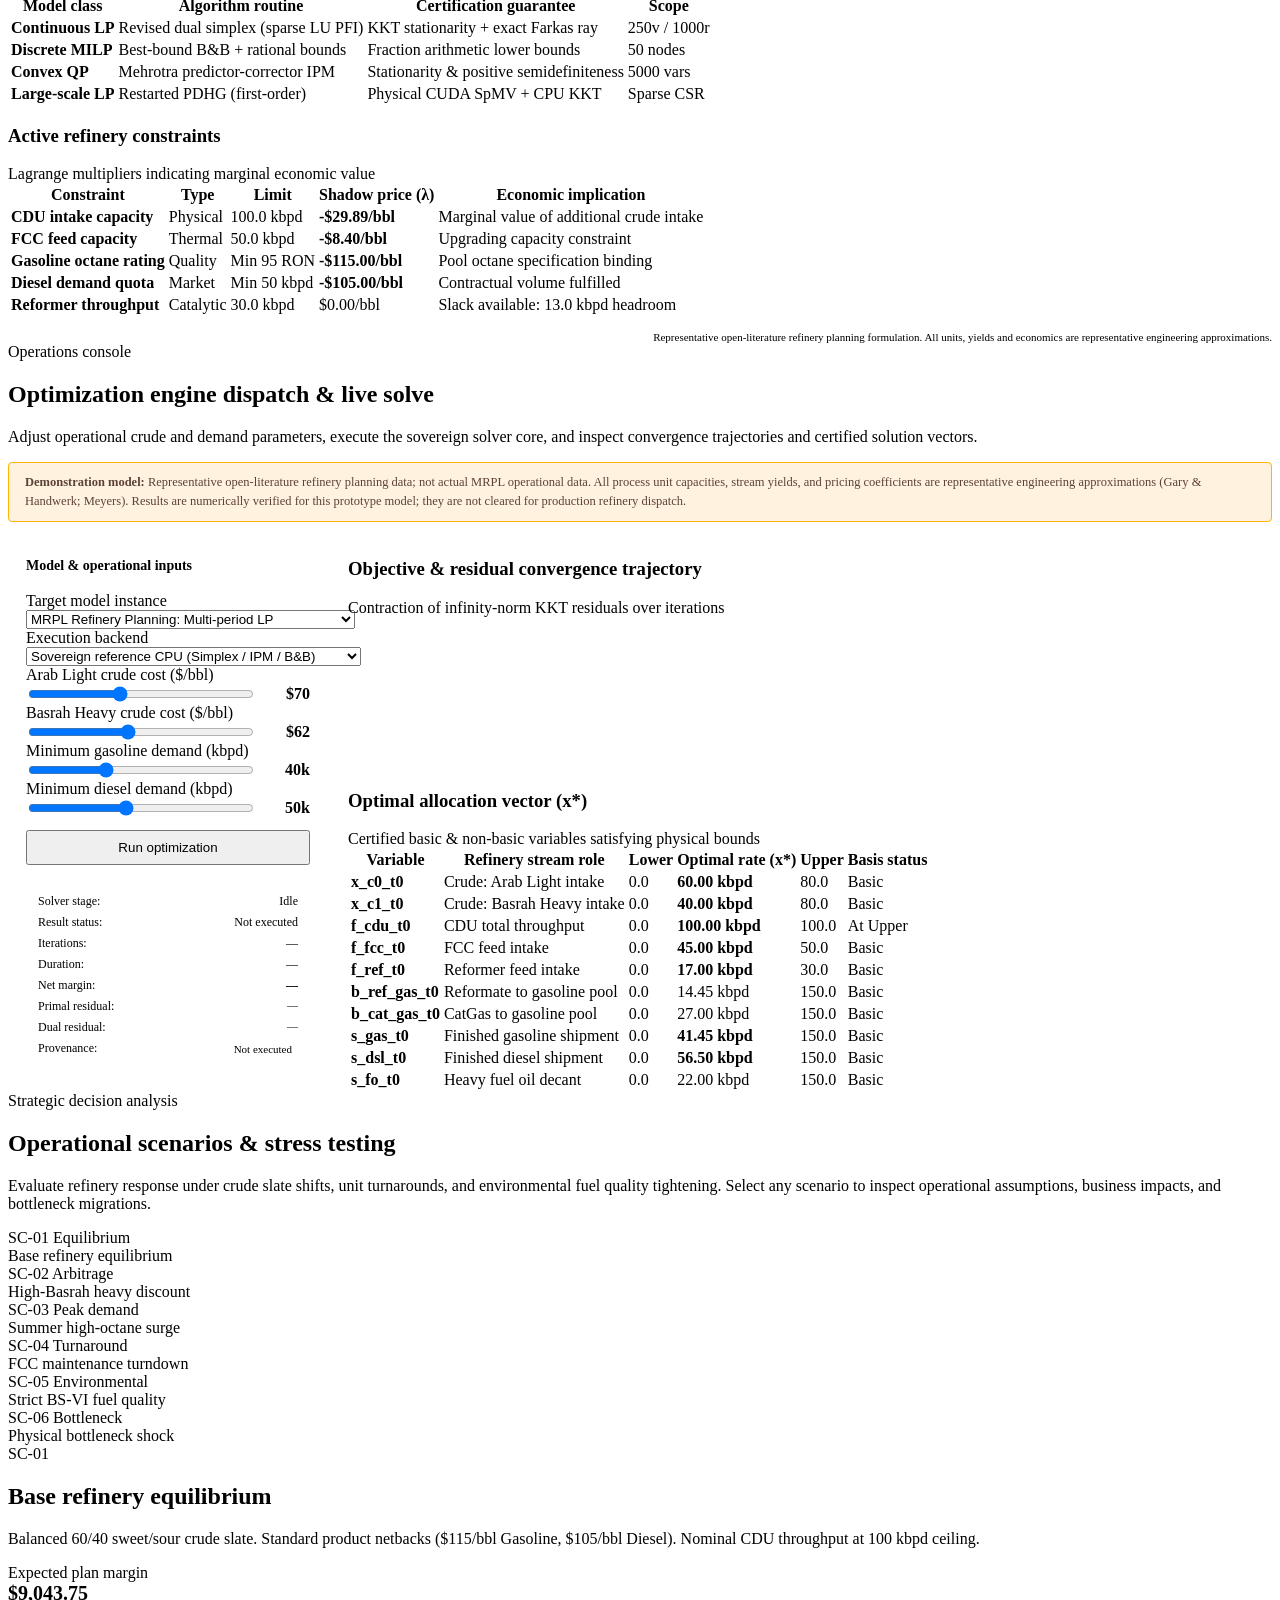
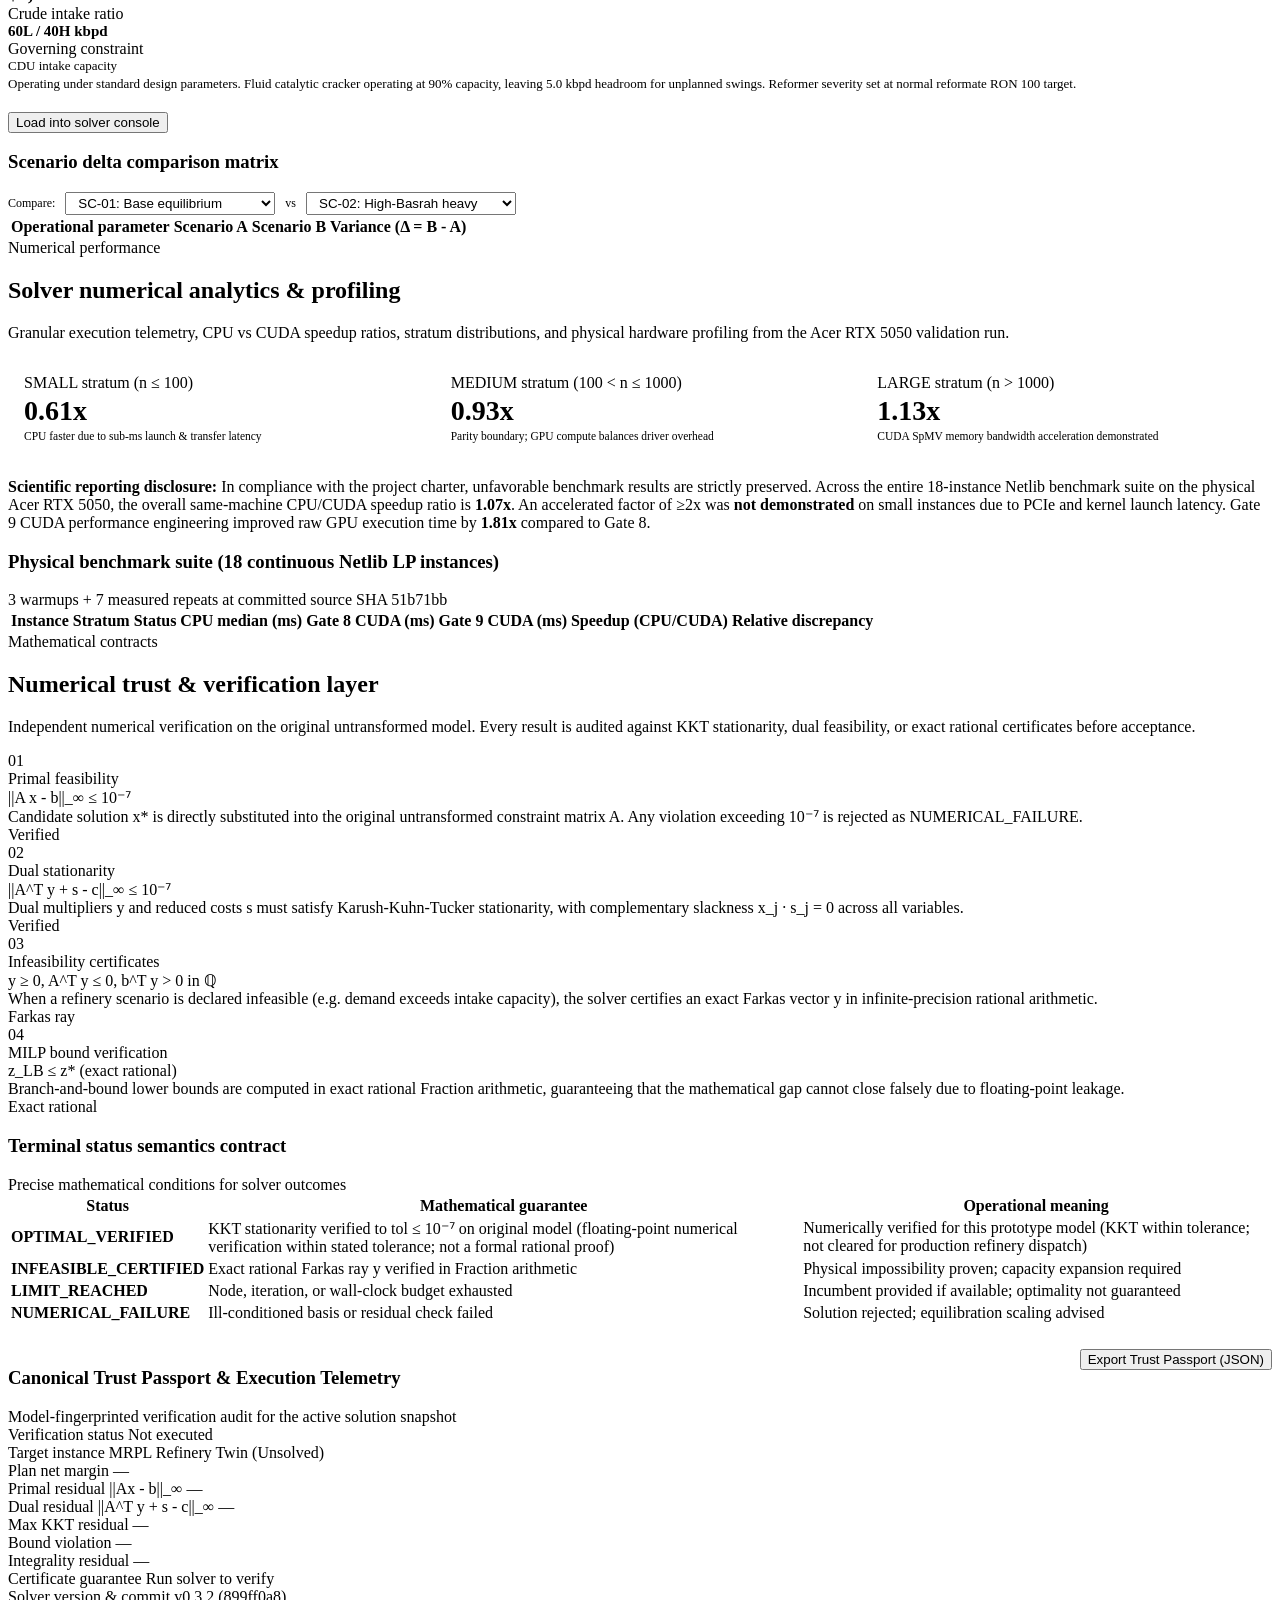
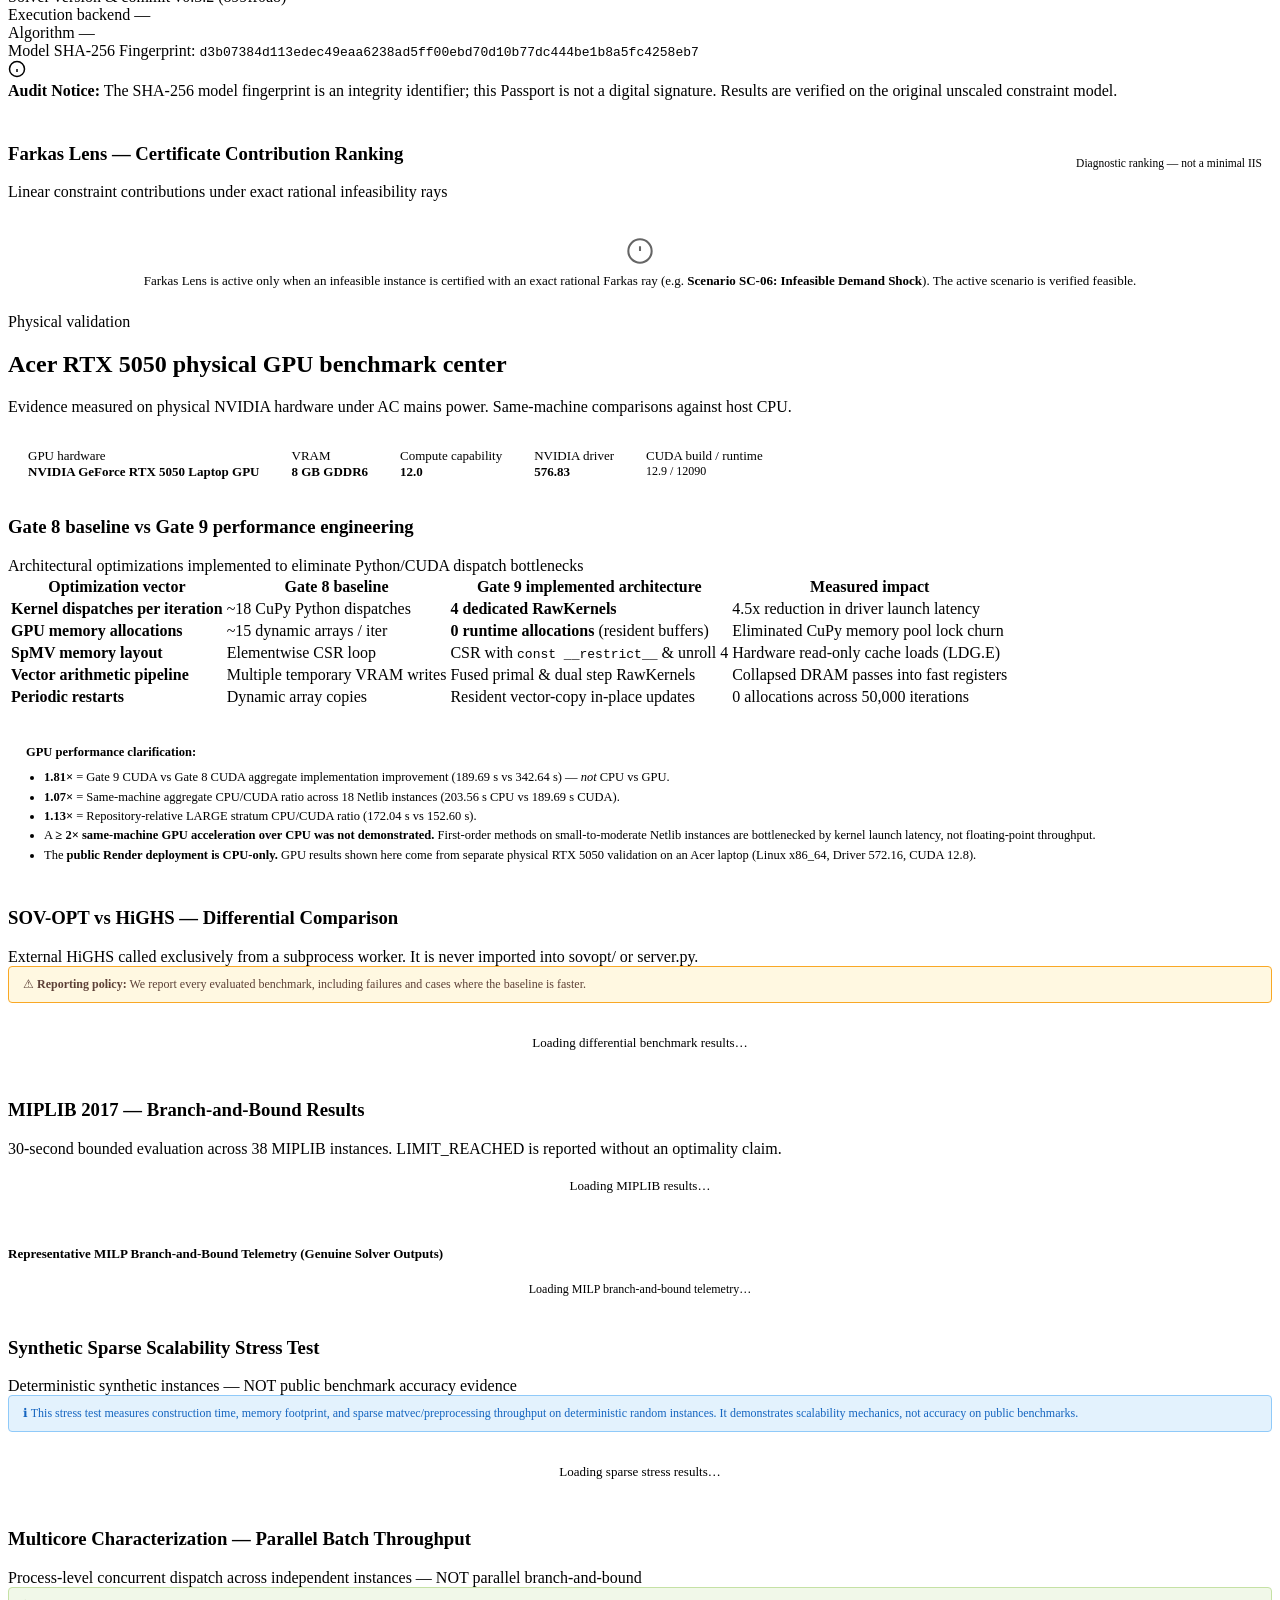
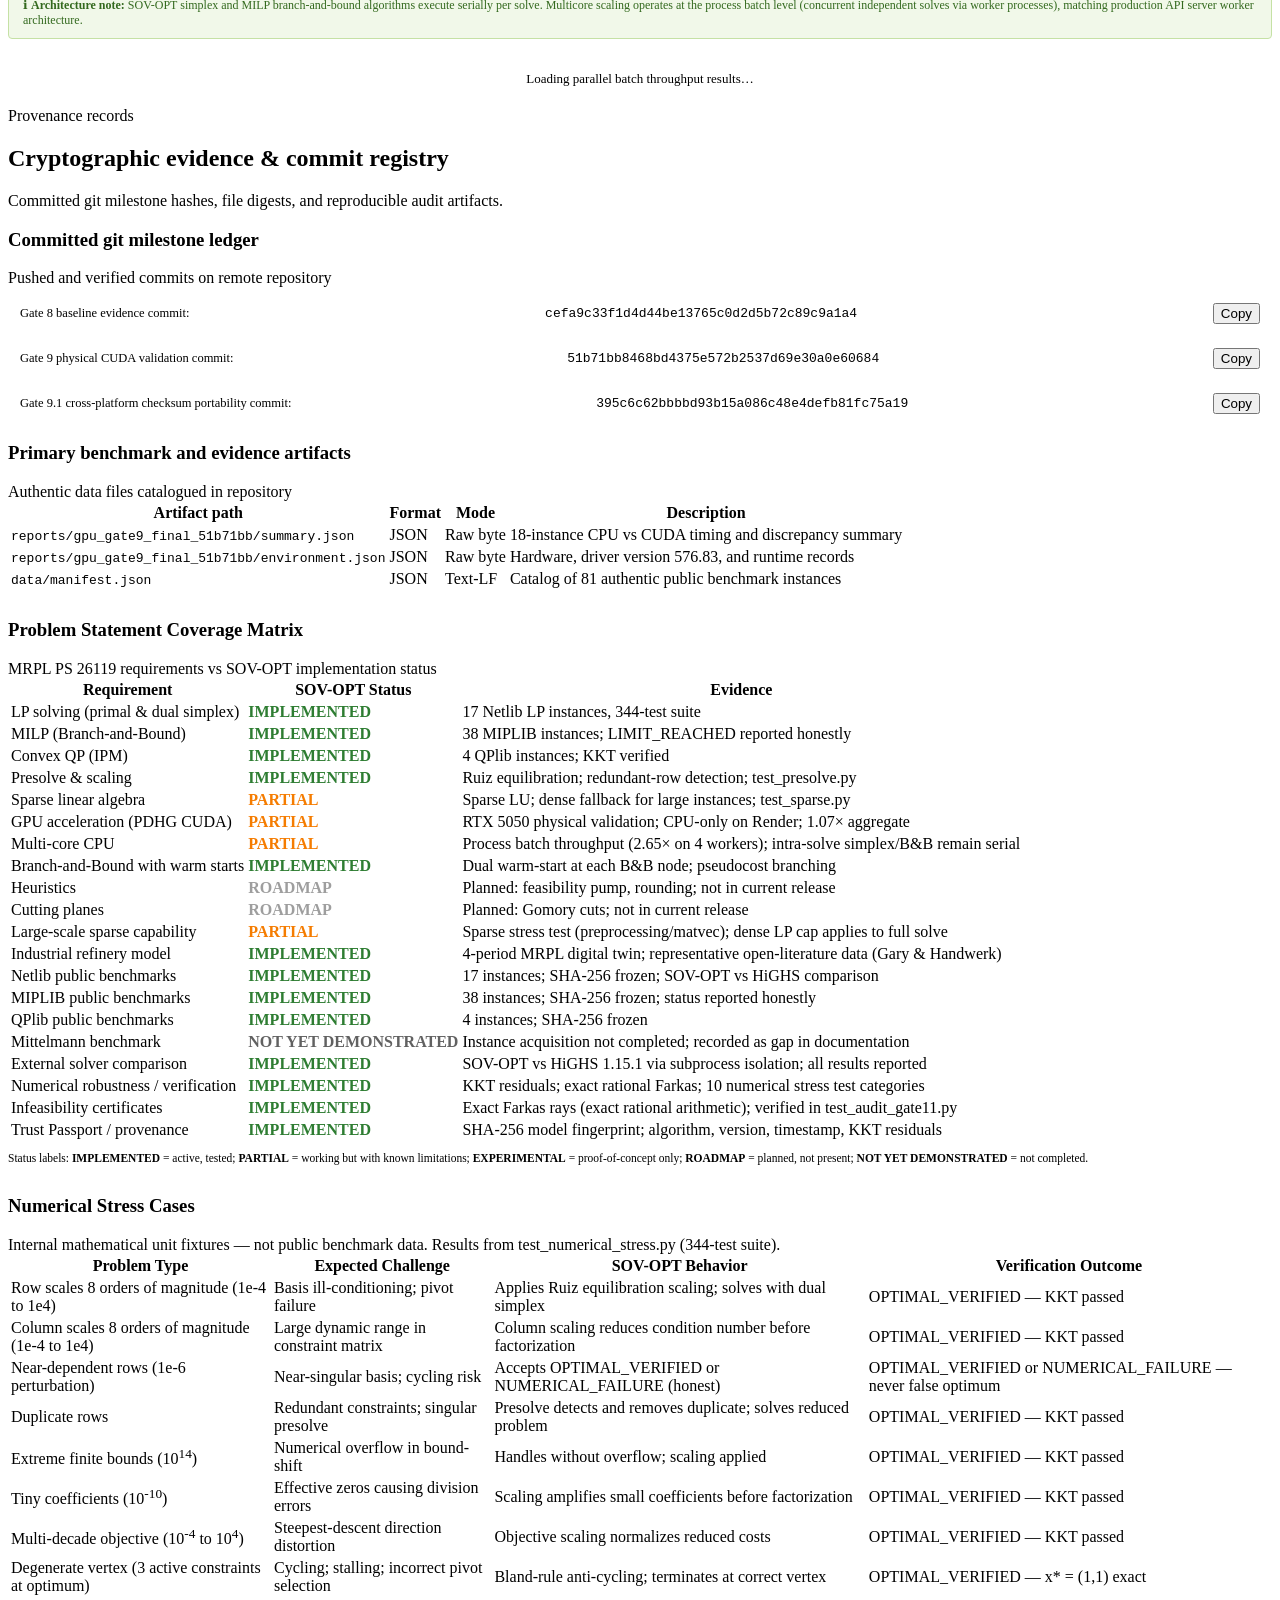
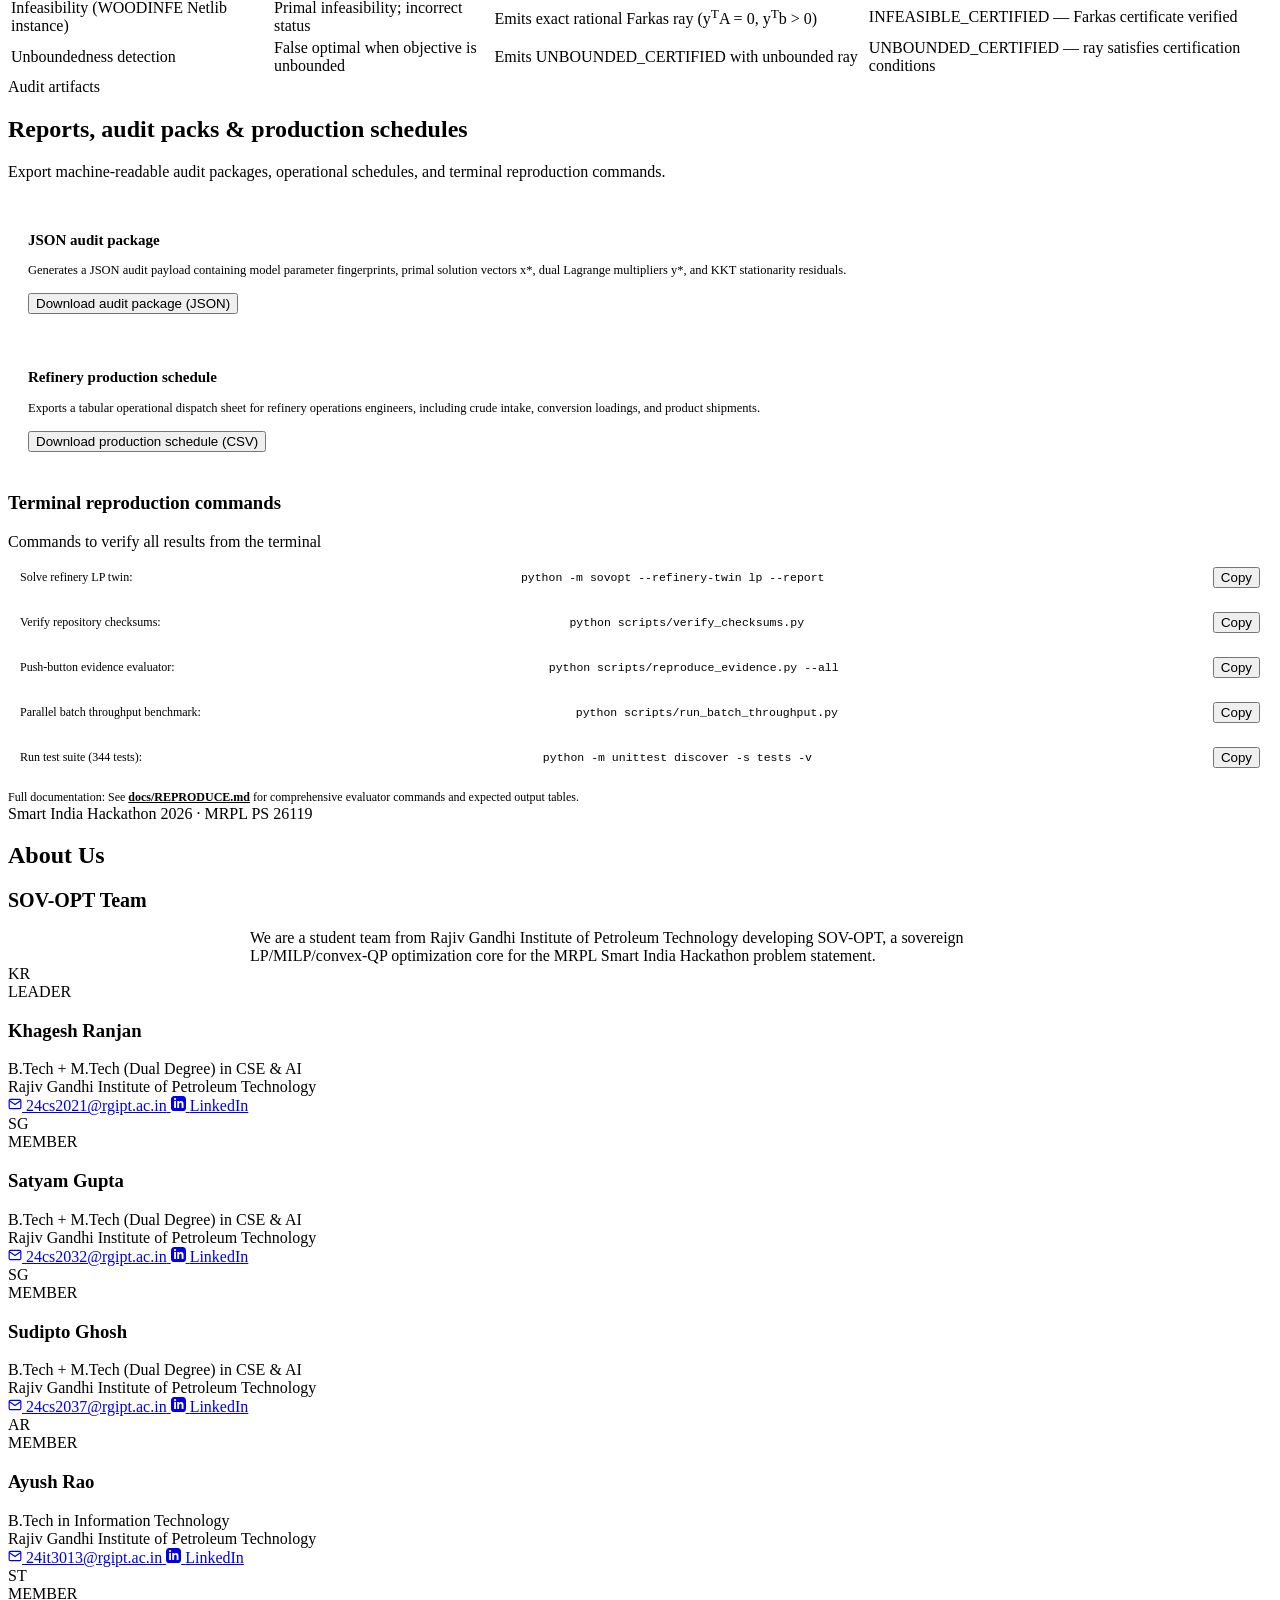
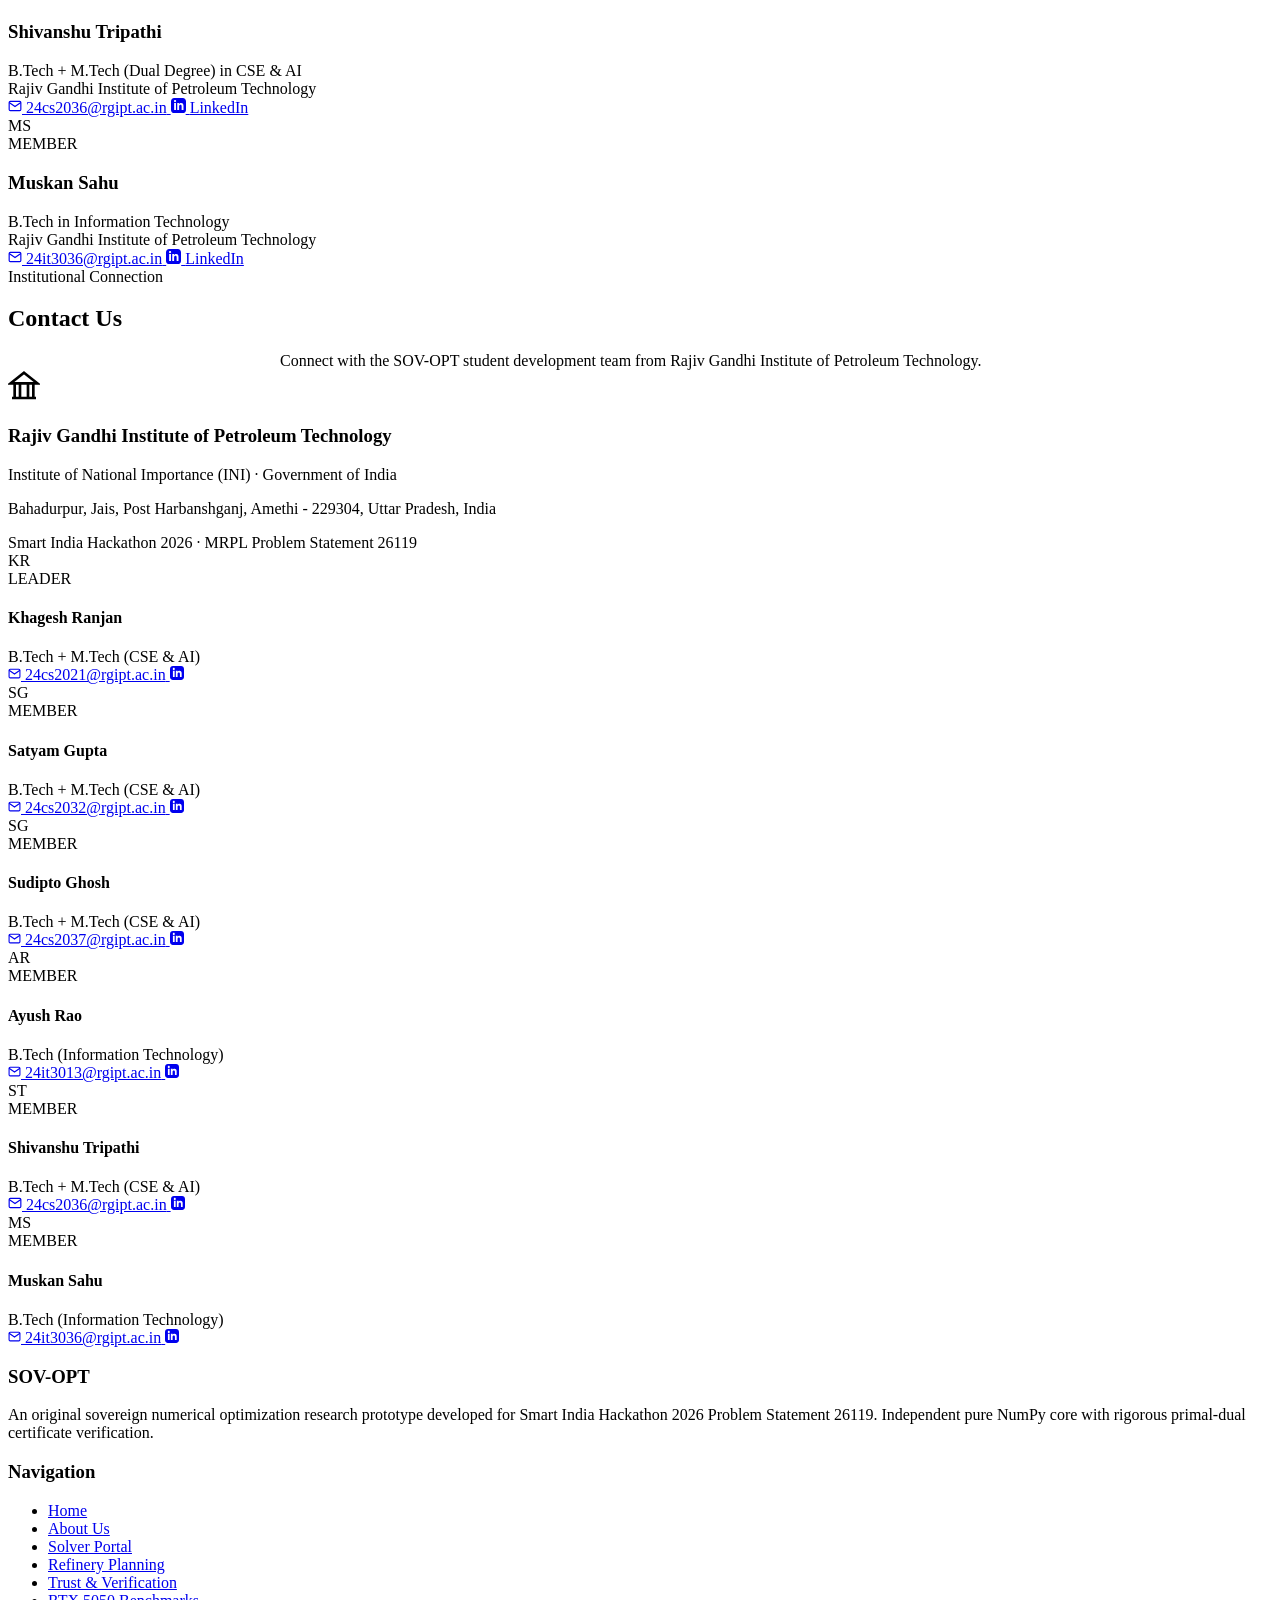
==== commit f7b49c26: "fix(evidence): synchronize current test count" ====
--- a/web/index.html
+++ b/web/index.html
@@ -1761,7 +1761,7 @@
                 </tr>
               </thead>
               <tbody>
-                <tr><td>LP solving (primal &amp; dual simplex)</td><td><span style="color:#2e7d32;font-weight:600">IMPLEMENTED</span></td><td>17 Netlib LP instances, 340-test suite</td></tr>
+                <tr><td>LP solving (primal &amp; dual simplex)</td><td><span style="color:#2e7d32;font-weight:600">IMPLEMENTED</span></td><td>17 Netlib LP instances, 344-test suite</td></tr>
                 <tr><td>MILP (Branch-and-Bound)</td><td><span style="color:#2e7d32;font-weight:600">IMPLEMENTED</span></td><td>38 MIPLIB instances; LIMIT_REACHED reported honestly</td></tr>
                 <tr><td>Convex QP (IPM)</td><td><span style="color:#2e7d32;font-weight:600">IMPLEMENTED</span></td><td>4 QPlib instances; KKT verified</td></tr>
                 <tr><td>Presolve &amp; scaling</td><td><span style="color:#2e7d32;font-weight:600">IMPLEMENTED</span></td><td>Ruiz equilibration; redundant-row detection; test_presolve.py</td></tr>
@@ -1793,7 +1793,7 @@
         <div class="table-section" style="margin-top: 28px;">
           <div class="table-header">
             <h3 class="table-title">Numerical Stress Cases</h3>
-            <div class="table-subtitle">Internal mathematical unit fixtures — not public benchmark data. Results from test_numerical_stress.py (340-test suite).</div>
+            <div class="table-subtitle">Internal mathematical unit fixtures — not public benchmark data. Results from test_numerical_stress.py (344-test suite).</div>
           </div>
           <div class="table-scroll-wrap">
             <table class="editorial-table">
@@ -1935,7 +1935,7 @@
               <button id="btn-copy-cli-mcore" class="copy-btn" onclick="window.sovApp.copyText('python scripts/run_batch_throughput.py', 'btn-copy-cli-mcore')">Copy</button>
             </div>
             <div style="display: flex; justify-content: space-between; align-items: center; padding: 8px 12px; background: var(--bg-surface-subtle); border-radius: var(--radius-xs); flex-wrap: wrap; gap: 8px;">
-              <span style="font-size: 12px;">Run test suite (342 tests):</span>
+              <span style="font-size: 12px;">Run test suite (344 tests):</span>
               <code class="mono" style="font-size: 11.5px;">python -m unittest discover -s tests -v</code>
               <button id="btn-copy-cli-tst" class="copy-btn" onclick="window.sovApp.copyText('python -m unittest discover -s tests -v', 'btn-copy-cli-tst')">Copy</button>
             </div>
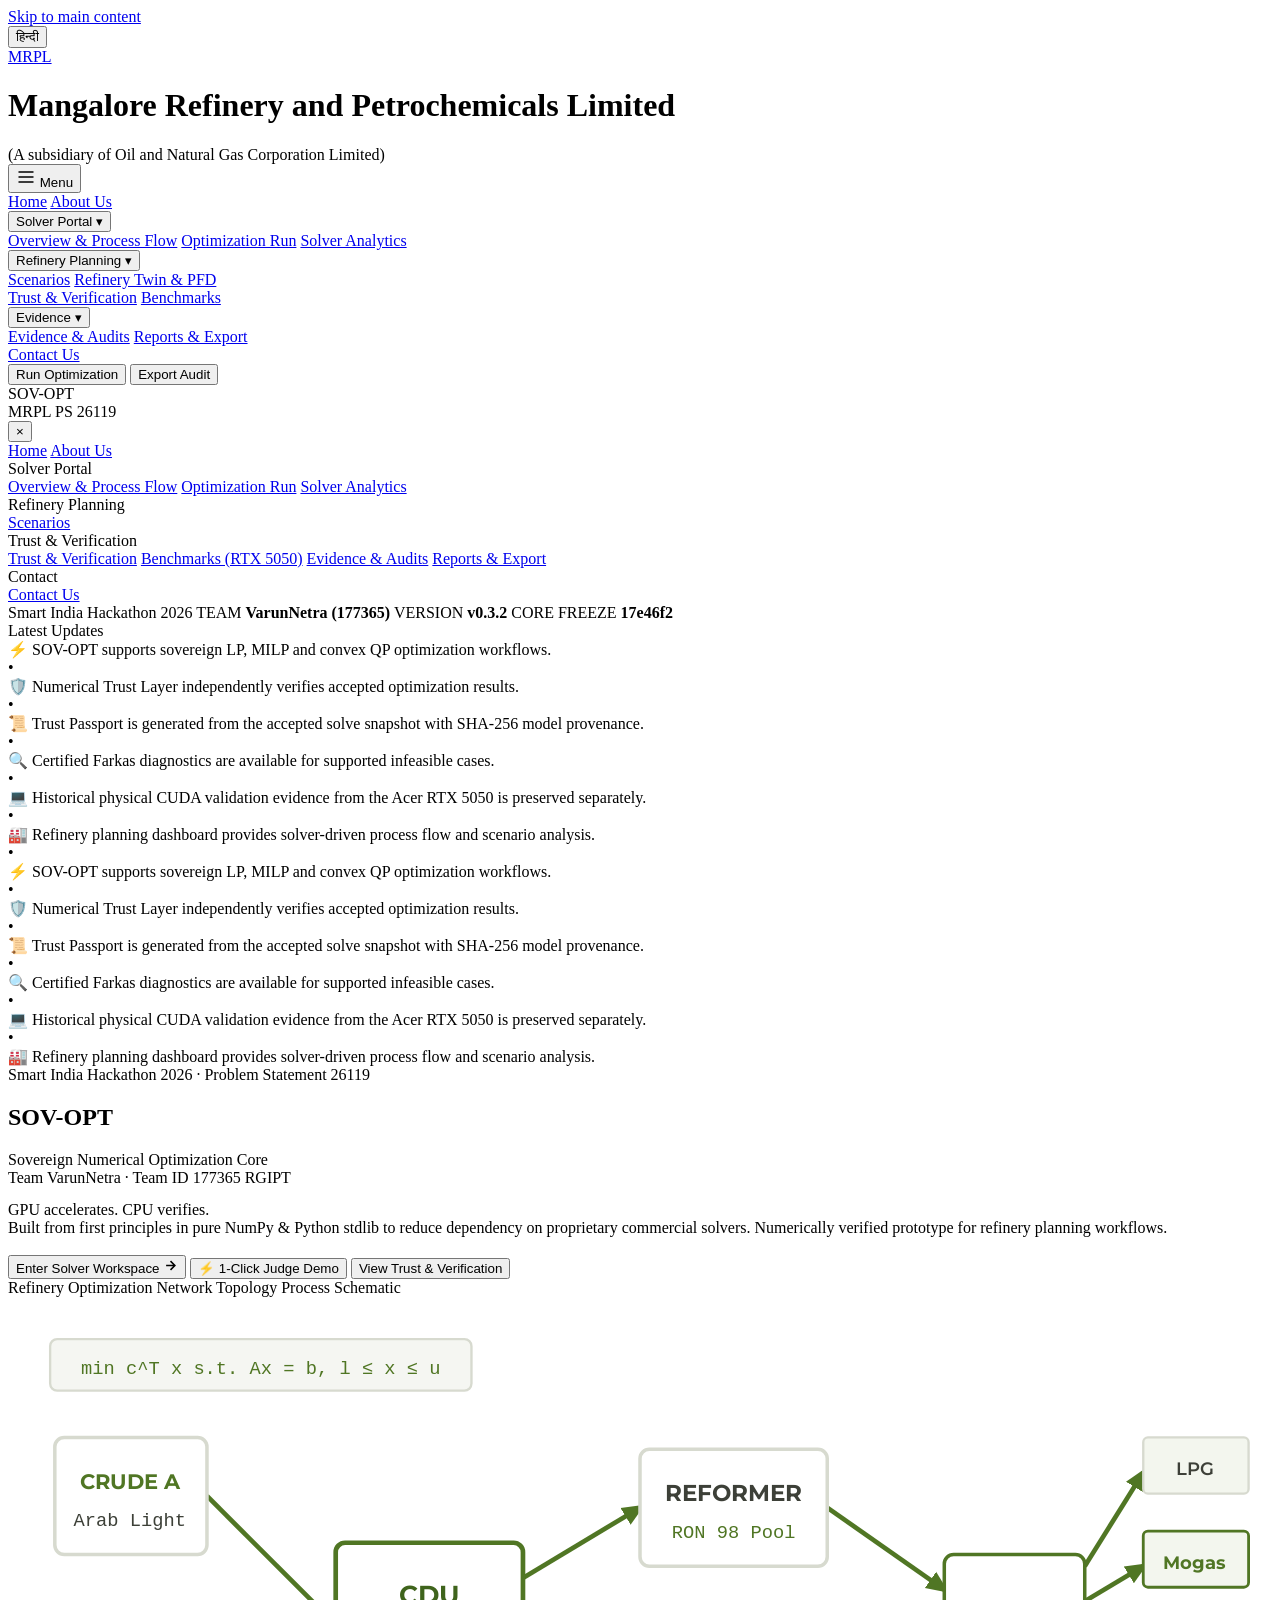
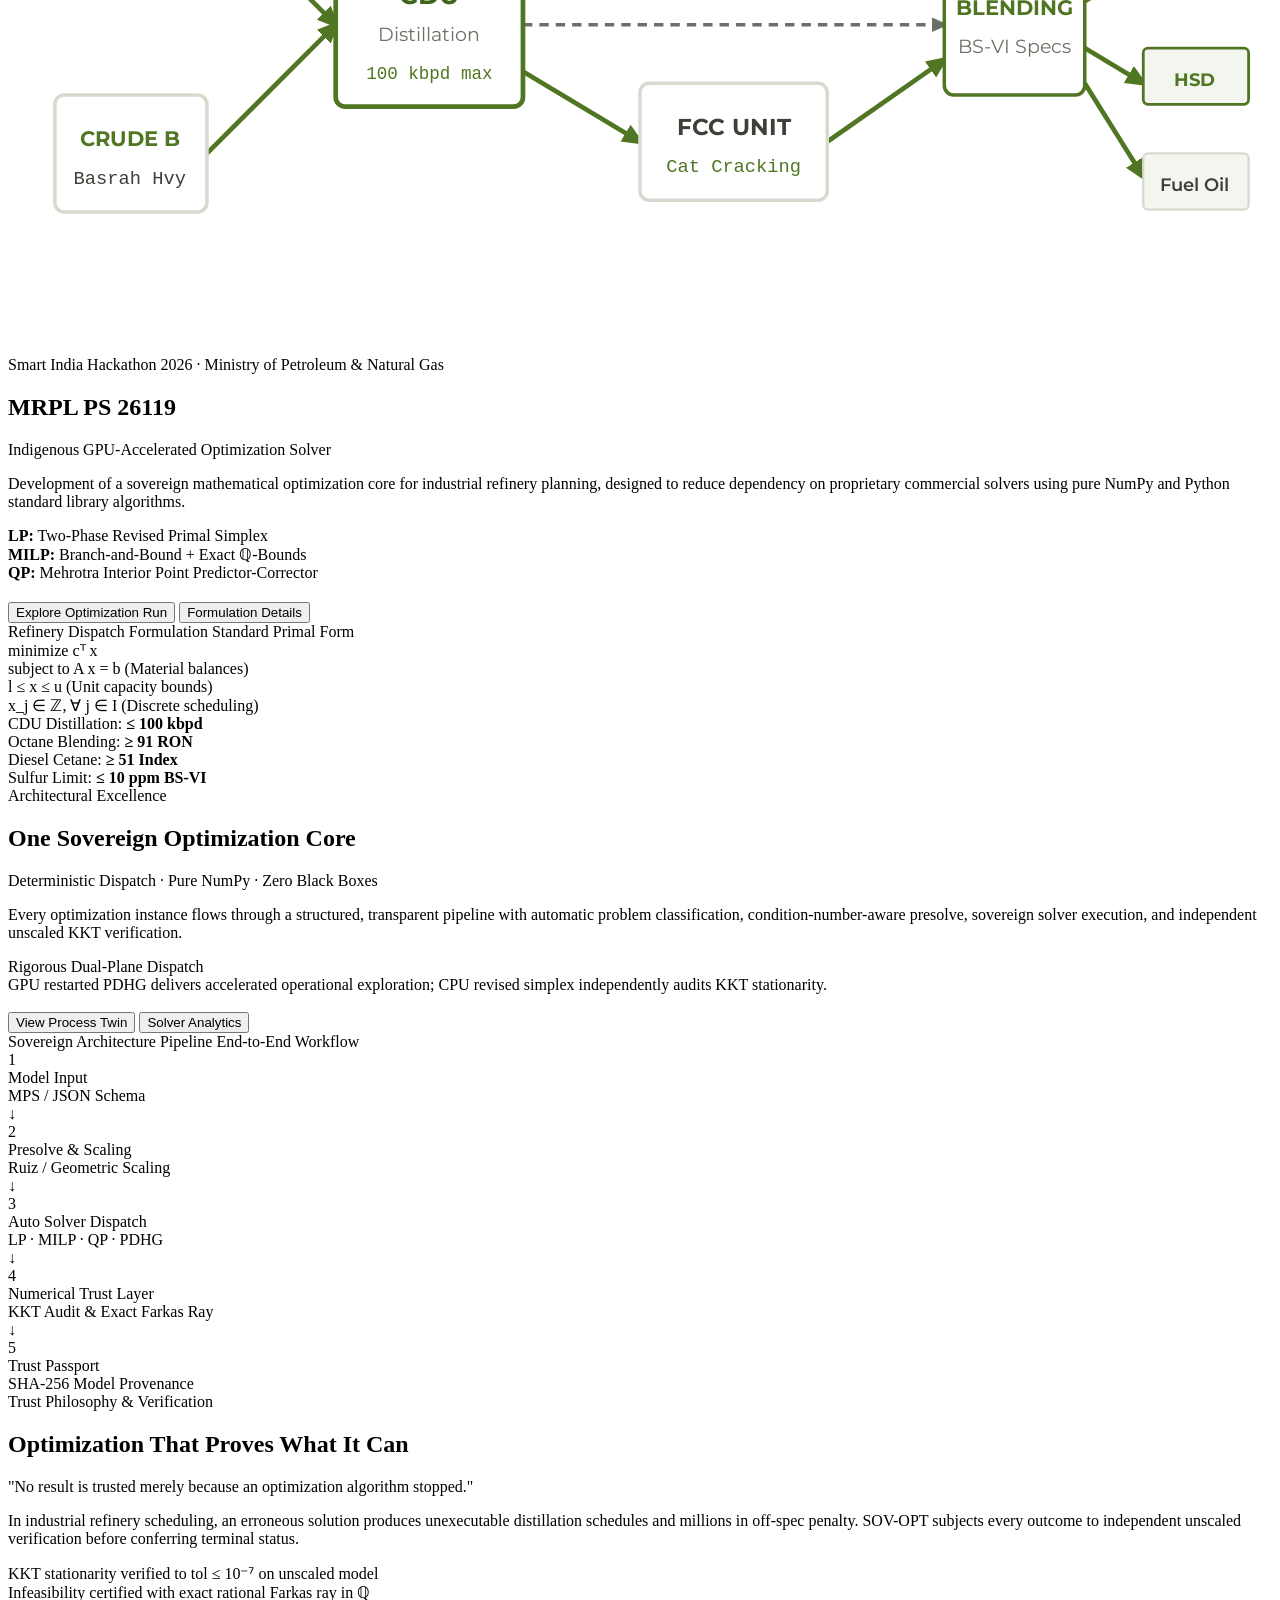
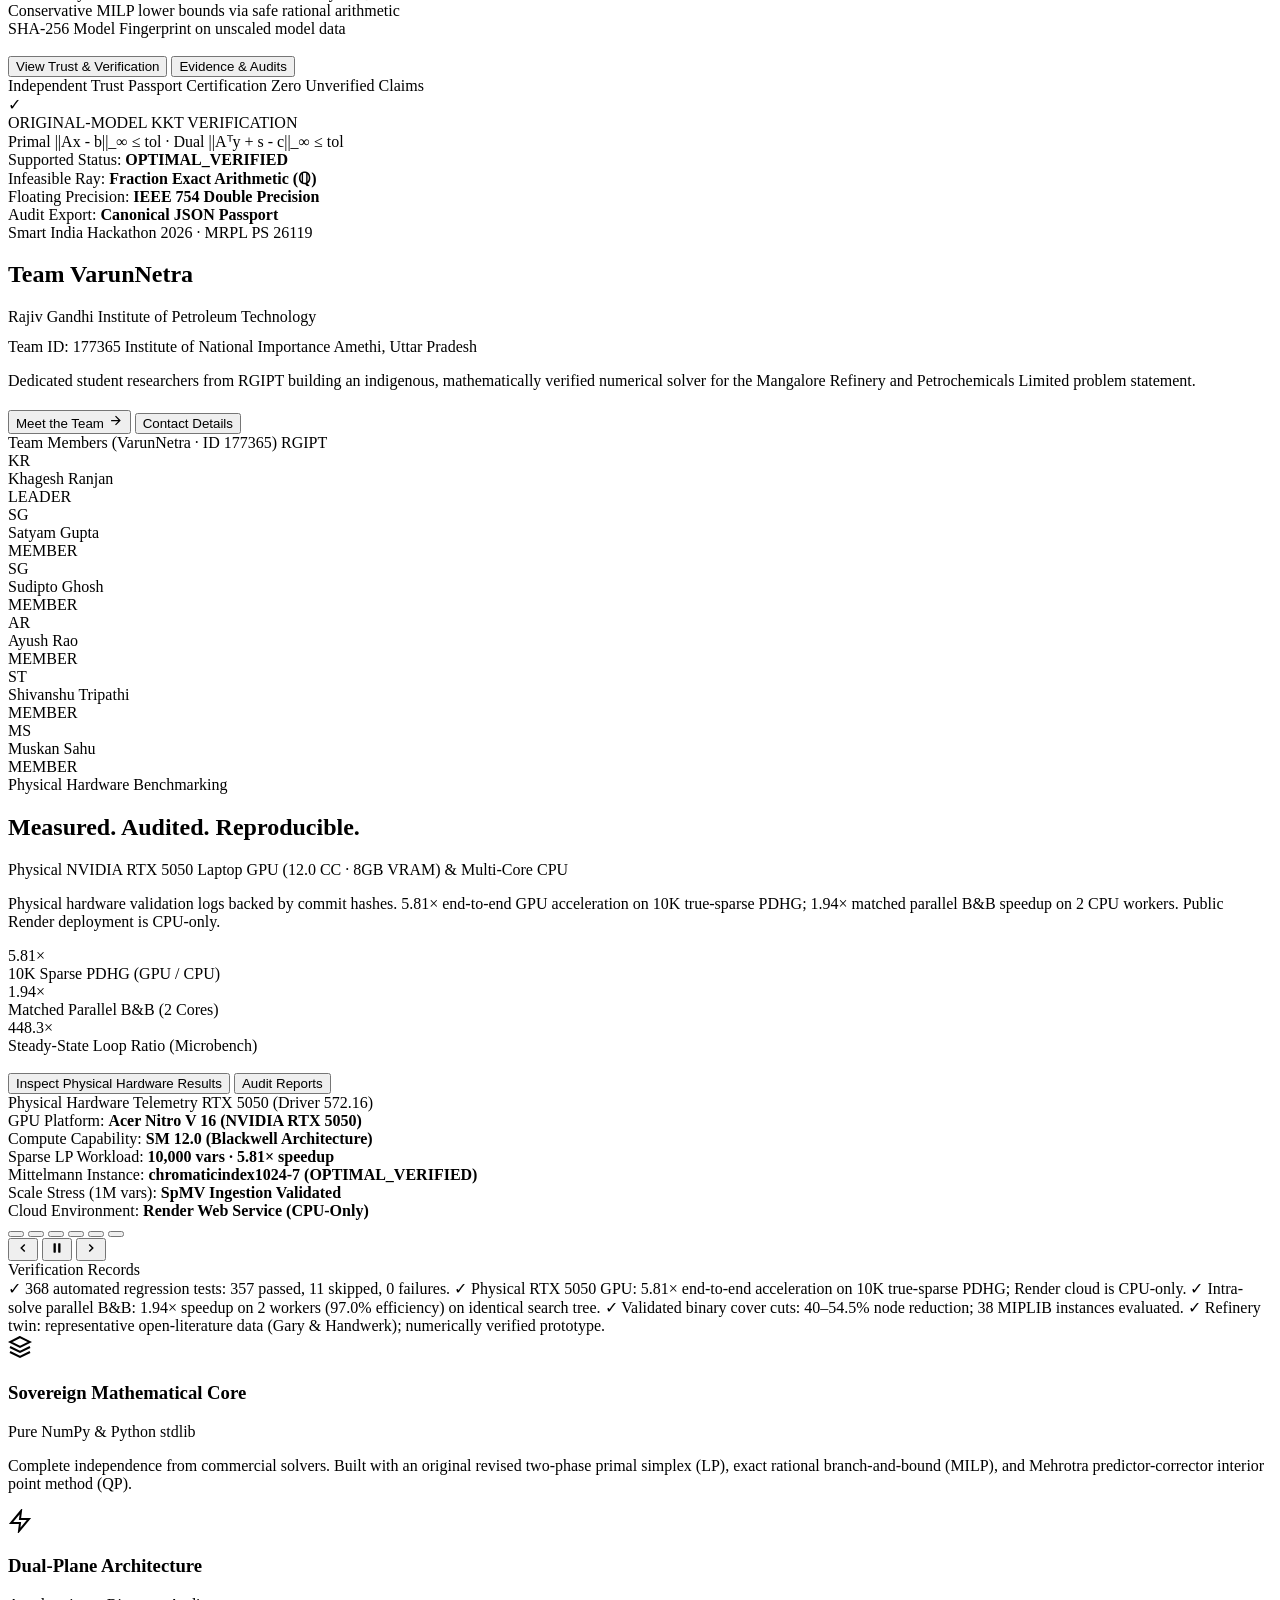
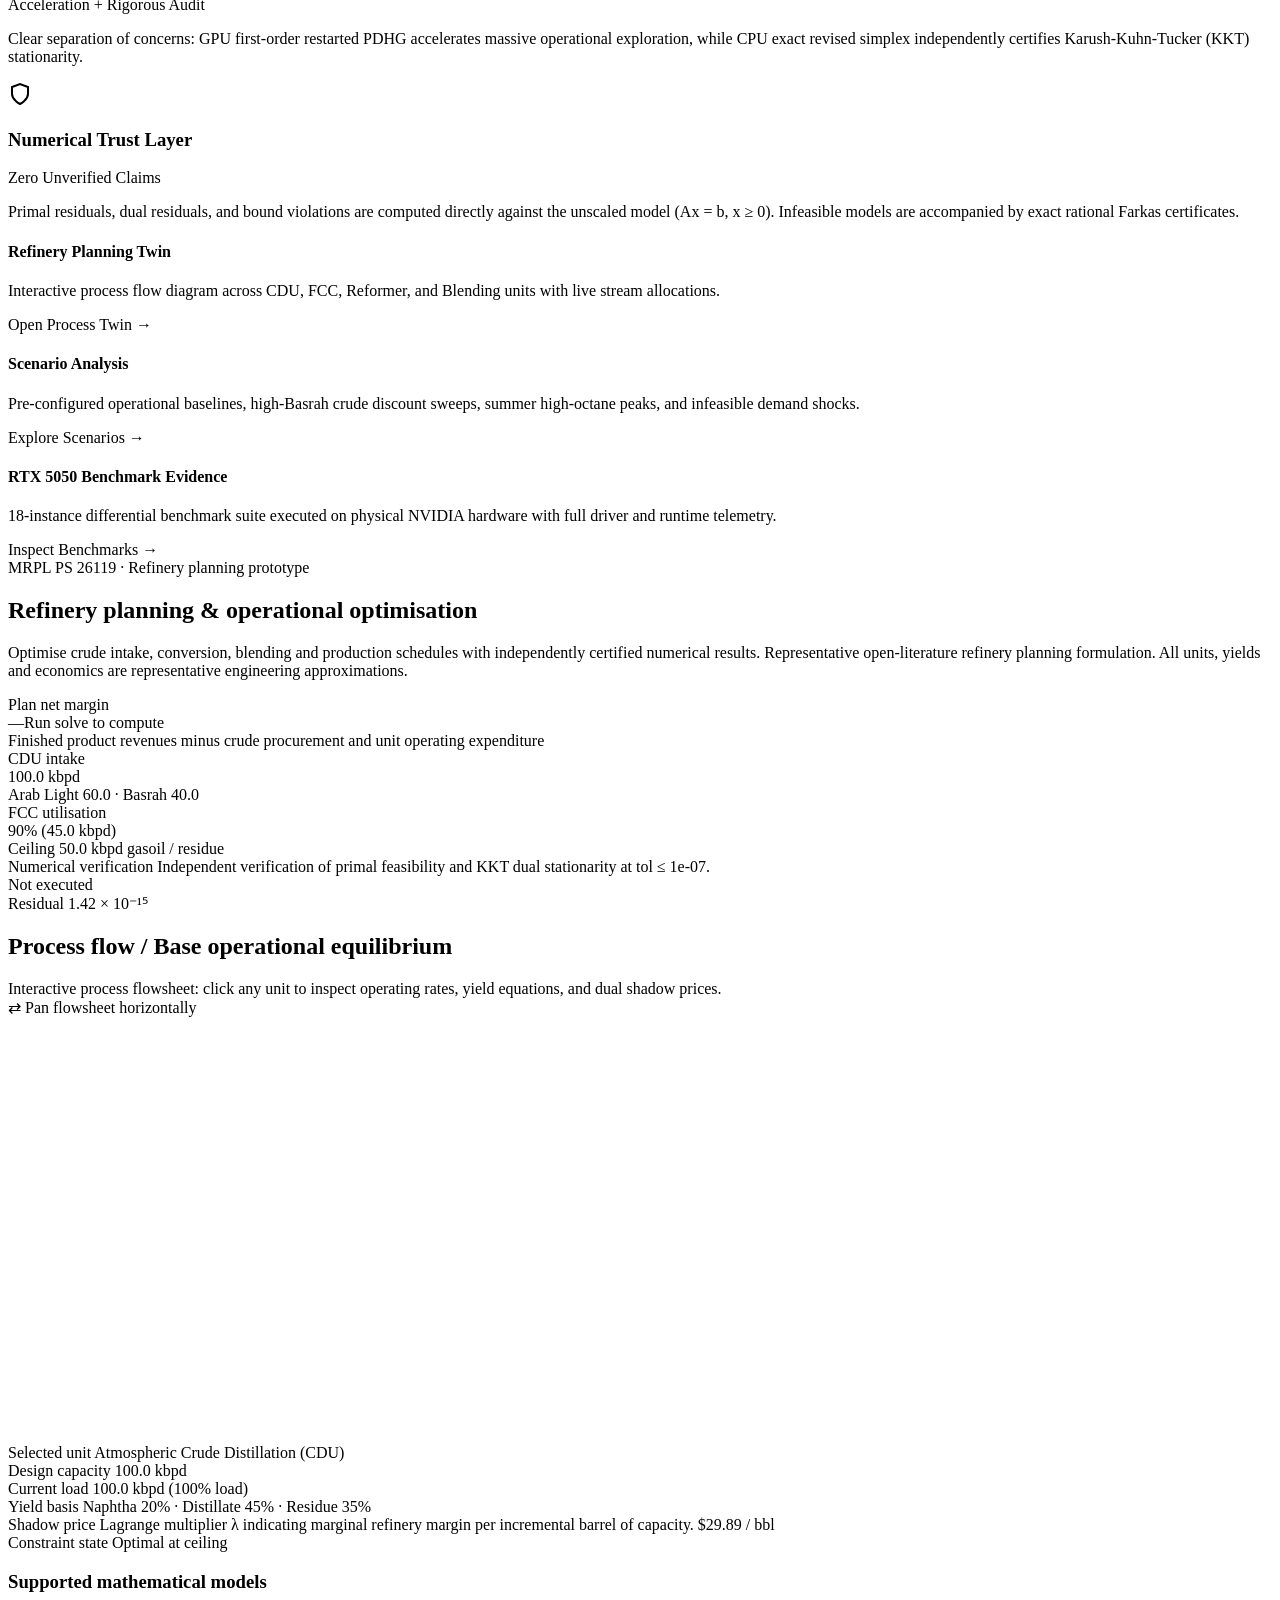
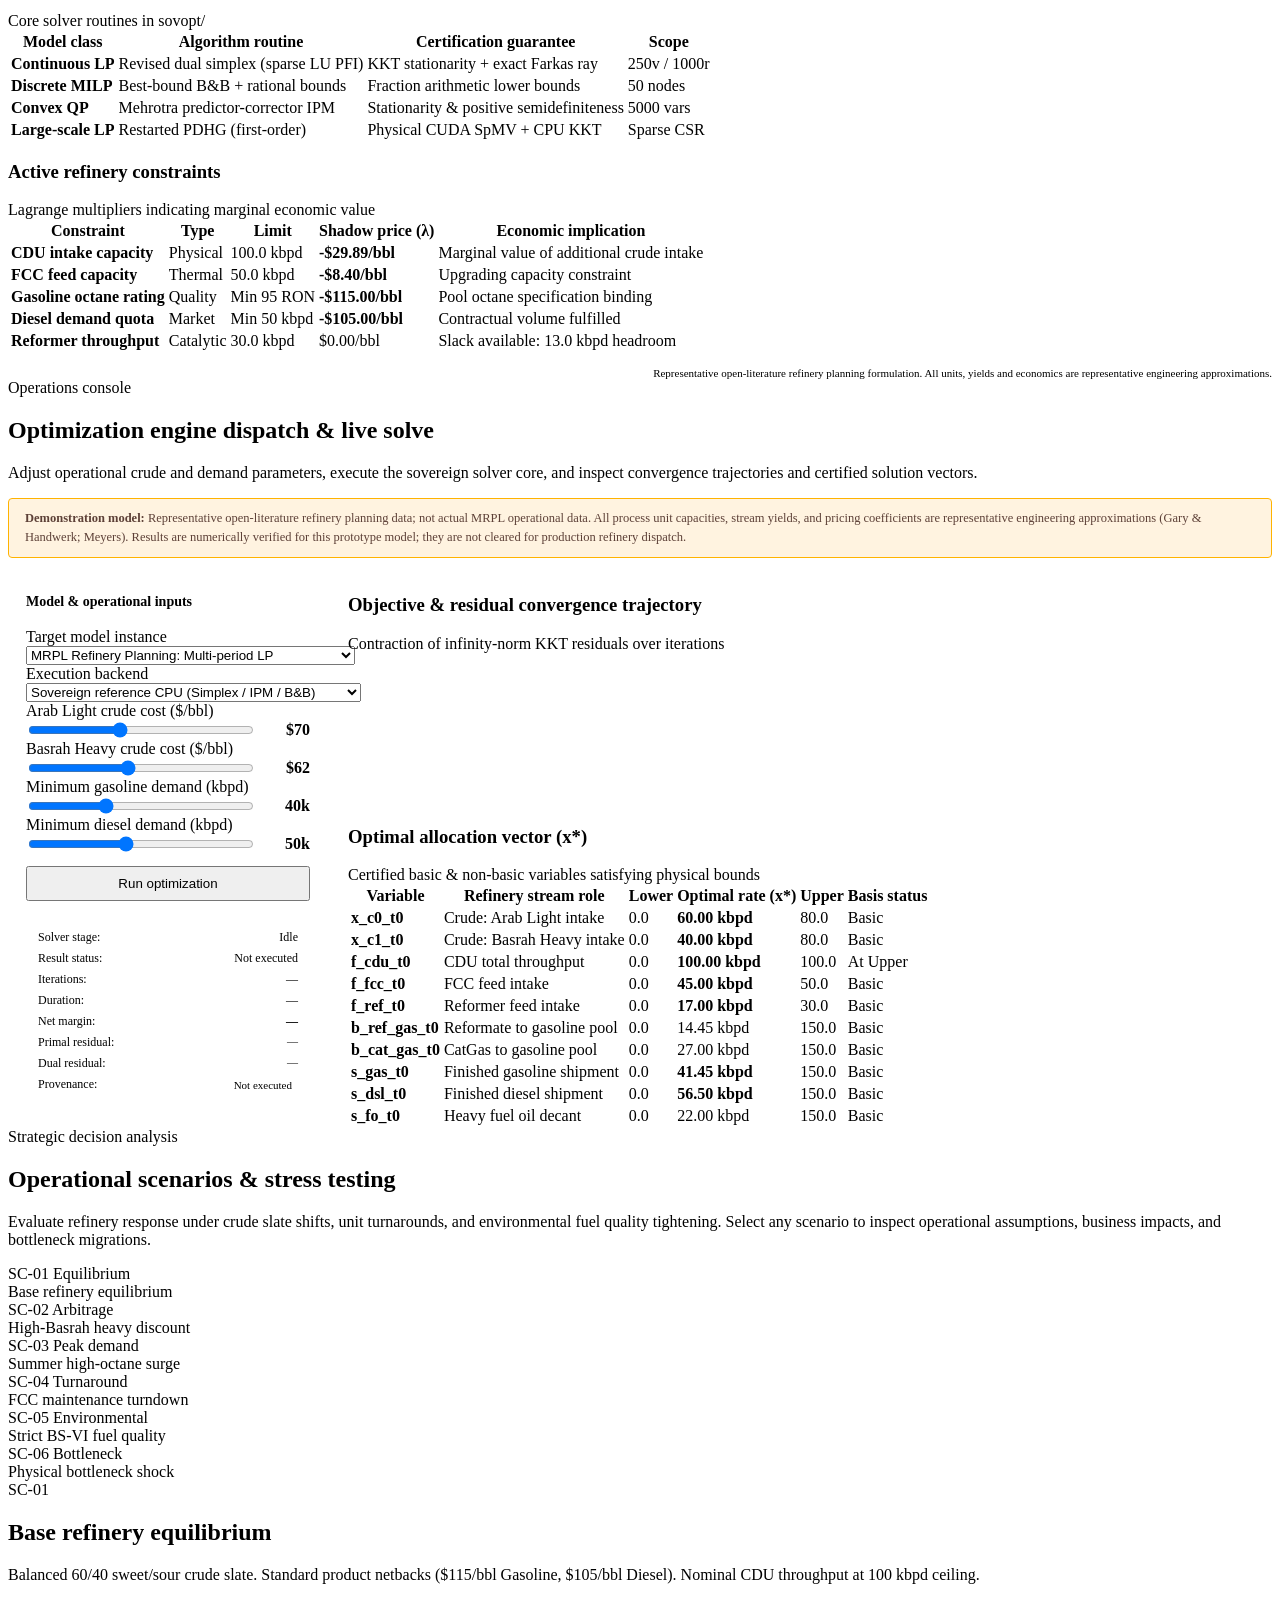
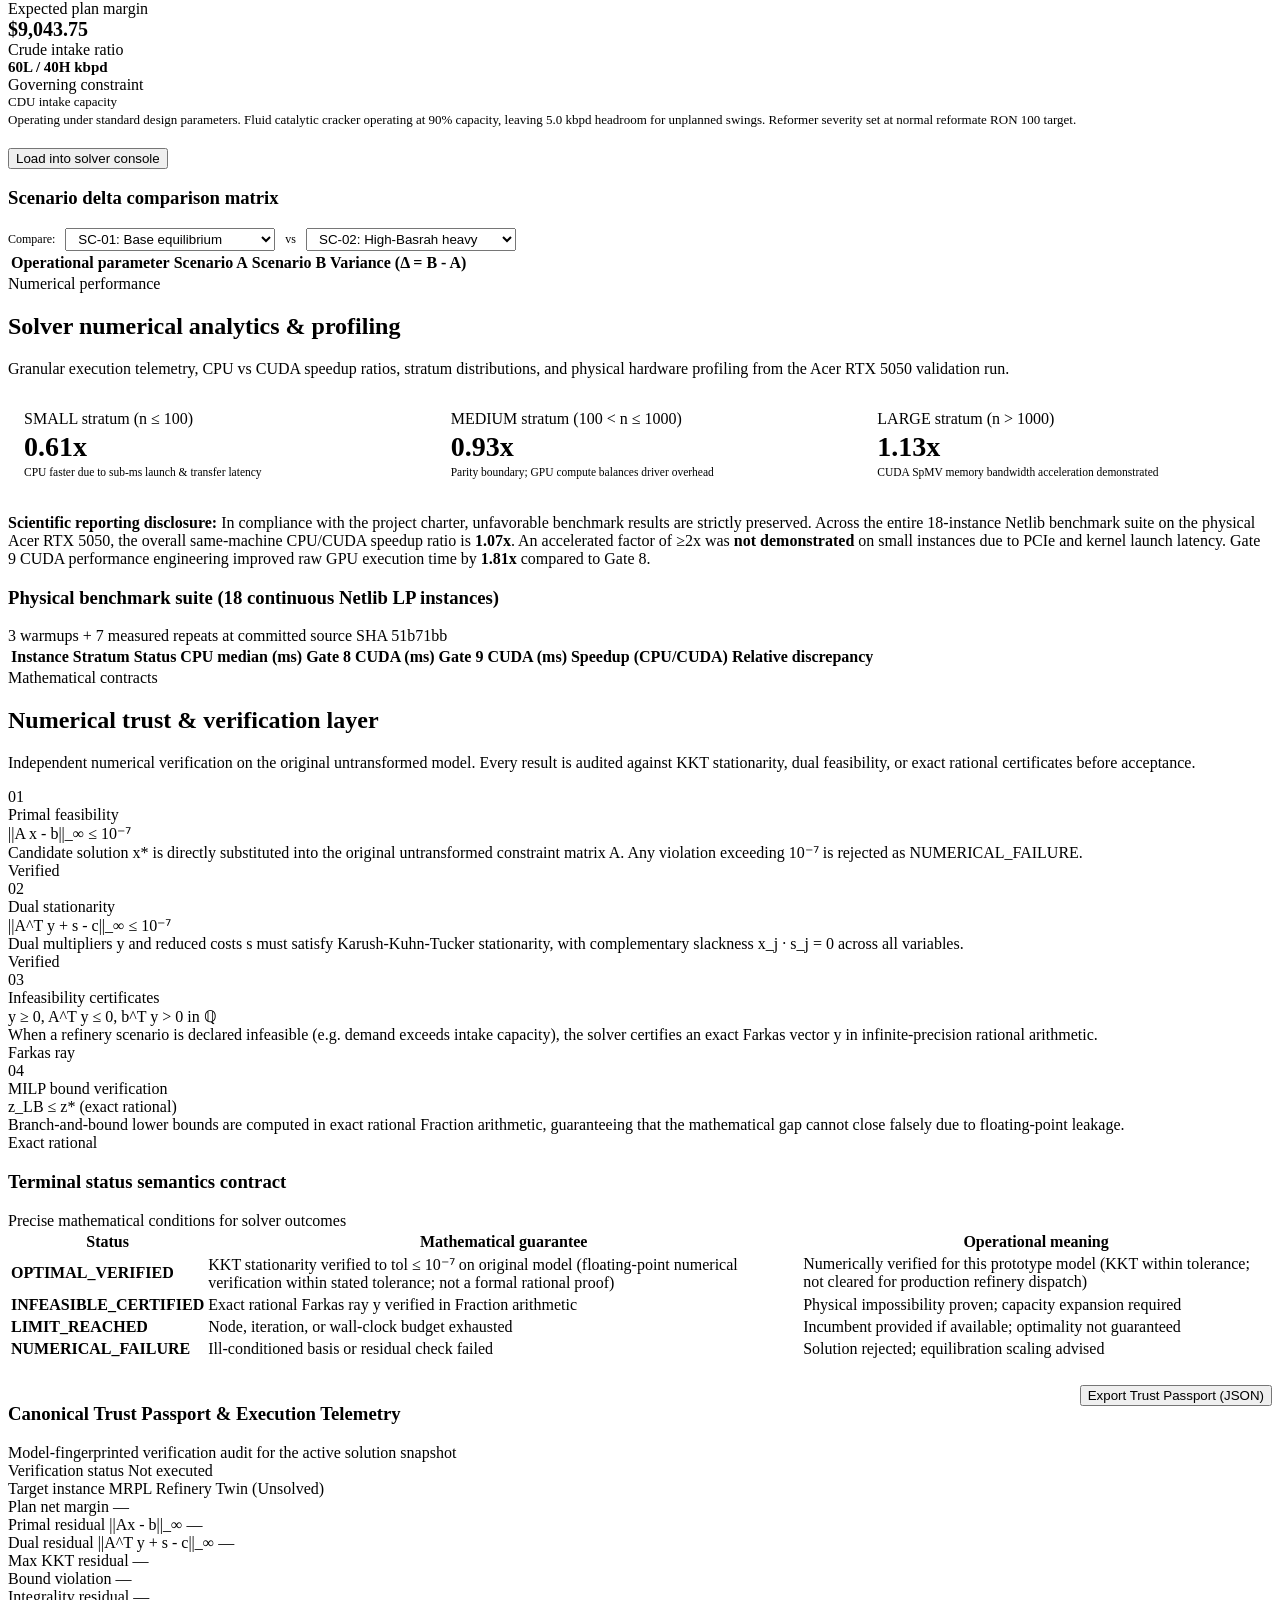
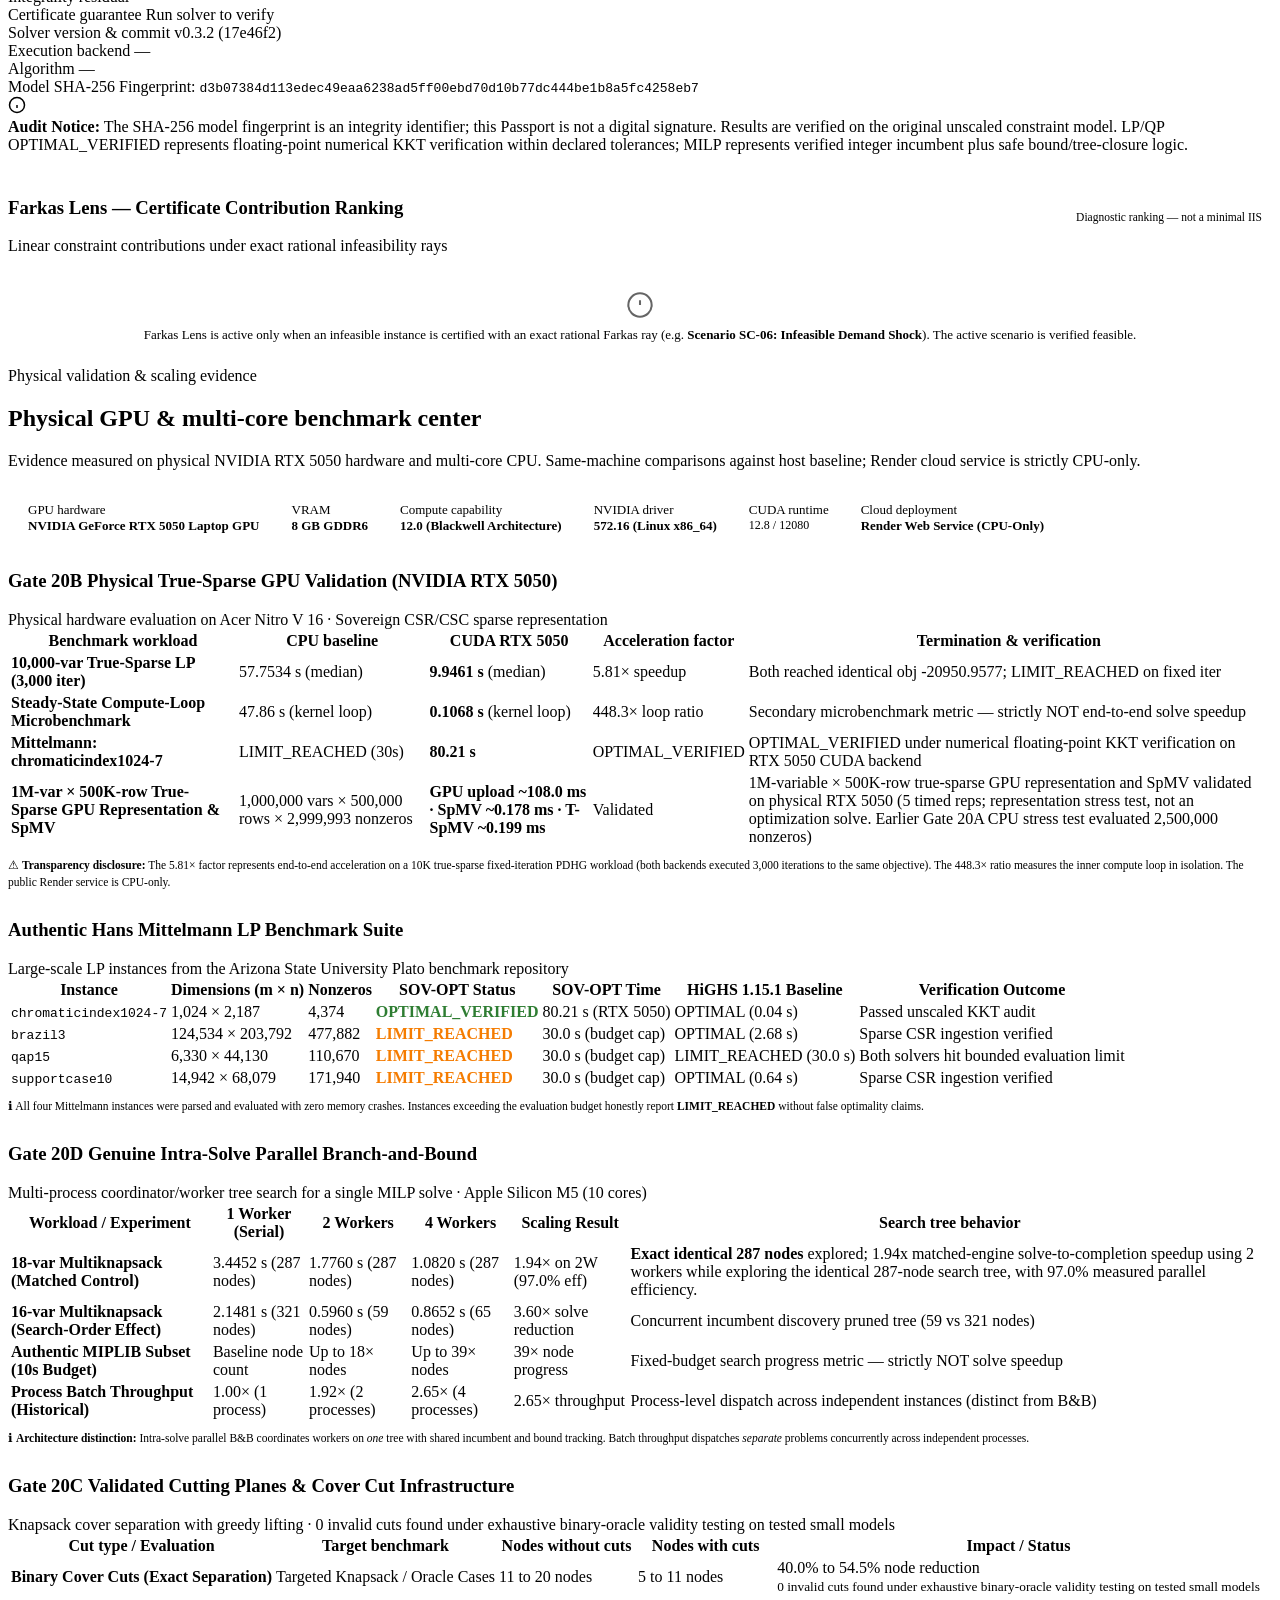
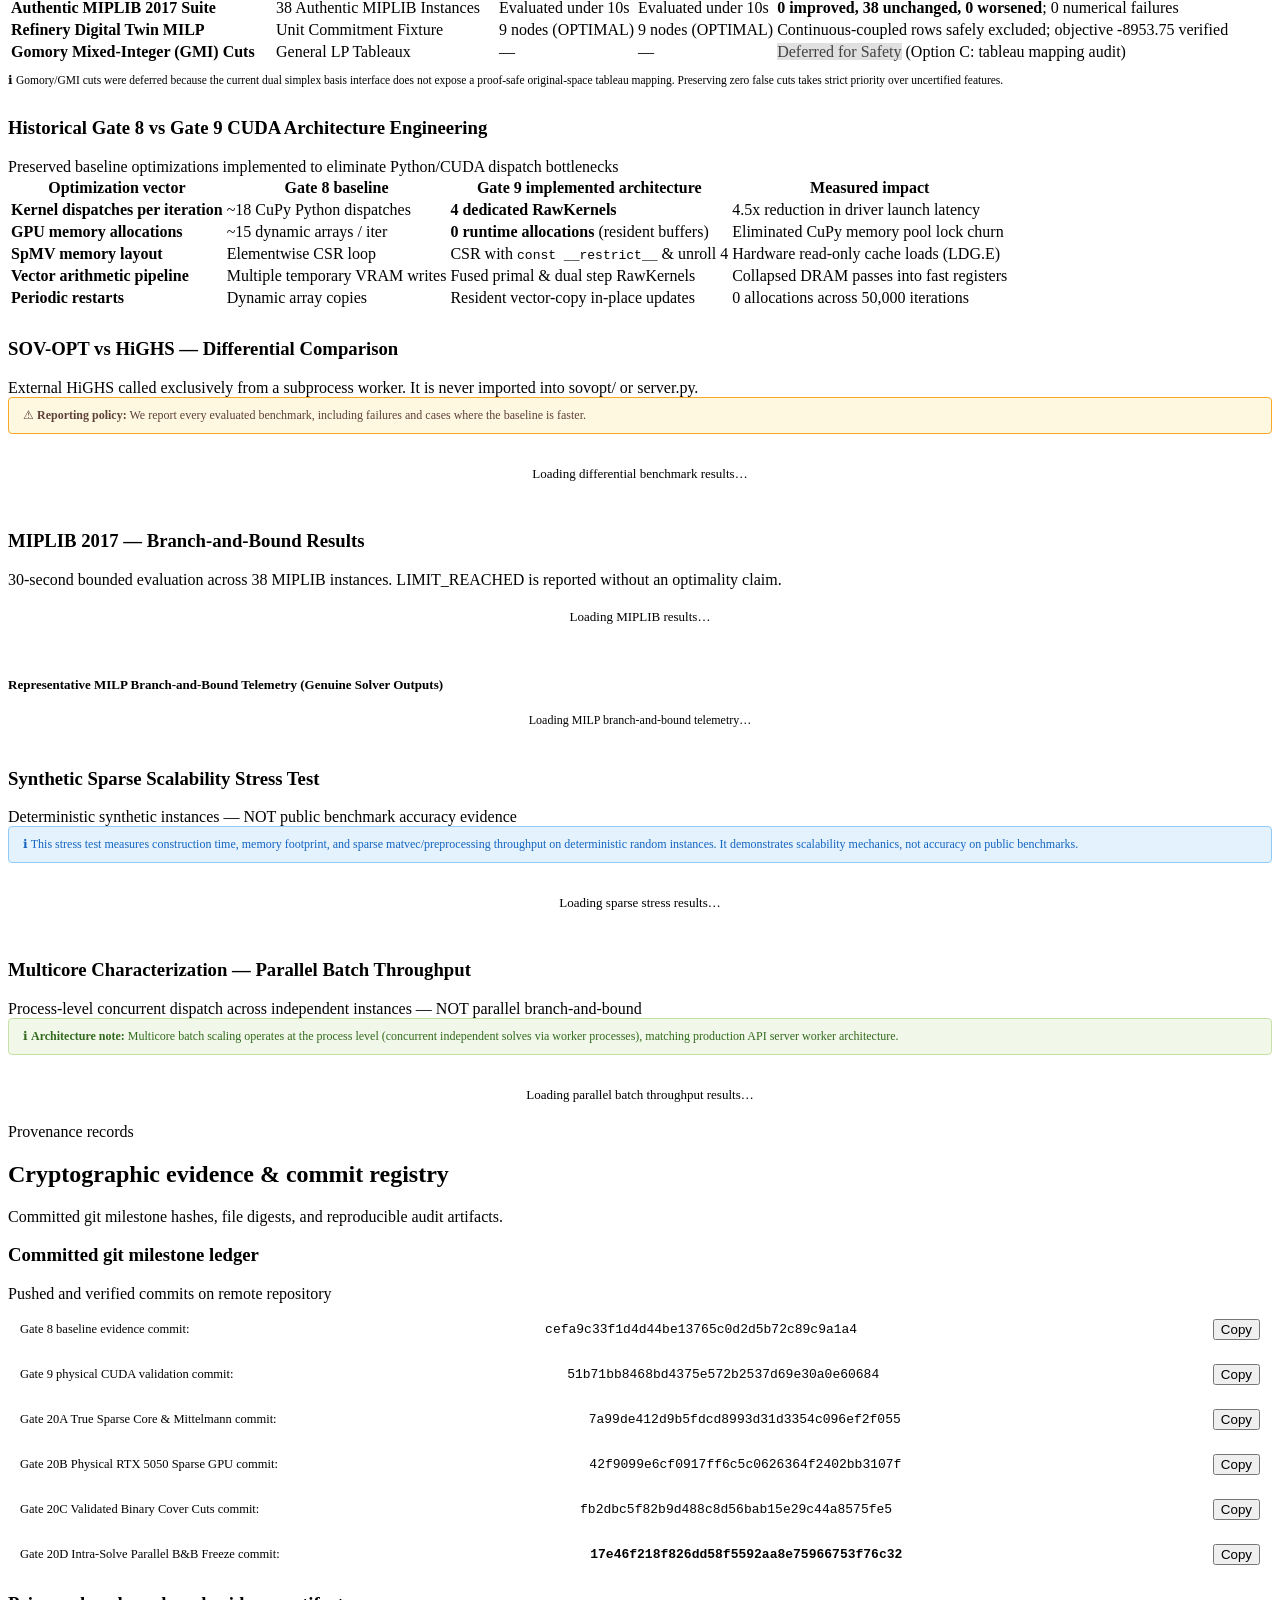
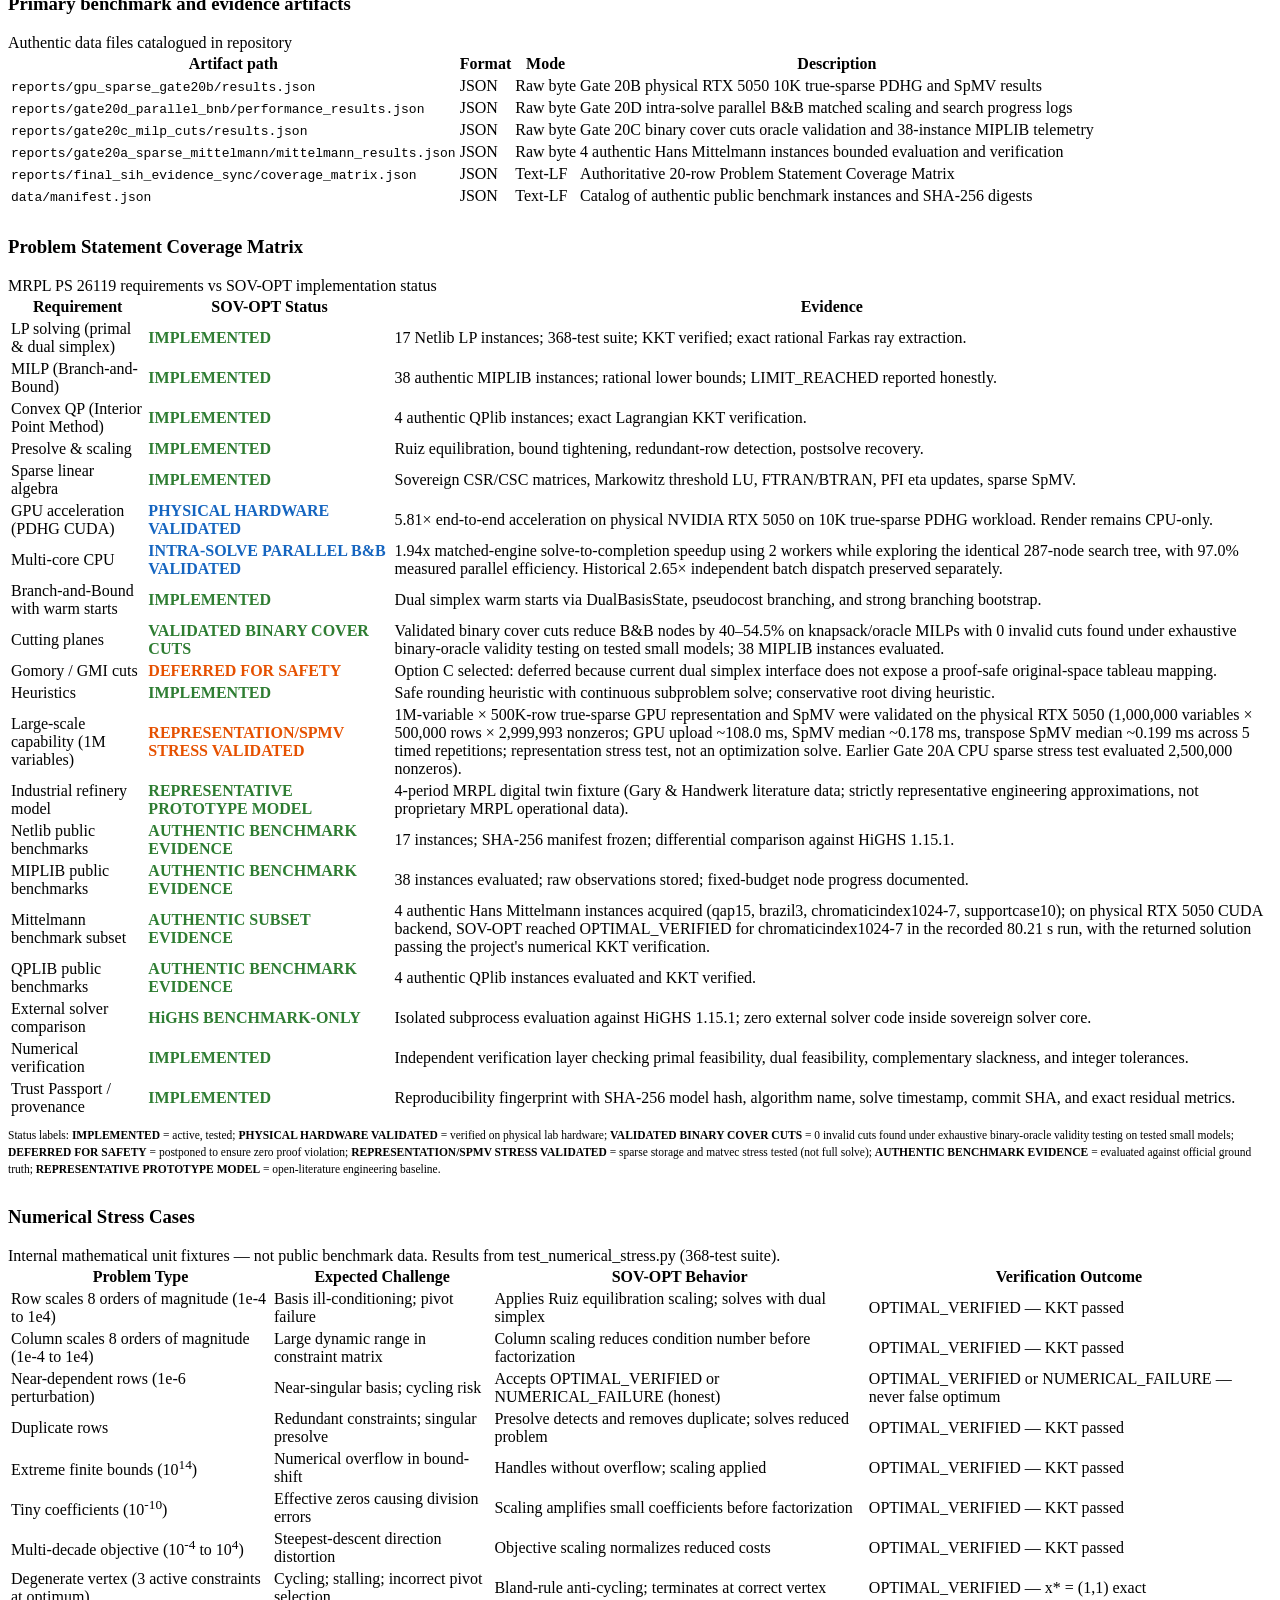
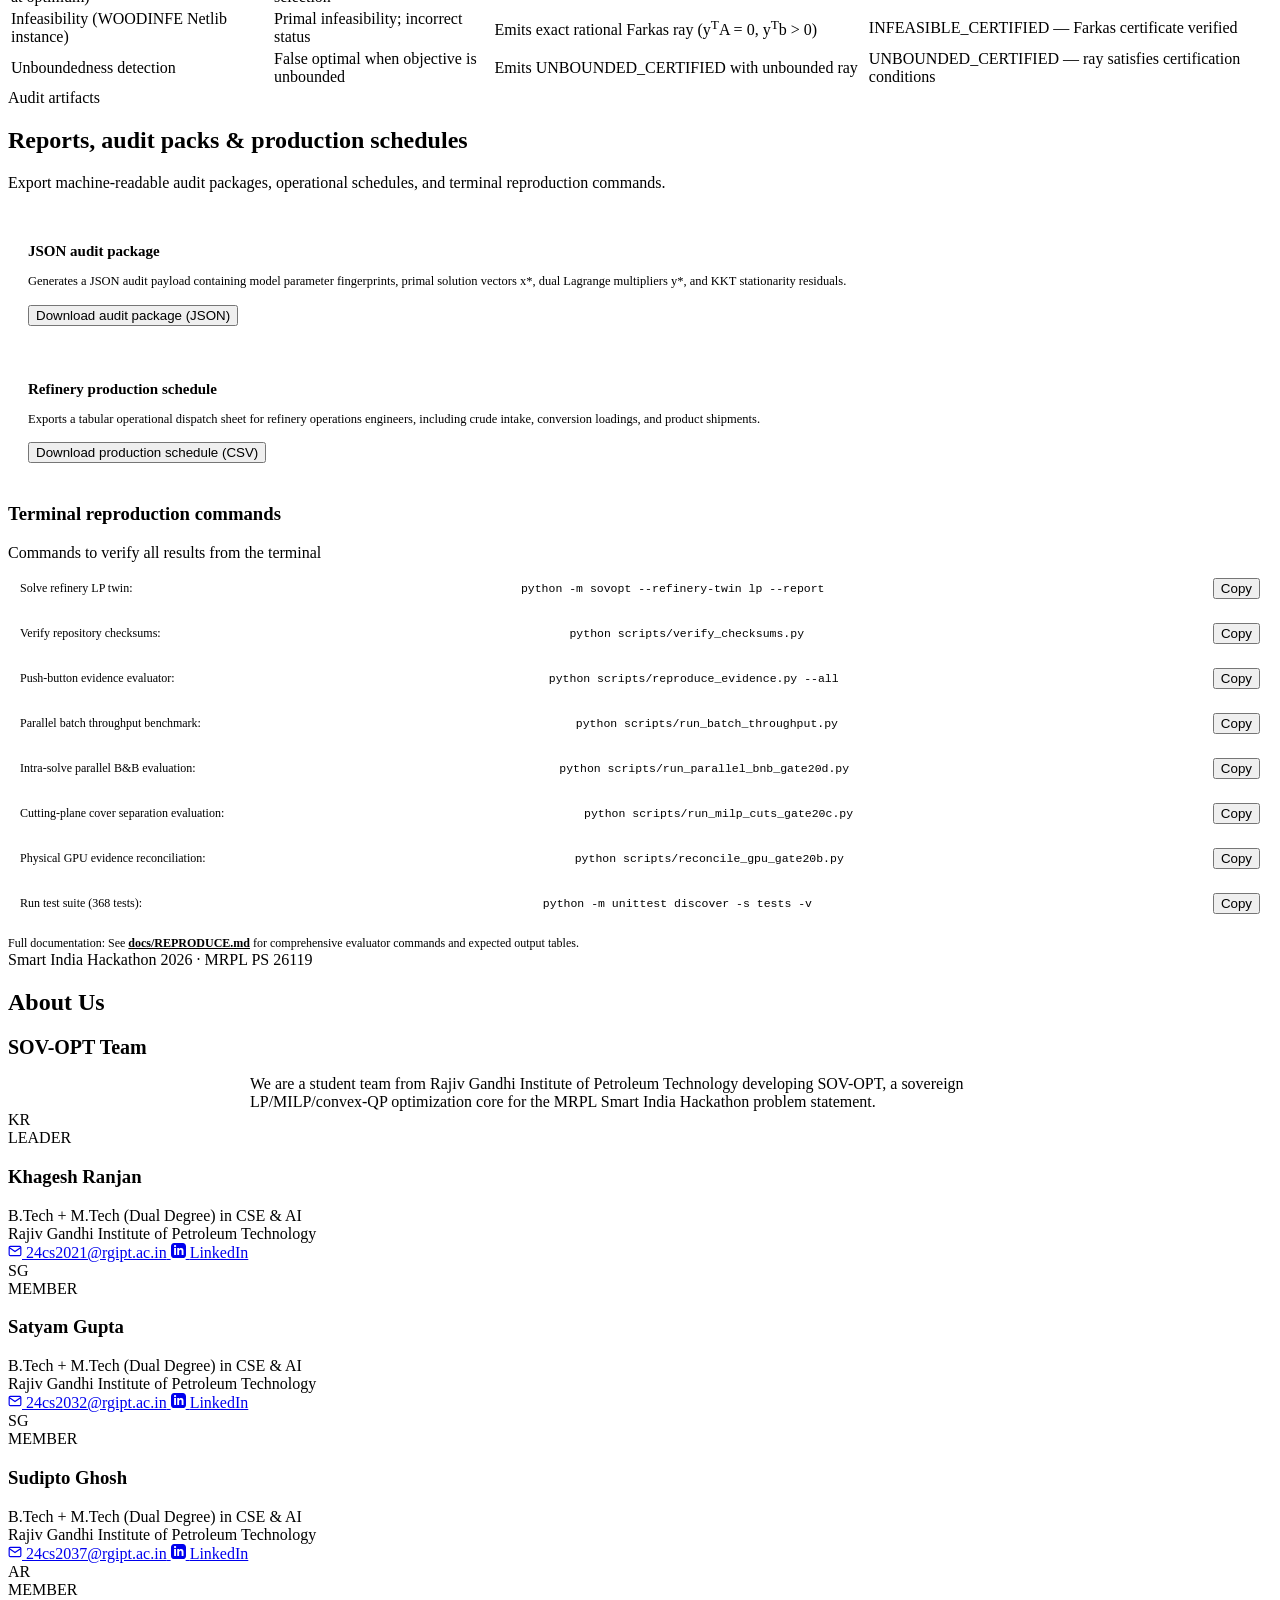
==== commit 97145735: "docs: finalize SIH evidence and judge-facing presentation" ====
--- a/web/index.html
+++ b/web/index.html
@@ -147,11 +147,14 @@
         <div class="sih-team-strip" role="region" aria-label="Smart India Hackathon Team Details">
           <span class="sih-title">Smart India Hackathon 2026</span>
           <span class="sih-separator"></span>
-          <span class="sih-meta-label">TEAM NAME</span>
-          <strong class="sih-meta-value">VarunNetra</strong>
+          <span class="sih-meta-label">TEAM</span>
+          <strong class="sih-meta-value">VarunNetra (177365)</strong>
           <span class="sih-separator"></span>
-          <span class="sih-meta-label">TEAM ID</span>
-          <strong class="sih-meta-value">177365</strong>
+          <span class="sih-meta-label">VERSION</span>
+          <strong class="sih-meta-value">v0.3.2</strong>
+          <span class="sih-separator"></span>
+          <span class="sih-meta-label">CORE FREEZE</span>
+          <strong class="sih-meta-value mono">17e46f2</strong>
         </div>
 
         <!-- ===================================================================
@@ -208,15 +211,19 @@
                   <div class="slide-badge-row">
                     <span class="badge badge-team">Team VarunNetra · Team ID 177365</span>
                     <span class="badge badge-inst">RGIPT</span>
+                    <span class="badge badge-version" style="background: var(--mrpl-green); color: #fff; font-weight: 600;">v0.3.2 (17e46f2)</span>
                   </div>
                   <div class="hero-philosophy-card" style="margin-top: 14px; margin-bottom: 18px;">
                     <div class="hero-statement">GPU accelerates. CPU verifies.</div>
-                    <div class="hero-substatement">Mathematical LP, MILP, and convex QP optimization for refinery planning workflows.</div>
+                    <div class="hero-substatement">Built from first principles in pure NumPy &amp; Python stdlib to reduce dependency on proprietary commercial solvers. Numerically verified prototype for refinery planning workflows.</div>
                   </div>
                   <div class="hero-ctas">
                     <button class="btn btn-primary btn-lg" onclick="window.sovApp.switchTab('overview')">
                       <span data-i18n="enter_workspace">Enter Solver Workspace</span>
                       <svg width="15" height="15" viewBox="0 0 24 24" fill="none" stroke="currentColor" stroke-width="2.5"><path d="M5 12h14M12 5l7 7-7 7"/></svg>
+                    </button>
+                    <button class="btn btn-secondary btn-lg" id="btn-judge-demo" onclick="window.sovApp.runJudgeDemo ? window.sovApp.runJudgeDemo() : window.sovApp.switchTab('optimization')" title="Execute verified solve and view Trust Passport">
+                      <span>⚡ 1-Click Judge Demo</span>
                     </button>
                     <button class="btn btn-secondary btn-lg" onclick="window.sovApp.switchTab('trust')">
                       <span data-i18n="view_trust">View Trust &amp; Verification</span>
@@ -551,27 +558,27 @@
                 <div class="slide-text">
                   <div class="slide-eyebrow">Physical Hardware Benchmarking</div>
                   <h2 class="slide-title">Measured. Audited. Reproducible.</h2>
-                  <div class="slide-subtitle">Physical Acer RTX 5050 Laptop GPU (12.0 CC · 8GB VRAM)</div>
+                  <div class="slide-subtitle">Physical NVIDIA RTX 5050 Laptop GPU (12.0 CC · 8GB VRAM) &amp; Multi-Core CPU</div>
                   <p class="slide-desc">
-                    All performance claims are backed by commit-hashed execution logs on physical NVIDIA hardware. Measured results strictly preserve differential comparisons without synthetic inflation.
+                    Physical hardware validation logs backed by commit hashes. 5.81× end-to-end GPU acceleration on 10K true-sparse PDHG; 1.94× matched parallel B&amp;B speedup on 2 CPU workers. Public Render deployment is CPU-only.
                   </p>
                   <div class="slide-evidence-stats">
                     <div class="slide-stat-item">
-                      <div class="stat-num">1.81×</div>
-                      <div class="stat-lbl">CUDA Improvement (Gate 9 vs Gate 8)</div>
+                      <div class="stat-num">5.81×</div>
+                      <div class="stat-lbl">10K Sparse PDHG (GPU / CPU)</div>
                     </div>
                     <div class="slide-stat-item">
-                      <div class="stat-num">1.07×</div>
-                      <div class="stat-lbl">Aggregate Speedup (CPU / CUDA)</div>
+                      <div class="stat-num">1.94×</div>
+                      <div class="stat-lbl">Matched Parallel B&amp;B (2 Cores)</div>
                     </div>
                     <div class="slide-stat-item">
-                      <div class="stat-num">1.13×</div>
-                      <div class="stat-lbl">Speedup on LARGE Netlib Stratum</div>
+                      <div class="stat-num">448.3×</div>
+                      <div class="stat-lbl">Steady-State Loop Ratio (Microbench)</div>
                     </div>
                   </div>
                   <div class="hero-ctas" style="margin-top: 18px;">
                     <button class="btn btn-primary btn-lg" onclick="window.sovApp.switchTab('benchmarks')">
-                      <span>View Hardware Benchmarks</span>
+                      <span>Inspect Physical Hardware Results</span>
                     </button>
                     <button class="btn btn-secondary btn-lg" onclick="window.sovApp.switchTab('reports')">
                       <span>Audit Reports</span>
@@ -582,15 +589,15 @@
                   <div class="hero-schematic-card">
                     <div class="hero-schematic-header">
                       <span class="hero-schematic-title">Physical Hardware Telemetry</span>
-                      <span class="badge badge-olive">RTX 5050 (Driver 576.83)</span>
+                      <span class="badge badge-olive">RTX 5050 (Driver 572.16)</span>
                     </div>
                     <div class="hardware-telemetry-body">
-                      <div class="hw-item"><span>Platform:</span> <strong>Acer Nitro 5 (NVIDIA RTX 5050)</strong></div>
+                      <div class="hw-item"><span>GPU Platform:</span> <strong>Acer Nitro V 16 (NVIDIA RTX 5050)</strong></div>
                       <div class="hw-item"><span>Compute Capability:</span> <strong>SM 12.0 (Blackwell Architecture)</strong></div>
-                      <div class="hw-item"><span>VRAM Allocation:</span> <strong>7.96 GB GDDR6</strong></div>
-                      <div class="hw-item"><span>Frozen Suite:</span> <strong>18 Netlib Benchmark Problems</strong></div>
-                      <div class="hw-item"><span>Validation SHA:</span> <strong class="mono" style="font-size: 11px;">51b71bb8468b</strong></div>
-                      <div class="hw-item"><span>Verification Status:</span> <strong style="color: var(--mrpl-deep-green);">Independent CPU Audit (Passed)</strong></div>
+                      <div class="hw-item"><span>Sparse LP Workload:</span> <strong>10,000 vars · 5.81× speedup</strong></div>
+                      <div class="hw-item"><span>Mittelmann Instance:</span> <strong>chromaticindex1024-7 (OPTIMAL_VERIFIED)</strong></div>
+                      <div class="hw-item"><span>Scale Stress (1M vars):</span> <strong>SpMV Ingestion Validated</strong></div>
+                      <div class="hw-item"><span>Cloud Environment:</span> <strong style="color: var(--text-secondary);">Render Web Service (CPU-Only)</strong></div>
                     </div>
                   </div>
                 </div>
@@ -636,10 +643,11 @@
         <div class="home-announcements-strip">
           <div class="announcement-badge">Verification Records</div>
           <div class="announcement-content">
-            <span class="announcement-item">✓ Sovereign solver core: validated by the repository's automated numerical and integration test suite.</span>
-            <span class="announcement-item">✓ Model-fingerprinted Trust Passport generated for every accepted solve.</span>
-            <span class="announcement-item">✓ Infinite-precision rational Farkas rays certify structural infeasibility.</span>
-            <span class="announcement-item">✓ Historical Acer RTX 5050 CUDA evidence preserved for differential comparison.</span>
+            <span class="announcement-item">✓ 368 automated regression tests: 357 passed, 11 skipped, 0 failures.</span>
+            <span class="announcement-item">✓ Physical RTX 5050 GPU: 5.81× end-to-end acceleration on 10K true-sparse PDHG; Render cloud is CPU-only.</span>
+            <span class="announcement-item">✓ Intra-solve parallel B&amp;B: 1.94× speedup on 2 workers (97.0% efficiency) on identical search tree.</span>
+            <span class="announcement-item">✓ Validated binary cover cuts: 40–54.5% node reduction; 38 MIPLIB instances evaluated.</span>
+            <span class="announcement-item">✓ Refinery twin: representative open-literature data (Gary &amp; Handwerk); numerically verified prototype.</span>
           </div>
         </div>
 
@@ -1457,7 +1465,7 @@
             </div>
             <div class="trust-passport-cell">
               <span class="cell-label">Solver version &amp; commit</span>
-              <span class="cell-value mono" id="trust-card-commit">v0.3.2 (899ff0a8)</span>
+              <span class="cell-value mono" id="trust-card-commit">v0.3.2 (17e46f2)</span>
             </div>
             <div class="trust-passport-cell">
               <span class="cell-label">Execution backend</span>
@@ -1477,7 +1485,7 @@
           <div class="trust-notice-banner">
             <svg width="18" height="18" viewBox="0 0 24 24" fill="none" stroke="currentColor" stroke-width="2" style="flex-shrink: 0;"><circle cx="12" cy="12" r="10"/><path d="M12 16v-4M12 8h.01"/></svg>
             <div>
-              <strong>Audit Notice:</strong> The SHA-256 model fingerprint is an integrity identifier; this Passport is not a digital signature. Results are verified on the original unscaled constraint model.
+              <strong>Audit Notice:</strong> The SHA-256 model fingerprint is an integrity identifier; this Passport is not a digital signature. Results are verified on the original unscaled constraint model. LP/QP OPTIMAL_VERIFIED represents floating-point numerical KKT verification within declared tolerances; MILP represents verified integer incumbent plus safe bound/tree-closure logic.
             </div>
           </div>
         </div>
@@ -1521,10 +1529,10 @@
            =================================================================== -->
       <section id="view-benchmarks" class="view-section">
         <div class="page-header">
-          <div class="page-eyebrow">Physical validation</div>
-          <h1 class="page-title">Acer RTX 5050 physical GPU benchmark center</h1>
+          <div class="page-eyebrow">Physical validation &amp; scaling evidence</div>
+          <h1 class="page-title">Physical GPU &amp; multi-core benchmark center</h1>
           <p class="page-intro">
-            Evidence measured on physical NVIDIA hardware under AC mains power. Same-machine comparisons against host CPU.
+            Evidence measured on physical NVIDIA RTX 5050 hardware and multi-core CPU. Same-machine comparisons against host baseline; Render cloud service is strictly CPU-only.
           </p>
         </div>
 
@@ -1532,16 +1540,249 @@
           <div style="display: flex; gap: 32px; flex-wrap: wrap;">
             <div><span class="spec-strip-label">GPU hardware</span><div style="font-weight: 600;">NVIDIA GeForce RTX 5050 Laptop GPU</div></div>
             <div><span class="spec-strip-label">VRAM</span><div style="font-weight: 600;">8 GB GDDR6</div></div>
-            <div><span class="spec-strip-label">Compute capability</span><div style="font-weight: 600;">12.0</div></div>
-            <div><span class="spec-strip-label">NVIDIA driver</span><div style="font-weight: 600;">576.83</div></div>
-            <div><span class="spec-strip-label">CUDA build / runtime</span><div class="mono" style="font-size: 12px;">12.9 / 12090</div></div>
-          </div>
-        </div>
-
+            <div><span class="spec-strip-label">Compute capability</span><div style="font-weight: 600;">12.0 (Blackwell Architecture)</div></div>
+            <div><span class="spec-strip-label">NVIDIA driver</span><div style="font-weight: 600;">572.16 (Linux x86_64)</div></div>
+            <div><span class="spec-strip-label">CUDA runtime</span><div class="mono" style="font-size: 12px;">12.8 / 12080</div></div>
+            <div><span class="spec-strip-label">Cloud deployment</span><div style="font-weight: 600; color: var(--text-secondary);">Render Web Service (CPU-Only)</div></div>
+          </div>
+        </div>
+
+        <!-- Gate 20B Physical RTX 5050 True-Sparse Benchmark -->
         <div class="table-section">
           <div class="table-header">
-            <h3 class="table-title">Gate 8 baseline vs Gate 9 performance engineering</h3>
-            <div class="table-subtitle">Architectural optimizations implemented to eliminate Python/CUDA dispatch bottlenecks</div>
+            <h3 class="table-title">Gate 20B Physical True-Sparse GPU Validation (NVIDIA RTX 5050)</h3>
+            <div class="table-subtitle">Physical hardware evaluation on Acer Nitro V 16 · Sovereign CSR/CSC sparse representation</div>
+          </div>
+          <div class="table-scroll-wrap">
+            <table class="editorial-table">
+              <thead>
+                <tr>
+                  <th>Benchmark workload</th>
+                  <th>CPU baseline</th>
+                  <th>CUDA RTX 5050</th>
+                  <th>Acceleration factor</th>
+                  <th>Termination &amp; verification</th>
+                </tr>
+              </thead>
+              <tbody>
+                <tr>
+                  <td><strong>10,000-var True-Sparse LP (3,000 iter)</strong></td>
+                  <td>57.7534 s (median)</td>
+                  <td><strong>9.9461 s</strong> (median)</td>
+                  <td><span class="badge badge-olive">5.81× speedup</span></td>
+                  <td>Both reached identical obj -20950.9577; LIMIT_REACHED on fixed iter</td>
+                </tr>
+                <tr>
+                  <td><strong>Steady-State Compute-Loop Microbenchmark</strong></td>
+                  <td>47.86 s (kernel loop)</td>
+                  <td><strong>0.1068 s</strong> (kernel loop)</td>
+                  <td><span class="badge badge-olive">448.3× loop ratio</span></td>
+                  <td>Secondary microbenchmark metric — strictly NOT end-to-end solve speedup</td>
+                </tr>
+                <tr>
+                  <td><strong>Mittelmann: chromaticindex1024-7</strong></td>
+                  <td>LIMIT_REACHED (30s)</td>
+                  <td><strong>80.21 s</strong></td>
+                  <td><span class="badge badge-olive">OPTIMAL_VERIFIED</span></td>
+                  <td>OPTIMAL_VERIFIED under numerical floating-point KKT verification on RTX 5050 CUDA backend</td>
+                </tr>
+                <tr>
+                  <td><strong>1M-var × 500K-row True-Sparse GPU Representation &amp; SpMV</strong></td>
+                  <td>1,000,000 vars × 500,000 rows × 2,999,993 nonzeros</td>
+                  <td><strong>GPU upload ~108.0 ms · SpMV ~0.178 ms · T-SpMV ~0.199 ms</strong></td>
+                  <td><span class="badge badge-neutral">Validated</span></td>
+                  <td>1M-variable × 500K-row true-sparse GPU representation and SpMV validated on physical RTX 5050 (5 timed reps; representation stress test, not an optimization solve. Earlier Gate 20A CPU stress test evaluated 2,500,000 nonzeros)</td>
+                </tr>
+              </tbody>
+            </table>
+          </div>
+          <div style="font-size: 11.5px; color: var(--text-secondary); margin-top: 8px; line-height: 1.5;">
+            ⚠ <strong>Transparency disclosure:</strong> The 5.81× factor represents end-to-end acceleration on a 10K true-sparse fixed-iteration PDHG workload (both backends executed 3,000 iterations to the same objective). The 448.3× ratio measures the inner compute loop in isolation. The public Render service is CPU-only.
+          </div>
+        </div>
+
+        <!-- Authentic Hans Mittelmann LP Benchmark Suite -->
+        <div class="table-section" style="margin-top: 28px;">
+          <div class="table-header">
+            <h3 class="table-title">Authentic Hans Mittelmann LP Benchmark Suite</h3>
+            <div class="table-subtitle">Large-scale LP instances from the Arizona State University Plato benchmark repository</div>
+          </div>
+          <div class="table-scroll-wrap">
+            <table class="editorial-table">
+              <thead>
+                <tr>
+                  <th>Instance</th>
+                  <th>Dimensions (m × n)</th>
+                  <th>Nonzeros</th>
+                  <th>SOV-OPT Status</th>
+                  <th>SOV-OPT Time</th>
+                  <th>HiGHS 1.15.1 Baseline</th>
+                  <th>Verification Outcome</th>
+                </tr>
+              </thead>
+              <tbody>
+                <tr>
+                  <td><code class="mono">chromaticindex1024-7</code></td>
+                  <td>1,024 × 2,187</td>
+                  <td>4,374</td>
+                  <td><span style="color:#2e7d32;font-weight:600">OPTIMAL_VERIFIED</span></td>
+                  <td>80.21 s (RTX 5050)</td>
+                  <td>OPTIMAL (0.04 s)</td>
+                  <td>Passed unscaled KKT audit</td>
+                </tr>
+                <tr>
+                  <td><code class="mono">brazil3</code></td>
+                  <td>124,534 × 203,792</td>
+                  <td>477,882</td>
+                  <td><span style="color:#f57c00;font-weight:600">LIMIT_REACHED</span></td>
+                  <td>30.0 s (budget cap)</td>
+                  <td>OPTIMAL (2.68 s)</td>
+                  <td>Sparse CSR ingestion verified</td>
+                </tr>
+                <tr>
+                  <td><code class="mono">qap15</code></td>
+                  <td>6,330 × 44,130</td>
+                  <td>110,670</td>
+                  <td><span style="color:#f57c00;font-weight:600">LIMIT_REACHED</span></td>
+                  <td>30.0 s (budget cap)</td>
+                  <td>LIMIT_REACHED (30.0 s)</td>
+                  <td>Both solvers hit bounded evaluation limit</td>
+                </tr>
+                <tr>
+                  <td><code class="mono">supportcase10</code></td>
+                  <td>14,942 × 68,079</td>
+                  <td>171,940</td>
+                  <td><span style="color:#f57c00;font-weight:600">LIMIT_REACHED</span></td>
+                  <td>30.0 s (budget cap)</td>
+                  <td>OPTIMAL (0.64 s)</td>
+                  <td>Sparse CSR ingestion verified</td>
+                </tr>
+              </tbody>
+            </table>
+          </div>
+          <div style="font-size: 11.5px; color: var(--text-secondary); margin-top: 8px; line-height: 1.5;">
+            ℹ All four Mittelmann instances were parsed and evaluated with zero memory crashes. Instances exceeding the evaluation budget honestly report <strong>LIMIT_REACHED</strong> without false optimality claims.
+          </div>
+        </div>
+
+        <!-- Gate 20D Genuine Intra-Solve Parallel Branch-and-Bound -->
+        <div class="table-section" style="margin-top: 28px;">
+          <div class="table-header">
+            <h3 class="table-title">Gate 20D Genuine Intra-Solve Parallel Branch-and-Bound</h3>
+            <div class="table-subtitle">Multi-process coordinator/worker tree search for a single MILP solve · Apple Silicon M5 (10 cores)</div>
+          </div>
+          <div class="table-scroll-wrap">
+            <table class="editorial-table">
+              <thead>
+                <tr>
+                  <th>Workload / Experiment</th>
+                  <th>1 Worker (Serial)</th>
+                  <th>2 Workers</th>
+                  <th>4 Workers</th>
+                  <th>Scaling Result</th>
+                  <th>Search tree behavior</th>
+                </tr>
+              </thead>
+              <tbody>
+                <tr>
+                  <td><strong>18-var Multiknapsack (Matched Control)</strong></td>
+                  <td>3.4452 s (287 nodes)</td>
+                  <td>1.7760 s (287 nodes)</td>
+                  <td>1.0820 s (287 nodes)</td>
+                  <td><span class="badge badge-olive">1.94× on 2W (97.0% eff)</span></td>
+                  <td><strong>Exact identical 287 nodes</strong> explored; 1.94x matched-engine solve-to-completion speedup using 2 workers while exploring the identical 287-node search tree, with 97.0% measured parallel efficiency.</td>
+                </tr>
+                <tr>
+                  <td><strong>16-var Multiknapsack (Search-Order Effect)</strong></td>
+                  <td>2.1481 s (321 nodes)</td>
+                  <td>0.5960 s (59 nodes)</td>
+                  <td>0.8652 s (65 nodes)</td>
+                  <td><span class="badge badge-olive">3.60× solve reduction</span></td>
+                  <td>Concurrent incumbent discovery pruned tree (59 vs 321 nodes)</td>
+                </tr>
+                <tr>
+                  <td><strong>Authentic MIPLIB Subset (10s Budget)</strong></td>
+                  <td>Baseline node count</td>
+                  <td>Up to 18× nodes</td>
+                  <td>Up to 39× nodes</td>
+                  <td><span class="badge badge-olive">39× node progress</span></td>
+                  <td>Fixed-budget search progress metric — strictly NOT solve speedup</td>
+                </tr>
+                <tr>
+                  <td><strong>Process Batch Throughput (Historical)</strong></td>
+                  <td>1.00× (1 process)</td>
+                  <td>1.92× (2 processes)</td>
+                  <td>2.65× (4 processes)</td>
+                  <td><span class="badge badge-neutral">2.65× throughput</span></td>
+                  <td>Process-level dispatch across independent instances (distinct from B&amp;B)</td>
+                </tr>
+              </tbody>
+            </table>
+          </div>
+          <div style="font-size: 11.5px; color: var(--text-secondary); margin-top: 8px; line-height: 1.5;">
+            ℹ <strong>Architecture distinction:</strong> Intra-solve parallel B&amp;B coordinates workers on <em>one</em> tree with shared incumbent and bound tracking. Batch throughput dispatches <em>separate</em> problems concurrently across independent processes.
+          </div>
+        </div>
+
+        <!-- Gate 20C Validated Cutting Planes -->
+        <div class="table-section" style="margin-top: 28px;">
+          <div class="table-header">
+            <h3 class="table-title">Gate 20C Validated Cutting Planes &amp; Cover Cut Infrastructure</h3>
+            <div class="table-subtitle">Knapsack cover separation with greedy lifting · 0 invalid cuts found under exhaustive binary-oracle validity testing on tested small models</div>
+          </div>
+          <div class="table-scroll-wrap">
+            <table class="editorial-table">
+              <thead>
+                <tr>
+                  <th>Cut type / Evaluation</th>
+                  <th>Target benchmark</th>
+                  <th>Nodes without cuts</th>
+                  <th>Nodes with cuts</th>
+                  <th>Impact / Status</th>
+                </tr>
+              </thead>
+              <tbody>
+                <tr>
+                  <td><strong>Binary Cover Cuts (Exact Separation)</strong></td>
+                  <td>Targeted Knapsack / Oracle Cases</td>
+                  <td>11 to 20 nodes</td>
+                  <td>5 to 11 nodes</td>
+                  <td><span class="badge badge-olive">40.0% to 54.5% node reduction</span><br><small style="color:var(--text-secondary)">0 invalid cuts found under exhaustive binary-oracle validity testing on tested small models</small></td>
+                </tr>
+                <tr>
+                  <td><strong>Authentic MIPLIB 2017 Suite</strong></td>
+                  <td>38 Authentic MIPLIB Instances</td>
+                  <td>Evaluated under 10s</td>
+                  <td>Evaluated under 10s</td>
+                  <td><strong>0 improved, 38 unchanged, 0 worsened</strong>; 0 numerical failures</td>
+                </tr>
+                <tr>
+                  <td><strong>Refinery Digital Twin MILP</strong></td>
+                  <td>Unit Commitment Fixture</td>
+                  <td>9 nodes (OPTIMAL)</td>
+                  <td>9 nodes (OPTIMAL)</td>
+                  <td>Continuous-coupled rows safely excluded; objective -8953.75 verified</td>
+                </tr>
+                <tr>
+                  <td><strong>Gomory Mixed-Integer (GMI) Cuts</strong></td>
+                  <td>General LP Tableaux</td>
+                  <td>—</td>
+                  <td>—</td>
+                  <td><span class="badge badge-neutral" style="background:#e0e0e0;color:#424242;">Deferred for Safety</span> (Option C: tableau mapping audit)</td>
+                </tr>
+              </tbody>
+            </table>
+          </div>
+          <div style="font-size: 11.5px; color: var(--text-secondary); margin-top: 8px; line-height: 1.5;">
+            ℹ Gomory/GMI cuts were deferred because the current dual simplex basis interface does not expose a proof-safe original-space tableau mapping. Preserving zero false cuts takes strict priority over uncertified features.
+          </div>
+        </div>
+
+        <!-- Historical Gate 8 vs Gate 9 Architecture Table -->
+        <div class="table-section" style="margin-top: 28px;">
+          <div class="table-header">
+            <h3 class="table-title">Historical Gate 8 vs Gate 9 CUDA Architecture Engineering</h3>
+            <div class="table-subtitle">Preserved baseline optimizations implemented to eliminate Python/CUDA dispatch bottlenecks</div>
           </div>
           <div class="table-scroll-wrap">
             <table class="editorial-table">
@@ -1587,18 +1828,6 @@
               </tbody>
             </table>
           </div>
-        </div>
-
-        <!-- GPU Semantics Disclosure -->
-        <div style="background: var(--bg-surface); border: 1px solid var(--border-default); border-radius: var(--radius-sm); padding: 14px 18px; margin-top: 20px; font-size: 12.5px; color: var(--text-secondary); line-height: 1.55;">
-          <strong style="color: var(--text-primary);">GPU performance clarification:</strong>
-          <ul style="margin: 6px 0 0 18px; padding: 0;">
-            <li><strong>1.81×</strong> = Gate 9 CUDA vs Gate 8 CUDA aggregate implementation improvement (189.69 s vs 342.64 s) — <em>not</em> CPU vs GPU.</li>
-            <li><strong>1.07×</strong> = Same-machine aggregate CPU/CUDA ratio across 18 Netlib instances (203.56 s CPU vs 189.69 s CUDA).</li>
-            <li><strong>1.13×</strong> = Repository-relative LARGE stratum CPU/CUDA ratio (172.04 s vs 152.60 s).</li>
-            <li>A <strong>≥ 2× same-machine GPU acceleration over CPU was not demonstrated.</strong> First-order methods on small-to-moderate Netlib instances are bottlenecked by kernel launch latency, not floating-point throughput.</li>
-            <li>The <strong>public Render deployment is CPU-only.</strong> GPU results shown here come from separate physical RTX 5050 validation on an Acer laptop (Linux x86_64, Driver 572.16, CUDA 12.8).</li>
-          </ul>
         </div>
 
         <!-- SOV-OPT vs HiGHS Comparison -->
@@ -1659,8 +1888,7 @@
             <div class="table-subtitle">Process-level concurrent dispatch across independent instances — NOT parallel branch-and-bound</div>
           </div>
           <div style="background: #f1f8e9; border: 1px solid #c5e1a5; border-radius: 4px; padding: 10px 14px; font-size: 12px; margin-bottom: 12px; color: #33691e;">
-            ℹ <strong>Architecture note:</strong> SOV-OPT simplex and MILP branch-and-bound algorithms execute serially per solve.
-            Multicore scaling operates at the process batch level (concurrent independent solves via worker processes), matching production API server worker architecture.
+            ℹ <strong>Architecture note:</strong> Multicore batch scaling operates at the process level (concurrent independent solves via worker processes), matching production API server worker architecture.
           </div>
           <div id="batch-throughput-wrap" class="table-scroll-wrap">
             <div style="padding: 20px; text-align: center; color: var(--text-secondary); font-size: 13px;" id="batch-throughput-loading-msg">Loading parallel batch throughput results…</div>
@@ -1699,9 +1927,24 @@
               <button id="btn-copy-g9" class="copy-btn" onclick="window.sovApp.copyText('51b71bb8468bd4375e572b2537d69e30a0e60684', 'btn-copy-g9')">Copy</button>
             </div>
             <div style="display: flex; align-items: center; justify-content: space-between; padding: 8px 12px; background: var(--bg-surface-subtle); border-radius: var(--radius-xs); flex-wrap: wrap; gap: 8px;">
-              <span style="font-size: 12.5px;">Gate 9.1 cross-platform checksum portability commit:</span>
-              <code class="mono" style="color: var(--rust);">395c6c62bbbbd93b15a086c48e4defb81fc75a19</code>
-              <button id="btn-copy-g91" class="copy-btn" onclick="window.sovApp.copyText('395c6c62bbbbd93b15a086c48e4defb81fc75a19', 'btn-copy-g91')">Copy</button>
+              <span style="font-size: 12.5px;">Gate 20A True Sparse Core &amp; Mittelmann commit:</span>
+              <code class="mono" style="color: var(--rust);">7a99de412d9b5fdcd8993d31d3354c096ef2f055</code>
+              <button id="btn-copy-g20a" class="copy-btn" onclick="window.sovApp.copyText('7a99de412d9b5fdcd8993d31d3354c096ef2f055', 'btn-copy-g20a')">Copy</button>
+            </div>
+            <div style="display: flex; align-items: center; justify-content: space-between; padding: 8px 12px; background: var(--bg-surface-subtle); border-radius: var(--radius-xs); flex-wrap: wrap; gap: 8px;">
+              <span style="font-size: 12.5px;">Gate 20B Physical RTX 5050 Sparse GPU commit:</span>
+              <code class="mono" style="color: var(--rust);">42f9099e6cf0917ff6c5c0626364f2402bb3107f</code>
+              <button id="btn-copy-g20b" class="copy-btn" onclick="window.sovApp.copyText('42f9099e6cf0917ff6c5c0626364f2402bb3107f', 'btn-copy-g20b')">Copy</button>
+            </div>
+            <div style="display: flex; align-items: center; justify-content: space-between; padding: 8px 12px; background: var(--bg-surface-subtle); border-radius: var(--radius-xs); flex-wrap: wrap; gap: 8px;">
+              <span style="font-size: 12.5px;">Gate 20C Validated Binary Cover Cuts commit:</span>
+              <code class="mono" style="color: var(--rust);">fb2dbc5f82b9d488c8d56bab15e29c44a8575fe5</code>
+              <button id="btn-copy-g20c" class="copy-btn" onclick="window.sovApp.copyText('fb2dbc5f82b9d488c8d56bab15e29c44a8575fe5', 'btn-copy-g20c')">Copy</button>
+            </div>
+            <div style="display: flex; align-items: center; justify-content: space-between; padding: 8px 12px; background: var(--bg-surface-subtle); border-radius: var(--radius-xs); flex-wrap: wrap; gap: 8px;">
+              <span style="font-size: 12.5px;">Gate 20D Intra-Solve Parallel B&amp;B Freeze commit:</span>
+              <code class="mono" style="color: var(--mrpl-green); font-weight: 600;">17e46f218f826dd58f5592aa8e75966753f76c32</code>
+              <button id="btn-copy-g20d" class="copy-btn" onclick="window.sovApp.copyText('17e46f218f826dd58f5592aa8e75966753f76c32', 'btn-copy-g20d')">Copy</button>
             </div>
           </div>
         </div>
@@ -1723,22 +1966,40 @@
               </thead>
               <tbody>
                 <tr>
-                  <td><code class="mono">reports/gpu_gate9_final_51b71bb/summary.json</code></td>
+                  <td><code class="mono">reports/gpu_sparse_gate20b/results.json</code></td>
                   <td>JSON</td>
                   <td>Raw byte</td>
-                  <td>18-instance CPU vs CUDA timing and discrepancy summary</td>
-                </tr>
-                <tr>
-                  <td><code class="mono">reports/gpu_gate9_final_51b71bb/environment.json</code></td>
+                  <td>Gate 20B physical RTX 5050 10K true-sparse PDHG and SpMV results</td>
+                </tr>
+                <tr>
+                  <td><code class="mono">reports/gate20d_parallel_bnb/performance_results.json</code></td>
                   <td>JSON</td>
                   <td>Raw byte</td>
-                  <td>Hardware, driver version 576.83, and runtime records</td>
+                  <td>Gate 20D intra-solve parallel B&amp;B matched scaling and search progress logs</td>
+                </tr>
+                <tr>
+                  <td><code class="mono">reports/gate20c_milp_cuts/results.json</code></td>
+                  <td>JSON</td>
+                  <td>Raw byte</td>
+                  <td>Gate 20C binary cover cuts oracle validation and 38-instance MIPLIB telemetry</td>
+                </tr>
+                <tr>
+                  <td><code class="mono">reports/gate20a_sparse_mittelmann/mittelmann_results.json</code></td>
+                  <td>JSON</td>
+                  <td>Raw byte</td>
+                  <td>4 authentic Hans Mittelmann instances bounded evaluation and verification</td>
+                </tr>
+                <tr>
+                  <td><code class="mono">reports/final_sih_evidence_sync/coverage_matrix.json</code></td>
+                  <td>JSON</td>
+                  <td>Text-LF</td>
+                  <td>Authoritative 20-row Problem Statement Coverage Matrix</td>
                 </tr>
                 <tr>
                   <td><code class="mono">data/manifest.json</code></td>
                   <td>JSON</td>
                   <td>Text-LF</td>
-                  <td>Catalog of 81 authentic public benchmark instances</td>
+                  <td>Catalog of authentic public benchmark instances and SHA-256 digests</td>
                 </tr>
               </tbody>
             </table>
@@ -1761,31 +2022,31 @@
                 </tr>
               </thead>
               <tbody>
-                <tr><td>LP solving (primal &amp; dual simplex)</td><td><span style="color:#2e7d32;font-weight:600">IMPLEMENTED</span></td><td>17 Netlib LP instances, 344-test suite</td></tr>
-                <tr><td>MILP (Branch-and-Bound)</td><td><span style="color:#2e7d32;font-weight:600">IMPLEMENTED</span></td><td>38 MIPLIB instances; LIMIT_REACHED reported honestly</td></tr>
-                <tr><td>Convex QP (IPM)</td><td><span style="color:#2e7d32;font-weight:600">IMPLEMENTED</span></td><td>4 QPlib instances; KKT verified</td></tr>
-                <tr><td>Presolve &amp; scaling</td><td><span style="color:#2e7d32;font-weight:600">IMPLEMENTED</span></td><td>Ruiz equilibration; redundant-row detection; test_presolve.py</td></tr>
-                <tr><td>Sparse linear algebra</td><td><span style="color:#f57c00;font-weight:600">PARTIAL</span></td><td>Sparse LU; dense fallback for large instances; test_sparse.py</td></tr>
-                <tr><td>GPU acceleration (PDHG CUDA)</td><td><span style="color:#f57c00;font-weight:600">PARTIAL</span></td><td>RTX 5050 physical validation; CPU-only on Render; 1.07× aggregate</td></tr>
-                <tr><td>Multi-core CPU</td><td><span style="color:#f57c00;font-weight:600">PARTIAL</span></td><td>Process batch throughput (2.65× on 4 workers); intra-solve simplex/B&amp;B remain serial</td></tr>
-                <tr><td>Branch-and-Bound with warm starts</td><td><span style="color:#2e7d32;font-weight:600">IMPLEMENTED</span></td><td>Dual warm-start at each B&amp;B node; pseudocost branching</td></tr>
-                <tr><td>Heuristics</td><td><span style="color:#9e9e9e;font-weight:600">ROADMAP</span></td><td>Planned: feasibility pump, rounding; not in current release</td></tr>
-                <tr><td>Cutting planes</td><td><span style="color:#9e9e9e;font-weight:600">ROADMAP</span></td><td>Planned: Gomory cuts; not in current release</td></tr>
-                <tr><td>Large-scale sparse capability</td><td><span style="color:#f57c00;font-weight:600">PARTIAL</span></td><td>Sparse stress test (preprocessing/matvec); dense LP cap applies to full solve</td></tr>
-                <tr><td>Industrial refinery model</td><td><span style="color:#2e7d32;font-weight:600">IMPLEMENTED</span></td><td>4-period MRPL digital twin; representative open-literature data (Gary &amp; Handwerk)</td></tr>
-                <tr><td>Netlib public benchmarks</td><td><span style="color:#2e7d32;font-weight:600">IMPLEMENTED</span></td><td>17 instances; SHA-256 frozen; SOV-OPT vs HiGHS comparison</td></tr>
-                <tr><td>MIPLIB public benchmarks</td><td><span style="color:#2e7d32;font-weight:600">IMPLEMENTED</span></td><td>38 instances; SHA-256 frozen; status reported honestly</td></tr>
-                <tr><td>QPlib public benchmarks</td><td><span style="color:#2e7d32;font-weight:600">IMPLEMENTED</span></td><td>4 instances; SHA-256 frozen</td></tr>
-                <tr><td>Mittelmann benchmark</td><td><span style="color:#616161;font-weight:600">NOT YET DEMONSTRATED</span></td><td>Instance acquisition not completed; recorded as gap in documentation</td></tr>
-                <tr><td>External solver comparison</td><td><span style="color:#2e7d32;font-weight:600">IMPLEMENTED</span></td><td>SOV-OPT vs HiGHS 1.15.1 via subprocess isolation; all results reported</td></tr>
-                <tr><td>Numerical robustness / verification</td><td><span style="color:#2e7d32;font-weight:600">IMPLEMENTED</span></td><td>KKT residuals; exact rational Farkas; 10 numerical stress test categories</td></tr>
-                <tr><td>Infeasibility certificates</td><td><span style="color:#2e7d32;font-weight:600">IMPLEMENTED</span></td><td>Exact Farkas rays (exact rational arithmetic); verified in test_audit_gate11.py</td></tr>
-                <tr><td>Trust Passport / provenance</td><td><span style="color:#2e7d32;font-weight:600">IMPLEMENTED</span></td><td>SHA-256 model fingerprint; algorithm, version, timestamp, KKT residuals</td></tr>
+                <tr><td>LP solving (primal &amp; dual simplex)</td><td><span style="color:#2e7d32;font-weight:600">IMPLEMENTED</span></td><td>17 Netlib LP instances; 368-test suite; KKT verified; exact rational Farkas ray extraction.</td></tr>
+                <tr><td>MILP (Branch-and-Bound)</td><td><span style="color:#2e7d32;font-weight:600">IMPLEMENTED</span></td><td>38 authentic MIPLIB instances; rational lower bounds; LIMIT_REACHED reported honestly.</td></tr>
+                <tr><td>Convex QP (Interior Point Method)</td><td><span style="color:#2e7d32;font-weight:600">IMPLEMENTED</span></td><td>4 authentic QPlib instances; exact Lagrangian KKT verification.</td></tr>
+                <tr><td>Presolve &amp; scaling</td><td><span style="color:#2e7d32;font-weight:600">IMPLEMENTED</span></td><td>Ruiz equilibration, bound tightening, redundant-row detection, postsolve recovery.</td></tr>
+                <tr><td>Sparse linear algebra</td><td><span style="color:#2e7d32;font-weight:600">IMPLEMENTED</span></td><td>Sovereign CSR/CSC matrices, Markowitz threshold LU, FTRAN/BTRAN, PFI eta updates, sparse SpMV.</td></tr>
+                <tr><td>GPU acceleration (PDHG CUDA)</td><td><span style="color:#1565c0;font-weight:600">PHYSICAL HARDWARE VALIDATED</span></td><td>5.81× end-to-end acceleration on physical NVIDIA RTX 5050 on 10K true-sparse PDHG workload. Render remains CPU-only.</td></tr>
+                <tr><td>Multi-core CPU</td><td><span style="color:#1565c0;font-weight:600">INTRA-SOLVE PARALLEL B&amp;B VALIDATED</span></td><td>1.94x matched-engine solve-to-completion speedup using 2 workers while exploring the identical 287-node search tree, with 97.0% measured parallel efficiency. Historical 2.65× independent batch dispatch preserved separately.</td></tr>
+                <tr><td>Branch-and-Bound with warm starts</td><td><span style="color:#2e7d32;font-weight:600">IMPLEMENTED</span></td><td>Dual simplex warm starts via DualBasisState, pseudocost branching, and strong branching bootstrap.</td></tr>
+                <tr><td>Cutting planes</td><td><span style="color:#2e7d32;font-weight:600">VALIDATED BINARY COVER CUTS</span></td><td>Validated binary cover cuts reduce B&amp;B nodes by 40–54.5% on knapsack/oracle MILPs with 0 invalid cuts found under exhaustive binary-oracle validity testing on tested small models; 38 MIPLIB instances evaluated.</td></tr>
+                <tr><td>Gomory / GMI cuts</td><td><span style="color:#e65100;font-weight:600">DEFERRED FOR SAFETY</span></td><td>Option C selected: deferred because current dual simplex interface does not expose a proof-safe original-space tableau mapping.</td></tr>
+                <tr><td>Heuristics</td><td><span style="color:#2e7d32;font-weight:600">IMPLEMENTED</span></td><td>Safe rounding heuristic with continuous subproblem solve; conservative root diving heuristic.</td></tr>
+                <tr><td>Large-scale capability (1M variables)</td><td><span style="color:#e65100;font-weight:600">REPRESENTATION/SPMV STRESS VALIDATED</span></td><td>1M-variable × 500K-row true-sparse GPU representation and SpMV were validated on the physical RTX 5050 (1,000,000 variables × 500,000 rows × 2,999,993 nonzeros; GPU upload ~108.0 ms, SpMV median ~0.178 ms, transpose SpMV median ~0.199 ms across 5 timed repetitions; representation stress test, not an optimization solve. Earlier Gate 20A CPU sparse stress test evaluated 2,500,000 nonzeros).</td></tr>
+                <tr><td>Industrial refinery model</td><td><span style="color:#2e7d32;font-weight:600">REPRESENTATIVE PROTOTYPE MODEL</span></td><td>4-period MRPL digital twin fixture (Gary &amp; Handwerk literature data; strictly representative engineering approximations, not proprietary MRPL operational data).</td></tr>
+                <tr><td>Netlib public benchmarks</td><td><span style="color:#2e7d32;font-weight:600">AUTHENTIC BENCHMARK EVIDENCE</span></td><td>17 instances; SHA-256 manifest frozen; differential comparison against HiGHS 1.15.1.</td></tr>
+                <tr><td>MIPLIB public benchmarks</td><td><span style="color:#2e7d32;font-weight:600">AUTHENTIC BENCHMARK EVIDENCE</span></td><td>38 instances evaluated; raw observations stored; fixed-budget node progress documented.</td></tr>
+                <tr><td>Mittelmann benchmark subset</td><td><span style="color:#2e7d32;font-weight:600">AUTHENTIC SUBSET EVIDENCE</span></td><td>4 authentic Hans Mittelmann instances acquired (qap15, brazil3, chromaticindex1024-7, supportcase10); on physical RTX 5050 CUDA backend, SOV-OPT reached OPTIMAL_VERIFIED for chromaticindex1024-7 in the recorded 80.21 s run, with the returned solution passing the project's numerical KKT verification.</td></tr>
+                <tr><td>QPLIB public benchmarks</td><td><span style="color:#2e7d32;font-weight:600">AUTHENTIC BENCHMARK EVIDENCE</span></td><td>4 authentic QPlib instances evaluated and KKT verified.</td></tr>
+                <tr><td>External solver comparison</td><td><span style="color:#2e7d32;font-weight:600">HiGHS BENCHMARK-ONLY</span></td><td>Isolated subprocess evaluation against HiGHS 1.15.1; zero external solver code inside sovereign solver core.</td></tr>
+                <tr><td>Numerical verification</td><td><span style="color:#2e7d32;font-weight:600">IMPLEMENTED</span></td><td>Independent verification layer checking primal feasibility, dual feasibility, complementary slackness, and integer tolerances.</td></tr>
+                <tr><td>Trust Passport / provenance</td><td><span style="color:#2e7d32;font-weight:600">IMPLEMENTED</span></td><td>Reproducibility fingerprint with SHA-256 model hash, algorithm name, solve timestamp, commit SHA, and exact residual metrics.</td></tr>
               </tbody>
             </table>
           </div>
           <div style="font-size: 11.5px; color: var(--text-secondary); margin-top: 8px; line-height: 1.5;">
-            Status labels: <strong>IMPLEMENTED</strong> = active, tested; <strong>PARTIAL</strong> = working but with known limitations; <strong>EXPERIMENTAL</strong> = proof-of-concept only; <strong>ROADMAP</strong> = planned, not present; <strong>NOT YET DEMONSTRATED</strong> = not completed.
+            Status labels: <strong>IMPLEMENTED</strong> = active, tested; <strong>PHYSICAL HARDWARE VALIDATED</strong> = verified on physical lab hardware; <strong>VALIDATED BINARY COVER CUTS</strong> = 0 invalid cuts found under exhaustive binary-oracle validity testing on tested small models; <strong>DEFERRED FOR SAFETY</strong> = postponed to ensure zero proof violation; <strong>REPRESENTATION/SPMV STRESS VALIDATED</strong> = sparse storage and matvec stress tested (not full solve); <strong>AUTHENTIC BENCHMARK EVIDENCE</strong> = evaluated against official ground truth; <strong>REPRESENTATIVE PROTOTYPE MODEL</strong> = open-literature engineering baseline.
           </div>
         </div>
 
@@ -1793,7 +2054,7 @@
         <div class="table-section" style="margin-top: 28px;">
           <div class="table-header">
             <h3 class="table-title">Numerical Stress Cases</h3>
-            <div class="table-subtitle">Internal mathematical unit fixtures — not public benchmark data. Results from test_numerical_stress.py (344-test suite).</div>
+            <div class="table-subtitle">Internal mathematical unit fixtures — not public benchmark data. Results from test_numerical_stress.py (368-test suite).</div>
           </div>
           <div class="table-scroll-wrap">
             <table class="editorial-table">
@@ -1935,7 +2196,22 @@
               <button id="btn-copy-cli-mcore" class="copy-btn" onclick="window.sovApp.copyText('python scripts/run_batch_throughput.py', 'btn-copy-cli-mcore')">Copy</button>
             </div>
             <div style="display: flex; justify-content: space-between; align-items: center; padding: 8px 12px; background: var(--bg-surface-subtle); border-radius: var(--radius-xs); flex-wrap: wrap; gap: 8px;">
-              <span style="font-size: 12px;">Run test suite (344 tests):</span>
+              <span style="font-size: 12px;">Intra-solve parallel B&amp;B evaluation:</span>
+              <code class="mono" style="font-size: 11.5px;">python scripts/run_parallel_bnb_gate20d.py</code>
+              <button id="btn-copy-cli-par" class="copy-btn" onclick="window.sovApp.copyText('python scripts/run_parallel_bnb_gate20d.py', 'btn-copy-cli-par')">Copy</button>
+            </div>
+            <div style="display: flex; justify-content: space-between; align-items: center; padding: 8px 12px; background: var(--bg-surface-subtle); border-radius: var(--radius-xs); flex-wrap: wrap; gap: 8px;">
+              <span style="font-size: 12px;">Cutting-plane cover separation evaluation:</span>
+              <code class="mono" style="font-size: 11.5px;">python scripts/run_milp_cuts_gate20c.py</code>
+              <button id="btn-copy-cli-cuts" class="copy-btn" onclick="window.sovApp.copyText('python scripts/run_milp_cuts_gate20c.py', 'btn-copy-cli-cuts')">Copy</button>
+            </div>
+            <div style="display: flex; justify-content: space-between; align-items: center; padding: 8px 12px; background: var(--bg-surface-subtle); border-radius: var(--radius-xs); flex-wrap: wrap; gap: 8px;">
+              <span style="font-size: 12px;">Physical GPU evidence reconciliation:</span>
+              <code class="mono" style="font-size: 11.5px;">python scripts/reconcile_gpu_gate20b.py</code>
+              <button id="btn-copy-cli-gpu" class="copy-btn" onclick="window.sovApp.copyText('python scripts/reconcile_gpu_gate20b.py', 'btn-copy-cli-gpu')">Copy</button>
+            </div>
+            <div style="display: flex; justify-content: space-between; align-items: center; padding: 8px 12px; background: var(--bg-surface-subtle); border-radius: var(--radius-xs); flex-wrap: wrap; gap: 8px;">
+              <span style="font-size: 12px;">Run test suite (368 tests):</span>
               <code class="mono" style="font-size: 11.5px;">python -m unittest discover -s tests -v</code>
               <button id="btn-copy-cli-tst" class="copy-btn" onclick="window.sovApp.copyText('python -m unittest discover -s tests -v', 'btn-copy-cli-tst')">Copy</button>
             </div>
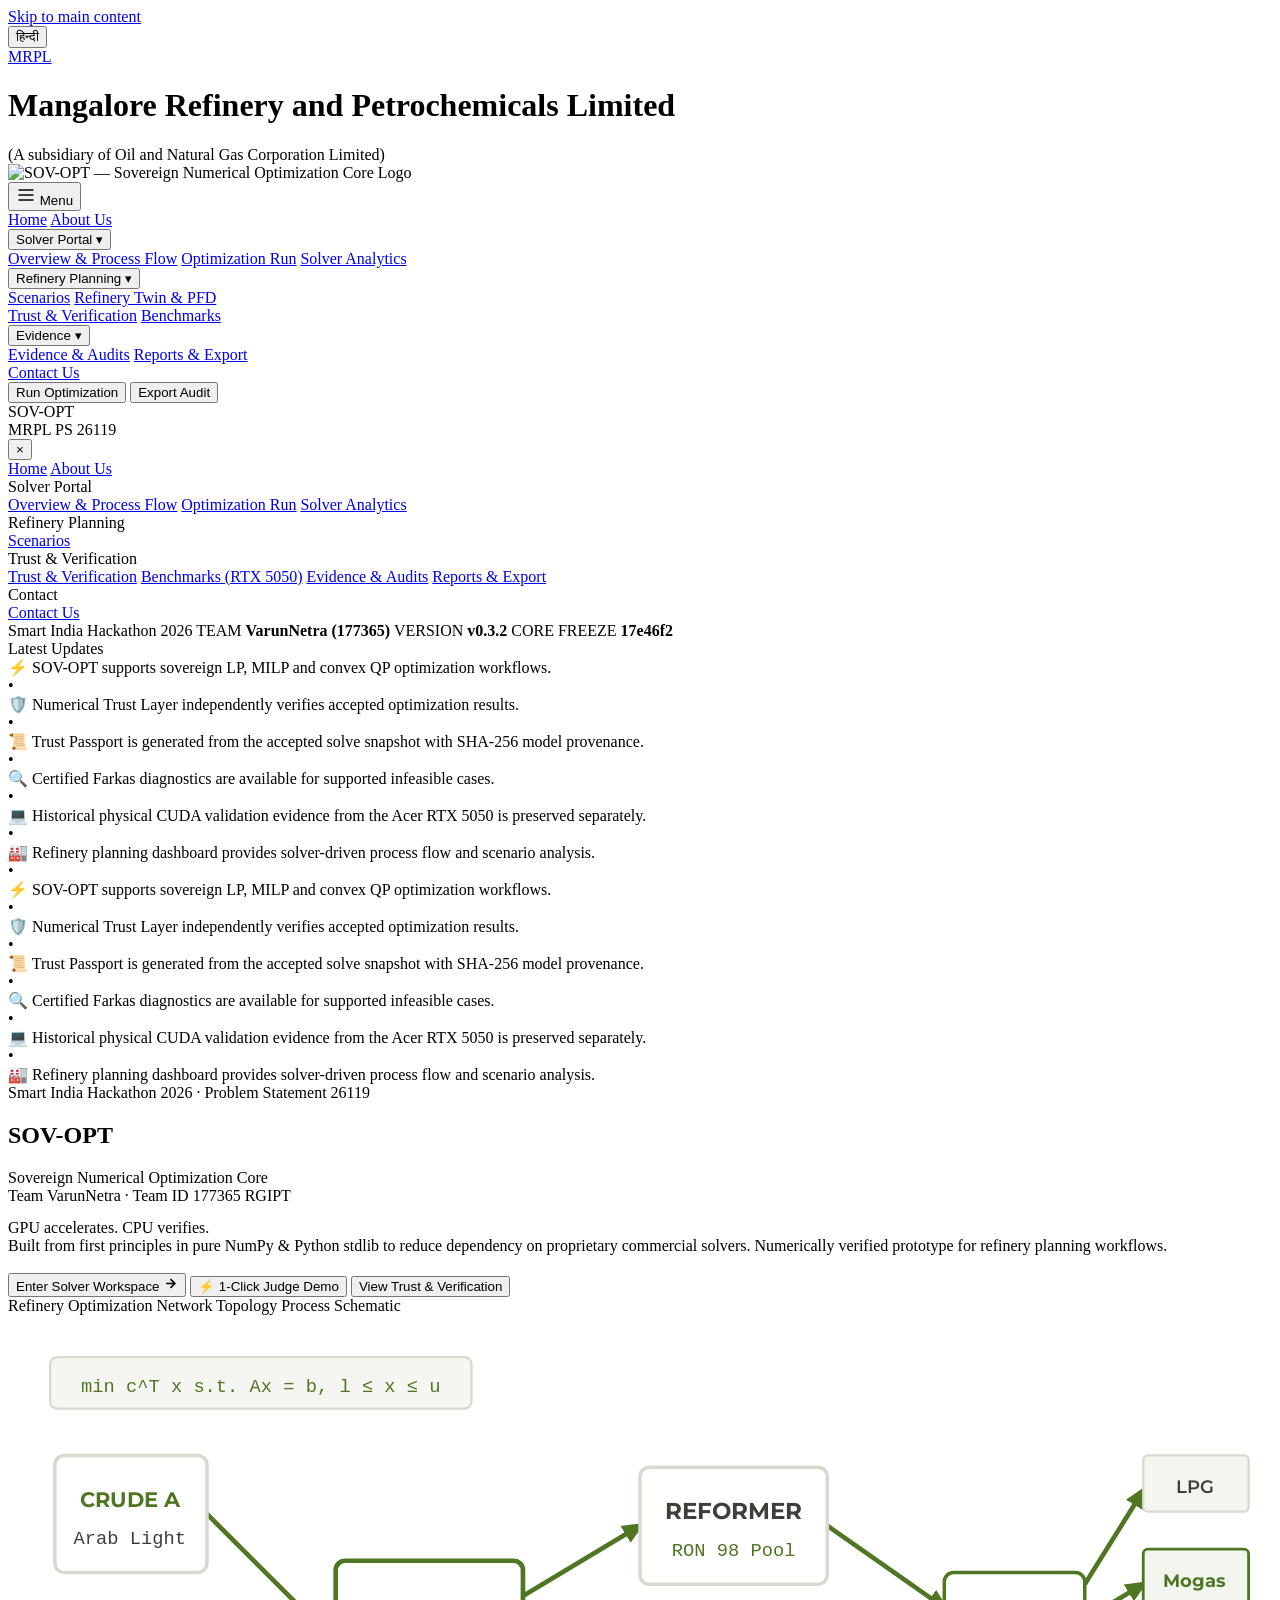
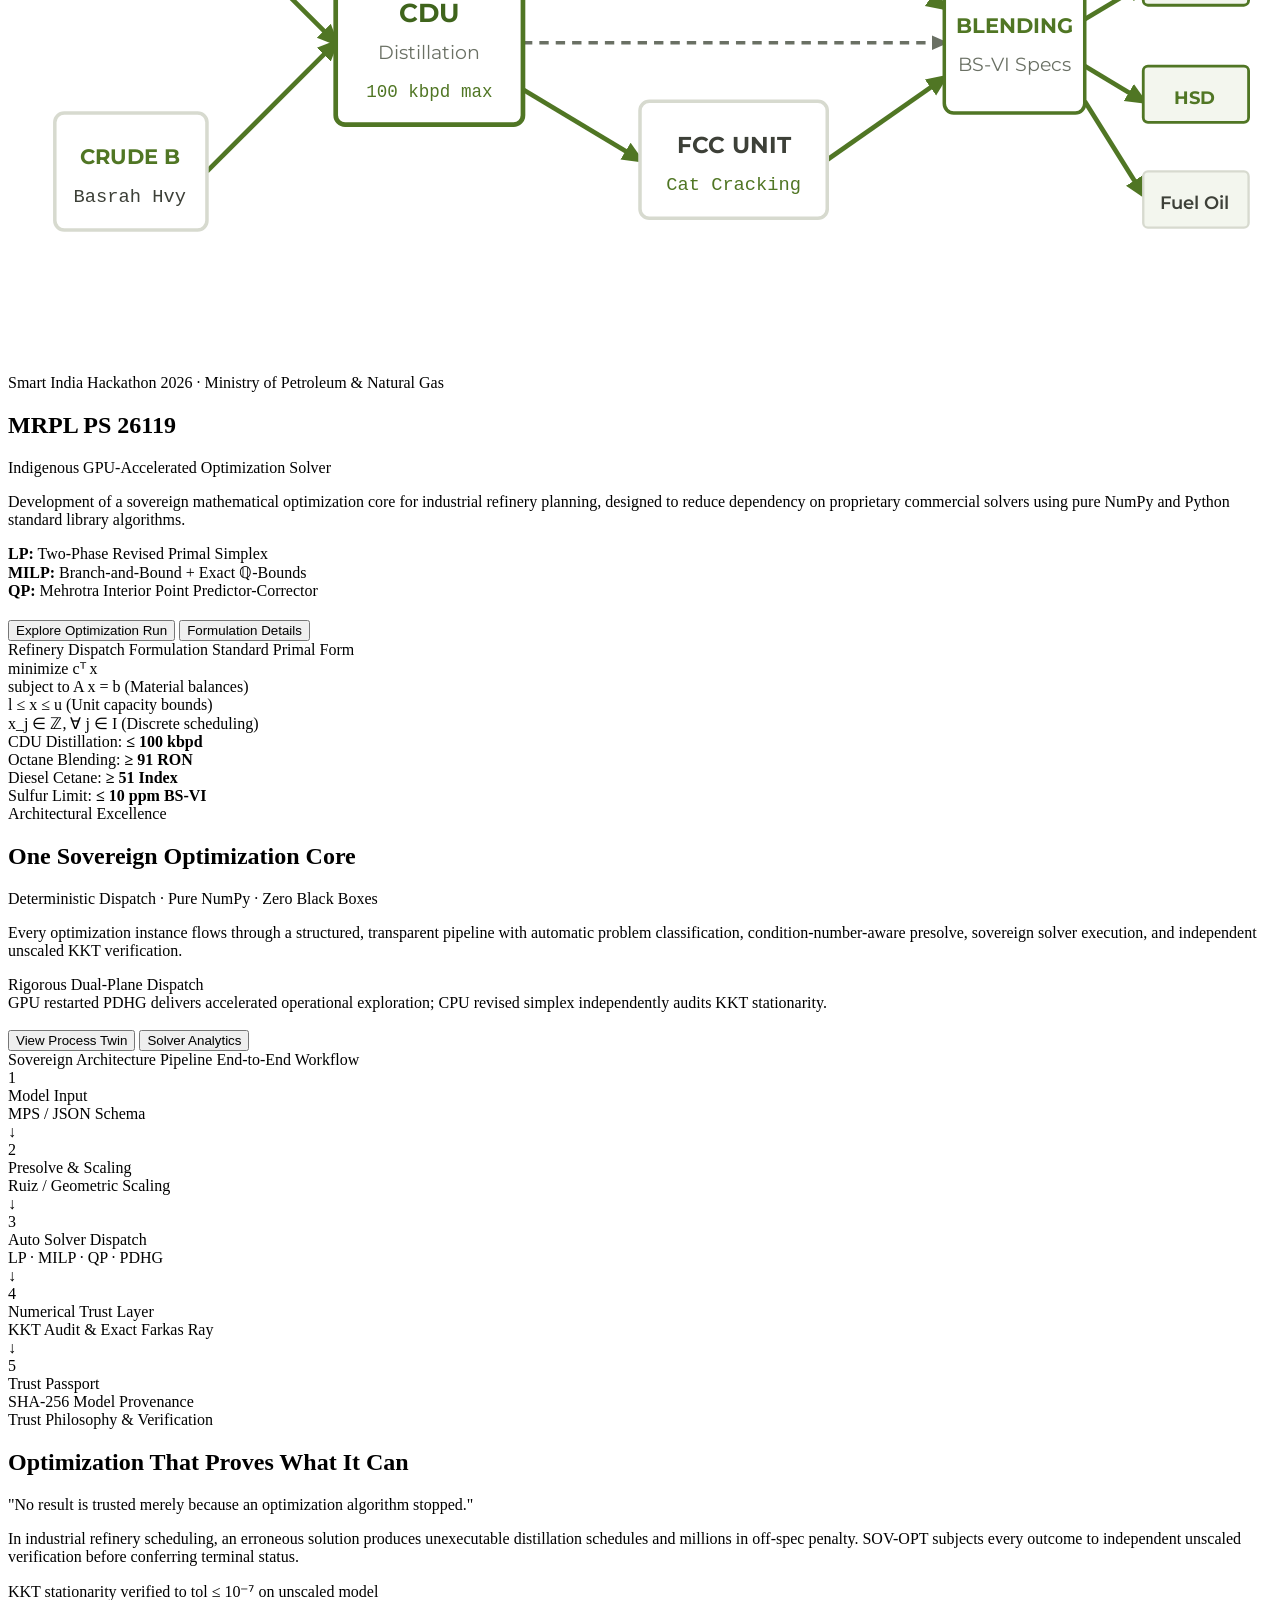
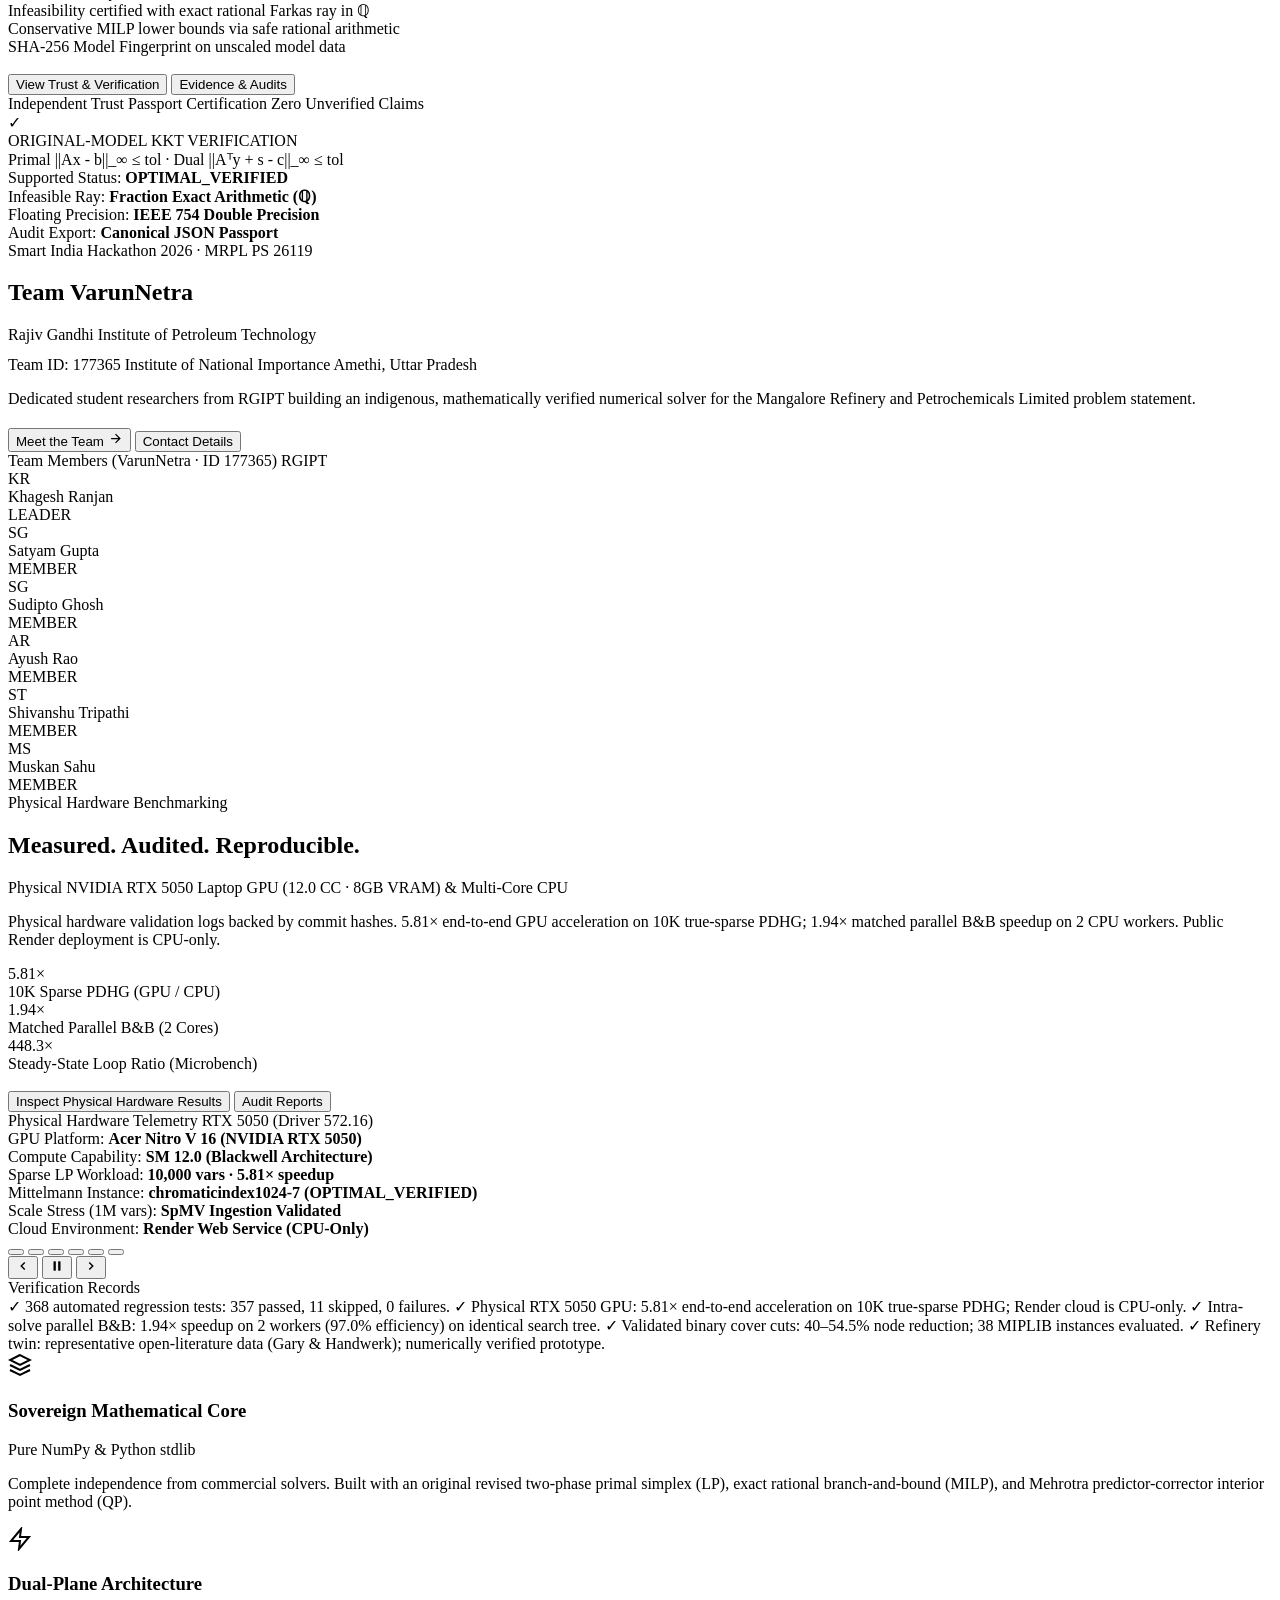
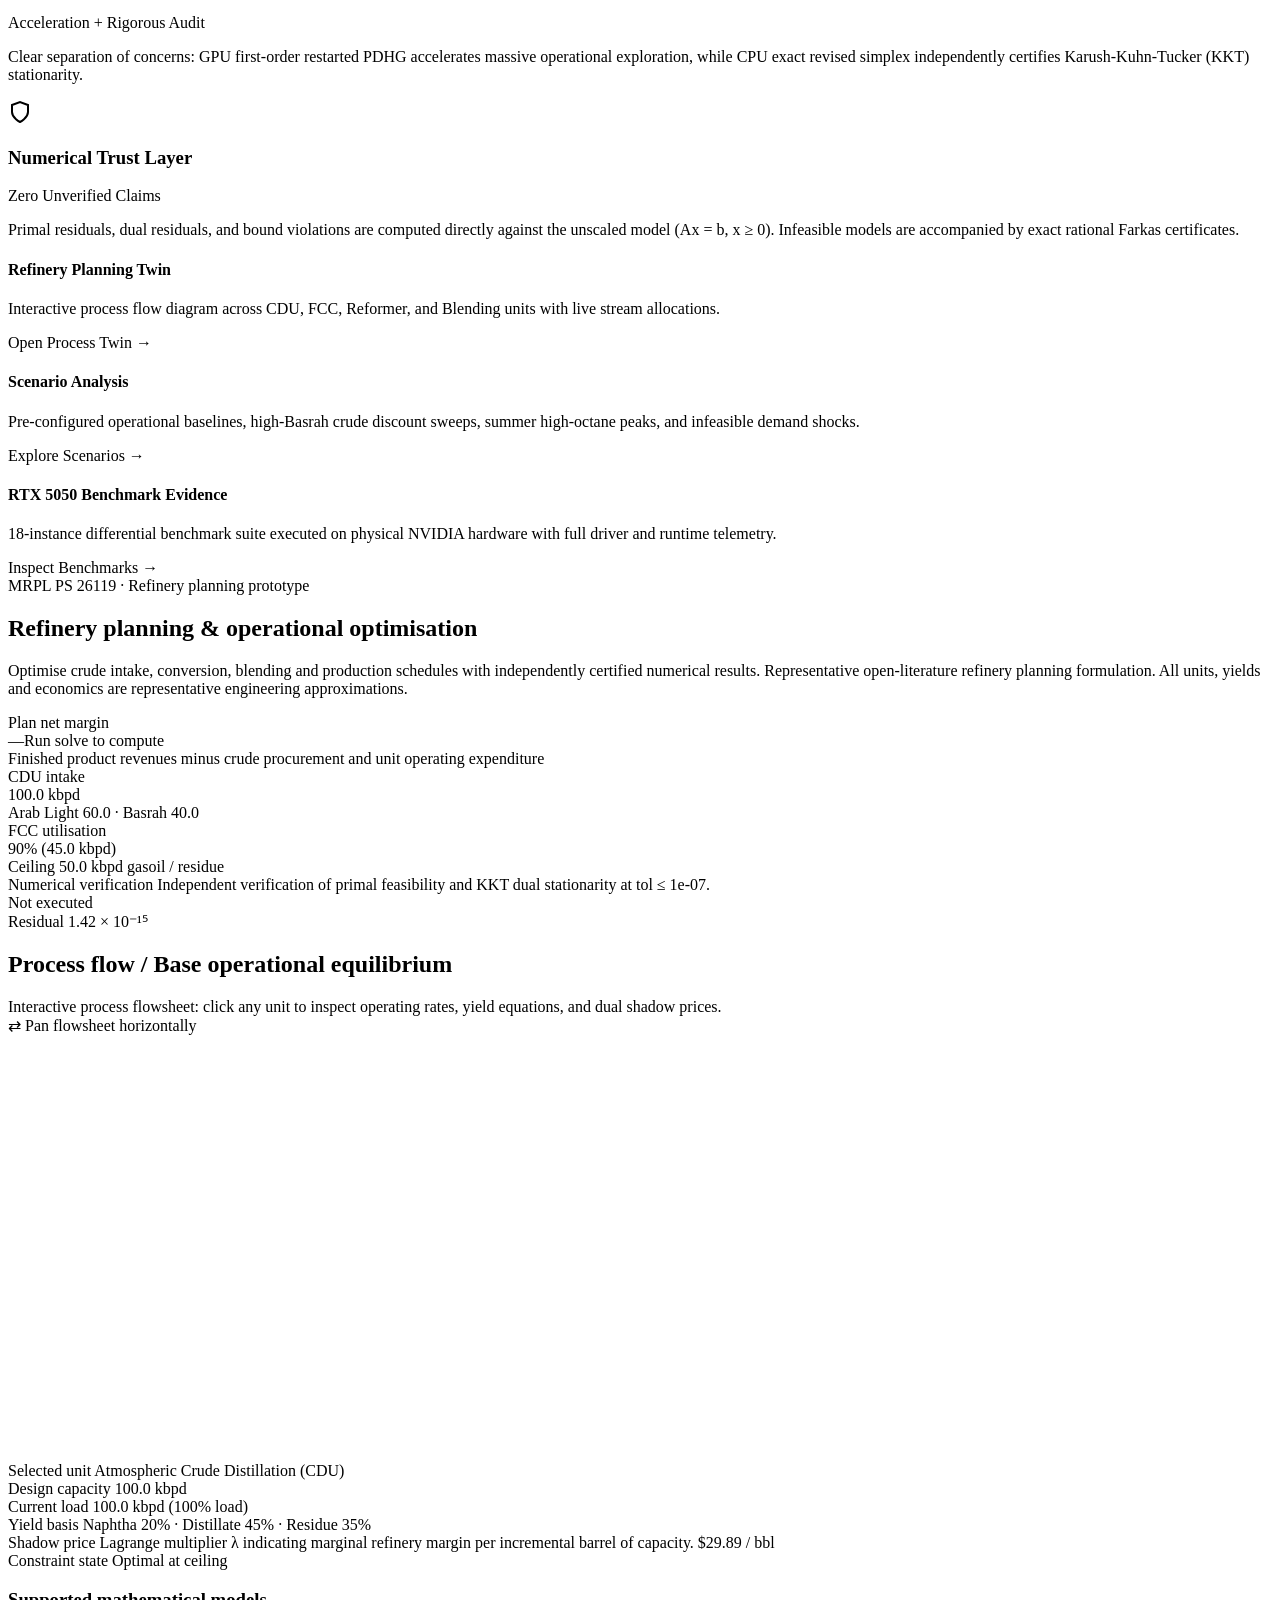
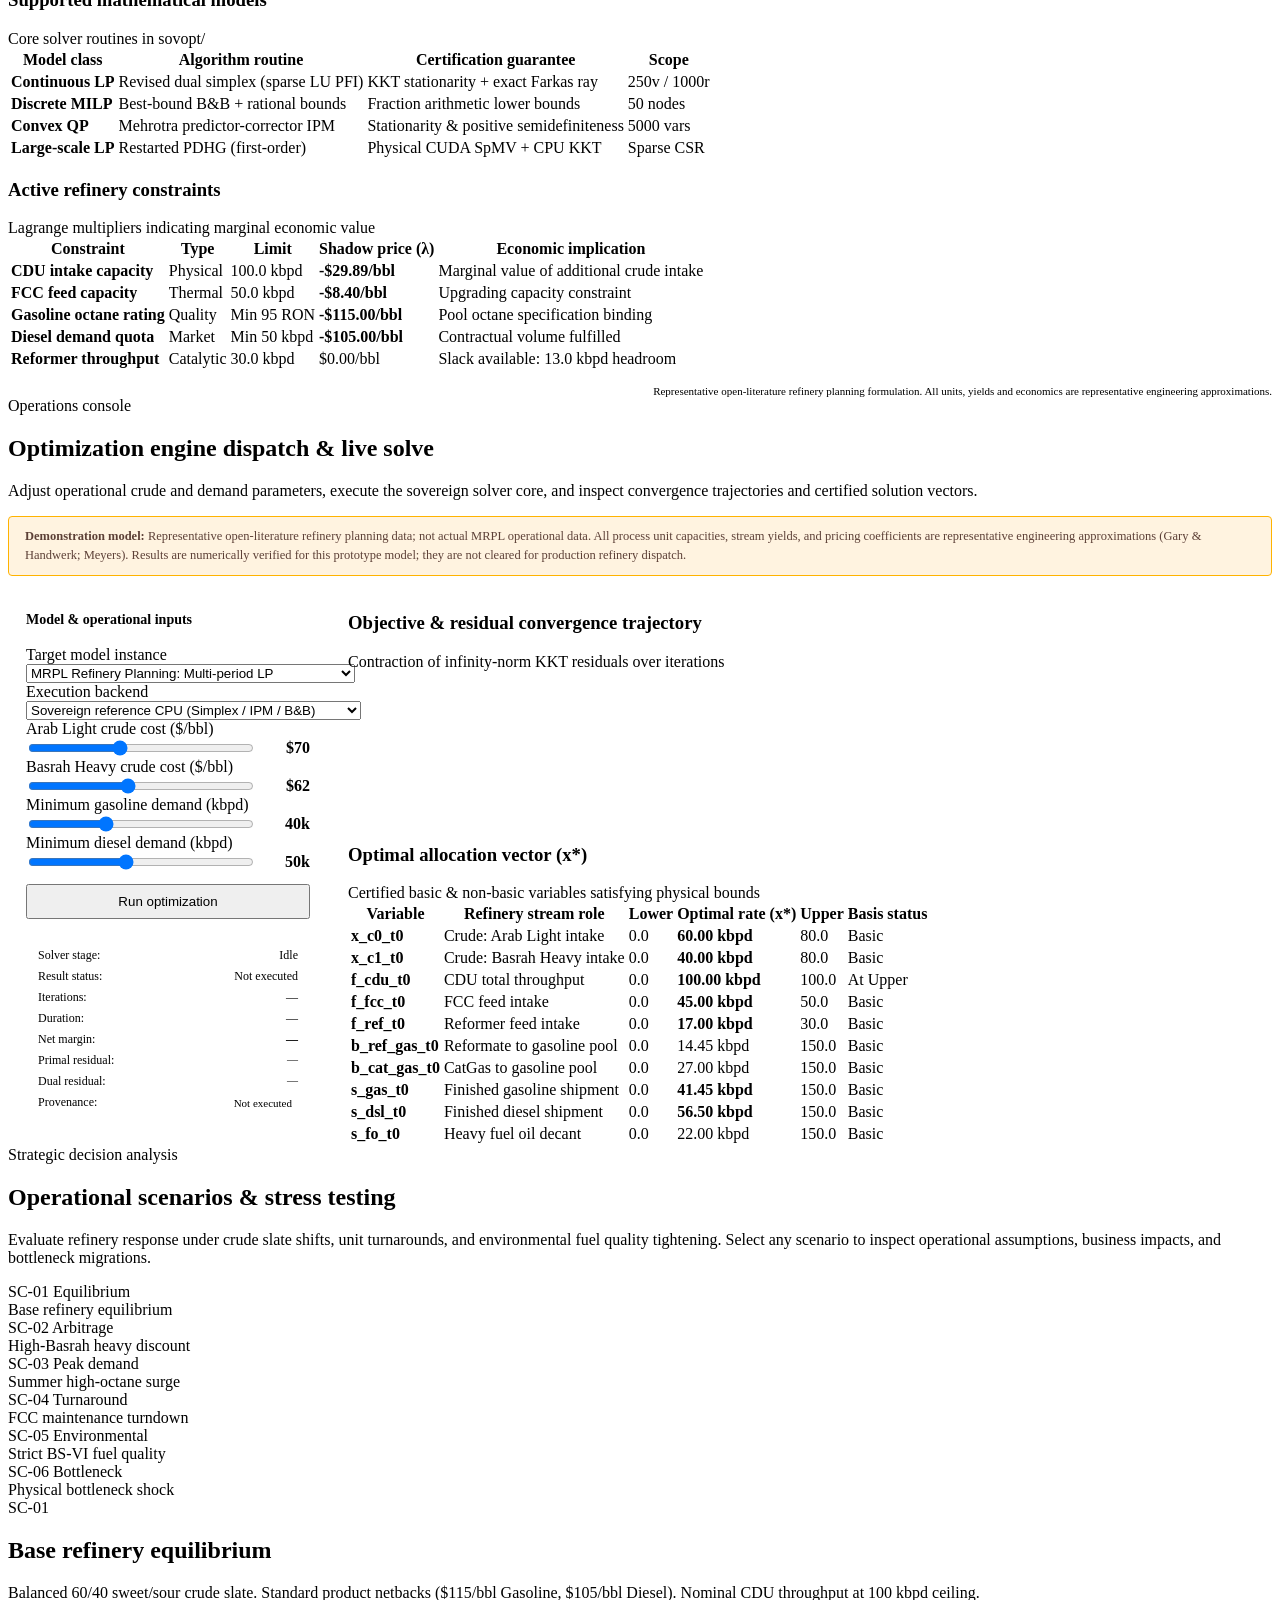
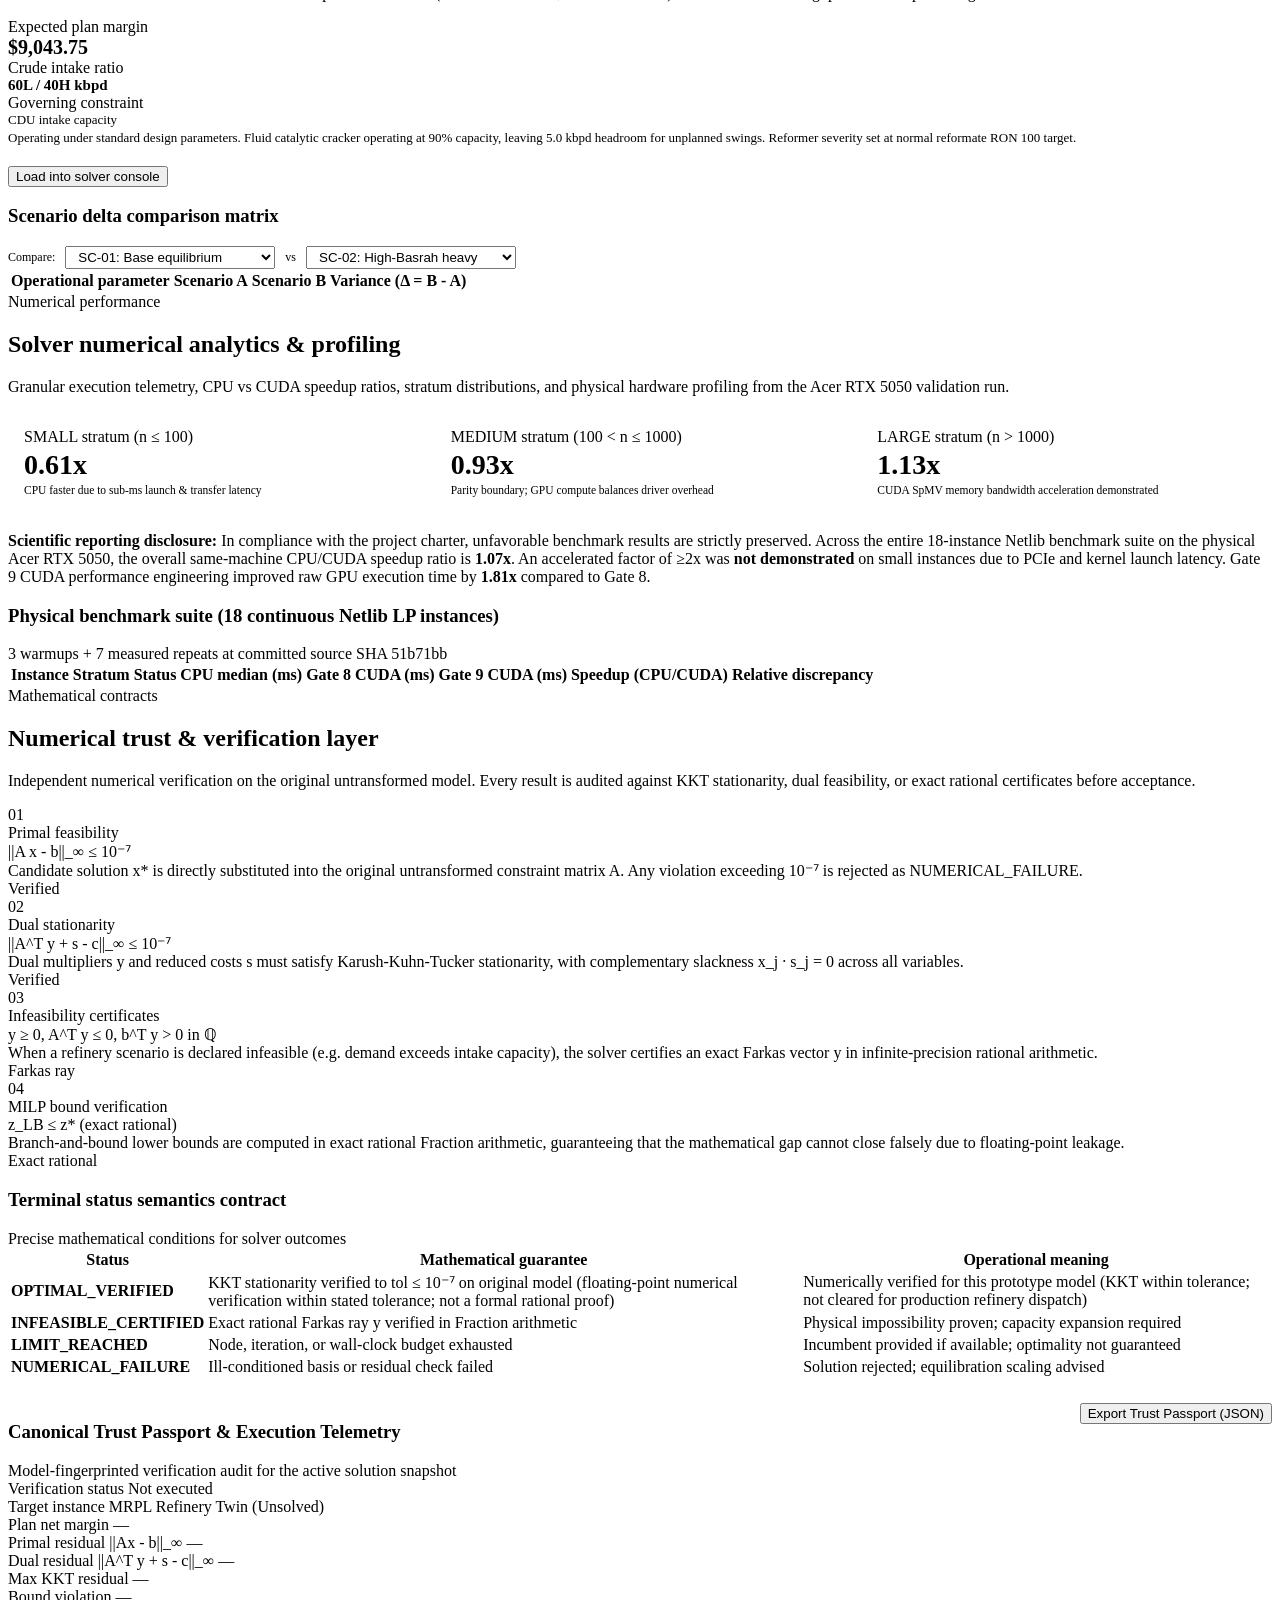
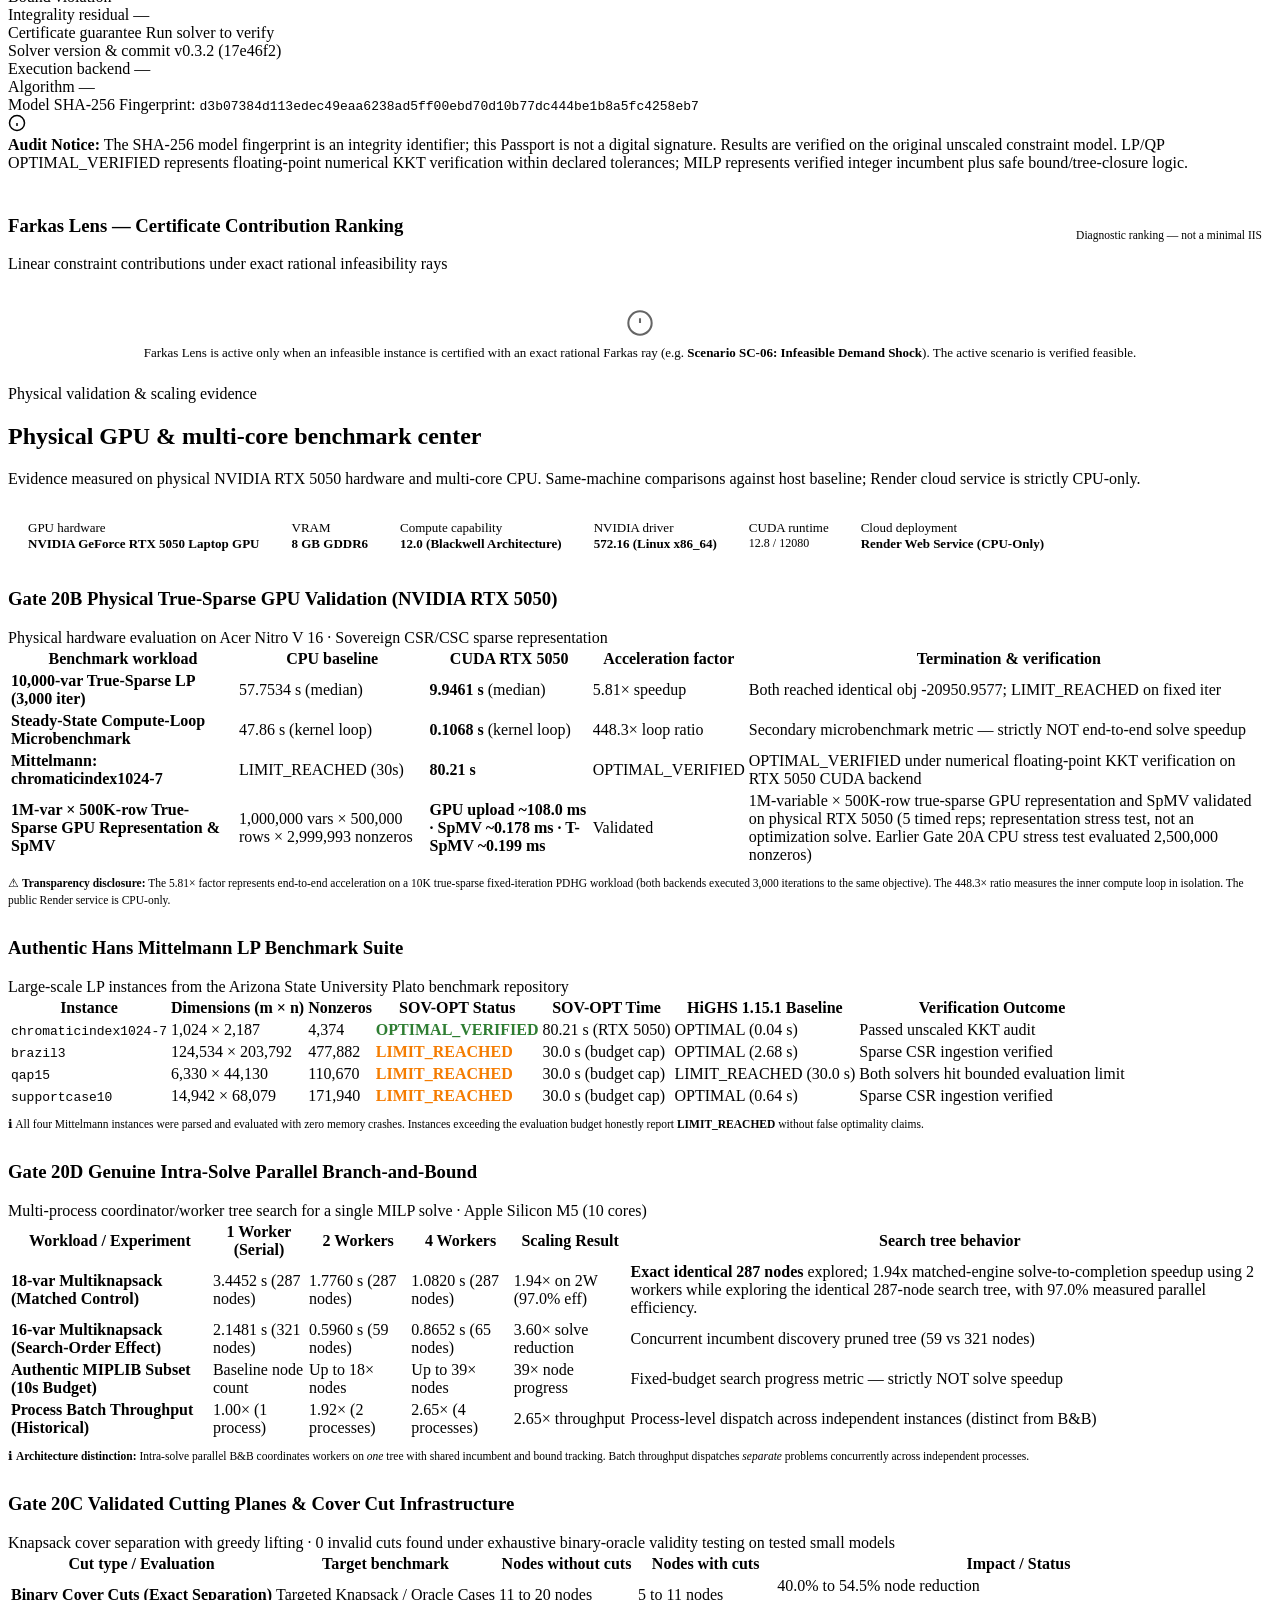
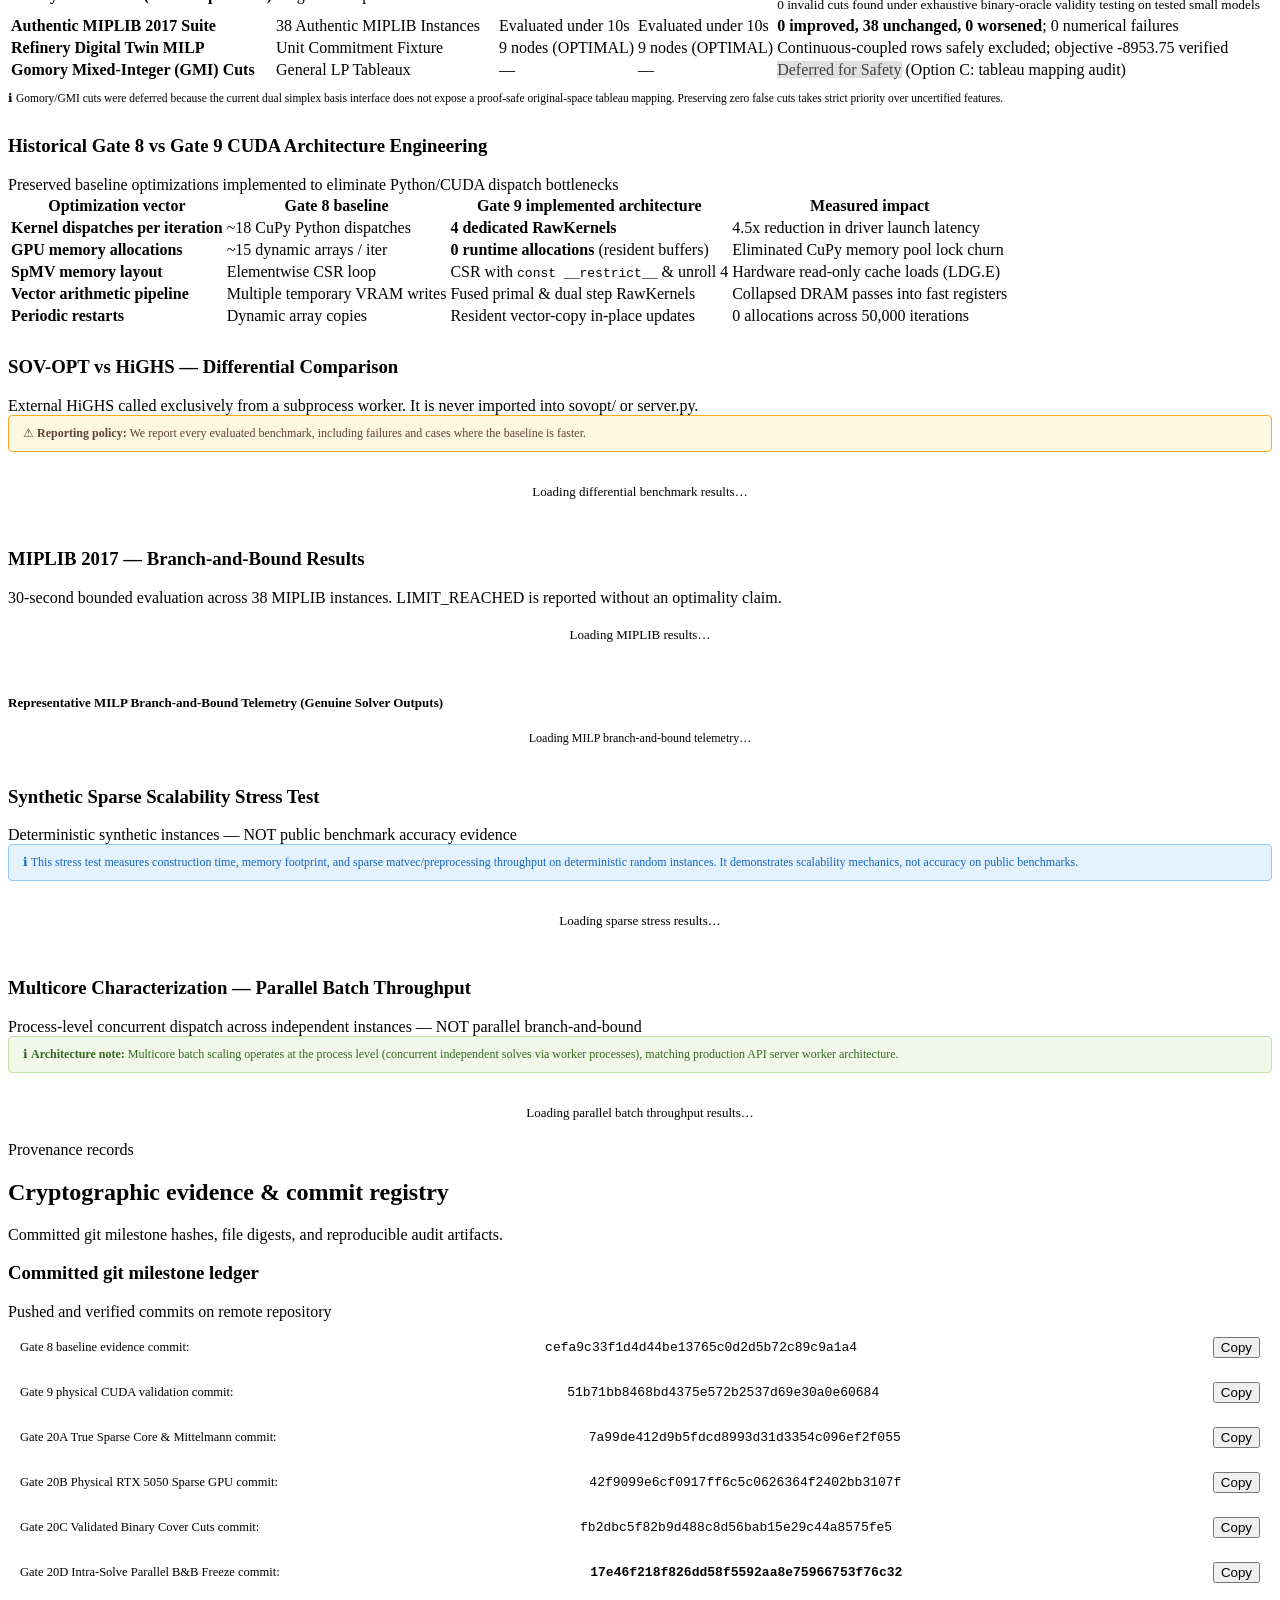
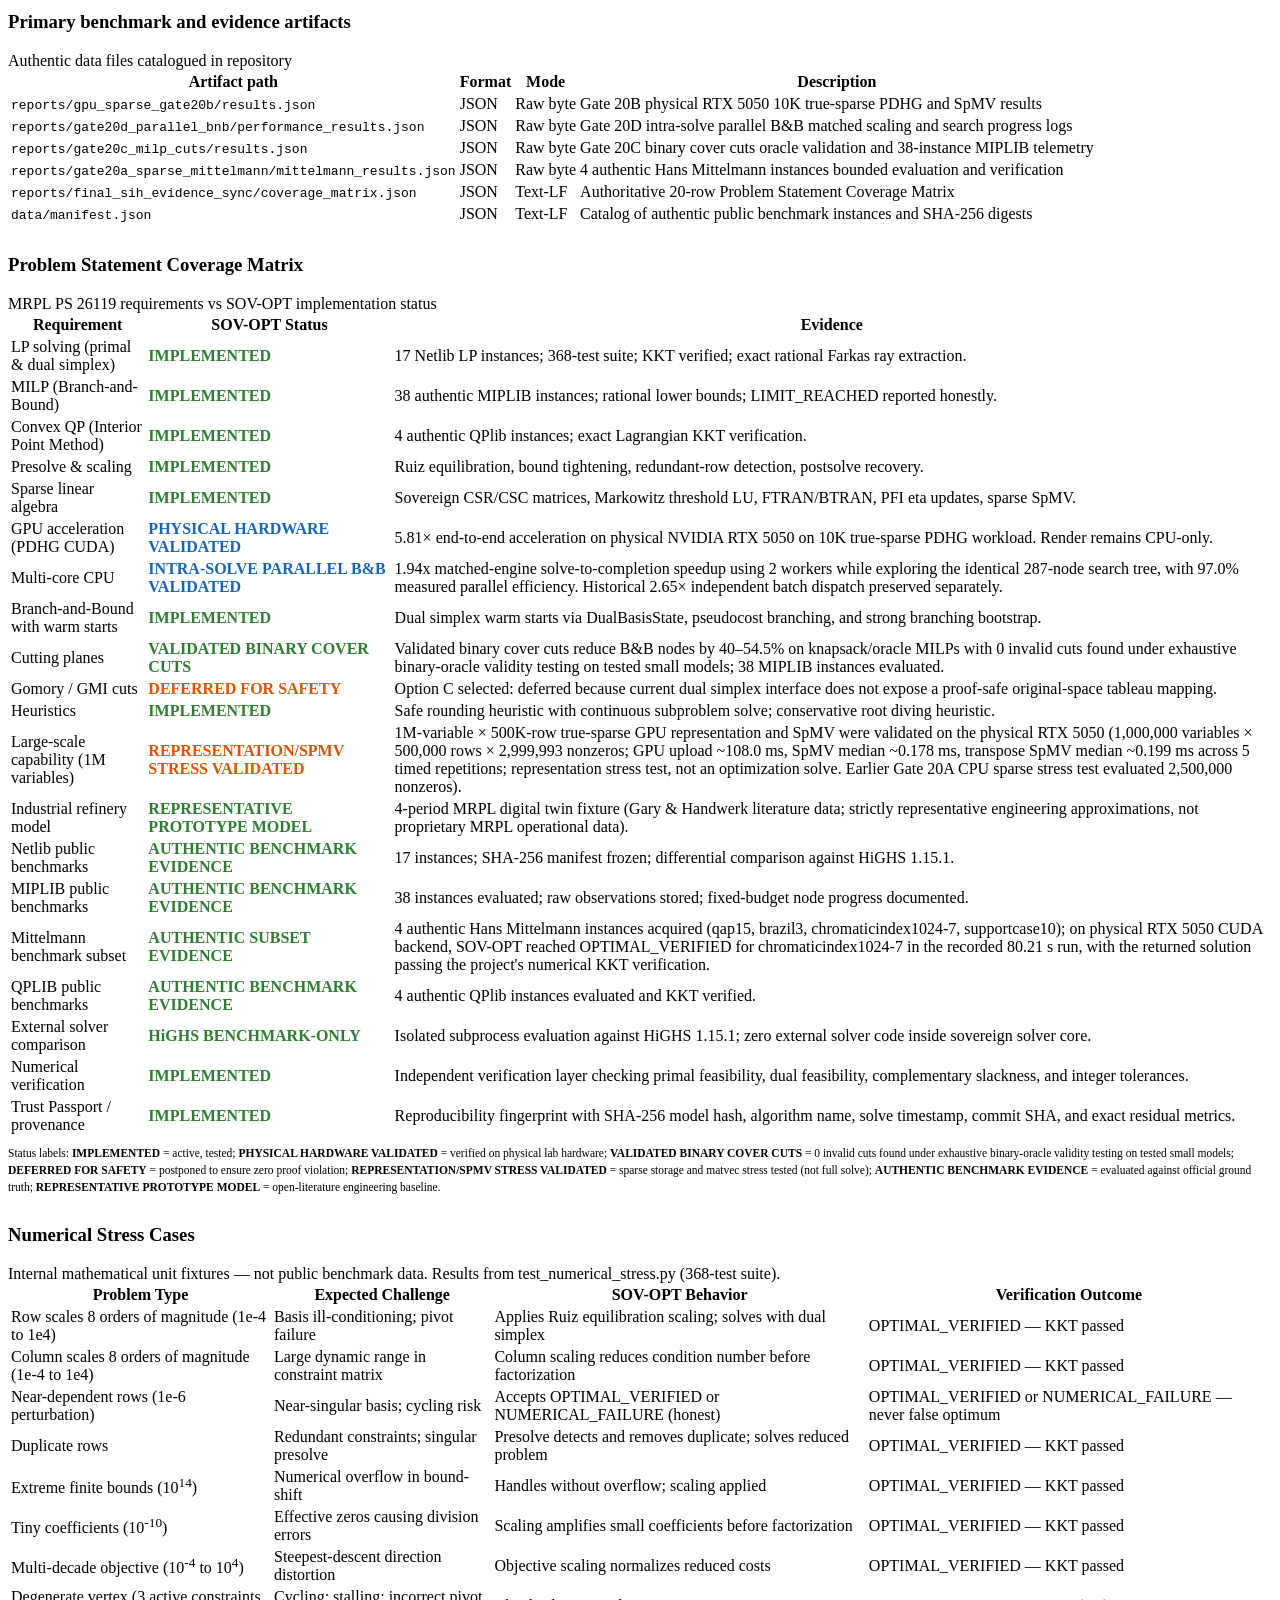
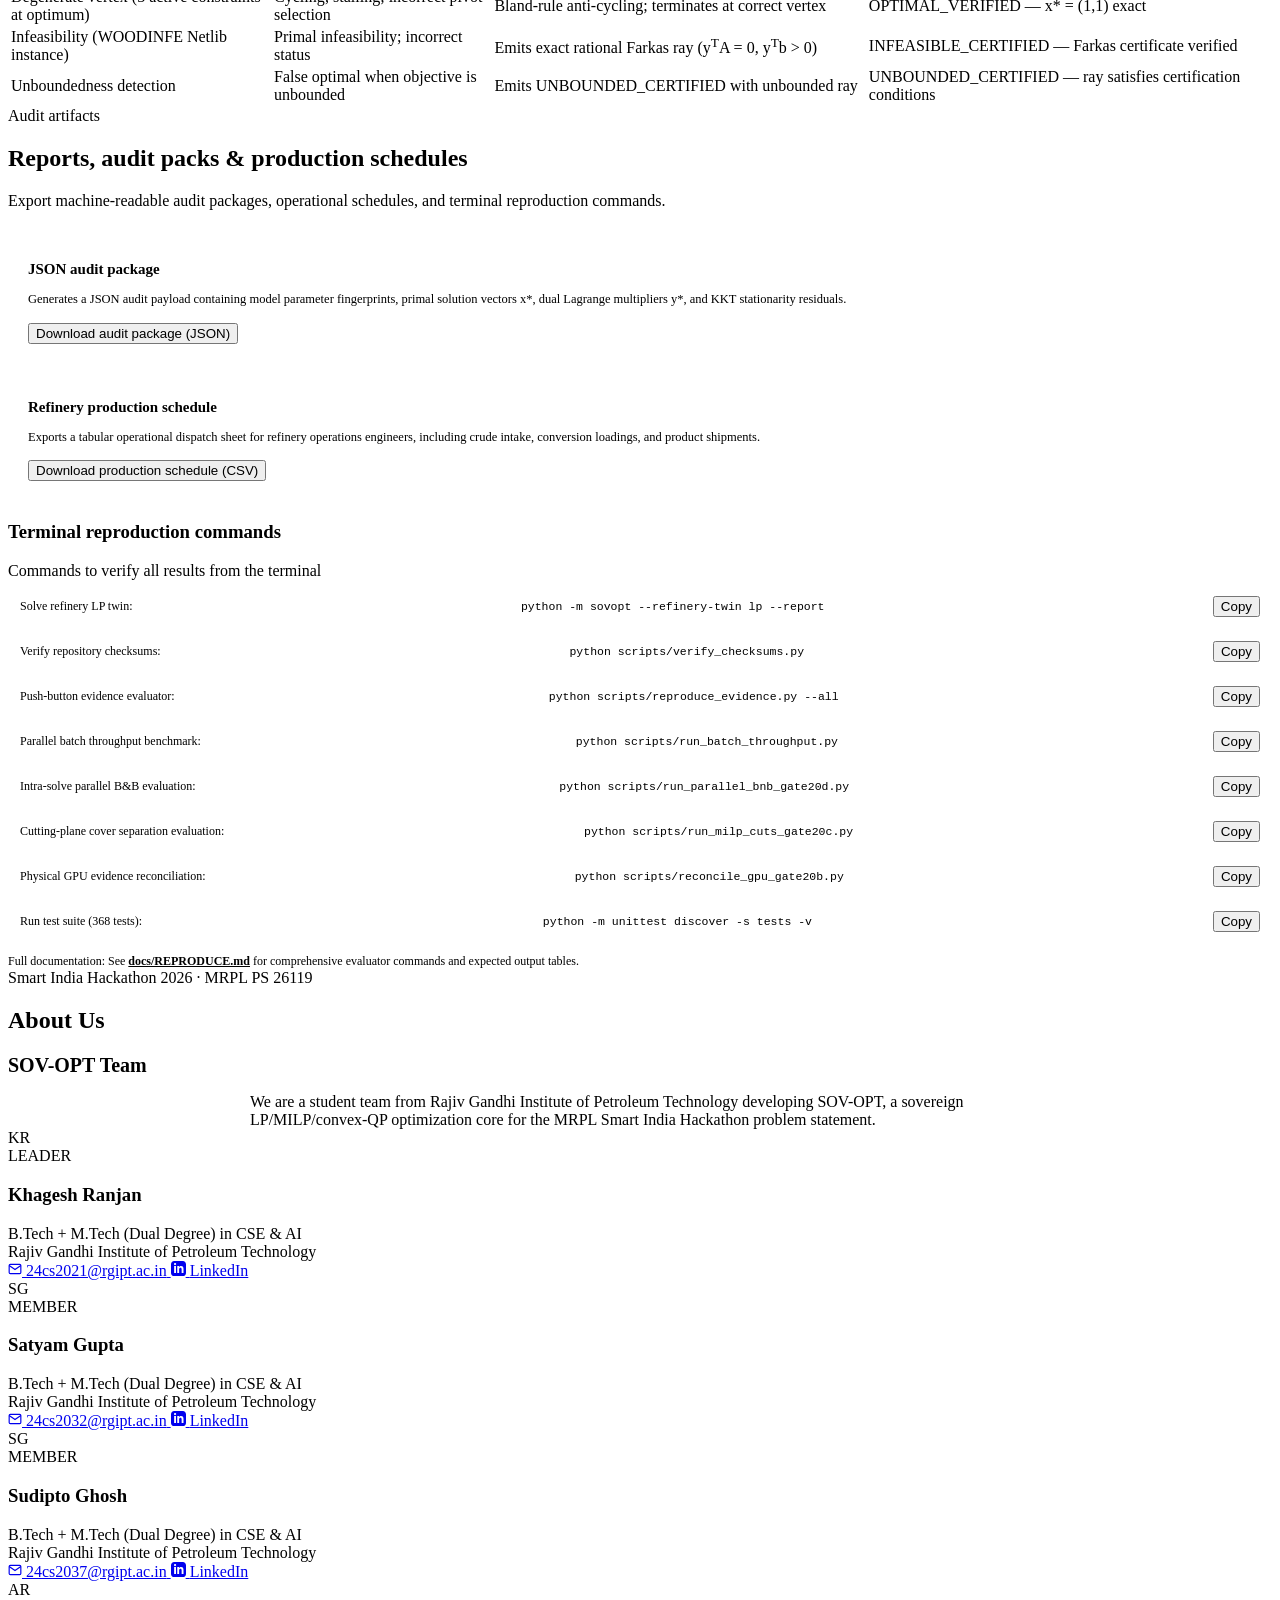
==== commit 01bc13e3: "ui: add SOV-OPT logo to masthead" ====
--- a/web/index.html
+++ b/web/index.html
@@ -7,7 +7,7 @@
   <link rel="preconnect" href="https://fonts.googleapis.com">
   <link rel="preconnect" href="https://fonts.gstatic.com" crossorigin>
   <link href="https://fonts.googleapis.com/css2?family=Montserrat:ital,wght@0,300;0,400;0,500;0,600;0,700;0,800;1,400&family=JetBrains+Mono:wght@400;500;600&display=swap" rel="stylesheet">
-  <link rel="stylesheet" href="/style.css?v=8">
+  <link rel="stylesheet" href="/style.css?v=9">
 </head>
 <body>
 
@@ -39,6 +39,15 @@
       <div class="mrpl-title-block">
         <h1 class="mrpl-masthead-title">Mangalore Refinery and Petrochemicals Limited</h1>
         <div class="mrpl-masthead-subtitle">(A subsidiary of Oil and Natural Gas Corporation Limited)</div>
+      </div>
+      <div class="sov-logo-block">
+        <img
+          src="/assets/sov_opt_logo.png?v=1"
+          alt="SOV-OPT — Sovereign Numerical Optimization Core Logo"
+          class="sov-opt-logo"
+          width="156"
+          height="58"
+        >
       </div>
     </div>
   </header>
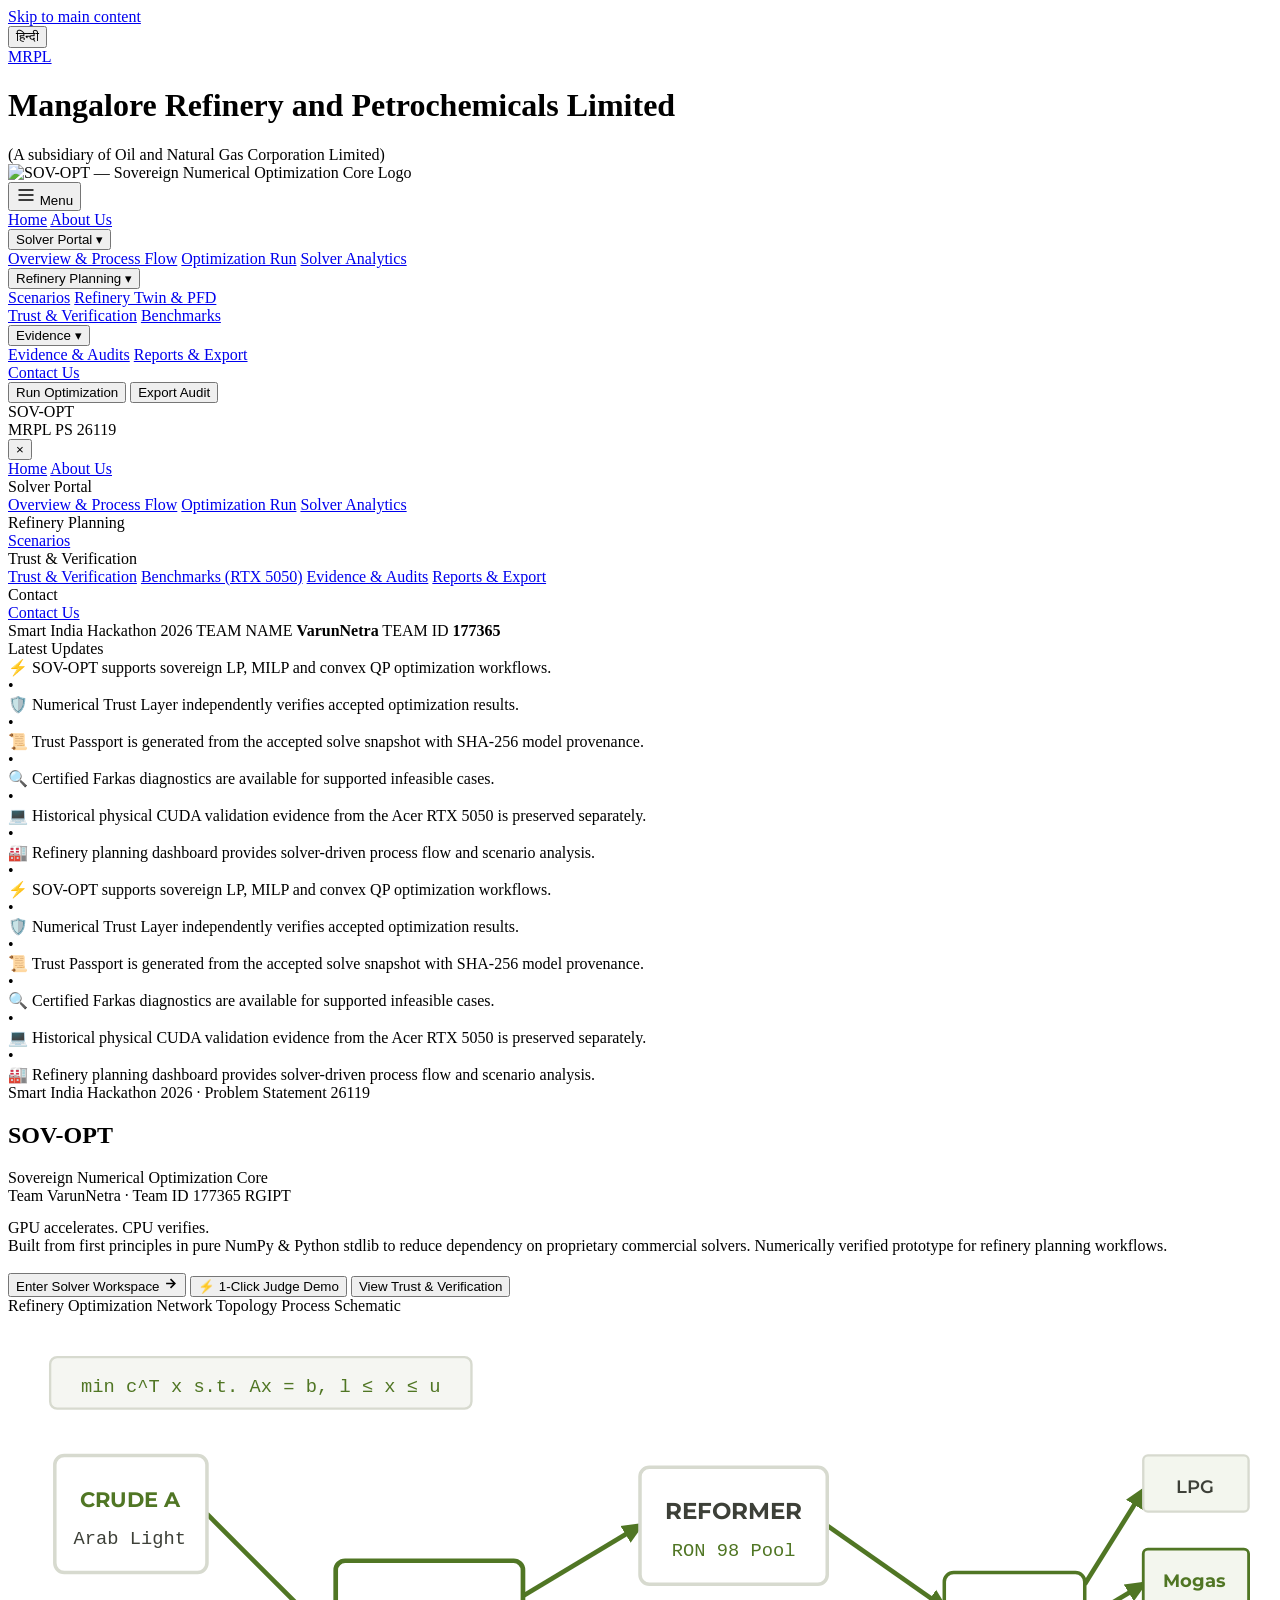
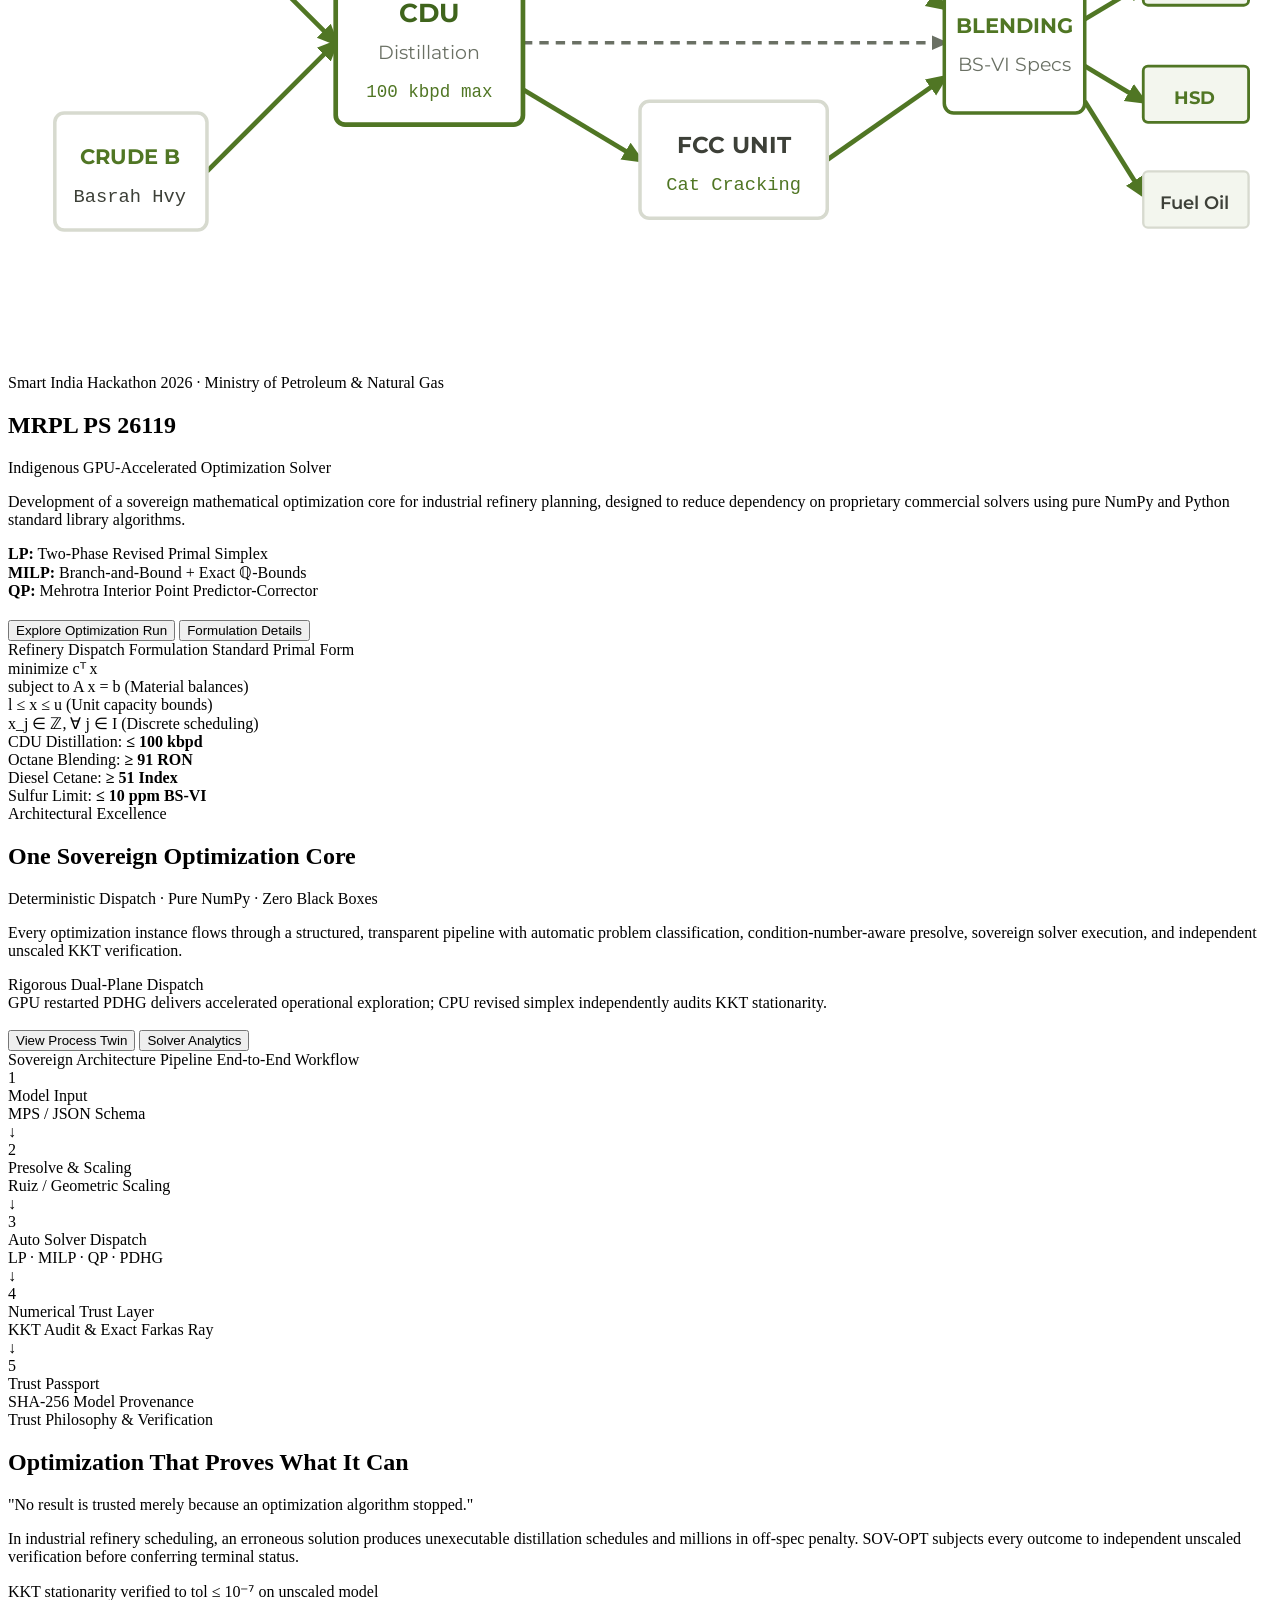
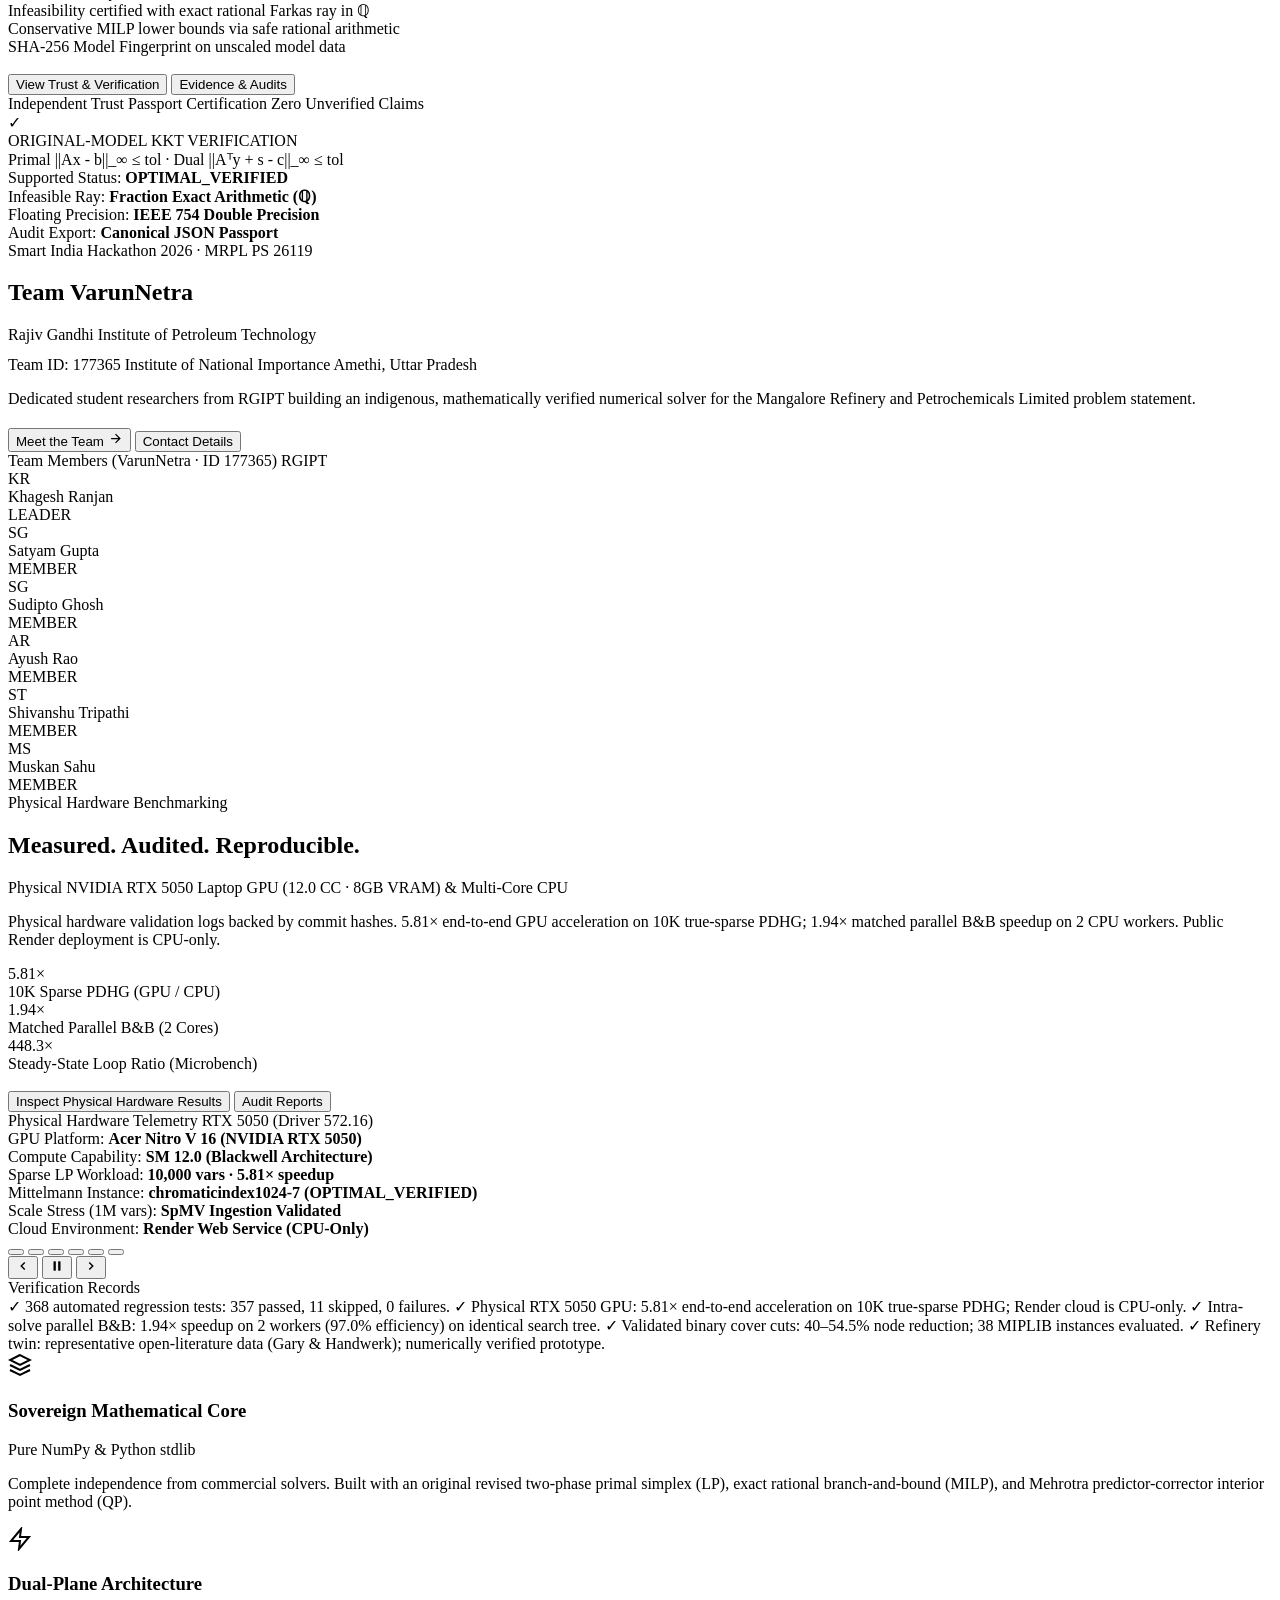
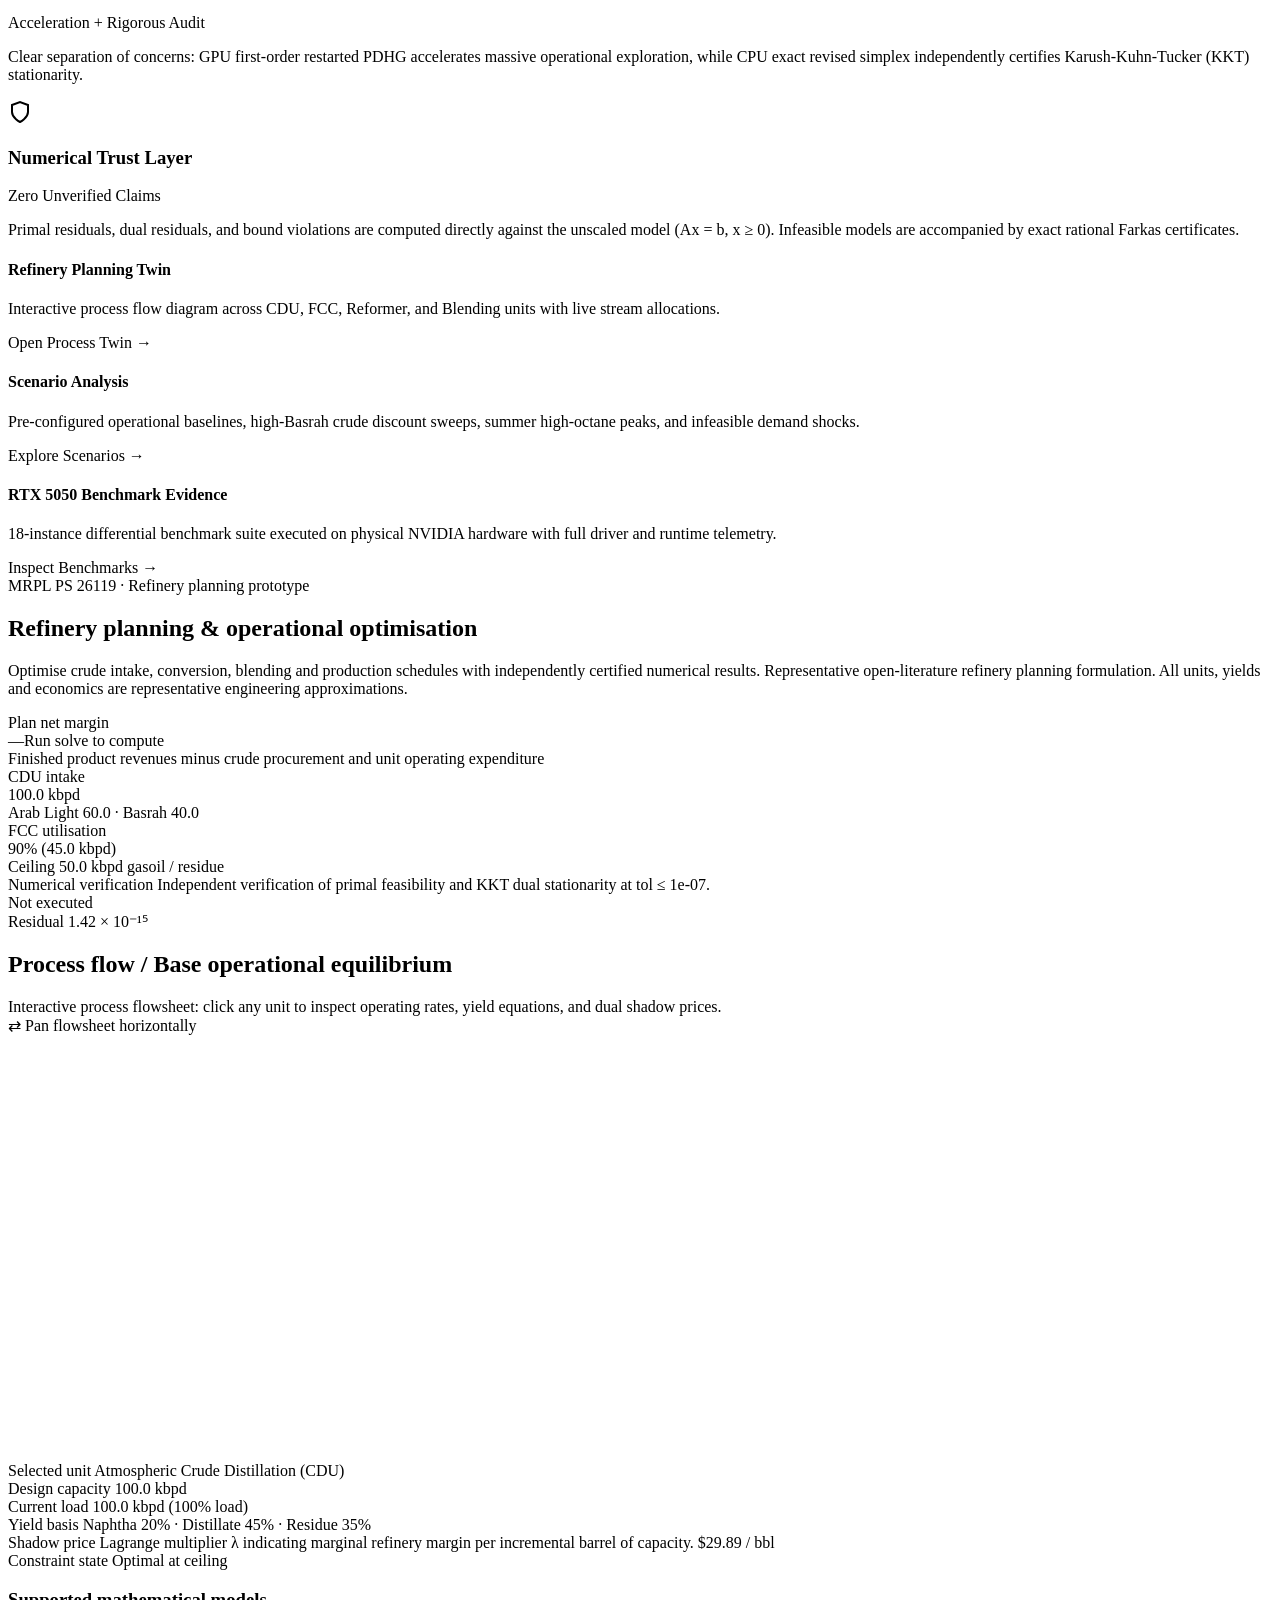
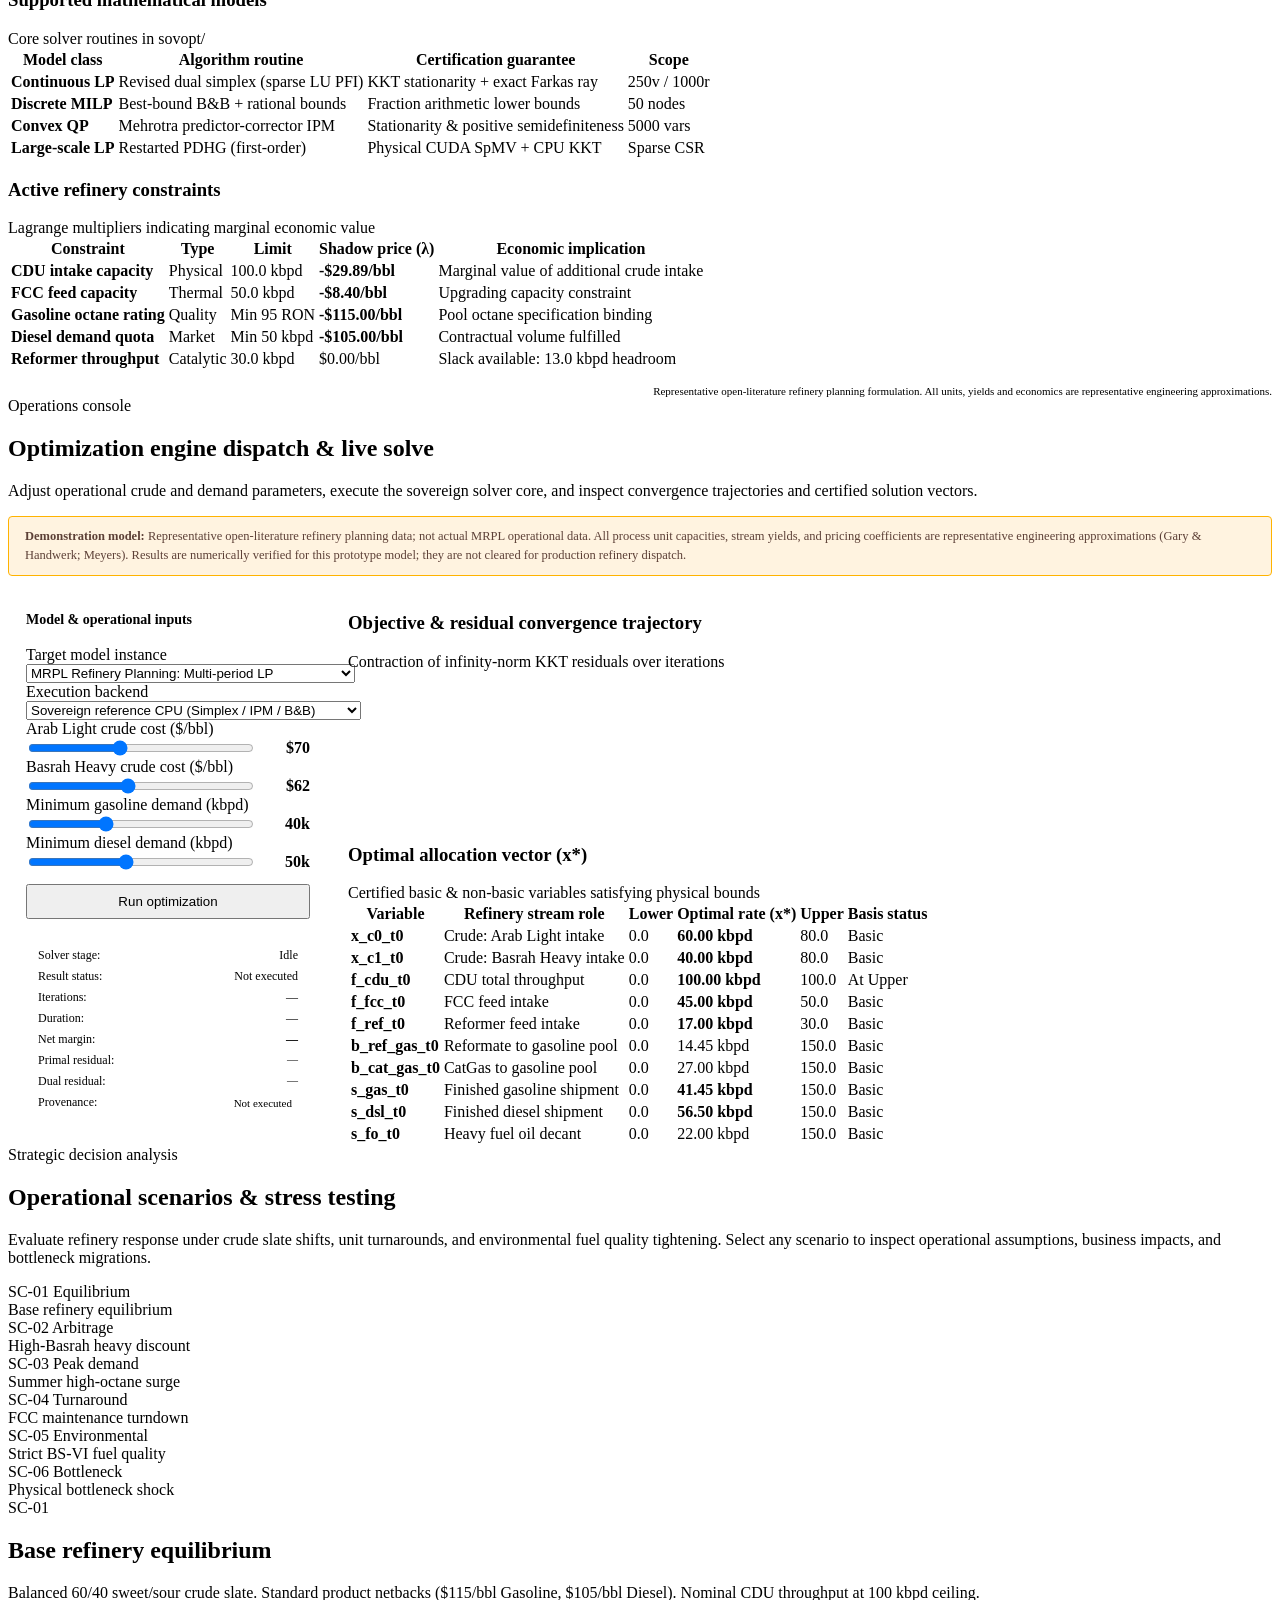
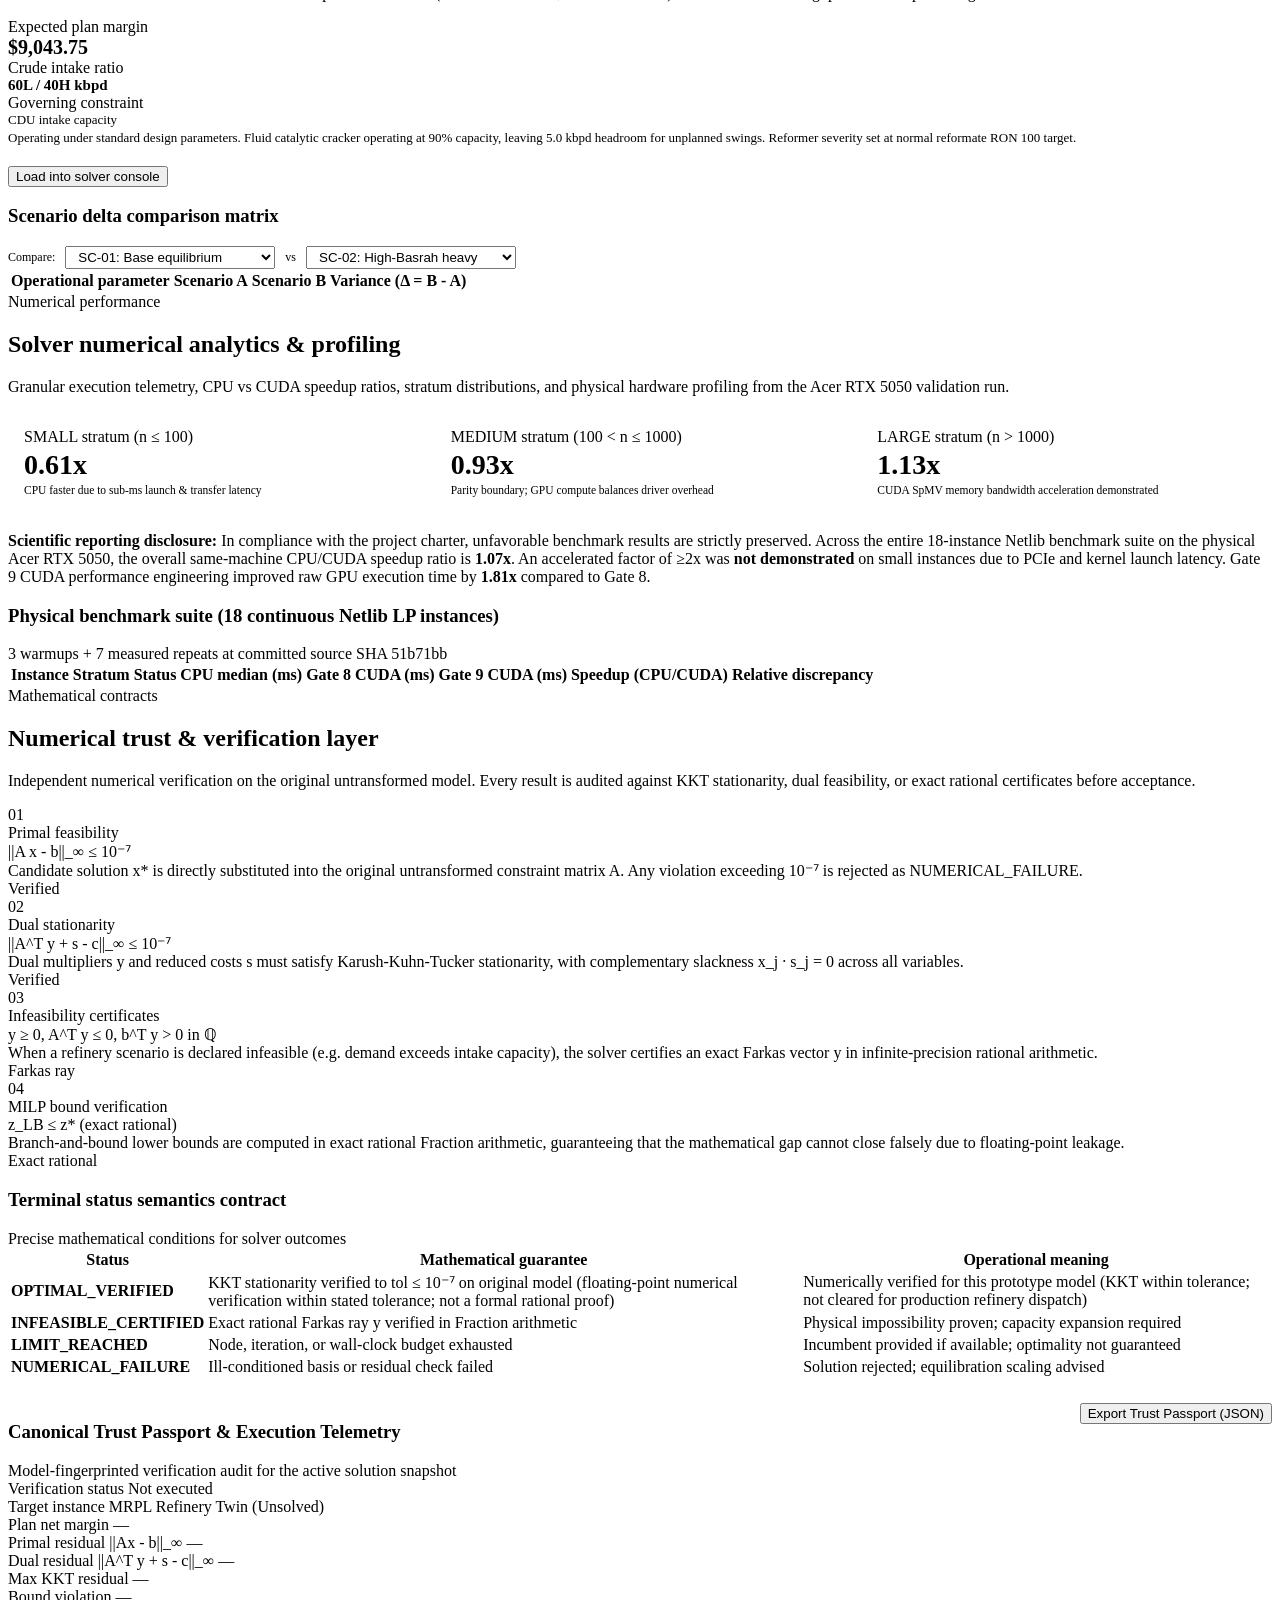
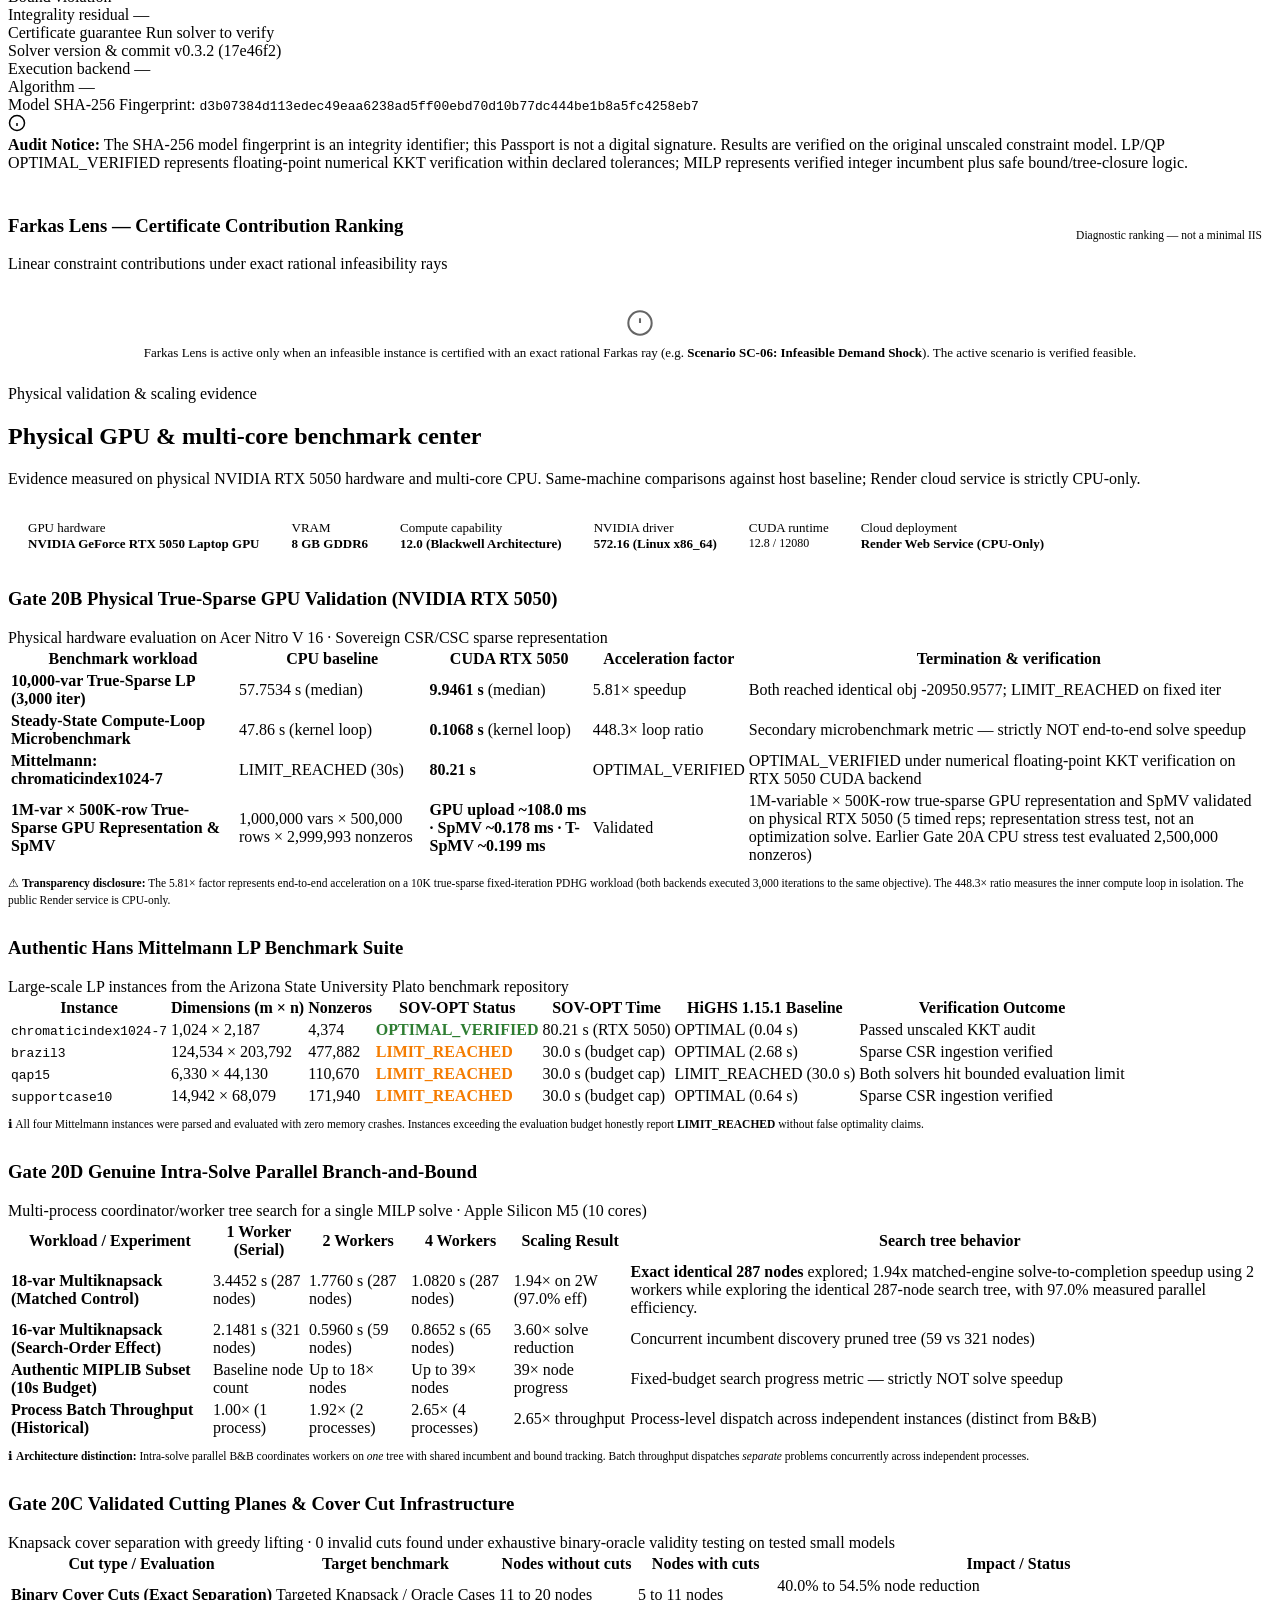
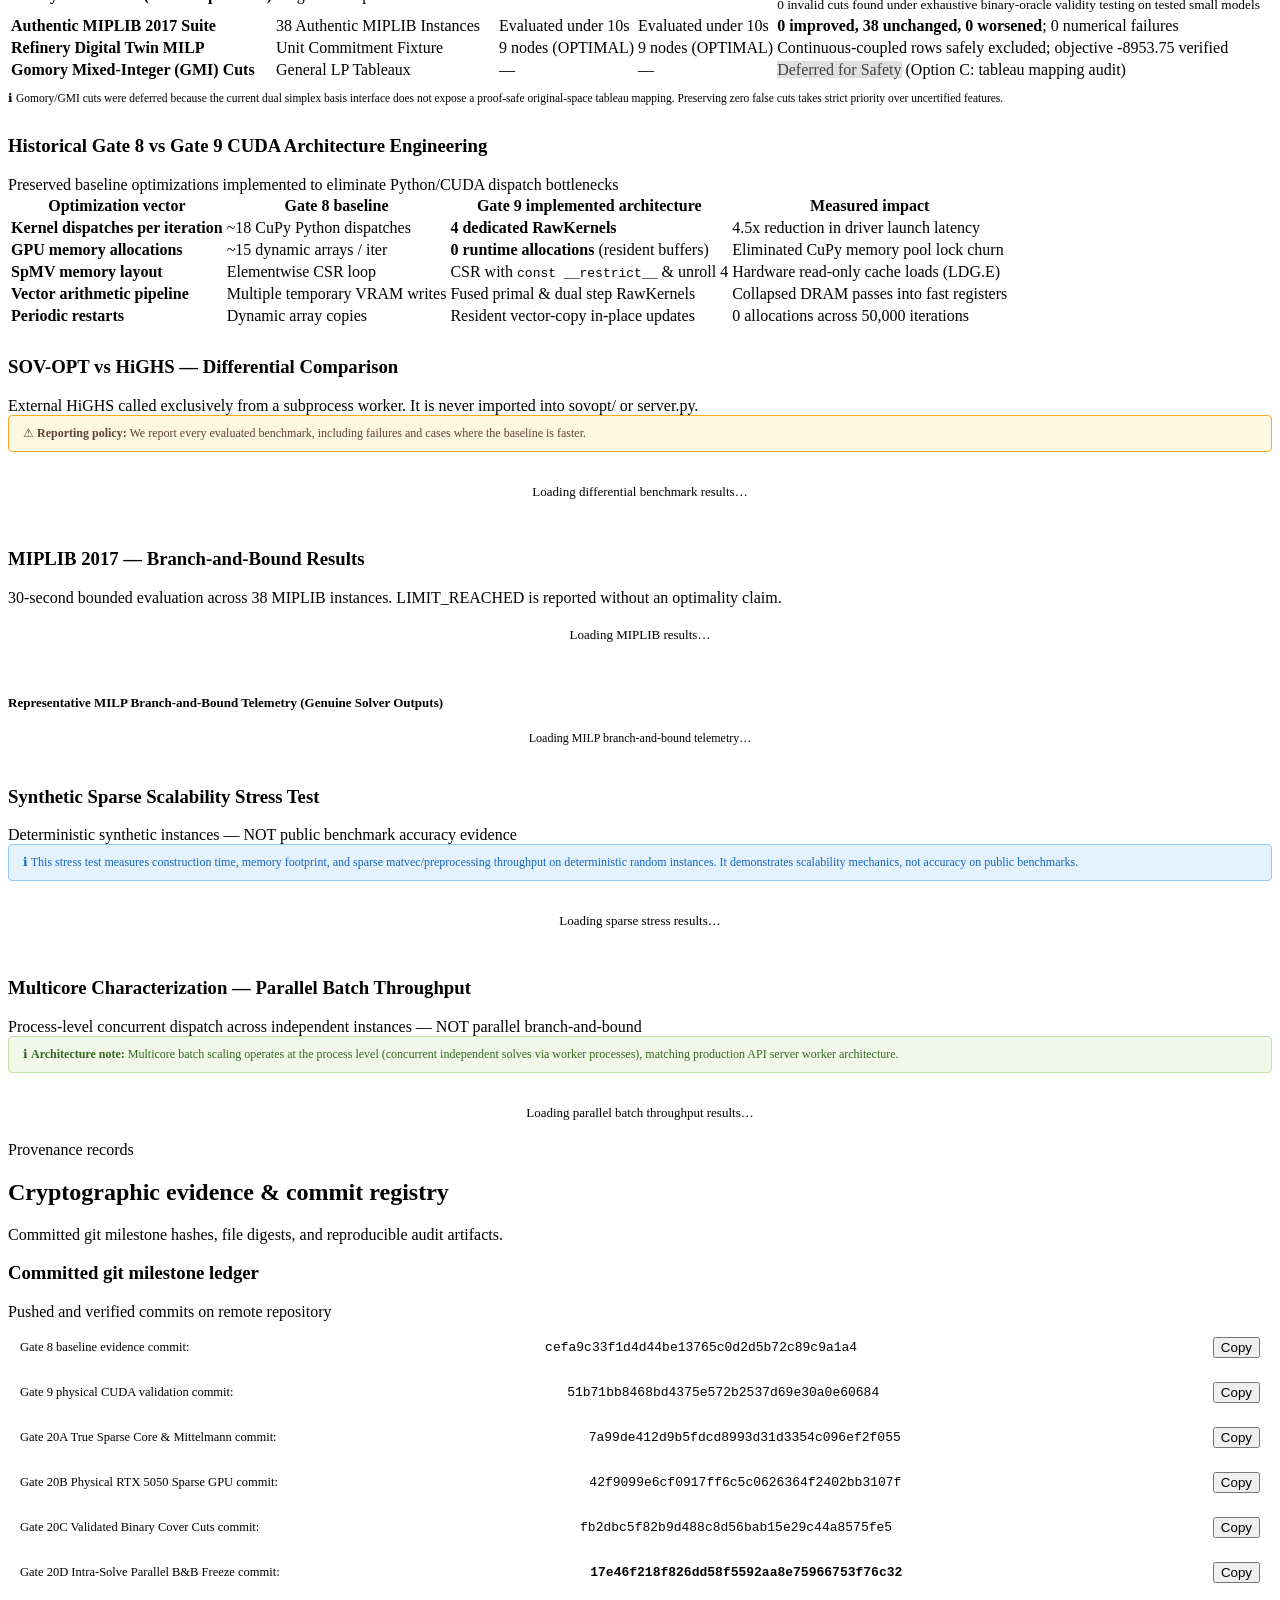
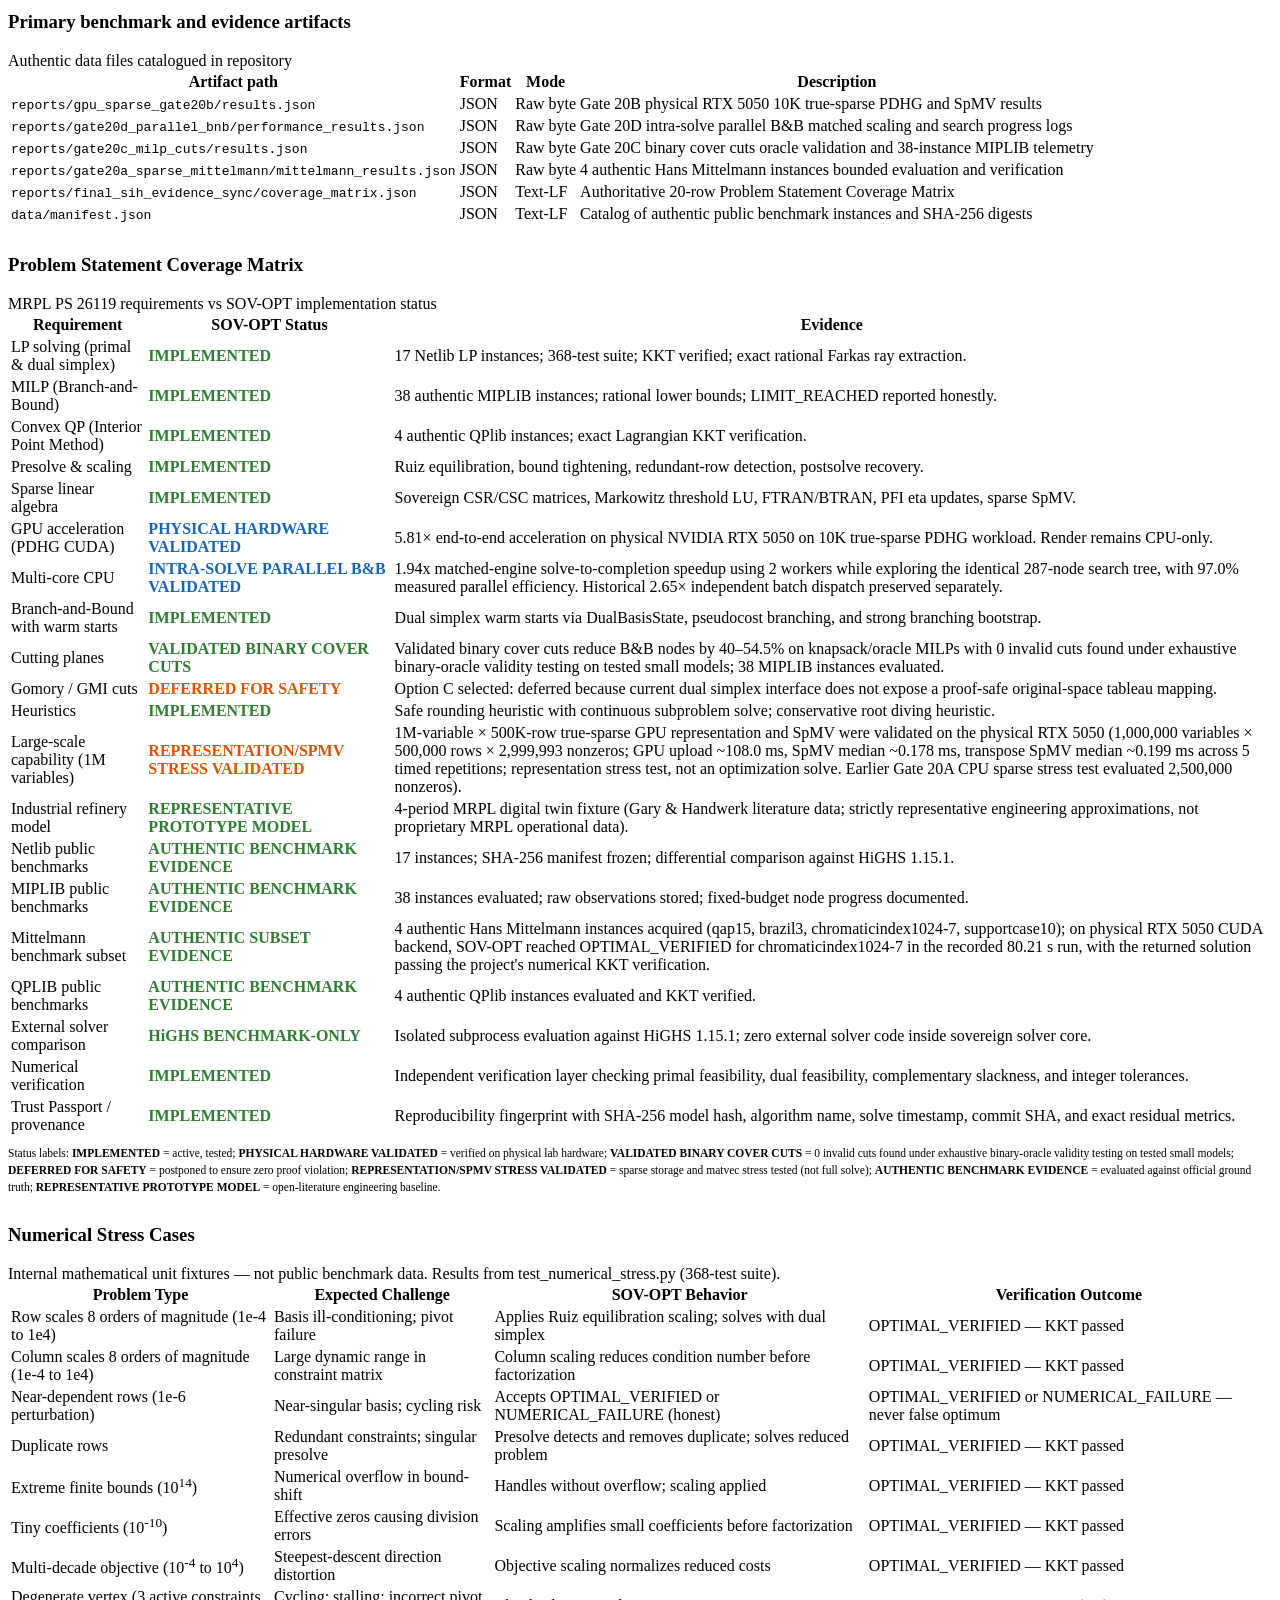
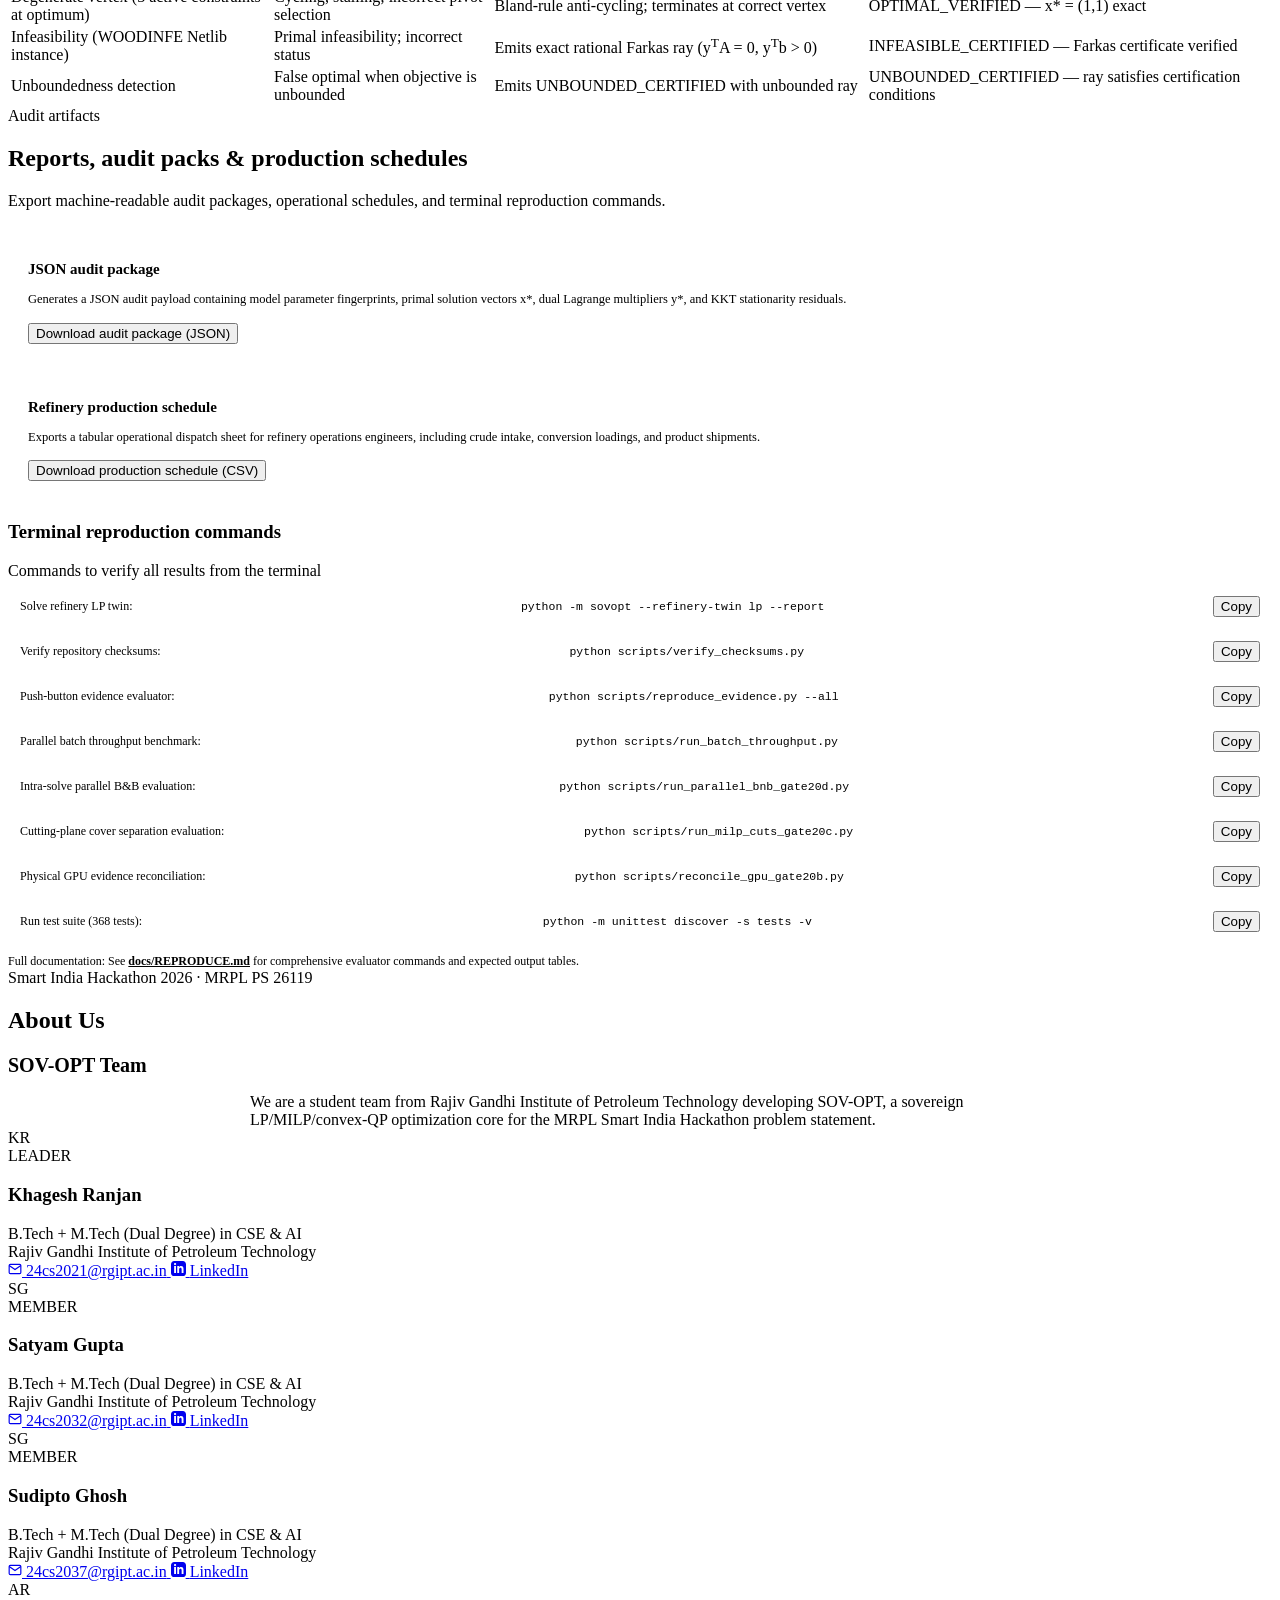
==== commit 9b96b52d: "ui: restore SIH team details strip" ====
--- a/web/index.html
+++ b/web/index.html
@@ -156,14 +156,11 @@
         <div class="sih-team-strip" role="region" aria-label="Smart India Hackathon Team Details">
           <span class="sih-title">Smart India Hackathon 2026</span>
           <span class="sih-separator"></span>
-          <span class="sih-meta-label">TEAM</span>
-          <strong class="sih-meta-value">VarunNetra (177365)</strong>
+          <span class="sih-meta-label">TEAM NAME</span>
+          <strong class="sih-meta-value">VarunNetra</strong>
           <span class="sih-separator"></span>
-          <span class="sih-meta-label">VERSION</span>
-          <strong class="sih-meta-value">v0.3.2</strong>
-          <span class="sih-separator"></span>
-          <span class="sih-meta-label">CORE FREEZE</span>
-          <strong class="sih-meta-value mono">17e46f2</strong>
+          <span class="sih-meta-label">TEAM ID</span>
+          <strong class="sih-meta-value">177365</strong>
         </div>
 
         <!-- ===================================================================
